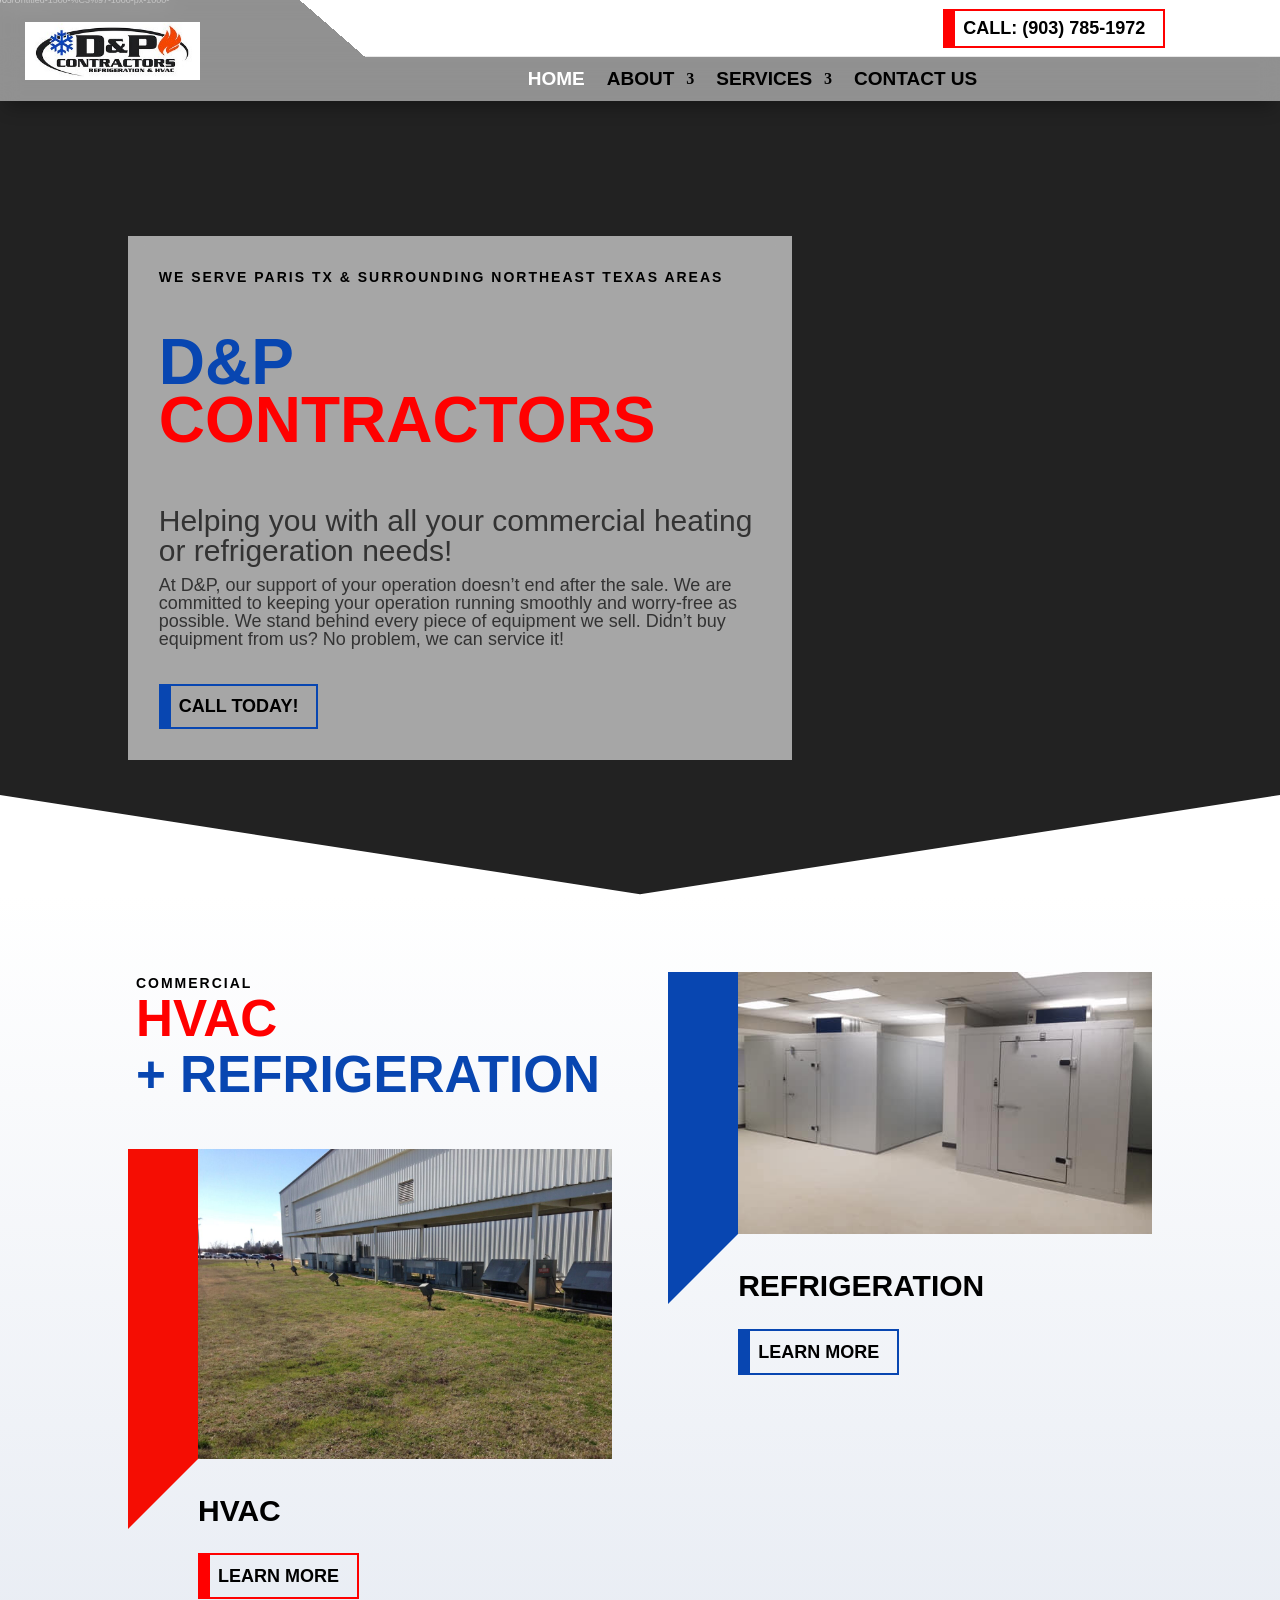
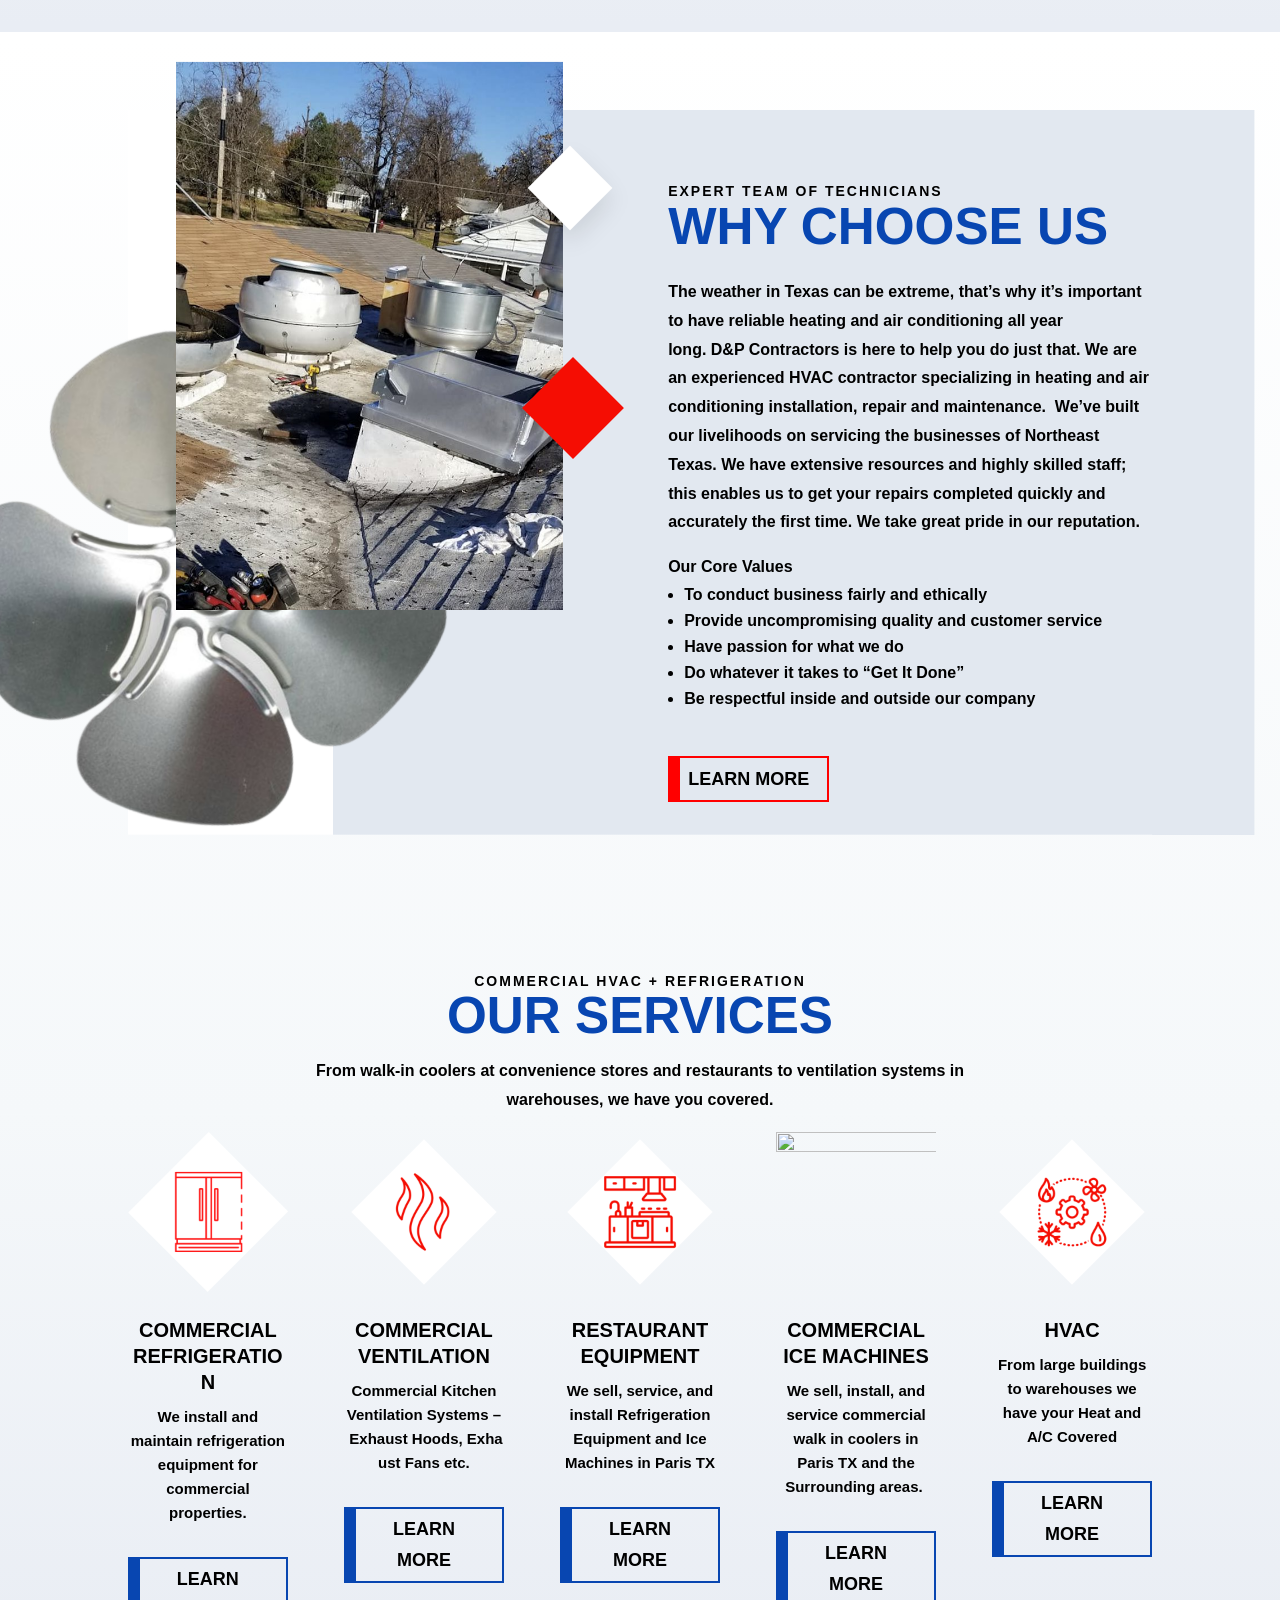
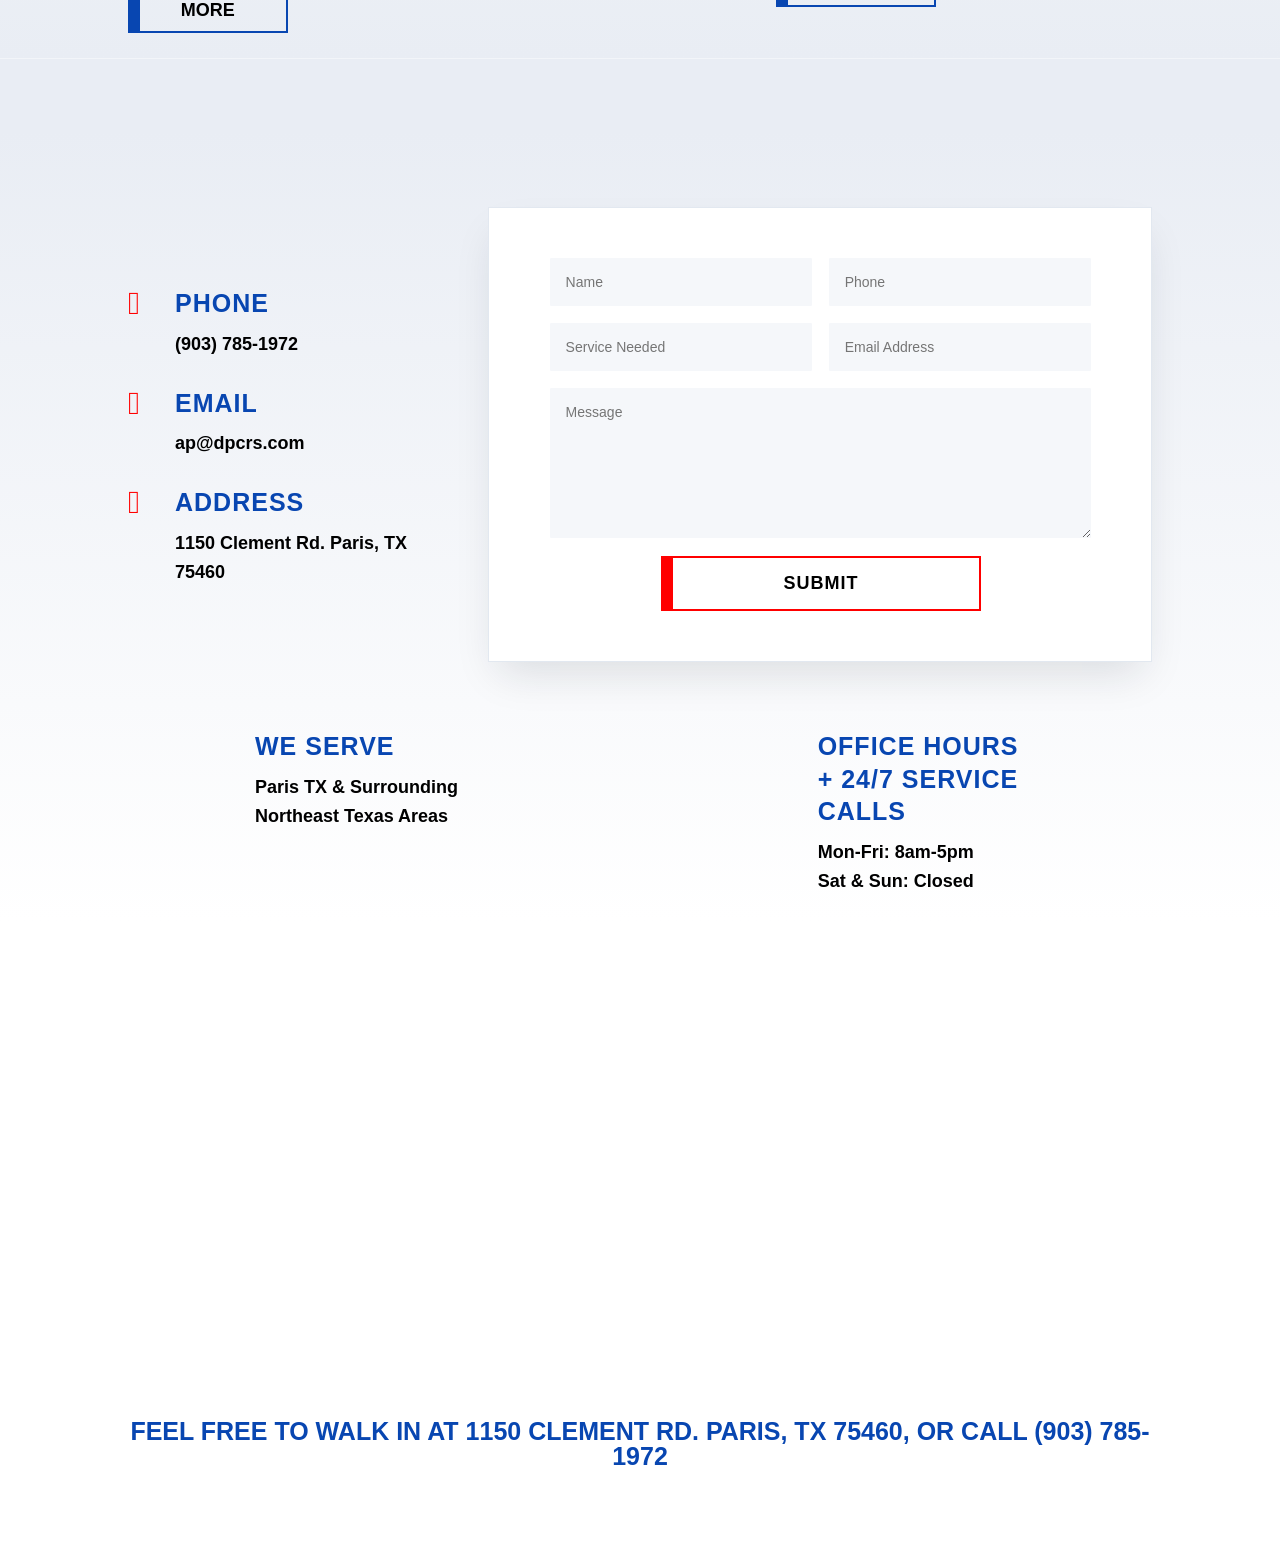
==== index.html @ e8a03aa2 "Replace scraper's empty output with a full re-crawl of the live site The migration scraper failed to" ====
<!DOCTYPE html>
<html lang="en-US">
<head>
	<meta charset="UTF-8" />
<meta http-equiv="X-UA-Compatible" content="IE=edge">
	<link rel="pingback" href="https://dpcontractors.net/xmlrpc.php" />

	<script type="text/javascript">
		document.documentElement.className = 'js';
	</script>
	
	<title>D&amp;P Contractors | HVAC + MORE</title>
<link rel="preconnect" href="https://fonts.gstatic.com" crossorigin /><style id="et-divi-open-sans-inline-css">/* Original: https://fonts.googleapis.com/css?family=Open+Sans:300italic,400italic,600italic,700italic,800italic,400,300,600,700,800&#038;subset=latin,latin-ext&#038;display=swap *//* User Agent: Mozilla/5.0 (Unknown; Linux x86_64) AppleWebKit/538.1 (KHTML, like Gecko) Safari/538.1 Daum/4.1 */@font-face {font-family: 'Open Sans';font-style: italic;font-weight: 300;font-stretch: normal;font-display: swap;src: url(https://fonts.gstatic.com/s/opensans/v44/memQYaGs126MiZpBA-UFUIcVXSCEkx2cmqvXlWq8tWZ0Pw86hd0Rk5hkWV4exQ.ttf) format('truetype');}@font-face {font-family: 'Open Sans';font-style: italic;font-weight: 400;font-stretch: normal;font-display: swap;src: url(https://fonts.gstatic.com/s/opensans/v44/memQYaGs126MiZpBA-UFUIcVXSCEkx2cmqvXlWq8tWZ0Pw86hd0Rk8ZkWV4exQ.ttf) format('truetype');}@font-face {font-family: 'Open Sans';font-style: italic;font-weight: 600;font-stretch: normal;font-display: swap;src: url(https://fonts.gstatic.com/s/opensans/v44/memQYaGs126MiZpBA-UFUIcVXSCEkx2cmqvXlWq8tWZ0Pw86hd0RkxhjWV4exQ.ttf) format('truetype');}@font-face {font-family: 'Open Sans';font-style: italic;font-weight: 700;font-stretch: normal;font-display: swap;src: url(https://fonts.gstatic.com/s/opensans/v44/memQYaGs126MiZpBA-UFUIcVXSCEkx2cmqvXlWq8tWZ0Pw86hd0RkyFjWV4exQ.ttf) format('truetype');}@font-face {font-family: 'Open Sans';font-style: italic;font-weight: 800;font-stretch: normal;font-display: swap;src: url(https://fonts.gstatic.com/s/opensans/v44/memQYaGs126MiZpBA-UFUIcVXSCEkx2cmqvXlWq8tWZ0Pw86hd0Rk0ZjWV4exQ.ttf) format('truetype');}@font-face {font-family: 'Open Sans';font-style: normal;font-weight: 300;font-stretch: normal;font-display: swap;src: url(https://fonts.gstatic.com/s/opensans/v44/memSYaGs126MiZpBA-UvWbX2vVnXBbObj2OVZyOOSr4dVJWUgsiH0B4uaVc.ttf) format('truetype');}@font-face {font-family: 'Open Sans';font-style: normal;font-weight: 400;font-stretch: normal;font-display: swap;src: url(https://fonts.gstatic.com/s/opensans/v44/memSYaGs126MiZpBA-UvWbX2vVnXBbObj2OVZyOOSr4dVJWUgsjZ0B4uaVc.ttf) format('truetype');}@font-face {font-family: 'Open Sans';font-style: normal;font-weight: 600;font-stretch: normal;font-display: swap;src: url(https://fonts.gstatic.com/s/opensans/v44/memSYaGs126MiZpBA-UvWbX2vVnXBbObj2OVZyOOSr4dVJWUgsgH1x4uaVc.ttf) format('truetype');}@font-face {font-family: 'Open Sans';font-style: normal;font-weight: 700;font-stretch: normal;font-display: swap;src: url(https://fonts.gstatic.com/s/opensans/v44/memSYaGs126MiZpBA-UvWbX2vVnXBbObj2OVZyOOSr4dVJWUgsg-1x4uaVc.ttf) format('truetype');}@font-face {font-family: 'Open Sans';font-style: normal;font-weight: 800;font-stretch: normal;font-display: swap;src: url(https://fonts.gstatic.com/s/opensans/v44/memSYaGs126MiZpBA-UvWbX2vVnXBbObj2OVZyOOSr4dVJWUgshZ1x4uaVc.ttf) format('truetype');}/* User Agent: Mozilla/5.0 (Windows NT 6.1; WOW64; rv:27.0) Gecko/20100101 Firefox/27.0 */@font-face {font-family: 'Open Sans';font-style: italic;font-weight: 300;font-stretch: normal;font-display: swap;src: url(https://fonts.gstatic.com/s/opensans/v44/memQYaGs126MiZpBA-UFUIcVXSCEkx2cmqvXlWq8tWZ0Pw86hd0Rk5hkWV4exg.woff) format('woff');}@font-face {font-family: 'Open Sans';font-style: italic;font-weight: 400;font-stretch: normal;font-display: swap;src: url(https://fonts.gstatic.com/s/opensans/v44/memQYaGs126MiZpBA-UFUIcVXSCEkx2cmqvXlWq8tWZ0Pw86hd0Rk8ZkWV4exg.woff) format('woff');}@font-face {font-family: 'Open Sans';font-style: italic;font-weight: 600;font-stretch: normal;font-display: swap;src: url(https://fonts.gstatic.com/s/opensans/v44/memQYaGs126MiZpBA-UFUIcVXSCEkx2cmqvXlWq8tWZ0Pw86hd0RkxhjWV4exg.woff) format('woff');}@font-face {font-family: 'Open Sans';font-style: italic;font-weight: 700;font-stretch: normal;font-display: swap;src: url(https://fonts.gstatic.com/s/opensans/v44/memQYaGs126MiZpBA-UFUIcVXSCEkx2cmqvXlWq8tWZ0Pw86hd0RkyFjWV4exg.woff) format('woff');}@font-face {font-family: 'Open Sans';font-style: italic;font-weight: 800;font-stretch: normal;font-display: swap;src: url(https://fonts.gstatic.com/s/opensans/v44/memQYaGs126MiZpBA-UFUIcVXSCEkx2cmqvXlWq8tWZ0Pw86hd0Rk0ZjWV4exg.woff) format('woff');}@font-face {font-family: 'Open Sans';font-style: normal;font-weight: 300;font-stretch: normal;font-display: swap;src: url(https://fonts.gstatic.com/s/opensans/v44/memSYaGs126MiZpBA-UvWbX2vVnXBbObj2OVZyOOSr4dVJWUgsiH0B4uaVQ.woff) format('woff');}@font-face {font-family: 'Open Sans';font-style: normal;font-weight: 400;font-stretch: normal;font-display: swap;src: url(https://fonts.gstatic.com/s/opensans/v44/memSYaGs126MiZpBA-UvWbX2vVnXBbObj2OVZyOOSr4dVJWUgsjZ0B4uaVQ.woff) format('woff');}@font-face {font-family: 'Open Sans';font-style: normal;font-weight: 600;font-stretch: normal;font-display: swap;src: url(https://fonts.gstatic.com/s/opensans/v44/memSYaGs126MiZpBA-UvWbX2vVnXBbObj2OVZyOOSr4dVJWUgsgH1x4uaVQ.woff) format('woff');}@font-face {font-family: 'Open Sans';font-style: normal;font-weight: 700;font-stretch: normal;font-display: swap;src: url(https://fonts.gstatic.com/s/opensans/v44/memSYaGs126MiZpBA-UvWbX2vVnXBbObj2OVZyOOSr4dVJWUgsg-1x4uaVQ.woff) format('woff');}@font-face {font-family: 'Open Sans';font-style: normal;font-weight: 800;font-stretch: normal;font-display: swap;src: url(https://fonts.gstatic.com/s/opensans/v44/memSYaGs126MiZpBA-UvWbX2vVnXBbObj2OVZyOOSr4dVJWUgshZ1x4uaVQ.woff) format('woff');}/* User Agent: Mozilla/5.0 (Windows NT 6.3; rv:39.0) Gecko/20100101 Firefox/39.0 */@font-face {font-family: 'Open Sans';font-style: italic;font-weight: 300;font-stretch: normal;font-display: swap;src: url(https://fonts.gstatic.com/s/opensans/v44/memQYaGs126MiZpBA-UFUIcVXSCEkx2cmqvXlWq8tWZ0Pw86hd0Rk5hkWV4ewA.woff2) format('woff2');}@font-face {font-family: 'Open Sans';font-style: italic;font-weight: 400;font-stretch: normal;font-display: swap;src: url(https://fonts.gstatic.com/s/opensans/v44/memQYaGs126MiZpBA-UFUIcVXSCEkx2cmqvXlWq8tWZ0Pw86hd0Rk8ZkWV4ewA.woff2) format('woff2');}@font-face {font-family: 'Open Sans';font-style: italic;font-weight: 600;font-stretch: normal;font-display: swap;src: url(https://fonts.gstatic.com/s/opensans/v44/memQYaGs126MiZpBA-UFUIcVXSCEkx2cmqvXlWq8tWZ0Pw86hd0RkxhjWV4ewA.woff2) format('woff2');}@font-face {font-family: 'Open Sans';font-style: italic;font-weight: 700;font-stretch: normal;font-display: swap;src: url(https://fonts.gstatic.com/s/opensans/v44/memQYaGs126MiZpBA-UFUIcVXSCEkx2cmqvXlWq8tWZ0Pw86hd0RkyFjWV4ewA.woff2) format('woff2');}@font-face {font-family: 'Open Sans';font-style: italic;font-weight: 800;font-stretch: normal;font-display: swap;src: url(https://fonts.gstatic.com/s/opensans/v44/memQYaGs126MiZpBA-UFUIcVXSCEkx2cmqvXlWq8tWZ0Pw86hd0Rk0ZjWV4ewA.woff2) format('woff2');}@font-face {font-family: 'Open Sans';font-style: normal;font-weight: 300;font-stretch: normal;font-display: swap;src: url(https://fonts.gstatic.com/s/opensans/v44/memSYaGs126MiZpBA-UvWbX2vVnXBbObj2OVZyOOSr4dVJWUgsiH0B4uaVI.woff2) format('woff2');}@font-face {font-family: 'Open Sans';font-style: normal;font-weight: 400;font-stretch: normal;font-display: swap;src: url(https://fonts.gstatic.com/s/opensans/v44/memSYaGs126MiZpBA-UvWbX2vVnXBbObj2OVZyOOSr4dVJWUgsjZ0B4uaVI.woff2) format('woff2');}@font-face {font-family: 'Open Sans';font-style: normal;font-weight: 600;font-stretch: normal;font-display: swap;src: url(https://fonts.gstatic.com/s/opensans/v44/memSYaGs126MiZpBA-UvWbX2vVnXBbObj2OVZyOOSr4dVJWUgsgH1x4uaVI.woff2) format('woff2');}@font-face {font-family: 'Open Sans';font-style: normal;font-weight: 700;font-stretch: normal;font-display: swap;src: url(https://fonts.gstatic.com/s/opensans/v44/memSYaGs126MiZpBA-UvWbX2vVnXBbObj2OVZyOOSr4dVJWUgsg-1x4uaVI.woff2) format('woff2');}@font-face {font-family: 'Open Sans';font-style: normal;font-weight: 800;font-stretch: normal;font-display: swap;src: url(https://fonts.gstatic.com/s/opensans/v44/memSYaGs126MiZpBA-UvWbX2vVnXBbObj2OVZyOOSr4dVJWUgshZ1x4uaVI.woff2) format('woff2');}</style><style id="et-builder-googlefonts-cached-inline">/* Original: https://fonts.googleapis.com/css?family=Oswald:200,300,regular,500,600,700|Poppins:100,100italic,200,200italic,300,300italic,regular,italic,500,500italic,600,600italic,700,700italic,800,800italic,900,900italic&#038;subset=latin,latin-ext&#038;display=swap *//* User Agent: Mozilla/5.0 (Unknown; Linux x86_64) AppleWebKit/538.1 (KHTML, like Gecko) Safari/538.1 Daum/4.1 */@font-face {font-family: 'Oswald';font-style: normal;font-weight: 200;font-display: swap;src: url(https://fonts.gstatic.com/s/oswald/v57/TK3_WkUHHAIjg75cFRf3bXL8LICs13FvsUhiYA.ttf) format('truetype');}@font-face {font-family: 'Oswald';font-style: normal;font-weight: 300;font-display: swap;src: url(https://fonts.gstatic.com/s/oswald/v57/TK3_WkUHHAIjg75cFRf3bXL8LICs169vsUhiYA.ttf) format('truetype');}@font-face {font-family: 'Oswald';font-style: normal;font-weight: 400;font-display: swap;src: url(https://fonts.gstatic.com/s/oswald/v57/TK3_WkUHHAIjg75cFRf3bXL8LICs1_FvsUhiYA.ttf) format('truetype');}@font-face {font-family: 'Oswald';font-style: normal;font-weight: 500;font-display: swap;src: url(https://fonts.gstatic.com/s/oswald/v57/TK3_WkUHHAIjg75cFRf3bXL8LICs18NvsUhiYA.ttf) format('truetype');}@font-face {font-family: 'Oswald';font-style: normal;font-weight: 600;font-display: swap;src: url(https://fonts.gstatic.com/s/oswald/v57/TK3_WkUHHAIjg75cFRf3bXL8LICs1y9osUhiYA.ttf) format('truetype');}@font-face {font-family: 'Oswald';font-style: normal;font-weight: 700;font-display: swap;src: url(https://fonts.gstatic.com/s/oswald/v57/TK3_WkUHHAIjg75cFRf3bXL8LICs1xZosUhiYA.ttf) format('truetype');}@font-face {font-family: 'Poppins';font-style: italic;font-weight: 100;font-display: swap;src: url(https://fonts.gstatic.com/s/poppins/v24/pxiAyp8kv8JHgFVrJJLmE0tMMPc.ttf) format('truetype');}@font-face {font-family: 'Poppins';font-style: italic;font-weight: 200;font-display: swap;src: url(https://fonts.gstatic.com/s/poppins/v24/pxiDyp8kv8JHgFVrJJLmv1pVGdeL.ttf) format('truetype');}@font-face {font-family: 'Poppins';font-style: italic;font-weight: 300;font-display: swap;src: url(https://fonts.gstatic.com/s/poppins/v24/pxiDyp8kv8JHgFVrJJLm21lVGdeL.ttf) format('truetype');}@font-face {font-family: 'Poppins';font-style: italic;font-weight: 400;font-display: swap;src: url(https://fonts.gstatic.com/s/poppins/v24/pxiGyp8kv8JHgFVrJJLufntF.ttf) format('truetype');}@font-face {font-family: 'Poppins';font-style: italic;font-weight: 500;font-display: swap;src: url(https://fonts.gstatic.com/s/poppins/v24/pxiDyp8kv8JHgFVrJJLmg1hVGdeL.ttf) format('truetype');}@font-face {font-family: 'Poppins';font-style: italic;font-weight: 600;font-display: swap;src: url(https://fonts.gstatic.com/s/poppins/v24/pxiDyp8kv8JHgFVrJJLmr19VGdeL.ttf) format('truetype');}@font-face {font-family: 'Poppins';font-style: italic;font-weight: 700;font-display: swap;src: url(https://fonts.gstatic.com/s/poppins/v24/pxiDyp8kv8JHgFVrJJLmy15VGdeL.ttf) format('truetype');}@font-face {font-family: 'Poppins';font-style: italic;font-weight: 800;font-display: swap;src: url(https://fonts.gstatic.com/s/poppins/v24/pxiDyp8kv8JHgFVrJJLm111VGdeL.ttf) format('truetype');}@font-face {font-family: 'Poppins';font-style: italic;font-weight: 900;font-display: swap;src: url(https://fonts.gstatic.com/s/poppins/v24/pxiDyp8kv8JHgFVrJJLm81xVGdeL.ttf) format('truetype');}@font-face {font-family: 'Poppins';font-style: normal;font-weight: 100;font-display: swap;src: url(https://fonts.gstatic.com/s/poppins/v24/pxiGyp8kv8JHgFVrLPTufntF.ttf) format('truetype');}@font-face {font-family: 'Poppins';font-style: normal;font-weight: 200;font-display: swap;src: url(https://fonts.gstatic.com/s/poppins/v24/pxiByp8kv8JHgFVrLFj_Z1JlEA.ttf) format('truetype');}@font-face {font-family: 'Poppins';font-style: normal;font-weight: 300;font-display: swap;src: url(https://fonts.gstatic.com/s/poppins/v24/pxiByp8kv8JHgFVrLDz8Z1JlEA.ttf) format('truetype');}@font-face {font-family: 'Poppins';font-style: normal;font-weight: 400;font-display: swap;src: url(https://fonts.gstatic.com/s/poppins/v24/pxiEyp8kv8JHgFVrJJnedw.ttf) format('truetype');}@font-face {font-family: 'Poppins';font-style: normal;font-weight: 500;font-display: swap;src: url(https://fonts.gstatic.com/s/poppins/v24/pxiByp8kv8JHgFVrLGT9Z1JlEA.ttf) format('truetype');}@font-face {font-family: 'Poppins';font-style: normal;font-weight: 600;font-display: swap;src: url(https://fonts.gstatic.com/s/poppins/v24/pxiByp8kv8JHgFVrLEj6Z1JlEA.ttf) format('truetype');}@font-face {font-family: 'Poppins';font-style: normal;font-weight: 700;font-display: swap;src: url(https://fonts.gstatic.com/s/poppins/v24/pxiByp8kv8JHgFVrLCz7Z1JlEA.ttf) format('truetype');}@font-face {font-family: 'Poppins';font-style: normal;font-weight: 800;font-display: swap;src: url(https://fonts.gstatic.com/s/poppins/v24/pxiByp8kv8JHgFVrLDD4Z1JlEA.ttf) format('truetype');}@font-face {font-family: 'Poppins';font-style: normal;font-weight: 900;font-display: swap;src: url(https://fonts.gstatic.com/s/poppins/v24/pxiByp8kv8JHgFVrLBT5Z1JlEA.ttf) format('truetype');}/* User Agent: Mozilla/5.0 (Windows NT 6.1; WOW64; rv:27.0) Gecko/20100101 Firefox/27.0 */@font-face {font-family: 'Oswald';font-style: normal;font-weight: 200;font-display: swap;src: url(https://fonts.gstatic.com/s/oswald/v57/TK3_WkUHHAIjg75cFRf3bXL8LICs13FvsUhiYw.woff) format('woff');}@font-face {font-family: 'Oswald';font-style: normal;font-weight: 300;font-display: swap;src: url(https://fonts.gstatic.com/s/oswald/v57/TK3_WkUHHAIjg75cFRf3bXL8LICs169vsUhiYw.woff) format('woff');}@font-face {font-family: 'Oswald';font-style: normal;font-weight: 400;font-display: swap;src: url(https://fonts.gstatic.com/s/oswald/v57/TK3_WkUHHAIjg75cFRf3bXL8LICs1_FvsUhiYw.woff) format('woff');}@font-face {font-family: 'Oswald';font-style: normal;font-weight: 500;font-display: swap;src: url(https://fonts.gstatic.com/s/oswald/v57/TK3_WkUHHAIjg75cFRf3bXL8LICs18NvsUhiYw.woff) format('woff');}@font-face {font-family: 'Oswald';font-style: normal;font-weight: 600;font-display: swap;src: url(https://fonts.gstatic.com/s/oswald/v57/TK3_WkUHHAIjg75cFRf3bXL8LICs1y9osUhiYw.woff) format('woff');}@font-face {font-family: 'Oswald';font-style: normal;font-weight: 700;font-display: swap;src: url(https://fonts.gstatic.com/s/oswald/v57/TK3_WkUHHAIjg75cFRf3bXL8LICs1xZosUhiYw.woff) format('woff');}@font-face {font-family: 'Poppins';font-style: italic;font-weight: 100;font-display: swap;src: url(https://fonts.gstatic.com/s/poppins/v24/pxiAyp8kv8JHgFVrJJLmE0tMMPQ.woff) format('woff');}@font-face {font-family: 'Poppins';font-style: italic;font-weight: 200;font-display: swap;src: url(https://fonts.gstatic.com/s/poppins/v24/pxiDyp8kv8JHgFVrJJLmv1pVGdeI.woff) format('woff');}@font-face {font-family: 'Poppins';font-style: italic;font-weight: 300;font-display: swap;src: url(https://fonts.gstatic.com/s/poppins/v24/pxiDyp8kv8JHgFVrJJLm21lVGdeI.woff) format('woff');}@font-face {font-family: 'Poppins';font-style: italic;font-weight: 400;font-display: swap;src: url(https://fonts.gstatic.com/s/poppins/v24/pxiGyp8kv8JHgFVrJJLufntG.woff) format('woff');}@font-face {font-family: 'Poppins';font-style: italic;font-weight: 500;font-display: swap;src: url(https://fonts.gstatic.com/s/poppins/v24/pxiDyp8kv8JHgFVrJJLmg1hVGdeI.woff) format('woff');}@font-face {font-family: 'Poppins';font-style: italic;font-weight: 600;font-display: swap;src: url(https://fonts.gstatic.com/s/poppins/v24/pxiDyp8kv8JHgFVrJJLmr19VGdeI.woff) format('woff');}@font-face {font-family: 'Poppins';font-style: italic;font-weight: 700;font-display: swap;src: url(https://fonts.gstatic.com/s/poppins/v24/pxiDyp8kv8JHgFVrJJLmy15VGdeI.woff) format('woff');}@font-face {font-family: 'Poppins';font-style: italic;font-weight: 800;font-display: swap;src: url(https://fonts.gstatic.com/s/poppins/v24/pxiDyp8kv8JHgFVrJJLm111VGdeI.woff) format('woff');}@font-face {font-family: 'Poppins';font-style: italic;font-weight: 900;font-display: swap;src: url(https://fonts.gstatic.com/s/poppins/v24/pxiDyp8kv8JHgFVrJJLm81xVGdeI.woff) format('woff');}@font-face {font-family: 'Poppins';font-style: normal;font-weight: 100;font-display: swap;src: url(https://fonts.gstatic.com/s/poppins/v24/pxiGyp8kv8JHgFVrLPTufntG.woff) format('woff');}@font-face {font-family: 'Poppins';font-style: normal;font-weight: 200;font-display: swap;src: url(https://fonts.gstatic.com/s/poppins/v24/pxiByp8kv8JHgFVrLFj_Z1JlEw.woff) format('woff');}@font-face {font-family: 'Poppins';font-style: normal;font-weight: 300;font-display: swap;src: url(https://fonts.gstatic.com/s/poppins/v24/pxiByp8kv8JHgFVrLDz8Z1JlEw.woff) format('woff');}@font-face {font-family: 'Poppins';font-style: normal;font-weight: 400;font-display: swap;src: url(https://fonts.gstatic.com/s/poppins/v24/pxiEyp8kv8JHgFVrJJnedA.woff) format('woff');}@font-face {font-family: 'Poppins';font-style: normal;font-weight: 500;font-display: swap;src: url(https://fonts.gstatic.com/s/poppins/v24/pxiByp8kv8JHgFVrLGT9Z1JlEw.woff) format('woff');}@font-face {font-family: 'Poppins';font-style: normal;font-weight: 600;font-display: swap;src: url(https://fonts.gstatic.com/s/poppins/v24/pxiByp8kv8JHgFVrLEj6Z1JlEw.woff) format('woff');}@font-face {font-family: 'Poppins';font-style: normal;font-weight: 700;font-display: swap;src: url(https://fonts.gstatic.com/s/poppins/v24/pxiByp8kv8JHgFVrLCz7Z1JlEw.woff) format('woff');}@font-face {font-family: 'Poppins';font-style: normal;font-weight: 800;font-display: swap;src: url(https://fonts.gstatic.com/s/poppins/v24/pxiByp8kv8JHgFVrLDD4Z1JlEw.woff) format('woff');}@font-face {font-family: 'Poppins';font-style: normal;font-weight: 900;font-display: swap;src: url(https://fonts.gstatic.com/s/poppins/v24/pxiByp8kv8JHgFVrLBT5Z1JlEw.woff) format('woff');}/* User Agent: Mozilla/5.0 (Windows NT 6.3; rv:39.0) Gecko/20100101 Firefox/39.0 */@font-face {font-family: 'Oswald';font-style: normal;font-weight: 200;font-display: swap;src: url(https://fonts.gstatic.com/s/oswald/v57/TK3_WkUHHAIjg75cFRf3bXL8LICs13FvsUhiZQ.woff2) format('woff2');}@font-face {font-family: 'Oswald';font-style: normal;font-weight: 300;font-display: swap;src: url(https://fonts.gstatic.com/s/oswald/v57/TK3_WkUHHAIjg75cFRf3bXL8LICs169vsUhiZQ.woff2) format('woff2');}@font-face {font-family: 'Oswald';font-style: normal;font-weight: 400;font-display: swap;src: url(https://fonts.gstatic.com/s/oswald/v57/TK3_WkUHHAIjg75cFRf3bXL8LICs1_FvsUhiZQ.woff2) format('woff2');}@font-face {font-family: 'Oswald';font-style: normal;font-weight: 500;font-display: swap;src: url(https://fonts.gstatic.com/s/oswald/v57/TK3_WkUHHAIjg75cFRf3bXL8LICs18NvsUhiZQ.woff2) format('woff2');}@font-face {font-family: 'Oswald';font-style: normal;font-weight: 600;font-display: swap;src: url(https://fonts.gstatic.com/s/oswald/v57/TK3_WkUHHAIjg75cFRf3bXL8LICs1y9osUhiZQ.woff2) format('woff2');}@font-face {font-family: 'Oswald';font-style: normal;font-weight: 700;font-display: swap;src: url(https://fonts.gstatic.com/s/oswald/v57/TK3_WkUHHAIjg75cFRf3bXL8LICs1xZosUhiZQ.woff2) format('woff2');}@font-face {font-family: 'Poppins';font-style: italic;font-weight: 100;font-display: swap;src: url(https://fonts.gstatic.com/s/poppins/v24/pxiAyp8kv8JHgFVrJJLmE0tMMPI.woff2) format('woff2');}@font-face {font-family: 'Poppins';font-style: italic;font-weight: 200;font-display: swap;src: url(https://fonts.gstatic.com/s/poppins/v24/pxiDyp8kv8JHgFVrJJLmv1pVGdeO.woff2) format('woff2');}@font-face {font-family: 'Poppins';font-style: italic;font-weight: 300;font-display: swap;src: url(https://fonts.gstatic.com/s/poppins/v24/pxiDyp8kv8JHgFVrJJLm21lVGdeO.woff2) format('woff2');}@font-face {font-family: 'Poppins';font-style: italic;font-weight: 400;font-display: swap;src: url(https://fonts.gstatic.com/s/poppins/v24/pxiGyp8kv8JHgFVrJJLufntA.woff2) format('woff2');}@font-face {font-family: 'Poppins';font-style: italic;font-weight: 500;font-display: swap;src: url(https://fonts.gstatic.com/s/poppins/v24/pxiDyp8kv8JHgFVrJJLmg1hVGdeO.woff2) format('woff2');}@font-face {font-family: 'Poppins';font-style: italic;font-weight: 600;font-display: swap;src: url(https://fonts.gstatic.com/s/poppins/v24/pxiDyp8kv8JHgFVrJJLmr19VGdeO.woff2) format('woff2');}@font-face {font-family: 'Poppins';font-style: italic;font-weight: 700;font-display: swap;src: url(https://fonts.gstatic.com/s/poppins/v24/pxiDyp8kv8JHgFVrJJLmy15VGdeO.woff2) format('woff2');}@font-face {font-family: 'Poppins';font-style: italic;font-weight: 800;font-display: swap;src: url(https://fonts.gstatic.com/s/poppins/v24/pxiDyp8kv8JHgFVrJJLm111VGdeO.woff2) format('woff2');}@font-face {font-family: 'Poppins';font-style: italic;font-weight: 900;font-display: swap;src: url(https://fonts.gstatic.com/s/poppins/v24/pxiDyp8kv8JHgFVrJJLm81xVGdeO.woff2) format('woff2');}@font-face {font-family: 'Poppins';font-style: normal;font-weight: 100;font-display: swap;src: url(https://fonts.gstatic.com/s/poppins/v24/pxiGyp8kv8JHgFVrLPTufntA.woff2) format('woff2');}@font-face {font-family: 'Poppins';font-style: normal;font-weight: 200;font-display: swap;src: url(https://fonts.gstatic.com/s/poppins/v24/pxiByp8kv8JHgFVrLFj_Z1JlFQ.woff2) format('woff2');}@font-face {font-family: 'Poppins';font-style: normal;font-weight: 300;font-display: swap;src: url(https://fonts.gstatic.com/s/poppins/v24/pxiByp8kv8JHgFVrLDz8Z1JlFQ.woff2) format('woff2');}@font-face {font-family: 'Poppins';font-style: normal;font-weight: 400;font-display: swap;src: url(https://fonts.gstatic.com/s/poppins/v24/pxiEyp8kv8JHgFVrJJnecg.woff2) format('woff2');}@font-face {font-family: 'Poppins';font-style: normal;font-weight: 500;font-display: swap;src: url(https://fonts.gstatic.com/s/poppins/v24/pxiByp8kv8JHgFVrLGT9Z1JlFQ.woff2) format('woff2');}@font-face {font-family: 'Poppins';font-style: normal;font-weight: 600;font-display: swap;src: url(https://fonts.gstatic.com/s/poppins/v24/pxiByp8kv8JHgFVrLEj6Z1JlFQ.woff2) format('woff2');}@font-face {font-family: 'Poppins';font-style: normal;font-weight: 700;font-display: swap;src: url(https://fonts.gstatic.com/s/poppins/v24/pxiByp8kv8JHgFVrLCz7Z1JlFQ.woff2) format('woff2');}@font-face {font-family: 'Poppins';font-style: normal;font-weight: 800;font-display: swap;src: url(https://fonts.gstatic.com/s/poppins/v24/pxiByp8kv8JHgFVrLDD4Z1JlFQ.woff2) format('woff2');}@font-face {font-family: 'Poppins';font-style: normal;font-weight: 900;font-display: swap;src: url(https://fonts.gstatic.com/s/poppins/v24/pxiByp8kv8JHgFVrLBT5Z1JlFQ.woff2) format('woff2');}</style><meta name='robots' content='max-image-preview:large' />
<script type="text/javascript">
			let jqueryParams=[],jQuery=function(r){return jqueryParams=[...jqueryParams,r],jQuery},$=function(r){return jqueryParams=[...jqueryParams,r],$};window.jQuery=jQuery,window.$=jQuery;let customHeadScripts=!1;jQuery.fn=jQuery.prototype={},$.fn=jQuery.prototype={},jQuery.noConflict=function(r){if(window.jQuery)return jQuery=window.jQuery,$=window.jQuery,customHeadScripts=!0,jQuery.noConflict},jQuery.ready=function(r){jqueryParams=[...jqueryParams,r]},$.ready=function(r){jqueryParams=[...jqueryParams,r]},jQuery.load=function(r){jqueryParams=[...jqueryParams,r]},$.load=function(r){jqueryParams=[...jqueryParams,r]},jQuery.fn.ready=function(r){jqueryParams=[...jqueryParams,r]},$.fn.ready=function(r){jqueryParams=[...jqueryParams,r]};</script><link rel='dns-prefetch' href='https://www.googletagmanager.com' />
<link rel="alternate" type="application/rss+xml" title="D&amp;P Contractors &raquo; Feed" href="https://dpcontractors.net/feed/" />
<link rel="alternate" title="oEmbed (JSON)" type="application/json+oembed" href="https://dpcontractors.net/wp-json/oembed/1.0/embed?url=https%3A%2F%2Fdpcontractors.net%2F" />
<link rel="alternate" title="oEmbed (XML)" type="text/xml+oembed" href="https://dpcontractors.net/wp-json/oembed/1.0/embed?url=https%3A%2F%2Fdpcontractors.net%2F&#038;format=xml" />
<meta content="Free Divi Child Theme By Pee-Aye Creative v.1.0" name="generator"/><style id="wp-img-auto-sizes-contain-inline-css">
img:is([sizes=auto i],[sizes^="auto," i]){contain-intrinsic-size:3000px 1500px}
/*# sourceURL=wp-img-auto-sizes-contain-inline-css */
</style>

<style id="global-styles-inline-css">
:root{--wp--preset--aspect-ratio--square: 1;--wp--preset--aspect-ratio--4-3: 4/3;--wp--preset--aspect-ratio--3-4: 3/4;--wp--preset--aspect-ratio--3-2: 3/2;--wp--preset--aspect-ratio--2-3: 2/3;--wp--preset--aspect-ratio--16-9: 16/9;--wp--preset--aspect-ratio--9-16: 9/16;--wp--preset--color--black: #000000;--wp--preset--color--cyan-bluish-gray: #abb8c3;--wp--preset--color--white: #ffffff;--wp--preset--color--pale-pink: #f78da7;--wp--preset--color--vivid-red: #cf2e2e;--wp--preset--color--luminous-vivid-orange: #ff6900;--wp--preset--color--luminous-vivid-amber: #fcb900;--wp--preset--color--light-green-cyan: #7bdcb5;--wp--preset--color--vivid-green-cyan: #00d084;--wp--preset--color--pale-cyan-blue: #8ed1fc;--wp--preset--color--vivid-cyan-blue: #0693e3;--wp--preset--color--vivid-purple: #9b51e0;--wp--preset--gradient--vivid-cyan-blue-to-vivid-purple: linear-gradient(135deg,rgb(6,147,227) 0%,rgb(155,81,224) 100%);--wp--preset--gradient--light-green-cyan-to-vivid-green-cyan: linear-gradient(135deg,rgb(122,220,180) 0%,rgb(0,208,130) 100%);--wp--preset--gradient--luminous-vivid-amber-to-luminous-vivid-orange: linear-gradient(135deg,rgb(252,185,0) 0%,rgb(255,105,0) 100%);--wp--preset--gradient--luminous-vivid-orange-to-vivid-red: linear-gradient(135deg,rgb(255,105,0) 0%,rgb(207,46,46) 100%);--wp--preset--gradient--very-light-gray-to-cyan-bluish-gray: linear-gradient(135deg,rgb(238,238,238) 0%,rgb(169,184,195) 100%);--wp--preset--gradient--cool-to-warm-spectrum: linear-gradient(135deg,rgb(74,234,220) 0%,rgb(151,120,209) 20%,rgb(207,42,186) 40%,rgb(238,44,130) 60%,rgb(251,105,98) 80%,rgb(254,248,76) 100%);--wp--preset--gradient--blush-light-purple: linear-gradient(135deg,rgb(255,206,236) 0%,rgb(152,150,240) 100%);--wp--preset--gradient--blush-bordeaux: linear-gradient(135deg,rgb(254,205,165) 0%,rgb(254,45,45) 50%,rgb(107,0,62) 100%);--wp--preset--gradient--luminous-dusk: linear-gradient(135deg,rgb(255,203,112) 0%,rgb(199,81,192) 50%,rgb(65,88,208) 100%);--wp--preset--gradient--pale-ocean: linear-gradient(135deg,rgb(255,245,203) 0%,rgb(182,227,212) 50%,rgb(51,167,181) 100%);--wp--preset--gradient--electric-grass: linear-gradient(135deg,rgb(202,248,128) 0%,rgb(113,206,126) 100%);--wp--preset--gradient--midnight: linear-gradient(135deg,rgb(2,3,129) 0%,rgb(40,116,252) 100%);--wp--preset--font-size--small: 13px;--wp--preset--font-size--medium: 20px;--wp--preset--font-size--large: 36px;--wp--preset--font-size--x-large: 42px;--wp--preset--spacing--20: 0.44rem;--wp--preset--spacing--30: 0.67rem;--wp--preset--spacing--40: 1rem;--wp--preset--spacing--50: 1.5rem;--wp--preset--spacing--60: 2.25rem;--wp--preset--spacing--70: 3.38rem;--wp--preset--spacing--80: 5.06rem;--wp--preset--shadow--natural: 6px 6px 9px rgba(0, 0, 0, 0.2);--wp--preset--shadow--deep: 12px 12px 50px rgba(0, 0, 0, 0.4);--wp--preset--shadow--sharp: 6px 6px 0px rgba(0, 0, 0, 0.2);--wp--preset--shadow--outlined: 6px 6px 0px -3px rgb(255, 255, 255), 6px 6px rgb(0, 0, 0);--wp--preset--shadow--crisp: 6px 6px 0px rgb(0, 0, 0);}:root { --wp--style--global--content-size: 823px;--wp--style--global--wide-size: 1080px; }:where(body) { margin: 0; }.wp-site-blocks > .alignleft { float: left; margin-right: 2em; }.wp-site-blocks > .alignright { float: right; margin-left: 2em; }.wp-site-blocks > .aligncenter { justify-content: center; margin-left: auto; margin-right: auto; }:where(.is-layout-flex){gap: 0.5em;}:where(.is-layout-grid){gap: 0.5em;}.is-layout-flow > .alignleft{float: left;margin-inline-start: 0;margin-inline-end: 2em;}.is-layout-flow > .alignright{float: right;margin-inline-start: 2em;margin-inline-end: 0;}.is-layout-flow > .aligncenter{margin-left: auto !important;margin-right: auto !important;}.is-layout-constrained > .alignleft{float: left;margin-inline-start: 0;margin-inline-end: 2em;}.is-layout-constrained > .alignright{float: right;margin-inline-start: 2em;margin-inline-end: 0;}.is-layout-constrained > .aligncenter{margin-left: auto !important;margin-right: auto !important;}.is-layout-constrained > :where(:not(.alignleft):not(.alignright):not(.alignfull)){max-width: var(--wp--style--global--content-size);margin-left: auto !important;margin-right: auto !important;}.is-layout-constrained > .alignwide{max-width: var(--wp--style--global--wide-size);}body .is-layout-flex{display: flex;}.is-layout-flex{flex-wrap: wrap;align-items: center;}.is-layout-flex > :is(*, div){margin: 0;}body .is-layout-grid{display: grid;}.is-layout-grid > :is(*, div){margin: 0;}body{padding-top: 0px;padding-right: 0px;padding-bottom: 0px;padding-left: 0px;}:root :where(.wp-element-button, .wp-block-button__link){background-color: #32373c;border-width: 0;color: #fff;font-family: inherit;font-size: inherit;font-style: inherit;font-weight: inherit;letter-spacing: inherit;line-height: inherit;padding-top: calc(0.667em + 2px);padding-right: calc(1.333em + 2px);padding-bottom: calc(0.667em + 2px);padding-left: calc(1.333em + 2px);text-decoration: none;text-transform: inherit;}.has-black-color{color: var(--wp--preset--color--black) !important;}.has-cyan-bluish-gray-color{color: var(--wp--preset--color--cyan-bluish-gray) !important;}.has-white-color{color: var(--wp--preset--color--white) !important;}.has-pale-pink-color{color: var(--wp--preset--color--pale-pink) !important;}.has-vivid-red-color{color: var(--wp--preset--color--vivid-red) !important;}.has-luminous-vivid-orange-color{color: var(--wp--preset--color--luminous-vivid-orange) !important;}.has-luminous-vivid-amber-color{color: var(--wp--preset--color--luminous-vivid-amber) !important;}.has-light-green-cyan-color{color: var(--wp--preset--color--light-green-cyan) !important;}.has-vivid-green-cyan-color{color: var(--wp--preset--color--vivid-green-cyan) !important;}.has-pale-cyan-blue-color{color: var(--wp--preset--color--pale-cyan-blue) !important;}.has-vivid-cyan-blue-color{color: var(--wp--preset--color--vivid-cyan-blue) !important;}.has-vivid-purple-color{color: var(--wp--preset--color--vivid-purple) !important;}.has-black-background-color{background-color: var(--wp--preset--color--black) !important;}.has-cyan-bluish-gray-background-color{background-color: var(--wp--preset--color--cyan-bluish-gray) !important;}.has-white-background-color{background-color: var(--wp--preset--color--white) !important;}.has-pale-pink-background-color{background-color: var(--wp--preset--color--pale-pink) !important;}.has-vivid-red-background-color{background-color: var(--wp--preset--color--vivid-red) !important;}.has-luminous-vivid-orange-background-color{background-color: var(--wp--preset--color--luminous-vivid-orange) !important;}.has-luminous-vivid-amber-background-color{background-color: var(--wp--preset--color--luminous-vivid-amber) !important;}.has-light-green-cyan-background-color{background-color: var(--wp--preset--color--light-green-cyan) !important;}.has-vivid-green-cyan-background-color{background-color: var(--wp--preset--color--vivid-green-cyan) !important;}.has-pale-cyan-blue-background-color{background-color: var(--wp--preset--color--pale-cyan-blue) !important;}.has-vivid-cyan-blue-background-color{background-color: var(--wp--preset--color--vivid-cyan-blue) !important;}.has-vivid-purple-background-color{background-color: var(--wp--preset--color--vivid-purple) !important;}.has-black-border-color{border-color: var(--wp--preset--color--black) !important;}.has-cyan-bluish-gray-border-color{border-color: var(--wp--preset--color--cyan-bluish-gray) !important;}.has-white-border-color{border-color: var(--wp--preset--color--white) !important;}.has-pale-pink-border-color{border-color: var(--wp--preset--color--pale-pink) !important;}.has-vivid-red-border-color{border-color: var(--wp--preset--color--vivid-red) !important;}.has-luminous-vivid-orange-border-color{border-color: var(--wp--preset--color--luminous-vivid-orange) !important;}.has-luminous-vivid-amber-border-color{border-color: var(--wp--preset--color--luminous-vivid-amber) !important;}.has-light-green-cyan-border-color{border-color: var(--wp--preset--color--light-green-cyan) !important;}.has-vivid-green-cyan-border-color{border-color: var(--wp--preset--color--vivid-green-cyan) !important;}.has-pale-cyan-blue-border-color{border-color: var(--wp--preset--color--pale-cyan-blue) !important;}.has-vivid-cyan-blue-border-color{border-color: var(--wp--preset--color--vivid-cyan-blue) !important;}.has-vivid-purple-border-color{border-color: var(--wp--preset--color--vivid-purple) !important;}.has-vivid-cyan-blue-to-vivid-purple-gradient-background{background: var(--wp--preset--gradient--vivid-cyan-blue-to-vivid-purple) !important;}.has-light-green-cyan-to-vivid-green-cyan-gradient-background{background: var(--wp--preset--gradient--light-green-cyan-to-vivid-green-cyan) !important;}.has-luminous-vivid-amber-to-luminous-vivid-orange-gradient-background{background: var(--wp--preset--gradient--luminous-vivid-amber-to-luminous-vivid-orange) !important;}.has-luminous-vivid-orange-to-vivid-red-gradient-background{background: var(--wp--preset--gradient--luminous-vivid-orange-to-vivid-red) !important;}.has-very-light-gray-to-cyan-bluish-gray-gradient-background{background: var(--wp--preset--gradient--very-light-gray-to-cyan-bluish-gray) !important;}.has-cool-to-warm-spectrum-gradient-background{background: var(--wp--preset--gradient--cool-to-warm-spectrum) !important;}.has-blush-light-purple-gradient-background{background: var(--wp--preset--gradient--blush-light-purple) !important;}.has-blush-bordeaux-gradient-background{background: var(--wp--preset--gradient--blush-bordeaux) !important;}.has-luminous-dusk-gradient-background{background: var(--wp--preset--gradient--luminous-dusk) !important;}.has-pale-ocean-gradient-background{background: var(--wp--preset--gradient--pale-ocean) !important;}.has-electric-grass-gradient-background{background: var(--wp--preset--gradient--electric-grass) !important;}.has-midnight-gradient-background{background: var(--wp--preset--gradient--midnight) !important;}.has-small-font-size{font-size: var(--wp--preset--font-size--small) !important;}.has-medium-font-size{font-size: var(--wp--preset--font-size--medium) !important;}.has-large-font-size{font-size: var(--wp--preset--font-size--large) !important;}.has-x-large-font-size{font-size: var(--wp--preset--font-size--x-large) !important;}
/*# sourceURL=global-styles-inline-css */
</style>

<style id="divi-style-parent-inline-inline-css">
/*!
Theme Name: Divi
Theme URI: http://www.elegantthemes.com/gallery/divi/
Version: 4.20.4
Description: Smart. Flexible. Beautiful. Divi is the most powerful theme in our collection.
Author: Elegant Themes
Author URI: http://www.elegantthemes.com
License: GNU General Public License v2
License URI: http://www.gnu.org/licenses/gpl-2.0.html
*/

a,abbr,acronym,address,applet,b,big,blockquote,body,center,cite,code,dd,del,dfn,div,dl,dt,em,fieldset,font,form,h1,h2,h3,h4,h5,h6,html,i,iframe,img,ins,kbd,label,legend,li,object,ol,p,pre,q,s,samp,small,span,strike,strong,sub,sup,tt,u,ul,var{margin:0;padding:0;border:0;outline:0;font-size:100%;-ms-text-size-adjust:100%;-webkit-text-size-adjust:100%;vertical-align:baseline;background:transparent}body{line-height:1}ol,ul{list-style:none}blockquote,q{quotes:none}blockquote:after,blockquote:before,q:after,q:before{content:"";content:none}blockquote{margin:20px 0 30px;border-left:5px solid;padding-left:20px}:focus{outline:0}del{text-decoration:line-through}pre{overflow:auto;padding:10px}figure{margin:0}table{border-collapse:collapse;border-spacing:0}article,aside,footer,header,hgroup,nav,section{display:block}body{font-family:Open Sans,Arial,sans-serif;font-size:14px;color:#666;background-color:#fff;line-height:1.7em;font-weight:500;-webkit-font-smoothing:antialiased;-moz-osx-font-smoothing:grayscale}body.page-template-page-template-blank-php #page-container{padding-top:0!important}body.et_cover_background{background-size:cover!important;background-position:top!important;background-repeat:no-repeat!important;background-attachment:fixed}a{color:#2ea3f2}a,a:hover{text-decoration:none}p{padding-bottom:1em}p:not(.has-background):last-of-type{padding-bottom:0}p.et_normal_padding{padding-bottom:1em}strong{font-weight:700}cite,em,i{font-style:italic}code,pre{font-family:Courier New,monospace;margin-bottom:10px}ins{text-decoration:none}sub,sup{height:0;line-height:1;position:relative;vertical-align:baseline}sup{bottom:.8em}sub{top:.3em}dl{margin:0 0 1.5em}dl dt{font-weight:700}dd{margin-left:1.5em}blockquote p{padding-bottom:0}embed,iframe,object,video{max-width:100%}h1,h2,h3,h4,h5,h6{color:#333;padding-bottom:10px;line-height:1em;font-weight:500}h1 a,h2 a,h3 a,h4 a,h5 a,h6 a{color:inherit}h1{font-size:30px}h2{font-size:26px}h3{font-size:22px}h4{font-size:18px}h5{font-size:16px}h6{font-size:14px}input{-webkit-appearance:none}input[type=checkbox]{-webkit-appearance:checkbox}input[type=radio]{-webkit-appearance:radio}input.text,input.title,input[type=email],input[type=password],input[type=tel],input[type=text],select,textarea{background-color:#fff;border:1px solid #bbb;padding:2px;color:#4e4e4e}input.text:focus,input.title:focus,input[type=text]:focus,select:focus,textarea:focus{border-color:#2d3940;color:#3e3e3e}input.text,input.title,input[type=text],select,textarea{margin:0}textarea{padding:4px}button,input,select,textarea{font-family:inherit}img{max-width:100%;height:auto}.clear{clear:both}br.clear{margin:0;padding:0}.pagination{clear:both}#et_search_icon:hover,.et-social-icon a:hover,.et_password_protected_form .et_submit_button,.form-submit .et_pb_buttontton.alt.disabled,.nav-single a,.posted_in a{color:#2ea3f2}.et-search-form,blockquote{border-color:#2ea3f2}#main-content{background-color:#fff}.container{width:80%;max-width:1080px;margin:auto;position:relative}body:not(.et-tb) #main-content .container,body:not(.et-tb-has-header) #main-content .container{padding-top:58px}.et_full_width_page #main-content .container:before{display:none}.main_title{margin-bottom:20px}.et_password_protected_form .et_submit_button:hover,.form-submit .et_pb_button:hover{background:rgba(0,0,0,.05)}.et_button_icon_visible .et_pb_button{padding-right:2em;padding-left:.7em}.et_button_icon_visible .et_pb_button:after{opacity:1;margin-left:0}.et_button_left .et_pb_button:hover:after{left:.15em}.et_button_left .et_pb_button:after{margin-left:0;left:1em}.et_button_icon_visible.et_button_left .et_pb_button,.et_button_left .et_pb_button:hover,.et_button_left .et_pb_module .et_pb_button:hover{padding-left:2em;padding-right:.7em}.et_button_icon_visible.et_button_left .et_pb_button:after,.et_button_left .et_pb_button:hover:after{left:.15em}.et_password_protected_form .et_submit_button:hover,.form-submit .et_pb_button:hover{padding:.3em 1em}.et_button_no_icon .et_pb_button:after{display:none}.et_button_no_icon.et_button_icon_visible.et_button_left .et_pb_button,.et_button_no_icon.et_button_left .et_pb_button:hover,.et_button_no_icon .et_pb_button,.et_button_no_icon .et_pb_button:hover{padding:.3em 1em!important}.et_button_custom_icon .et_pb_button:after{line-height:1.7em}.et_button_custom_icon.et_button_icon_visible .et_pb_button:after,.et_button_custom_icon .et_pb_button:hover:after{margin-left:.3em}#left-area .post_format-post-format-gallery .wp-block-gallery:first-of-type{padding:0;margin-bottom:-16px}.entry-content table:not(.variations){border:1px solid #eee;margin:0 0 15px;text-align:left;width:100%}.entry-content thead th,.entry-content tr th{color:#555;font-weight:700;padding:9px 24px}.entry-content tr td{border-top:1px solid #eee;padding:6px 24px}#left-area ul,.entry-content ul,.et-l--body ul,.et-l--footer ul,.et-l--header ul{list-style-type:disc;padding:0 0 23px 1em;line-height:26px}#left-area ol,.entry-content ol,.et-l--body ol,.et-l--footer ol,.et-l--header ol{list-style-type:decimal;list-style-position:inside;padding:0 0 23px;line-height:26px}#left-area ul li ul,.entry-content ul li ol{padding:2px 0 2px 20px}#left-area ol li ul,.entry-content ol li ol,.et-l--body ol li ol,.et-l--footer ol li ol,.et-l--header ol li ol{padding:2px 0 2px 35px}#left-area ul.wp-block-gallery{display:-webkit-box;display:-ms-flexbox;display:flex;-ms-flex-wrap:wrap;flex-wrap:wrap;list-style-type:none;padding:0}#left-area ul.products{padding:0!important;line-height:1.7!important;list-style:none!important}.gallery-item a{display:block}.gallery-caption,.gallery-item a{width:90%}#wpadminbar{z-index:100001}#left-area .post-meta{font-size:14px;padding-bottom:15px}#left-area .post-meta a{text-decoration:none;color:#666}#left-area .et_featured_image{padding-bottom:7px}.single .post{padding-bottom:25px}body.single .et_audio_content{margin-bottom:-6px}.nav-single a{text-decoration:none;color:#2ea3f2;font-size:14px;font-weight:400}.nav-previous{float:left}.nav-next{float:right}.et_password_protected_form p input{background-color:#eee;border:none!important;width:100%!important;border-radius:0!important;font-size:14px;color:#999!important;padding:16px!important;-webkit-box-sizing:border-box;box-sizing:border-box}.et_password_protected_form label{display:none}.et_password_protected_form .et_submit_button{font-family:inherit;display:block;float:right;margin:8px auto 0;cursor:pointer}.post-password-required p.nocomments.container{max-width:100%}.post-password-required p.nocomments.container:before{display:none}.aligncenter,div.post .new-post .aligncenter{display:block;margin-left:auto;margin-right:auto}.wp-caption{border:1px solid #ddd;text-align:center;background-color:#f3f3f3;margin-bottom:10px;max-width:96%;padding:8px}.wp-caption.alignleft{margin:0 30px 20px 0}.wp-caption.alignright{margin:0 0 20px 30px}.wp-caption img{margin:0;padding:0;border:0}.wp-caption p.wp-caption-text{font-size:12px;padding:0 4px 5px;margin:0}.alignright{float:right}.alignleft{float:left}img.alignleft{display:inline;float:left;margin-right:15px}img.alignright{display:inline;float:right;margin-left:15px}.page.et_pb_pagebuilder_layout #main-content{background-color:transparent}body #main-content .et_builder_inner_content>h1,body #main-content .et_builder_inner_content>h2,body #main-content .et_builder_inner_content>h3,body #main-content .et_builder_inner_content>h4,body #main-content .et_builder_inner_content>h5,body #main-content .et_builder_inner_content>h6{line-height:1.4em}body #main-content .et_builder_inner_content>p{line-height:1.7em}.wp-block-pullquote{margin:20px 0 30px}.wp-block-pullquote.has-background blockquote{border-left:none}.wp-block-group.has-background{padding:1.5em 1.5em .5em}@media (min-width:981px){#left-area{width:79.125%;padding-bottom:23px}#main-content .container:before{content:"";position:absolute;top:0;height:100%;width:1px;background-color:#e2e2e2}.et_full_width_page #left-area,.et_no_sidebar #left-area{float:none;width:100%!important}.et_full_width_page #left-area{padding-bottom:0}.et_no_sidebar #main-content .container:before{display:none}}@media (max-width:980px){#page-container{padding-top:80px}.et-tb #page-container,.et-tb-has-header #page-container{padding-top:0!important}#left-area,#sidebar{width:100%!important}#main-content .container:before{display:none!important}.et_full_width_page .et_gallery_item:nth-child(4n+1){clear:none}}@media print{#page-container{padding-top:0!important}}#wp-admin-bar-et-use-visual-builder a:before{font-family:ETmodules!important;content:"\e625";font-size:30px!important;width:28px;margin-top:-3px;color:#974df3!important}#wp-admin-bar-et-use-visual-builder:hover a:before{color:#fff!important}#wp-admin-bar-et-use-visual-builder:hover a,#wp-admin-bar-et-use-visual-builder a:hover{transition:background-color .5s ease;-webkit-transition:background-color .5s ease;-moz-transition:background-color .5s ease;background-color:#7e3bd0!important;color:#fff!important}* html .clearfix,:first-child+html .clearfix{zoom:1}.iphone .et_pb_section_video_bg video::-webkit-media-controls-start-playback-button{display:none!important;-webkit-appearance:none}.et_mobile_device .et_pb_section_parallax .et_pb_parallax_css{background-attachment:scroll}.et-social-facebook a.icon:before{content:"\e093"}.et-social-twitter a.icon:before{content:"\e094"}.et-social-google-plus a.icon:before{content:"\e096"}.et-social-instagram a.icon:before{content:"\e09a"}.et-social-rss a.icon:before{content:"\e09e"}.ai1ec-single-event:after{content:" ";display:table;clear:both}.evcal_event_details .evcal_evdata_cell .eventon_details_shading_bot.eventon_details_shading_bot{z-index:3}.wp-block-divi-layout{margin-bottom:1em}*{-webkit-box-sizing:border-box;box-sizing:border-box}#et-info-email:before,#et-info-phone:before,#et_search_icon:before,.comment-reply-link:after,.et-cart-info span:before,.et-pb-arrow-next:before,.et-pb-arrow-prev:before,.et-social-icon a:before,.et_audio_container .mejs-playpause-button button:before,.et_audio_container .mejs-volume-button button:before,.et_overlay:before,.et_password_protected_form .et_submit_button:after,.et_pb_button:after,.et_pb_contact_reset:after,.et_pb_contact_submit:after,.et_pb_font_icon:before,.et_pb_newsletter_button:after,.et_pb_pricing_table_button:after,.et_pb_promo_button:after,.et_pb_testimonial:before,.et_pb_toggle_title:before,.form-submit .et_pb_button:after,.mobile_menu_bar:before,a.et_pb_more_button:after{font-family:ETmodules!important;speak:none;font-style:normal;font-weight:400;-webkit-font-feature-settings:normal;font-feature-settings:normal;font-variant:normal;text-transform:none;line-height:1;-webkit-font-smoothing:antialiased;-moz-osx-font-smoothing:grayscale;text-shadow:0 0;direction:ltr}.et-pb-icon,.et_pb_custom_button_icon.et_pb_button:after,.et_pb_login .et_pb_custom_button_icon.et_pb_button:after,.et_pb_woo_custom_button_icon .button.et_pb_custom_button_icon.et_pb_button:after,.et_pb_woo_custom_button_icon .button.et_pb_custom_button_icon.et_pb_button:hover:after{content:attr(data-icon)}.et-pb-icon{font-family:ETmodules;speak:none;font-weight:400;-webkit-font-feature-settings:normal;font-feature-settings:normal;font-variant:normal;text-transform:none;line-height:1;-webkit-font-smoothing:antialiased;font-size:96px;font-style:normal;display:inline-block;-webkit-box-sizing:border-box;box-sizing:border-box;direction:ltr}#et-ajax-saving{display:none;-webkit-transition:background .3s,-webkit-box-shadow .3s;transition:background .3s,-webkit-box-shadow .3s;transition:background .3s,box-shadow .3s;transition:background .3s,box-shadow .3s,-webkit-box-shadow .3s;-webkit-box-shadow:rgba(0,139,219,.247059) 0 0 60px;box-shadow:0 0 60px rgba(0,139,219,.247059);position:fixed;top:50%;left:50%;width:50px;height:50px;background:#fff;border-radius:50px;margin:-25px 0 0 -25px;z-index:999999;text-align:center}#et-ajax-saving img{margin:9px}.et-safe-mode-indicator,.et-safe-mode-indicator:focus,.et-safe-mode-indicator:hover{-webkit-box-shadow:0 5px 10px rgba(41,196,169,.15);box-shadow:0 5px 10px rgba(41,196,169,.15);background:#29c4a9;color:#fff;font-size:14px;font-weight:600;padding:12px;line-height:16px;border-radius:3px;position:fixed;bottom:30px;right:30px;z-index:999999;text-decoration:none;font-family:Open Sans,sans-serif;-webkit-font-smoothing:antialiased;-moz-osx-font-smoothing:grayscale}.et_pb_button{font-size:20px;font-weight:500;padding:.3em 1em;line-height:1.7em!important;background-color:transparent;background-size:cover;background-position:50%;background-repeat:no-repeat;border:2px solid;border-radius:3px;-webkit-transition-duration:.2s;transition-duration:.2s;-webkit-transition-property:all!important;transition-property:all!important}.et_pb_button,.et_pb_button_inner{position:relative}.et_pb_button:hover,.et_pb_module .et_pb_button:hover{border:2px solid transparent;padding:.3em 2em .3em .7em}.et_pb_button:hover{background-color:hsla(0,0%,100%,.2)}.et_pb_bg_layout_light.et_pb_button:hover,.et_pb_bg_layout_light .et_pb_button:hover{background-color:rgba(0,0,0,.05)}.et_pb_button:after,.et_pb_button:before{font-size:32px;line-height:1em;content:"\35";opacity:0;position:absolute;margin-left:-1em;-webkit-transition:all .2s;transition:all .2s;text-transform:none;-webkit-font-feature-settings:"kern" off;font-feature-settings:"kern" off;font-variant:none;font-style:normal;font-weight:400;text-shadow:none}.et_pb_button.et_hover_enabled:hover:after,.et_pb_button.et_pb_hovered:hover:after{-webkit-transition:none!important;transition:none!important}.et_pb_button:before{display:none}.et_pb_button:hover:after{opacity:1;margin-left:0}.et_pb_column_1_3 h1,.et_pb_column_1_4 h1,.et_pb_column_1_5 h1,.et_pb_column_1_6 h1,.et_pb_column_2_5 h1{font-size:26px}.et_pb_column_1_3 h2,.et_pb_column_1_4 h2,.et_pb_column_1_5 h2,.et_pb_column_1_6 h2,.et_pb_column_2_5 h2{font-size:23px}.et_pb_column_1_3 h3,.et_pb_column_1_4 h3,.et_pb_column_1_5 h3,.et_pb_column_1_6 h3,.et_pb_column_2_5 h3{font-size:20px}.et_pb_column_1_3 h4,.et_pb_column_1_4 h4,.et_pb_column_1_5 h4,.et_pb_column_1_6 h4,.et_pb_column_2_5 h4{font-size:18px}.et_pb_column_1_3 h5,.et_pb_column_1_4 h5,.et_pb_column_1_5 h5,.et_pb_column_1_6 h5,.et_pb_column_2_5 h5{font-size:16px}.et_pb_column_1_3 h6,.et_pb_column_1_4 h6,.et_pb_column_1_5 h6,.et_pb_column_1_6 h6,.et_pb_column_2_5 h6{font-size:15px}.et_pb_bg_layout_dark,.et_pb_bg_layout_dark h1,.et_pb_bg_layout_dark h2,.et_pb_bg_layout_dark h3,.et_pb_bg_layout_dark h4,.et_pb_bg_layout_dark h5,.et_pb_bg_layout_dark h6{color:#fff!important}.et_pb_module.et_pb_text_align_left{text-align:left}.et_pb_module.et_pb_text_align_center{text-align:center}.et_pb_module.et_pb_text_align_right{text-align:right}.et_pb_module.et_pb_text_align_justified{text-align:justify}.clearfix:after{visibility:hidden;display:block;font-size:0;content:" ";clear:both;height:0}.et_pb_bg_layout_light .et_pb_more_button{color:#2ea3f2}.et_builder_inner_content{position:relative;z-index:1}header .et_builder_inner_content{z-index:2}.et_pb_css_mix_blend_mode_passthrough{mix-blend-mode:unset!important}.et_pb_image_container{margin:-20px -20px 29px}.et_pb_module_inner{position:relative}.et_hover_enabled_preview{z-index:2}.et_hover_enabled:hover{position:relative;z-index:2}.et_pb_all_tabs,.et_pb_module,.et_pb_posts_nav a,.et_pb_tab,.et_pb_with_background{position:relative;background-size:cover;background-position:50%;background-repeat:no-repeat}.et_pb_background_mask,.et_pb_background_pattern{bottom:0;left:0;position:absolute;right:0;top:0}.et_pb_background_mask{background-size:calc(100% + 2px) calc(100% + 2px);background-repeat:no-repeat;background-position:50%;overflow:hidden}.et_pb_background_pattern{background-position:0 0;background-repeat:repeat}.et_pb_with_border{position:relative;border:0 solid #333}.post-password-required .et_pb_row{padding:0;width:100%}.post-password-required .et_password_protected_form{min-height:0}body.et_pb_pagebuilder_layout.et_pb_show_title .post-password-required .et_password_protected_form h1,body:not(.et_pb_pagebuilder_layout) .post-password-required .et_password_protected_form h1{display:none}.et_pb_no_bg{padding:0!important}.et_overlay.et_pb_inline_icon:before,.et_pb_inline_icon:before{content:attr(data-icon)}.et_pb_more_button{color:inherit;text-shadow:none;text-decoration:none;display:inline-block;margin-top:20px}.et_parallax_bg_wrap{overflow:hidden;position:absolute;top:0;right:0;bottom:0;left:0}.et_parallax_bg{background-repeat:no-repeat;background-position:top;background-size:cover;position:absolute;bottom:0;left:0;width:100%;height:100%;display:block}.et_parallax_bg.et_parallax_bg__hover,.et_parallax_bg.et_parallax_bg_phone,.et_parallax_bg.et_parallax_bg_tablet,.et_parallax_gradient.et_parallax_gradient__hover,.et_parallax_gradient.et_parallax_gradient_phone,.et_parallax_gradient.et_parallax_gradient_tablet,.et_pb_section_parallax_hover:hover .et_parallax_bg:not(.et_parallax_bg__hover),.et_pb_section_parallax_hover:hover .et_parallax_gradient:not(.et_parallax_gradient__hover){display:none}.et_pb_section_parallax_hover:hover .et_parallax_bg.et_parallax_bg__hover,.et_pb_section_parallax_hover:hover .et_parallax_gradient.et_parallax_gradient__hover{display:block}.et_parallax_gradient{bottom:0;display:block;left:0;position:absolute;right:0;top:0}.et_pb_module.et_pb_section_parallax,.et_pb_posts_nav a.et_pb_section_parallax,.et_pb_tab.et_pb_section_parallax{position:relative}.et_pb_section_parallax .et_pb_parallax_css,.et_pb_slides .et_parallax_bg.et_pb_parallax_css{background-attachment:fixed}body.et-bfb .et_pb_section_parallax .et_pb_parallax_css,body.et-bfb .et_pb_slides .et_parallax_bg.et_pb_parallax_css{background-attachment:scroll;bottom:auto}.et_pb_section_parallax.et_pb_column .et_pb_module,.et_pb_section_parallax.et_pb_row .et_pb_column,.et_pb_section_parallax.et_pb_row .et_pb_module{z-index:9;position:relative}.et_pb_more_button:hover:after{opacity:1;margin-left:0}.et_pb_preload .et_pb_section_video_bg,.et_pb_preload>div{visibility:hidden}.et_pb_preload,.et_pb_section.et_pb_section_video.et_pb_preload{position:relative;background:#464646!important}.et_pb_preload:before{content:"";position:absolute;top:50%;left:50%;background:url(https://dpcontractors.net/wp-content/themes/Divi/includes/builder/styles/images/preloader.gif) no-repeat;border-radius:32px;width:32px;height:32px;margin:-16px 0 0 -16px}.box-shadow-overlay{position:absolute;top:0;left:0;width:100%;height:100%;z-index:10;pointer-events:none}.et_pb_section>.box-shadow-overlay~.et_pb_row{z-index:11}body.safari .section_has_divider{will-change:transform}.et_pb_row>.box-shadow-overlay{z-index:8}.has-box-shadow-overlay{position:relative}.et_clickable{cursor:pointer}.screen-reader-text{border:0;clip:rect(1px,1px,1px,1px);-webkit-clip-path:inset(50%);clip-path:inset(50%);height:1px;margin:-1px;overflow:hidden;padding:0;position:absolute!important;width:1px;word-wrap:normal!important}.et_multi_view_hidden,.et_multi_view_hidden_image{display:none!important}@keyframes multi-view-image-fade{0%{opacity:0}10%{opacity:.1}20%{opacity:.2}30%{opacity:.3}40%{opacity:.4}50%{opacity:.5}60%{opacity:.6}70%{opacity:.7}80%{opacity:.8}90%{opacity:.9}to{opacity:1}}.et_multi_view_image__loading{visibility:hidden}.et_multi_view_image__loaded{-webkit-animation:multi-view-image-fade .5s;animation:multi-view-image-fade .5s}#et-pb-motion-effects-offset-tracker{visibility:hidden!important;opacity:0;position:absolute;top:0;left:0}.et-pb-before-scroll-animation{opacity:0}header.et-l.et-l--header:after{clear:both;display:block;content:""}.et_pb_module{-webkit-animation-timing-function:linear;animation-timing-function:linear;-webkit-animation-duration:.2s;animation-duration:.2s}@-webkit-keyframes fadeBottom{0%{opacity:0;-webkit-transform:translateY(10%);transform:translateY(10%)}to{opacity:1;-webkit-transform:translateY(0);transform:translateY(0)}}@keyframes fadeBottom{0%{opacity:0;-webkit-transform:translateY(10%);transform:translateY(10%)}to{opacity:1;-webkit-transform:translateY(0);transform:translateY(0)}}@-webkit-keyframes fadeLeft{0%{opacity:0;-webkit-transform:translateX(-10%);transform:translateX(-10%)}to{opacity:1;-webkit-transform:translateX(0);transform:translateX(0)}}@keyframes fadeLeft{0%{opacity:0;-webkit-transform:translateX(-10%);transform:translateX(-10%)}to{opacity:1;-webkit-transform:translateX(0);transform:translateX(0)}}@-webkit-keyframes fadeRight{0%{opacity:0;-webkit-transform:translateX(10%);transform:translateX(10%)}to{opacity:1;-webkit-transform:translateX(0);transform:translateX(0)}}@keyframes fadeRight{0%{opacity:0;-webkit-transform:translateX(10%);transform:translateX(10%)}to{opacity:1;-webkit-transform:translateX(0);transform:translateX(0)}}@-webkit-keyframes fadeTop{0%{opacity:0;-webkit-transform:translateY(-10%);transform:translateY(-10%)}to{opacity:1;-webkit-transform:translateX(0);transform:translateX(0)}}@keyframes fadeTop{0%{opacity:0;-webkit-transform:translateY(-10%);transform:translateY(-10%)}to{opacity:1;-webkit-transform:translateX(0);transform:translateX(0)}}@-webkit-keyframes fadeIn{0%{opacity:0}to{opacity:1}}@keyframes fadeIn{0%{opacity:0}to{opacity:1}}.et-waypoint:not(.et_pb_counters){opacity:0}@media (min-width:981px){.et_pb_section.et_section_specialty div.et_pb_row .et_pb_column .et_pb_column .et_pb_module.et-last-child,.et_pb_section.et_section_specialty div.et_pb_row .et_pb_column .et_pb_column .et_pb_module:last-child,.et_pb_section.et_section_specialty div.et_pb_row .et_pb_column .et_pb_row_inner .et_pb_column .et_pb_module.et-last-child,.et_pb_section.et_section_specialty div.et_pb_row .et_pb_column .et_pb_row_inner .et_pb_column .et_pb_module:last-child,.et_pb_section div.et_pb_row .et_pb_column .et_pb_module.et-last-child,.et_pb_section div.et_pb_row .et_pb_column .et_pb_module:last-child{margin-bottom:0}}@media (max-width:980px){.et_overlay.et_pb_inline_icon_tablet:before,.et_pb_inline_icon_tablet:before{content:attr(data-icon-tablet)}.et_parallax_bg.et_parallax_bg_tablet_exist,.et_parallax_gradient.et_parallax_gradient_tablet_exist{display:none}.et_parallax_bg.et_parallax_bg_tablet,.et_parallax_gradient.et_parallax_gradient_tablet{display:block}.et_pb_column .et_pb_module{margin-bottom:30px}.et_pb_row .et_pb_column .et_pb_module.et-last-child,.et_pb_row .et_pb_column .et_pb_module:last-child,.et_section_specialty .et_pb_row .et_pb_column .et_pb_module.et-last-child,.et_section_specialty .et_pb_row .et_pb_column .et_pb_module:last-child{margin-bottom:0}.et_pb_more_button{display:inline-block!important}.et_pb_bg_layout_light_tablet.et_pb_button,.et_pb_bg_layout_light_tablet.et_pb_module.et_pb_button,.et_pb_bg_layout_light_tablet .et_pb_more_button{color:#2ea3f2}.et_pb_bg_layout_light_tablet .et_pb_forgot_password a{color:#666}.et_pb_bg_layout_light_tablet h1,.et_pb_bg_layout_light_tablet h2,.et_pb_bg_layout_light_tablet h3,.et_pb_bg_layout_light_tablet h4,.et_pb_bg_layout_light_tablet h5,.et_pb_bg_layout_light_tablet h6{color:#333!important}.et_pb_module .et_pb_bg_layout_light_tablet.et_pb_button{color:#2ea3f2!important}.et_pb_bg_layout_light_tablet{color:#666!important}.et_pb_bg_layout_dark_tablet,.et_pb_bg_layout_dark_tablet h1,.et_pb_bg_layout_dark_tablet h2,.et_pb_bg_layout_dark_tablet h3,.et_pb_bg_layout_dark_tablet h4,.et_pb_bg_layout_dark_tablet h5,.et_pb_bg_layout_dark_tablet h6{color:#fff!important}.et_pb_bg_layout_dark_tablet.et_pb_button,.et_pb_bg_layout_dark_tablet.et_pb_module.et_pb_button,.et_pb_bg_layout_dark_tablet .et_pb_more_button{color:inherit}.et_pb_bg_layout_dark_tablet .et_pb_forgot_password a{color:#fff}.et_pb_module.et_pb_text_align_left-tablet{text-align:left}.et_pb_module.et_pb_text_align_center-tablet{text-align:center}.et_pb_module.et_pb_text_align_right-tablet{text-align:right}.et_pb_module.et_pb_text_align_justified-tablet{text-align:justify}}@media (max-width:767px){.et_pb_more_button{display:inline-block!important}.et_overlay.et_pb_inline_icon_phone:before,.et_pb_inline_icon_phone:before{content:attr(data-icon-phone)}.et_parallax_bg.et_parallax_bg_phone_exist,.et_parallax_gradient.et_parallax_gradient_phone_exist{display:none}.et_parallax_bg.et_parallax_bg_phone,.et_parallax_gradient.et_parallax_gradient_phone{display:block}.et-hide-mobile{display:none!important}.et_pb_bg_layout_light_phone.et_pb_button,.et_pb_bg_layout_light_phone.et_pb_module.et_pb_button,.et_pb_bg_layout_light_phone .et_pb_more_button{color:#2ea3f2}.et_pb_bg_layout_light_phone .et_pb_forgot_password a{color:#666}.et_pb_bg_layout_light_phone h1,.et_pb_bg_layout_light_phone h2,.et_pb_bg_layout_light_phone h3,.et_pb_bg_layout_light_phone h4,.et_pb_bg_layout_light_phone h5,.et_pb_bg_layout_light_phone h6{color:#333!important}.et_pb_module .et_pb_bg_layout_light_phone.et_pb_button{color:#2ea3f2!important}.et_pb_bg_layout_light_phone{color:#666!important}.et_pb_bg_layout_dark_phone,.et_pb_bg_layout_dark_phone h1,.et_pb_bg_layout_dark_phone h2,.et_pb_bg_layout_dark_phone h3,.et_pb_bg_layout_dark_phone h4,.et_pb_bg_layout_dark_phone h5,.et_pb_bg_layout_dark_phone h6{color:#fff!important}.et_pb_bg_layout_dark_phone.et_pb_button,.et_pb_bg_layout_dark_phone.et_pb_module.et_pb_button,.et_pb_bg_layout_dark_phone .et_pb_more_button{color:inherit}.et_pb_module .et_pb_bg_layout_dark_phone.et_pb_button{color:#fff!important}.et_pb_bg_layout_dark_phone .et_pb_forgot_password a{color:#fff}.et_pb_module.et_pb_text_align_left-phone{text-align:left}.et_pb_module.et_pb_text_align_center-phone{text-align:center}.et_pb_module.et_pb_text_align_right-phone{text-align:right}.et_pb_module.et_pb_text_align_justified-phone{text-align:justify}}@media (max-width:479px){a.et_pb_more_button{display:block}}@media (min-width:768px) and (max-width:980px){[data-et-multi-view-load-tablet-hidden=true]:not(.et_multi_view_swapped){display:none!important}}@media (max-width:767px){[data-et-multi-view-load-phone-hidden=true]:not(.et_multi_view_swapped){display:none!important}}.et_pb_menu.et_pb_menu--style-inline_centered_logo .et_pb_menu__menu nav ul{-webkit-box-pack:center;-ms-flex-pack:center;justify-content:center}@-webkit-keyframes multi-view-image-fade{0%{-webkit-transform:scale(1);transform:scale(1);opacity:1}50%{-webkit-transform:scale(1.01);transform:scale(1.01);opacity:1}to{-webkit-transform:scale(1);transform:scale(1);opacity:1}}
/*# sourceURL=divi-style-parent-inline-inline-css */
</style>
<style id="divi-dynamic-critical-inline-css">
@font-face{font-family:ETmodules;font-display:block;src:url(//dpcontractors.net/wp-content/themes/Divi/core/admin/fonts/modules/all/modules.eot);src:url(//dpcontractors.net/wp-content/themes/Divi/core/admin/fonts/modules/all/modules.eot?#iefix) format("embedded-opentype"),url(//dpcontractors.net/wp-content/themes/Divi/core/admin/fonts/modules/all/modules.woff) format("woff"),url(//dpcontractors.net/wp-content/themes/Divi/core/admin/fonts/modules/all/modules.ttf) format("truetype"),url(//dpcontractors.net/wp-content/themes/Divi/core/admin/fonts/modules/all/modules.svg#ETmodules) format("svg");font-weight:400;font-style:normal}
@font-face{font-family:FontAwesome;font-style:normal;font-weight:400;font-display:block;src:url(//dpcontractors.net/wp-content/themes/Divi/core/admin/fonts/fontawesome/fa-regular-400.eot);src:url(//dpcontractors.net/wp-content/themes/Divi/core/admin/fonts/fontawesome/fa-regular-400.eot?#iefix) format("embedded-opentype"),url(//dpcontractors.net/wp-content/themes/Divi/core/admin/fonts/fontawesome/fa-regular-400.woff2) format("woff2"),url(//dpcontractors.net/wp-content/themes/Divi/core/admin/fonts/fontawesome/fa-regular-400.woff) format("woff"),url(//dpcontractors.net/wp-content/themes/Divi/core/admin/fonts/fontawesome/fa-regular-400.ttf) format("truetype"),url(//dpcontractors.net/wp-content/themes/Divi/core/admin/fonts/fontawesome/fa-regular-400.svg#fontawesome) format("svg")}@font-face{font-family:FontAwesome;font-style:normal;font-weight:900;font-display:block;src:url(//dpcontractors.net/wp-content/themes/Divi/core/admin/fonts/fontawesome/fa-solid-900.eot);src:url(//dpcontractors.net/wp-content/themes/Divi/core/admin/fonts/fontawesome/fa-solid-900.eot?#iefix) format("embedded-opentype"),url(//dpcontractors.net/wp-content/themes/Divi/core/admin/fonts/fontawesome/fa-solid-900.woff2) format("woff2"),url(//dpcontractors.net/wp-content/themes/Divi/core/admin/fonts/fontawesome/fa-solid-900.woff) format("woff"),url(//dpcontractors.net/wp-content/themes/Divi/core/admin/fonts/fontawesome/fa-solid-900.ttf) format("truetype"),url(//dpcontractors.net/wp-content/themes/Divi/core/admin/fonts/fontawesome/fa-solid-900.svg#fontawesome) format("svg")}@font-face{font-family:FontAwesome;font-style:normal;font-weight:400;font-display:block;src:url(//dpcontractors.net/wp-content/themes/Divi/core/admin/fonts/fontawesome/fa-brands-400.eot);src:url(//dpcontractors.net/wp-content/themes/Divi/core/admin/fonts/fontawesome/fa-brands-400.eot?#iefix) format("embedded-opentype"),url(//dpcontractors.net/wp-content/themes/Divi/core/admin/fonts/fontawesome/fa-brands-400.woff2) format("woff2"),url(//dpcontractors.net/wp-content/themes/Divi/core/admin/fonts/fontawesome/fa-brands-400.woff) format("woff"),url(//dpcontractors.net/wp-content/themes/Divi/core/admin/fonts/fontawesome/fa-brands-400.ttf) format("truetype"),url(//dpcontractors.net/wp-content/themes/Divi/core/admin/fonts/fontawesome/fa-brands-400.svg#fontawesome) format("svg")}
@media (min-width:981px){.et_pb_gutters3 .et_pb_column,.et_pb_gutters3.et_pb_row .et_pb_column{margin-right:5.5%}.et_pb_gutters3 .et_pb_column_4_4,.et_pb_gutters3.et_pb_row .et_pb_column_4_4{width:100%}.et_pb_gutters3 .et_pb_column_4_4 .et_pb_module,.et_pb_gutters3.et_pb_row .et_pb_column_4_4 .et_pb_module{margin-bottom:2.75%}.et_pb_gutters3 .et_pb_column_3_4,.et_pb_gutters3.et_pb_row .et_pb_column_3_4{width:73.625%}.et_pb_gutters3 .et_pb_column_3_4 .et_pb_module,.et_pb_gutters3.et_pb_row .et_pb_column_3_4 .et_pb_module{margin-bottom:3.735%}.et_pb_gutters3 .et_pb_column_2_3,.et_pb_gutters3.et_pb_row .et_pb_column_2_3{width:64.833%}.et_pb_gutters3 .et_pb_column_2_3 .et_pb_module,.et_pb_gutters3.et_pb_row .et_pb_column_2_3 .et_pb_module{margin-bottom:4.242%}.et_pb_gutters3 .et_pb_column_3_5,.et_pb_gutters3.et_pb_row .et_pb_column_3_5{width:57.8%}.et_pb_gutters3 .et_pb_column_3_5 .et_pb_module,.et_pb_gutters3.et_pb_row .et_pb_column_3_5 .et_pb_module{margin-bottom:4.758%}.et_pb_gutters3 .et_pb_column_1_2,.et_pb_gutters3.et_pb_row .et_pb_column_1_2{width:47.25%}.et_pb_gutters3 .et_pb_column_1_2 .et_pb_module,.et_pb_gutters3.et_pb_row .et_pb_column_1_2 .et_pb_module{margin-bottom:5.82%}.et_pb_gutters3 .et_pb_column_2_5,.et_pb_gutters3.et_pb_row .et_pb_column_2_5{width:36.7%}.et_pb_gutters3 .et_pb_column_2_5 .et_pb_module,.et_pb_gutters3.et_pb_row .et_pb_column_2_5 .et_pb_module{margin-bottom:7.493%}.et_pb_gutters3 .et_pb_column_1_3,.et_pb_gutters3.et_pb_row .et_pb_column_1_3{width:29.6667%}.et_pb_gutters3 .et_pb_column_1_3 .et_pb_module,.et_pb_gutters3.et_pb_row .et_pb_column_1_3 .et_pb_module{margin-bottom:9.27%}.et_pb_gutters3 .et_pb_column_1_4,.et_pb_gutters3.et_pb_row .et_pb_column_1_4{width:20.875%}.et_pb_gutters3 .et_pb_column_1_4 .et_pb_module,.et_pb_gutters3.et_pb_row .et_pb_column_1_4 .et_pb_module{margin-bottom:13.174%}.et_pb_gutters3 .et_pb_column_1_5,.et_pb_gutters3.et_pb_row .et_pb_column_1_5{width:15.6%}.et_pb_gutters3 .et_pb_column_1_5 .et_pb_module,.et_pb_gutters3.et_pb_row .et_pb_column_1_5 .et_pb_module{margin-bottom:17.628%}.et_pb_gutters3 .et_pb_column_1_6,.et_pb_gutters3.et_pb_row .et_pb_column_1_6{width:12.0833%}.et_pb_gutters3 .et_pb_column_1_6 .et_pb_module,.et_pb_gutters3.et_pb_row .et_pb_column_1_6 .et_pb_module{margin-bottom:22.759%}.et_pb_gutters3 .et_full_width_page.woocommerce-page ul.products li.product{width:20.875%;margin-right:5.5%;margin-bottom:5.5%}.et_pb_gutters3.et_left_sidebar.woocommerce-page #main-content ul.products li.product,.et_pb_gutters3.et_right_sidebar.woocommerce-page #main-content ul.products li.product{width:28.353%;margin-right:7.47%}.et_pb_gutters3.et_left_sidebar.woocommerce-page #main-content ul.products.columns-1 li.product,.et_pb_gutters3.et_right_sidebar.woocommerce-page #main-content ul.products.columns-1 li.product{width:100%;margin-right:0}.et_pb_gutters3.et_left_sidebar.woocommerce-page #main-content ul.products.columns-2 li.product,.et_pb_gutters3.et_right_sidebar.woocommerce-page #main-content ul.products.columns-2 li.product{width:48%;margin-right:4%}.et_pb_gutters3.et_left_sidebar.woocommerce-page #main-content ul.products.columns-2 li:nth-child(2n+2),.et_pb_gutters3.et_right_sidebar.woocommerce-page #main-content ul.products.columns-2 li:nth-child(2n+2){margin-right:0}.et_pb_gutters3.et_left_sidebar.woocommerce-page #main-content ul.products.columns-2 li:nth-child(3n+1),.et_pb_gutters3.et_right_sidebar.woocommerce-page #main-content ul.products.columns-2 li:nth-child(3n+1){clear:none}}
@media (min-width:981px){.et_pb_gutter.et_pb_gutters1 #left-area{width:75%}.et_pb_gutter.et_pb_gutters1 #sidebar{width:25%}.et_pb_gutters1.et_right_sidebar #left-area{padding-right:0}.et_pb_gutters1.et_left_sidebar #left-area{padding-left:0}.et_pb_gutter.et_pb_gutters1.et_right_sidebar #main-content .container:before{right:25%!important}.et_pb_gutter.et_pb_gutters1.et_left_sidebar #main-content .container:before{left:25%!important}.et_pb_gutters1 .et_pb_column,.et_pb_gutters1.et_pb_row .et_pb_column{margin-right:0}.et_pb_gutters1 .et_pb_column_4_4,.et_pb_gutters1.et_pb_row .et_pb_column_4_4{width:100%}.et_pb_gutters1 .et_pb_column_4_4 .et_pb_module,.et_pb_gutters1.et_pb_row .et_pb_column_4_4 .et_pb_module{margin-bottom:0}.et_pb_gutters1 .et_pb_column_3_4,.et_pb_gutters1.et_pb_row .et_pb_column_3_4{width:75%}.et_pb_gutters1 .et_pb_column_3_4 .et_pb_module,.et_pb_gutters1.et_pb_row .et_pb_column_3_4 .et_pb_module{margin-bottom:0}.et_pb_gutters1 .et_pb_column_2_3,.et_pb_gutters1.et_pb_row .et_pb_column_2_3{width:66.667%}.et_pb_gutters1 .et_pb_column_2_3 .et_pb_module,.et_pb_gutters1.et_pb_row .et_pb_column_2_3 .et_pb_module{margin-bottom:0}.et_pb_gutters1 .et_pb_column_3_5,.et_pb_gutters1.et_pb_row .et_pb_column_3_5{width:60%}.et_pb_gutters1 .et_pb_column_3_5 .et_pb_module,.et_pb_gutters1.et_pb_row .et_pb_column_3_5 .et_pb_module{margin-bottom:0}.et_pb_gutters1 .et_pb_column_1_2,.et_pb_gutters1.et_pb_row .et_pb_column_1_2{width:50%}.et_pb_gutters1 .et_pb_column_1_2 .et_pb_module,.et_pb_gutters1.et_pb_row .et_pb_column_1_2 .et_pb_module{margin-bottom:0}.et_pb_gutters1 .et_pb_column_2_5,.et_pb_gutters1.et_pb_row .et_pb_column_2_5{width:40%}.et_pb_gutters1 .et_pb_column_2_5 .et_pb_module,.et_pb_gutters1.et_pb_row .et_pb_column_2_5 .et_pb_module{margin-bottom:0}.et_pb_gutters1 .et_pb_column_1_3,.et_pb_gutters1.et_pb_row .et_pb_column_1_3{width:33.3333%}.et_pb_gutters1 .et_pb_column_1_3 .et_pb_module,.et_pb_gutters1.et_pb_row .et_pb_column_1_3 .et_pb_module{margin-bottom:0}.et_pb_gutters1 .et_pb_column_1_4,.et_pb_gutters1.et_pb_row .et_pb_column_1_4{width:25%}.et_pb_gutters1 .et_pb_column_1_4 .et_pb_module,.et_pb_gutters1.et_pb_row .et_pb_column_1_4 .et_pb_module{margin-bottom:0}.et_pb_gutters1 .et_pb_column_1_5,.et_pb_gutters1.et_pb_row .et_pb_column_1_5{width:20%}.et_pb_gutters1 .et_pb_column_1_5 .et_pb_module,.et_pb_gutters1.et_pb_row .et_pb_column_1_5 .et_pb_module{margin-bottom:0}.et_pb_gutters1 .et_pb_column_1_6,.et_pb_gutters1.et_pb_row .et_pb_column_1_6{width:16.6667%}.et_pb_gutters1 .et_pb_column_1_6 .et_pb_module,.et_pb_gutters1.et_pb_row .et_pb_column_1_6 .et_pb_module{margin-bottom:0}.et_pb_gutters1 .et_full_width_page.woocommerce-page ul.products li.product{width:25%;margin-right:0;margin-bottom:0}.et_pb_gutters1.et_left_sidebar.woocommerce-page #main-content ul.products li.product,.et_pb_gutters1.et_right_sidebar.woocommerce-page #main-content ul.products li.product{width:33.333%;margin-right:0}}@media (max-width:980px){.et_pb_gutters1 .et_pb_column,.et_pb_gutters1 .et_pb_column .et_pb_module,.et_pb_gutters1.et_pb_row .et_pb_column,.et_pb_gutters1.et_pb_row .et_pb_column .et_pb_module{margin-bottom:0}.et_pb_gutters1 .et_pb_row_1-2_1-4_1-4>.et_pb_column.et_pb_column_1_4,.et_pb_gutters1 .et_pb_row_1-4_1-4>.et_pb_column.et_pb_column_1_4,.et_pb_gutters1 .et_pb_row_1-4_1-4_1-2>.et_pb_column.et_pb_column_1_4,.et_pb_gutters1 .et_pb_row_1-5_1-5_3-5>.et_pb_column.et_pb_column_1_5,.et_pb_gutters1 .et_pb_row_3-5_1-5_1-5>.et_pb_column.et_pb_column_1_5,.et_pb_gutters1 .et_pb_row_4col>.et_pb_column.et_pb_column_1_4,.et_pb_gutters1 .et_pb_row_5col>.et_pb_column.et_pb_column_1_5,.et_pb_gutters1.et_pb_row_1-2_1-4_1-4>.et_pb_column.et_pb_column_1_4,.et_pb_gutters1.et_pb_row_1-4_1-4>.et_pb_column.et_pb_column_1_4,.et_pb_gutters1.et_pb_row_1-4_1-4_1-2>.et_pb_column.et_pb_column_1_4,.et_pb_gutters1.et_pb_row_1-5_1-5_3-5>.et_pb_column.et_pb_column_1_5,.et_pb_gutters1.et_pb_row_3-5_1-5_1-5>.et_pb_column.et_pb_column_1_5,.et_pb_gutters1.et_pb_row_4col>.et_pb_column.et_pb_column_1_4,.et_pb_gutters1.et_pb_row_5col>.et_pb_column.et_pb_column_1_5{width:50%;margin-right:0}.et_pb_gutters1 .et_pb_row_1-2_1-6_1-6_1-6>.et_pb_column.et_pb_column_1_6,.et_pb_gutters1 .et_pb_row_1-6_1-6_1-6>.et_pb_column.et_pb_column_1_6,.et_pb_gutters1 .et_pb_row_1-6_1-6_1-6_1-2>.et_pb_column.et_pb_column_1_6,.et_pb_gutters1 .et_pb_row_6col>.et_pb_column.et_pb_column_1_6,.et_pb_gutters1.et_pb_row_1-2_1-6_1-6_1-6>.et_pb_column.et_pb_column_1_6,.et_pb_gutters1.et_pb_row_1-6_1-6_1-6>.et_pb_column.et_pb_column_1_6,.et_pb_gutters1.et_pb_row_1-6_1-6_1-6_1-2>.et_pb_column.et_pb_column_1_6,.et_pb_gutters1.et_pb_row_6col>.et_pb_column.et_pb_column_1_6{width:33.333%;margin-right:0}.et_pb_gutters1 .et_pb_row_1-6_1-6_1-6_1-6>.et_pb_column.et_pb_column_1_6,.et_pb_gutters1.et_pb_row_1-6_1-6_1-6_1-6>.et_pb_column.et_pb_column_1_6{width:50%;margin-right:0}}@media (max-width:767px){.et_pb_gutters1 .et_pb_column,.et_pb_gutters1 .et_pb_column .et_pb_module,.et_pb_gutters1.et_pb_row .et_pb_column,.et_pb_gutters1.et_pb_row .et_pb_column .et_pb_module{margin-bottom:0}}@media (max-width:479px){.et_pb_gutters1 .et_pb_column,.et_pb_gutters1.et_pb_row .et_pb_column{margin:0!important}.et_pb_gutters1 .et_pb_column .et_pb_module,.et_pb_gutters1.et_pb_row .et_pb_column .et_pb_module{margin-bottom:0}}
.et_parallax_bg.et_parallax_bg__sticky,.et_pb_sticky.et_pb_section_parallax_sticky .et_parallax_bg:not(.et_parallax_bg__sticky),.et_pb_sticky .et_pb_section_parallax_sticky .et_parallax_bg:not(.et_parallax_bg__sticky){display:none}.et_pb_sticky.et_pb_section_parallax_sticky .et_parallax_bg.et_parallax_bg__sticky,.et_pb_sticky .et_pb_section_parallax_sticky .et_parallax_bg.et_parallax_bg__sticky{display:block}.et_builder_inner_content.has_et_pb_sticky{z-index:inherit}.et-db #et-boc .et-l #et-fb-app .et_pb_column.has_et_pb_sticky,.et_pb_column.has_et_pb_sticky{z-index:20}.et-l--header .et-db #et-boc .et-l #et-fb-app .et_pb_column.has_et_pb_sticky,.et-l--header .et_pb_column.has_et_pb_sticky{z-index:30}.et-l--footer .et-db #et-boc .et-l #et-fb-app .et_pb_column.has_et_pb_sticky,.et-l--footer .et_pb_column.has_et_pb_sticky{z-index:10}.et_pb_sticky_placeholder{opacity:0!important}.et_pb_sticky .et_overlay.et_pb_inline_icon_sticky:before,.et_pb_sticky .et_pb_inline_icon_sticky:before{content:attr(data-icon-sticky)!important}body .et-script-temporary-measurement{opacity:0}
.et_pb_widget{float:left;max-width:100%;word-wrap:break-word}.et_pb_widget a{text-decoration:none;color:#666}.et_pb_widget li a:hover{color:#82c0c7}.et_pb_widget ol li,.et_pb_widget ul li{margin-bottom:.5em}.et_pb_widget ol li ol li,.et_pb_widget ul li ul li{margin-left:15px}.et_pb_widget select{width:100%;height:28px;padding:0 5px}.et_pb_widget_area .et_pb_widget a{color:inherit}.et_pb_bg_layout_light .et_pb_widget li a{color:#666}.et_pb_bg_layout_dark .et_pb_widget li a{color:inherit}
.widget_search .screen-reader-text,.et_pb_widget .wp-block-search__label{display:none}.widget_search input#s,.widget_search input#searchsubmit,.et_pb_widget .wp-block-search__input,.et_pb_widget .wp-block-search__button{padding:.7em;height:40px !important;margin:0;font-size:14px;line-height:normal !important;border:1px solid #ddd;color:#666}.widget_search #s,.et_pb_widget .wp-block-search__input{width:100%;border-radius:3px}.widget_search #searchform,.et_pb_widget .wp-block-search{position:relative}.widget_search #searchsubmit,.et_pb_widget .wp-block-search__button{background-color:#ddd;-webkit-border-top-right-radius:3px;-webkit-border-bottom-right-radius:3px;-moz-border-radius-topright:3px;-moz-border-radius-bottomright:3px;border-top-right-radius:3px;border-bottom-right-radius:3px;position:absolute;right:0;top:0}#searchsubmit,.et_pb_widget .wp-block-search__button{cursor:pointer}
.et_pb_section{position:relative;background-color:#fff;background-position:50%;background-size:100%;background-size:cover}.et_pb_section--absolute,.et_pb_section--fixed{width:100%}.et_pb_section.et_section_transparent{background-color:transparent}.et_pb_fullwidth_section{padding:0}.et_pb_fullwidth_section>.et_pb_module:not(.et_pb_post_content):not(.et_pb_fullwidth_post_content) .et_pb_row{padding:0!important}.et_pb_inner_shadow{-webkit-box-shadow:inset 0 0 7px rgba(0,0,0,.07);box-shadow:inset 0 0 7px rgba(0,0,0,.07)}.et_pb_bottom_inside_divider,.et_pb_top_inside_divider{display:block;background-repeat-y:no-repeat;height:100%;position:absolute;pointer-events:none;width:100%;left:0;right:0}.et_pb_bottom_inside_divider.et-no-transition,.et_pb_top_inside_divider.et-no-transition{-webkit-transition:none!important;transition:none!important}.et-fb .section_has_divider.et_fb_element_controls_visible--child>.et_pb_bottom_inside_divider,.et-fb .section_has_divider.et_fb_element_controls_visible--child>.et_pb_top_inside_divider{z-index:1}.et_pb_section_video:not(.et_pb_section--with-menu){overflow:hidden;position:relative}.et_pb_column>.et_pb_section_video_bg{z-index:-1}.et_pb_section_video_bg{visibility:visible;position:absolute;top:0;left:0;width:100%;height:100%;overflow:hidden;display:block;pointer-events:none;-webkit-transition:display .3s;transition:display .3s}.et_pb_section_video_bg.et_pb_section_video_bg_hover,.et_pb_section_video_bg.et_pb_section_video_bg_phone,.et_pb_section_video_bg.et_pb_section_video_bg_tablet,.et_pb_section_video_bg.et_pb_section_video_bg_tablet_only{display:none}.et_pb_section_video_bg .mejs-controls,.et_pb_section_video_bg .mejs-overlay-play{display:none!important}.et_pb_section_video_bg embed,.et_pb_section_video_bg iframe,.et_pb_section_video_bg object,.et_pb_section_video_bg video{max-width:none}.et_pb_section_video_bg .mejs-video{left:50%;position:absolute;max-width:none}.et_pb_section_video_bg .mejs-overlay-loading{display:none!important}.et_pb_social_network_link .et_pb_section_video{overflow:visible}.et_pb_section_video_on_hover:hover>.et_pb_section_video_bg{display:none}.et_pb_section_video_on_hover:hover>.et_pb_section_video_bg_hover,.et_pb_section_video_on_hover:hover>.et_pb_section_video_bg_hover_inherit{display:block}@media (min-width:981px){.et_pb_section{padding:4% 0}body.et_pb_pagebuilder_layout.et_pb_show_title .post-password-required .et_pb_section,body:not(.et_pb_pagebuilder_layout) .post-password-required .et_pb_section{padding-top:0}.et_pb_fullwidth_section{padding:0}.et_pb_section_video_bg.et_pb_section_video_bg_desktop_only{display:block}}@media (max-width:980px){.et_pb_section{padding:50px 0}body.et_pb_pagebuilder_layout.et_pb_show_title .post-password-required .et_pb_section,body:not(.et_pb_pagebuilder_layout) .post-password-required .et_pb_section{padding-top:0}.et_pb_fullwidth_section{padding:0}.et_pb_section_video_bg.et_pb_section_video_bg_tablet{display:block}.et_pb_section_video_bg.et_pb_section_video_bg_desktop_only{display:none}}@media (min-width:768px){.et_pb_section_video_bg.et_pb_section_video_bg_desktop_tablet{display:block}}@media (min-width:768px) and (max-width:980px){.et_pb_section_video_bg.et_pb_section_video_bg_tablet_only{display:block}}@media (max-width:767px){.et_pb_section_video_bg.et_pb_section_video_bg_phone{display:block}.et_pb_section_video_bg.et_pb_section_video_bg_desktop_tablet{display:none}}
.et_pb_row{width:80%;max-width:1080px;margin:auto;position:relative}body.safari .section_has_divider,body.uiwebview .section_has_divider{-webkit-perspective:2000px;perspective:2000px}.section_has_divider .et_pb_row{z-index:5}.et_pb_row_inner{width:100%;position:relative}.et_pb_row.et_pb_row_empty,.et_pb_row_inner:nth-of-type(n+2).et_pb_row_empty{display:none}.et_pb_row:after,.et_pb_row_inner:after{content:"";display:block;clear:both;visibility:hidden;line-height:0;height:0;width:0}.et_pb_row_4col .et-last-child,.et_pb_row_4col .et-last-child-2,.et_pb_row_6col .et-last-child,.et_pb_row_6col .et-last-child-2,.et_pb_row_6col .et-last-child-3{margin-bottom:0}.et_pb_column{float:left;background-size:cover;background-position:50%;position:relative;z-index:2;min-height:1px}.et_pb_column--with-menu{z-index:3}.et_pb_column.et_pb_column_empty{min-height:1px}.et_pb_row .et_pb_column.et-last-child,.et_pb_row .et_pb_column:last-child,.et_pb_row_inner .et_pb_column.et-last-child,.et_pb_row_inner .et_pb_column:last-child{margin-right:0!important}.et_pb_column.et_pb_section_parallax{position:relative}.et_pb_column,.et_pb_row,.et_pb_row_inner{background-size:cover;background-position:50%;background-repeat:no-repeat}@media (min-width:981px){.et_pb_row{padding:2% 0}body.et_pb_pagebuilder_layout.et_pb_show_title .post-password-required .et_pb_row,body:not(.et_pb_pagebuilder_layout) .post-password-required .et_pb_row{padding:0;width:100%}.et_pb_column_3_4 .et_pb_row_inner{padding:3.735% 0}.et_pb_column_2_3 .et_pb_row_inner{padding:4.2415% 0}.et_pb_column_1_2 .et_pb_row_inner,.et_pb_column_3_5 .et_pb_row_inner{padding:5.82% 0}.et_section_specialty>.et_pb_row{padding:0}.et_pb_row_inner{width:100%}.et_pb_column_single{padding:2.855% 0}.et_pb_column_single .et_pb_module.et-first-child,.et_pb_column_single .et_pb_module:first-child{margin-top:0}.et_pb_column_single .et_pb_module.et-last-child,.et_pb_column_single .et_pb_module:last-child{margin-bottom:0}.et_pb_row .et_pb_column.et-last-child,.et_pb_row .et_pb_column:last-child,.et_pb_row_inner .et_pb_column.et-last-child,.et_pb_row_inner .et_pb_column:last-child{margin-right:0!important}.et_pb_row.et_pb_equal_columns,.et_pb_row_inner.et_pb_equal_columns,.et_pb_section.et_pb_equal_columns>.et_pb_row{display:-webkit-box;display:-ms-flexbox;display:flex}.rtl .et_pb_row.et_pb_equal_columns,.rtl .et_pb_row_inner.et_pb_equal_columns,.rtl .et_pb_section.et_pb_equal_columns>.et_pb_row{-webkit-box-orient:horizontal;-webkit-box-direction:reverse;-ms-flex-direction:row-reverse;flex-direction:row-reverse}.et_pb_row.et_pb_equal_columns>.et_pb_column,.et_pb_section.et_pb_equal_columns>.et_pb_row>.et_pb_column{-webkit-box-ordinal-group:2;-ms-flex-order:1;order:1}}@media (max-width:980px){.et_pb_row{max-width:1080px}body.et_pb_pagebuilder_layout.et_pb_show_title .post-password-required .et_pb_row,body:not(.et_pb_pagebuilder_layout) .post-password-required .et_pb_row{padding:0;width:100%}.et_pb_column .et_pb_row_inner,.et_pb_row{padding:30px 0}.et_section_specialty>.et_pb_row{padding:0}.et_pb_column{width:100%;margin-bottom:30px}.et_pb_bottom_divider .et_pb_row:nth-last-child(2) .et_pb_column:last-child,.et_pb_row .et_pb_column.et-last-child,.et_pb_row .et_pb_column:last-child{margin-bottom:0}.et_section_specialty .et_pb_row>.et_pb_column{padding-bottom:0}.et_pb_column.et_pb_column_empty{display:none}.et_pb_row_1-2_1-4_1-4,.et_pb_row_1-2_1-6_1-6_1-6,.et_pb_row_1-4_1-4,.et_pb_row_1-4_1-4_1-2,.et_pb_row_1-5_1-5_3-5,.et_pb_row_1-6_1-6_1-6,.et_pb_row_1-6_1-6_1-6_1-2,.et_pb_row_1-6_1-6_1-6_1-6,.et_pb_row_3-5_1-5_1-5,.et_pb_row_4col,.et_pb_row_5col,.et_pb_row_6col{display:-webkit-box;display:-ms-flexbox;display:flex;-ms-flex-wrap:wrap;flex-wrap:wrap}.et_pb_row_1-4_1-4>.et_pb_column.et_pb_column_1_4,.et_pb_row_1-4_1-4_1-2>.et_pb_column.et_pb_column_1_4,.et_pb_row_4col>.et_pb_column.et_pb_column_1_4{width:47.25%;margin-right:5.5%}.et_pb_row_1-4_1-4>.et_pb_column.et_pb_column_1_4:nth-child(2n),.et_pb_row_1-4_1-4_1-2>.et_pb_column.et_pb_column_1_4:nth-child(2n),.et_pb_row_4col>.et_pb_column.et_pb_column_1_4:nth-child(2n){margin-right:0}.et_pb_row_1-2_1-4_1-4>.et_pb_column.et_pb_column_1_4{width:47.25%;margin-right:5.5%}.et_pb_row_1-2_1-4_1-4>.et_pb_column.et_pb_column_1_2,.et_pb_row_1-2_1-4_1-4>.et_pb_column.et_pb_column_1_4:nth-child(odd){margin-right:0}.et_pb_row_1-2_1-4_1-4 .et_pb_column:nth-last-child(-n+2),.et_pb_row_1-4_1-4 .et_pb_column:nth-last-child(-n+2),.et_pb_row_4col .et_pb_column:nth-last-child(-n+2){margin-bottom:0}.et_pb_row_1-5_1-5_3-5>.et_pb_column.et_pb_column_1_5,.et_pb_row_5col>.et_pb_column.et_pb_column_1_5{width:47.25%;margin-right:5.5%}.et_pb_row_1-5_1-5_3-5>.et_pb_column.et_pb_column_1_5:nth-child(2n),.et_pb_row_5col>.et_pb_column.et_pb_column_1_5:nth-child(2n){margin-right:0}.et_pb_row_3-5_1-5_1-5>.et_pb_column.et_pb_column_1_5{width:47.25%;margin-right:5.5%}.et_pb_row_3-5_1-5_1-5>.et_pb_column.et_pb_column_1_5:nth-child(odd),.et_pb_row_3-5_1-5_1-5>.et_pb_column.et_pb_column_3_5{margin-right:0}.et_pb_row_3-5_1-5_1-5 .et_pb_column:nth-last-child(-n+2),.et_pb_row_5col .et_pb_column:last-child{margin-bottom:0}.et_pb_row_1-6_1-6_1-6_1-2>.et_pb_column.et_pb_column_1_6,.et_pb_row_6col>.et_pb_column.et_pb_column_1_6{width:29.666%;margin-right:5.5%}.et_pb_row_1-6_1-6_1-6_1-2>.et_pb_column.et_pb_column_1_6:nth-child(3n),.et_pb_row_6col>.et_pb_column.et_pb_column_1_6:nth-child(3n){margin-right:0}.et_pb_row_1-2_1-6_1-6_1-6>.et_pb_column.et_pb_column_1_6{width:29.666%;margin-right:5.5%}.et_pb_row_1-2_1-6_1-6_1-6>.et_pb_column.et_pb_column_1_2,.et_pb_row_1-2_1-6_1-6_1-6>.et_pb_column.et_pb_column_1_6:last-child{margin-right:0}.et_pb_row_1-2_1-2 .et_pb_column.et_pb_column_1_2,.et_pb_row_1-2_1-6_1-6_1-6 .et_pb_column:nth-last-child(-n+3),.et_pb_row_6col .et_pb_column:nth-last-child(-n+3){margin-bottom:0}.et_pb_row_1-2_1-2 .et_pb_column.et_pb_column_1_2 .et_pb_column.et_pb_column_1_6{width:29.666%;margin-right:5.5%;margin-bottom:0}.et_pb_row_1-2_1-2 .et_pb_column.et_pb_column_1_2 .et_pb_column.et_pb_column_1_6:last-child{margin-right:0}.et_pb_row_1-6_1-6_1-6_1-6>.et_pb_column.et_pb_column_1_6{width:47.25%;margin-right:5.5%}.et_pb_row_1-6_1-6_1-6_1-6>.et_pb_column.et_pb_column_1_6:nth-child(2n){margin-right:0}.et_pb_row_1-6_1-6_1-6_1-6:nth-last-child(-n+3){margin-bottom:0}}@media (max-width:479px){.et_pb_row .et_pb_column.et_pb_column_1_4,.et_pb_row .et_pb_column.et_pb_column_1_5,.et_pb_row .et_pb_column.et_pb_column_1_6{width:100%;margin:0 0 30px}.et_pb_row .et_pb_column.et_pb_column_1_4.et-last-child,.et_pb_row .et_pb_column.et_pb_column_1_4:last-child,.et_pb_row .et_pb_column.et_pb_column_1_5.et-last-child,.et_pb_row .et_pb_column.et_pb_column_1_5:last-child,.et_pb_row .et_pb_column.et_pb_column_1_6.et-last-child,.et_pb_row .et_pb_column.et_pb_column_1_6:last-child{margin-bottom:0}.et_pb_row_1-2_1-2 .et_pb_column.et_pb_column_1_2 .et_pb_column.et_pb_column_1_6{width:100%;margin:0 0 30px}.et_pb_row_1-2_1-2 .et_pb_column.et_pb_column_1_2 .et_pb_column.et_pb_column_1_6.et-last-child,.et_pb_row_1-2_1-2 .et_pb_column.et_pb_column_1_2 .et_pb_column.et_pb_column_1_6:last-child{margin-bottom:0}.et_pb_column{width:100%!important}}
.et_pb_bg_layout_light.et_pb_module.et_pb_button{color:#2ea3f2}.et_pb_module.et_pb_button{display:inline-block;color:inherit}.et_pb_button_module_wrapper.et_pb_button_alignment_left{text-align:left}.et_pb_button_module_wrapper.et_pb_button_alignment_right{text-align:right}.et_pb_button_module_wrapper.et_pb_button_alignment_center{text-align:center}.et_pb_button_module_wrapper>a{display:inline-block}@media (max-width:980px){.et_pb_button_module_wrapper.et_pb_button_alignment_tablet_left{text-align:left}.et_pb_button_module_wrapper.et_pb_button_alignment_tablet_right{text-align:right}.et_pb_button_module_wrapper.et_pb_button_alignment_tablet_center{text-align:center}}@media (max-width:767px){.et_pb_button_module_wrapper.et_pb_button_alignment_phone_left{text-align:left}.et_pb_button_module_wrapper.et_pb_button_alignment_phone_right{text-align:right}.et_pb_button_module_wrapper.et_pb_button_alignment_phone_center{text-align:center}}
.et_pb_button[data-icon]:not([data-icon=""]):after{content:attr(data-icon)}@media (max-width:980px){.et_pb_button[data-icon-tablet]:not([data-icon-tablet=""]):after{content:attr(data-icon-tablet)}}@media (max-width:767px){.et_pb_button[data-icon-phone]:not([data-icon-phone=""]):after{content:attr(data-icon-phone)}}
.et-menu li{display:inline-block;font-size:14px;padding-right:22px}.et-menu>li:last-child{padding-right:0}.et-menu a{color:rgba(0,0,0,.6);text-decoration:none;display:block;position:relative}.et-menu a,.et-menu a:hover{-webkit-transition:all .4s ease-in-out;transition:all .4s ease-in-out}.et-menu a:hover{opacity:.7}.et-menu li>a{padding-bottom:29px;word-wrap:break-word}a.et_pb_menu__icon,button.et_pb_menu__icon{display:-webkit-box;display:-ms-flexbox;display:flex;-webkit-box-align:center;-ms-flex-align:center;align-items:center;padding:0;margin:0 11px;font-size:17px;line-height:normal;background:none;border:0;cursor:pointer;-webkit-box-orient:horizontal;-webkit-box-direction:reverse;-ms-flex-direction:row-reverse;flex-direction:row-reverse}a.et_pb_menu__icon:after,button.et_pb_menu__icon:after{font-family:ETmodules}a.et_pb_menu__icon__with_count:after,button.et_pb_menu__icon__with_count:after{margin-right:10px}.et_pb_menu__wrap .mobile_menu_bar{-webkit-transform:translateY(3%);transform:translateY(3%)}.et_pb_menu__wrap .mobile_menu_bar:before{top:0}.et_pb_menu__logo{overflow:hidden}.et_pb_menu__logo img{display:block}.et_pb_menu__logo img[src$=".svg"]{width:100%}.et_pb_menu__search-button:after{content:"U"}.et_pb_menu__cart-button:after{content:"\E07A"}@media (max-width:980px){.et-menu{display:none}.et_mobile_nav_menu{display:block;margin-top:-1px}}
.et_pb_with_border.et_pb_menu .et_pb_menu__logo img{border:0 solid #333}.et_pb_menu.et_hover_enabled:hover{z-index:auto}.et_pb_menu .et-menu-nav,.et_pb_menu .et-menu-nav>ul{float:none}.et_pb_menu .et-menu-nav>ul{padding:0!important;line-height:1.7em}.et_pb_menu .et-menu-nav>ul ul{padding:20px 0;text-align:left}.et_pb_bg_layout_dark.et_pb_menu ul li a{color:#fff}.et_pb_bg_layout_dark.et_pb_menu ul li a:hover{color:hsla(0,0%,100%,.8)}.et-menu li li.menu-item-has-children>a:first-child:after{top:12px}.et_pb_menu .et-menu-nav>ul.upwards li ul{bottom:100%;top:auto;border-top:none;border-bottom:3px solid #2ea3f2;-webkit-box-shadow:2px -2px 5px rgba(0,0,0,.1);box-shadow:2px -2px 5px rgba(0,0,0,.1)}.et_pb_menu .et-menu-nav>ul.upwards li ul li ul{bottom:-23px}.et_pb_menu .et-menu-nav>ul.upwards li.mega-menu ul ul{bottom:0;top:auto;border:none}.et_pb_menu_inner_container{position:relative}.et_pb_menu .et_pb_menu__wrap{-webkit-box-flex:1;-ms-flex:1 1 auto;flex:1 1 auto;display:-webkit-box;display:-ms-flexbox;display:flex;-webkit-box-pack:start;-ms-flex-pack:start;justify-content:flex-start;-webkit-box-align:stretch;-ms-flex-align:stretch;align-items:stretch;-ms-flex-wrap:wrap;flex-wrap:wrap;opacity:1}.et_pb_menu .et_pb_menu__wrap--visible{-webkit-animation:fadeInBottom 1s cubic-bezier(.77,0,.175,1) 1;animation:fadeInBottom 1s cubic-bezier(.77,0,.175,1) 1}.et_pb_menu .et_pb_menu__wrap--hidden{opacity:0;-webkit-animation:fadeOutBottom 1s cubic-bezier(.77,0,.175,1) 1;animation:fadeOutBottom 1s cubic-bezier(.77,0,.175,1) 1}.et_pb_menu .et_pb_menu__menu{-webkit-box-flex:0;-ms-flex:0 1 auto;flex:0 1 auto;-webkit-box-pack:start;-ms-flex-pack:start;justify-content:flex-start}.et_pb_menu .et_pb_menu__menu,.et_pb_menu .et_pb_menu__menu>nav,.et_pb_menu .et_pb_menu__menu>nav>ul{display:-webkit-box;display:-ms-flexbox;display:flex;-webkit-box-align:stretch;-ms-flex-align:stretch;align-items:stretch}.et_pb_menu .et_pb_menu__menu>nav>ul{-ms-flex-wrap:wrap;flex-wrap:wrap;-webkit-box-pack:start;-ms-flex-pack:start;justify-content:flex-start}.et_pb_menu .et_pb_menu__menu>nav>ul>li{position:relative;display:-webkit-box;display:-ms-flexbox;display:flex;-webkit-box-align:stretch;-ms-flex-align:stretch;align-items:stretch;margin:0}.et_pb_menu .et_pb_menu__menu>nav>ul>li.mega-menu{position:static}.et_pb_menu .et_pb_menu__menu>nav>ul>li>ul{top:calc(100% - 1px);left:0}.et_pb_menu .et_pb_menu__menu>nav>ul.upwards>li>ul{top:auto;bottom:calc(100% - 1px)}.et_pb_menu--with-logo .et_pb_menu__menu>nav>ul>li>a{display:-webkit-box;display:-ms-flexbox;display:flex;-webkit-box-align:center;-ms-flex-align:center;align-items:center;padding:31px 0;white-space:nowrap}.et_pb_menu--with-logo .et_pb_menu__menu>nav>ul>li>a:after{top:50%!important;-webkit-transform:translateY(-50%);transform:translateY(-50%)}.et_pb_menu--without-logo .et_pb_menu__menu>nav>ul{padding:0!important}.et_pb_menu--without-logo .et_pb_menu__menu>nav>ul>li{margin-top:8px}.et_pb_menu--without-logo .et_pb_menu__menu>nav>ul>li>a{padding-bottom:8px}.et_pb_menu--without-logo .et_pb_menu__menu>nav>ul.upwards>li{margin-top:0;margin-bottom:8px}.et_pb_menu--without-logo .et_pb_menu__menu>nav>ul.upwards>li>a{padding-top:8px;padding-bottom:0}.et_pb_menu--without-logo .et_pb_menu__menu>nav>ul.upwards>li>a:after{top:auto;bottom:0}.et_pb_menu .et_pb_menu__icon{-webkit-box-flex:0;-ms-flex:0 0 auto;flex:0 0 auto}.et_pb_menu .et-menu{margin-left:-11px;margin-right:-11px}.et_pb_menu .et-menu>li{padding-left:11px;padding-right:11px}.et_pb_menu--style-left_aligned .et_pb_menu_inner_container,.et_pb_menu--style-left_aligned .et_pb_row{display:-webkit-box;display:-ms-flexbox;display:flex;-webkit-box-align:stretch;-ms-flex-align:stretch;align-items:stretch}.et_pb_menu--style-left_aligned .et_pb_menu__logo-wrap{-webkit-box-flex:0;-ms-flex:0 1 auto;flex:0 1 auto;display:-webkit-box;display:-ms-flexbox;display:flex;-webkit-box-align:center;-ms-flex-align:center;align-items:center}.et_pb_menu--style-left_aligned .et_pb_menu__logo{margin-right:30px}.rtl .et_pb_menu--style-left_aligned .et_pb_menu__logo{margin-right:0;margin-left:30px}.et_pb_menu--style-left_aligned.et_pb_text_align_center .et_pb_menu__menu>nav>ul,.et_pb_menu--style-left_aligned.et_pb_text_align_center .et_pb_menu__wrap{-webkit-box-pack:center;-ms-flex-pack:center;justify-content:center}.et_pb_menu--style-left_aligned.et_pb_text_align_right .et_pb_menu__menu>nav>ul,.et_pb_menu--style-left_aligned.et_pb_text_align_right .et_pb_menu__wrap{-webkit-box-pack:end;-ms-flex-pack:end;justify-content:flex-end}.et_pb_menu--style-left_aligned.et_pb_text_align_justified .et_pb_menu__menu,.et_pb_menu--style-left_aligned.et_pb_text_align_justified .et_pb_menu__menu>nav,.et_pb_menu--style-left_aligned.et_pb_text_align_justified .et_pb_menu__wrap{-webkit-box-flex:1;-ms-flex-positive:1;flex-grow:1}.et_pb_menu--style-left_aligned.et_pb_text_align_justified .et_pb_menu__menu>nav>ul{-webkit-box-flex:1;-ms-flex-positive:1;flex-grow:1;-webkit-box-pack:justify;-ms-flex-pack:justify;justify-content:space-between}.et_pb_menu--style-centered .et_pb_menu__logo-wrap{display:-webkit-box;display:-ms-flexbox;display:flex;-webkit-box-orient:vertical;-webkit-box-direction:normal;-ms-flex-direction:column;flex-direction:column;-webkit-box-align:center;-ms-flex-align:center;align-items:center}.et_pb_menu--style-centered .et_pb_menu__logo-wrap,.et_pb_menu--style-centered .et_pb_menu__logo img{margin:0 auto}.et_pb_menu--style-centered .et_pb_menu__menu>nav>ul,.et_pb_menu--style-centered .et_pb_menu__wrap{-webkit-box-pack:center;-ms-flex-pack:center;justify-content:center}.et_pb_menu--style-inline_centered_logo .et_pb_menu_inner_container>.et_pb_menu__logo-wrap,.et_pb_menu--style-inline_centered_logo .et_pb_row>.et_pb_menu__logo-wrap{display:none;margin-bottom:30px}.et_pb_menu--style-inline_centered_logo .et_pb_menu__logo{display:-webkit-box;display:-ms-flexbox;display:flex;-webkit-box-align:center;-ms-flex-align:center;align-items:center}.et_pb_menu--style-inline_centered_logo .et_pb_menu__logo,.et_pb_menu--style-inline_centered_logo .et_pb_menu__logo img{margin:0 auto}.et_pb_menu--style-inline_centered_logo .et_pb_menu__wrap{-webkit-box-pack:center;-ms-flex-pack:center;justify-content:center}.et_pb_menu--style-inline_centered_logo .et_pb_menu__logo-slot{-webkit-box-align:center!important;-ms-flex-align:center!important;align-items:center!important}.et_pb_menu--style-inline_centered_logo .et_pb_menu__logo-slot .et_pb_menu__logo,.et_pb_menu--style-inline_centered_logo .et_pb_menu__logo-slot .et_pb_menu__logo-wrap{width:100%;height:100%}.et_pb_menu--style-inline_centered_logo .et_pb_menu__logo-slot img{max-height:100%}.et_pb_menu .et_pb_menu__logo-slot .et-fb-content-placeholder{min-width:96px}.et_pb_menu .et_pb_menu__search-container{position:absolute;display:-webkit-box;display:-ms-flexbox;display:flex;-webkit-box-pack:stretch;-ms-flex-pack:stretch;justify-content:stretch;-ms-flex-line-pack:stretch;align-content:stretch;left:0;bottom:0;width:100%;height:100%;opacity:0;z-index:999}.et_pb_menu .et_pb_menu__search-container--visible{opacity:1;-webkit-animation:fadeInTop 1s cubic-bezier(.77,0,.175,1) 1;animation:fadeInTop 1s cubic-bezier(.77,0,.175,1) 1}.et_pb_menu .et_pb_menu__search-container--hidden{-webkit-animation:fadeOutTop 1s cubic-bezier(.77,0,.175,1) 1;animation:fadeOutTop 1s cubic-bezier(.77,0,.175,1) 1}.et_pb_menu .et_pb_menu__search-container--disabled{display:none}.et_pb_menu .et_pb_menu__search{-webkit-box-flex:1;-ms-flex:1 1 auto;flex:1 1 auto;display:-webkit-box;display:-ms-flexbox;display:flex;-webkit-box-pack:stretch;-ms-flex-pack:stretch;justify-content:stretch;-webkit-box-align:center;-ms-flex-align:center;align-items:center}.et_pb_menu .et_pb_menu__search-form{-webkit-box-flex:1;-ms-flex:1 1 auto;flex:1 1 auto}.et_pb_menu .et_pb_menu__search-input{border:0;width:100%;color:#333;background:transparent}.et_pb_menu .et_pb_menu__close-search-button{-webkit-box-flex:0;-ms-flex:0 0 auto;flex:0 0 auto}.et_pb_menu .et_pb_menu__close-search-button:after{content:"M";font-size:1.7em}@media (min-width:981px){.et_dropdown_animation_fade.et_pb_menu ul li:hover>ul{-webkit-transition:all .2s ease-in-out;transition:all .2s ease-in-out}.et_dropdown_animation_slide.et_pb_menu ul li:hover>ul{-webkit-animation:fadeLeft .4s ease-in-out;animation:fadeLeft .4s ease-in-out}.et_dropdown_animation_expand.et_pb_menu ul li:hover>ul{-webkit-transform-origin:0 0;-webkit-animation:Grow .4s ease-in-out;animation:Grow .4s ease-in-out;-webkit-backface-visibility:visible!important;backface-visibility:visible!important}.et_dropdown_animation_flip.et_pb_menu ul li ul li:hover>ul{-webkit-animation:flipInX .6s ease-in-out;animation:flipInX .6s ease-in-out;-webkit-backface-visibility:visible!important;backface-visibility:visible!important}.et_dropdown_animation_flip.et_pb_menu ul li:hover>ul{-webkit-animation:flipInY .6s ease-in-out;animation:flipInY .6s ease-in-out;-webkit-backface-visibility:visible!important;backface-visibility:visible!important}.et_pb_menu.et_pb_menu_fullwidth .et_pb_row{width:100%;max-width:100%;padding:0 30px!important}}@media (max-width:980px){.et_pb_menu--style-left_aligned .et_pb_menu_inner_container,.et_pb_menu--style-left_aligned .et_pb_row{-webkit-box-align:center;-ms-flex-align:center;align-items:center}.et_pb_menu--style-left_aligned .et_pb_menu__wrap{-webkit-box-pack:end;-ms-flex-pack:end;justify-content:flex-end}.et_pb_menu--style-left_aligned.et_pb_text_align_center .et_pb_menu__wrap{-webkit-box-pack:center;-ms-flex-pack:center;justify-content:center}.et_pb_menu--style-left_aligned.et_pb_text_align_right .et_pb_menu__wrap{-webkit-box-pack:end;-ms-flex-pack:end;justify-content:flex-end}.et_pb_menu--style-left_aligned.et_pb_text_align_justified .et_pb_menu__wrap{-webkit-box-pack:justify;-ms-flex-pack:justify;justify-content:space-between}.et_pb_menu--style-inline_centered_logo .et_pb_menu_inner_container>.et_pb_menu__logo-wrap,.et_pb_menu--style-inline_centered_logo .et_pb_row>.et_pb_menu__logo-wrap{display:-webkit-box;display:-ms-flexbox;display:flex;-webkit-box-orient:vertical;-webkit-box-direction:normal;-ms-flex-direction:column;flex-direction:column;-webkit-box-align:center;-ms-flex-align:center;align-items:center}.et_pb_menu--style-inline_centered_logo .et_pb_menu_inner_container>.et_pb_menu__logo,.et_pb_menu--style-inline_centered_logo .et_pb_row>.et_pb_menu__logo{margin:0 auto}.et_pb_menu--style-inline_centered_logo .et_pb_menu__logo-slot{display:none}.et_pb_menu .et_pb_row{min-height:81px}.et_pb_menu .et_pb_menu__menu{display:none}.et_pb_menu .et_mobile_nav_menu{float:none;margin:0 6px;display:-webkit-box;display:-ms-flexbox;display:flex;-webkit-box-align:center;-ms-flex-align:center;align-items:center}.et_pb_menu .et_mobile_menu{top:100%;padding:5%}.et_pb_menu .et_mobile_menu,.et_pb_menu .et_mobile_menu ul{list-style:none!important;text-align:left}.et_pb_menu .et_mobile_menu ul{padding:0}.et_pb_menu .et_pb_mobile_menu_upwards .et_mobile_menu{top:auto;bottom:100%}}
@-webkit-keyframes fadeOutTop{0%{opacity:1;-webkit-transform:translatey(0);transform:translatey(0)}to{opacity:0;-webkit-transform:translatey(-60%);transform:translatey(-60%)}}@keyframes fadeOutTop{0%{opacity:1;-webkit-transform:translatey(0);transform:translatey(0)}to{opacity:0;-webkit-transform:translatey(-60%);transform:translatey(-60%)}}@-webkit-keyframes fadeInTop{0%{opacity:0;-webkit-transform:translatey(-60%);transform:translatey(-60%)}to{opacity:1;-webkit-transform:translatey(0);transform:translatey(0)}}@keyframes fadeInTop{0%{opacity:0;-webkit-transform:translatey(-60%);transform:translatey(-60%)}to{opacity:1;-webkit-transform:translatey(0);transform:translatey(0)}}@-webkit-keyframes fadeInBottom{0%{opacity:0;-webkit-transform:translatey(60%);transform:translatey(60%)}to{opacity:1;-webkit-transform:translatey(0);transform:translatey(0)}}@keyframes fadeInBottom{0%{opacity:0;-webkit-transform:translatey(60%);transform:translatey(60%)}to{opacity:1;-webkit-transform:translatey(0);transform:translatey(0)}}@-webkit-keyframes fadeOutBottom{0%{opacity:1;-webkit-transform:translatey(0);transform:translatey(0)}to{opacity:0;-webkit-transform:translatey(60%);transform:translatey(60%)}}@keyframes fadeOutBottom{0%{opacity:1;-webkit-transform:translatey(0);transform:translatey(0)}to{opacity:0;-webkit-transform:translatey(60%);transform:translatey(60%)}}@-webkit-keyframes Grow{0%{opacity:0;-webkit-transform:scaleY(.5);transform:scaleY(.5)}to{opacity:1;-webkit-transform:scale(1);transform:scale(1)}}@keyframes Grow{0%{opacity:0;-webkit-transform:scaleY(.5);transform:scaleY(.5)}to{opacity:1;-webkit-transform:scale(1);transform:scale(1)}}/*!
	  * Animate.css - http://daneden.me/animate
	  * Licensed under the MIT license - http://opensource.org/licenses/MIT
	  * Copyright (c) 2015 Daniel Eden
	 */@-webkit-keyframes flipInX{0%{-webkit-transform:perspective(400px) rotateX(90deg);transform:perspective(400px) rotateX(90deg);-webkit-animation-timing-function:ease-in;animation-timing-function:ease-in;opacity:0}40%{-webkit-transform:perspective(400px) rotateX(-20deg);transform:perspective(400px) rotateX(-20deg);-webkit-animation-timing-function:ease-in;animation-timing-function:ease-in}60%{-webkit-transform:perspective(400px) rotateX(10deg);transform:perspective(400px) rotateX(10deg);opacity:1}80%{-webkit-transform:perspective(400px) rotateX(-5deg);transform:perspective(400px) rotateX(-5deg)}to{-webkit-transform:perspective(400px);transform:perspective(400px)}}@keyframes flipInX{0%{-webkit-transform:perspective(400px) rotateX(90deg);transform:perspective(400px) rotateX(90deg);-webkit-animation-timing-function:ease-in;animation-timing-function:ease-in;opacity:0}40%{-webkit-transform:perspective(400px) rotateX(-20deg);transform:perspective(400px) rotateX(-20deg);-webkit-animation-timing-function:ease-in;animation-timing-function:ease-in}60%{-webkit-transform:perspective(400px) rotateX(10deg);transform:perspective(400px) rotateX(10deg);opacity:1}80%{-webkit-transform:perspective(400px) rotateX(-5deg);transform:perspective(400px) rotateX(-5deg)}to{-webkit-transform:perspective(400px);transform:perspective(400px)}}@-webkit-keyframes flipInY{0%{-webkit-transform:perspective(400px) rotateY(90deg);transform:perspective(400px) rotateY(90deg);-webkit-animation-timing-function:ease-in;animation-timing-function:ease-in;opacity:0}40%{-webkit-transform:perspective(400px) rotateY(-20deg);transform:perspective(400px) rotateY(-20deg);-webkit-animation-timing-function:ease-in;animation-timing-function:ease-in}60%{-webkit-transform:perspective(400px) rotateY(10deg);transform:perspective(400px) rotateY(10deg);opacity:1}80%{-webkit-transform:perspective(400px) rotateY(-5deg);transform:perspective(400px) rotateY(-5deg)}to{-webkit-transform:perspective(400px);transform:perspective(400px)}}@keyframes flipInY{0%{-webkit-transform:perspective(400px) rotateY(90deg);transform:perspective(400px) rotateY(90deg);-webkit-animation-timing-function:ease-in;animation-timing-function:ease-in;opacity:0}40%{-webkit-transform:perspective(400px) rotateY(-20deg);transform:perspective(400px) rotateY(-20deg);-webkit-animation-timing-function:ease-in;animation-timing-function:ease-in}60%{-webkit-transform:perspective(400px) rotateY(10deg);transform:perspective(400px) rotateY(10deg);opacity:1}80%{-webkit-transform:perspective(400px) rotateY(-5deg);transform:perspective(400px) rotateY(-5deg)}to{-webkit-transform:perspective(400px);transform:perspective(400px)}}
#main-header{line-height:23px;font-weight:500;top:0;background-color:#fff;width:100%;-webkit-box-shadow:0 1px 0 rgba(0,0,0,.1);box-shadow:0 1px 0 rgba(0,0,0,.1);position:relative;z-index:99999}.nav li li{padding:0 20px;margin:0}.et-menu li li a{padding:6px 20px;width:200px}.nav li{position:relative;line-height:1em}.nav li li{position:relative;line-height:2em}.nav li ul{position:absolute;padding:20px 0;z-index:9999;width:240px;background:#fff;visibility:hidden;opacity:0;border-top:3px solid #2ea3f2;box-shadow:0 2px 5px rgba(0,0,0,.1);-moz-box-shadow:0 2px 5px rgba(0,0,0,.1);-webkit-box-shadow:0 2px 5px rgba(0,0,0,.1);-webkit-transform:translateZ(0);text-align:left}.nav li.et-hover>ul{visibility:visible}.nav li.et-touch-hover>ul,.nav li:hover>ul{opacity:1;visibility:visible}.nav li li ul{z-index:1000;top:-23px;left:240px}.nav li.et-reverse-direction-nav li ul{left:auto;right:240px}.nav li:hover{visibility:inherit}.et_mobile_menu li a,.nav li li a{font-size:14px;-webkit-transition:opacity .2s ease-in-out,background-color .2s ease-in-out;transition:opacity .2s ease-in-out,background-color .2s ease-in-out}.et_mobile_menu li a:hover,.nav ul li a:hover{background-color:rgba(0,0,0,.03);opacity:.7}.et-dropdown-removing>ul{display:none}.mega-menu .et-dropdown-removing>ul{display:block}.et-menu .menu-item-has-children>a:first-child:after{font-family:ETmodules;content:"3";font-size:16px;position:absolute;right:0;top:0;font-weight:800}.et-menu .menu-item-has-children>a:first-child{padding-right:20px}.et-menu li li.menu-item-has-children>a:first-child:after{right:20px;top:6px}.et-menu-nav li.mega-menu{position:inherit}.et-menu-nav li.mega-menu>ul{padding:30px 20px;position:absolute!important;width:100%;left:0!important}.et-menu-nav li.mega-menu ul li{margin:0;float:left!important;display:block!important;padding:0!important}.et-menu-nav li.mega-menu li>ul{-webkit-animation:none!important;animation:none!important;padding:0;border:none;left:auto;top:auto;width:240px!important;position:relative;box-shadow:none;-webkit-box-shadow:none}.et-menu-nav li.mega-menu li ul{visibility:visible;opacity:1;display:none}.et-menu-nav li.mega-menu.et-hover li ul,.et-menu-nav li.mega-menu:hover li ul{display:block}.et-menu-nav li.mega-menu:hover>ul{opacity:1!important;visibility:visible!important}.et-menu-nav li.mega-menu>ul>li>a:first-child{padding-top:0!important;font-weight:700;border-bottom:1px solid rgba(0,0,0,.03)}.et-menu-nav li.mega-menu>ul>li>a:first-child:hover{background-color:transparent!important}.et-menu-nav li.mega-menu li>a{width:200px!important}.et-menu-nav li.mega-menu.mega-menu-parent li>a,.et-menu-nav li.mega-menu.mega-menu-parent li li{width:100%!important}.et-menu-nav li.mega-menu.mega-menu-parent li>.sub-menu{float:left;width:100%!important}.et-menu-nav li.mega-menu>ul>li{width:25%;margin:0}.et-menu-nav li.mega-menu.mega-menu-parent-3>ul>li{width:33.33%}.et-menu-nav li.mega-menu.mega-menu-parent-2>ul>li{width:50%}.et-menu-nav li.mega-menu.mega-menu-parent-1>ul>li{width:100%}.et_pb_fullwidth_menu li.mega-menu .menu-item-has-children>a:first-child:after,.et_pb_menu li.mega-menu .menu-item-has-children>a:first-child:after{display:none}.et_fullwidth_nav #top-menu li.mega-menu>ul{width:auto;left:30px!important;right:30px!important}.et_mobile_menu{position:absolute;left:0;padding:5%;background:#fff;width:100%;visibility:visible;opacity:1;display:none;z-index:9999;border-top:3px solid #2ea3f2;box-shadow:0 2px 5px rgba(0,0,0,.1);-moz-box-shadow:0 2px 5px rgba(0,0,0,.1);-webkit-box-shadow:0 2px 5px rgba(0,0,0,.1)}#main-header .et_mobile_menu li ul,.et_pb_fullwidth_menu .et_mobile_menu li ul,.et_pb_menu .et_mobile_menu li ul{visibility:visible!important;display:block!important;padding-left:10px}.et_mobile_menu li li{padding-left:5%}.et_mobile_menu li a{border-bottom:1px solid rgba(0,0,0,.03);color:#666;padding:10px 5%;display:block}.et_mobile_menu .menu-item-has-children>a{font-weight:700;background-color:rgba(0,0,0,.03)}.et_mobile_menu li .menu-item-has-children>a{background-color:transparent}.et_mobile_nav_menu{float:right;display:none}.mobile_menu_bar{position:relative;display:block;line-height:0}.mobile_menu_bar:before{content:"a";font-size:32px;position:relative;left:0;top:0;cursor:pointer}.et_pb_module .mobile_menu_bar:before{top:2px}.mobile_nav .select_page{display:none}
.et_pb_with_border .et_pb_image_wrap{border:0 solid #333}.et_pb_image{margin-left:auto;margin-right:auto;line-height:0}.et_pb_image.aligncenter{text-align:center}.et_pb_image.et_pb_has_overlay a.et_pb_lightbox_image{display:block;position:relative}.et_pb_image{display:block}.et_pb_image .et_pb_image_wrap{display:inline-block;position:relative;max-width:100%}.et_pb_image .et_pb_image_wrap img[src*=".svg"]{width:auto}.et_pb_image img{position:relative}.et_pb_image_sticky{margin-bottom:0!important;display:inherit}.et_pb_image.et_pb_has_overlay .et_pb_image_wrap:hover .et_overlay{z-index:3;opacity:1}@media (min-width:981px){.et_pb_section_sticky,.et_pb_section_sticky.et_pb_bottom_divider .et_pb_row:nth-last-child(2),.et_pb_section_sticky .et_pb_column_single,.et_pb_section_sticky .et_pb_row.et-last-child,.et_pb_section_sticky .et_pb_row:last-child,.et_pb_section_sticky .et_pb_specialty_column .et_pb_row_inner.et-last-child,.et_pb_section_sticky .et_pb_specialty_column .et_pb_row_inner:last-child{padding-bottom:0!important}}@media (max-width:980px){.et_pb_image_sticky_tablet{margin-bottom:0!important;display:inherit}.et_pb_section_sticky_mobile,.et_pb_section_sticky_mobile.et_pb_bottom_divider .et_pb_row:nth-last-child(2),.et_pb_section_sticky_mobile .et_pb_column_single,.et_pb_section_sticky_mobile .et_pb_row.et-last-child,.et_pb_section_sticky_mobile .et_pb_row:last-child,.et_pb_section_sticky_mobile .et_pb_specialty_column .et_pb_row_inner.et-last-child,.et_pb_section_sticky_mobile .et_pb_specialty_column .et_pb_row_inner:last-child{padding-bottom:0!important}.et_pb_section_sticky .et_pb_row.et-last-child .et_pb_column.et_pb_row_sticky.et-last-child,.et_pb_section_sticky .et_pb_row:last-child .et_pb_column.et_pb_row_sticky:last-child{margin-bottom:0}.et_pb_image_bottom_space_tablet{margin-bottom:30px!important;display:block}.et_always_center_on_mobile{text-align:center!important;margin-left:auto!important;margin-right:auto!important}}@media (max-width:767px){.et_pb_image_sticky_phone{margin-bottom:0!important;display:inherit}.et_pb_image_bottom_space_phone{margin-bottom:30px!important;display:block}}
.et_overlay{z-index:-1;position:absolute;top:0;left:0;display:block;width:100%;height:100%;background:hsla(0,0%,100%,.9);opacity:0;pointer-events:none;-webkit-transition:all .3s;transition:all .3s;border:1px solid #e5e5e5;-webkit-box-sizing:border-box;box-sizing:border-box;-webkit-backface-visibility:hidden;backface-visibility:hidden;-webkit-font-smoothing:antialiased}.et_overlay:before{color:#2ea3f2;content:"\E050";position:absolute;top:50%;left:50%;-webkit-transform:translate(-50%,-50%);transform:translate(-50%,-50%);font-size:32px;-webkit-transition:all .4s;transition:all .4s}.et_portfolio_image,.et_shop_image{position:relative;display:block}.et_pb_has_overlay:not(.et_pb_image):hover .et_overlay,.et_portfolio_image:hover .et_overlay,.et_shop_image:hover .et_overlay{z-index:3;opacity:1}#ie7 .et_overlay,#ie8 .et_overlay{display:none}.et_pb_module.et_pb_has_overlay{position:relative}.et_pb_module.et_pb_has_overlay .et_overlay,article.et_pb_has_overlay{border:none}
.et_pb_with_border .et-pb-icon,.et_pb_with_border .et_pb_image_wrap{border:0 solid #333}.et_pb_blurb_content{max-width:550px;margin:0 auto;position:relative;text-align:center;word-wrap:break-word;width:100%}.et_pb_blurb.et_pb_text_align_left .et_pb_blurb_content .et_pb_blurb_container{text-align:left}.et_pb_blurb.et_pb_text_align_right .et_pb_blurb_content .et_pb_blurb_container{text-align:right}.et_pb_blurb.et_pb_text_align_justified .et_pb_blurb_content .et_pb_blurb_container{text-align:justify}.et_pb_blurb.et_pb_text_align_center .et_pb_blurb_content .et_pb_blurb_container{text-align:center}.et_pb_blurb_content p:last-of-type{padding-bottom:0}.et_pb_blurb .et_pb_module_header a,.et_pb_blurb h4 a{text-decoration:none}.et_pb_blurb .et_pb_image_wrap{display:block;margin:auto}.et_pb_main_blurb_image img{border-radius:inherit}.et_pb_main_blurb_image img[src*=".svg"]{width:auto}.et_pb_sticky_module .et_pb_main_blurb_image .et_pb_image_wrap{width:100%;max-width:100%}.et_pb_blurb_position_left .et_pb_blurb_content,.et_pb_blurb_position_right .et_pb_blurb_content{display:table}.et_pb_blurb_position_left .et_pb_main_blurb_image,.et_pb_blurb_position_right .et_pb_main_blurb_image{width:32px;display:table-cell;line-height:0}.et_pb_blurb_position_left .et_pb_main_blurb_image img,.et_pb_blurb_position_right .et_pb_main_blurb_image img{width:inherit}.et_pb_blurb_position_left .et-pb-icon,.et_pb_blurb_position_right .et-pb-icon{font-size:32px}.et_pb_blurb_position_right .et-pb-icon{display:table-cell}.et_pb_blurb_position_left .et_pb_blurb_container,.et_pb_blurb_position_right .et_pb_blurb_container{display:table-cell;vertical-align:top}.et_pb_blurb_position_left .et_pb_blurb_container{padding-left:15px}.et_pb_blurb_position_left .et_pb_blurb_content{text-align:left}.et_pb_blurb_position_right .et_pb_blurb_container{padding-right:15px}.et_pb_blurb_position_right .et_pb_blurb_content{text-align:right}.et_pb_blurb_position_right .et_pb_main_blurb_image{left:auto;right:0}.et_pb_blurb_position_right .et-pb-icon{margin-right:0;margin-left:20px}.et_pb_main_blurb_image{display:inline-block;margin-bottom:30px;line-height:0;max-width:100%}@media (max-width:980px){.et_pb_blurb_position_left_tablet .et_pb_main_blurb_image,.et_pb_blurb_position_right_tablet .et_pb_main_blurb_image{width:32px;display:table-cell;line-height:0}.et_pb_blurb_position_left_tablet .et_pb_main_blurb_image img,.et_pb_blurb_position_right_tablet .et_pb_main_blurb_image img{width:inherit}.et_pb_blurb_position_left_tablet .et-pb-icon,.et_pb_blurb_position_right_tablet .et-pb-icon{font-size:32px;display:table-cell}.et_pb_blurb_position_left_tablet .et_pb_blurb_container,.et_pb_blurb_position_right_tablet .et_pb_blurb_container{display:table-cell;vertical-align:top}.et_pb_blurb_position_left_tablet .et_pb_blurb_container{padding-left:15px}.et_pb_blurb_position_left_tablet .et_pb_blurb_content{text-align:left}.et_pb_blurb_position_right_tablet .et_pb_blurb_container{padding-right:15px}.et_pb_blurb_position_right_tablet .et_pb_blurb_content{padding-right:52px;text-align:right}.et_pb_blurb_position_right_tablet .et_pb_main_blurb_image{left:auto;right:0}.et_pb_blurb_position_right_tablet .et-pb-icon{margin-right:0;margin-left:20px}.et_pb_blurb_position_top_tablet .et_pb_main_blurb_image{display:block;width:auto}.et_pb_blurb_position_top_tablet .et-pb-icon{font-size:96px;display:initial}.et_pb_blurb_position_top_tablet .et_pb_blurb_container{display:block;padding-left:0;padding-right:0}.et_pb_blurb_position_top_tablet .et_pb_blurb_content{display:inline-block;text-align:center;padding-right:0}}@media (max-width:767px){.et_pb_blurb_position_left_phone .et_pb_main_blurb_image,.et_pb_blurb_position_right_phone .et_pb_main_blurb_image{width:32px;display:table-cell;line-height:0}.et_pb_blurb_position_left_phone .et_pb_main_blurb_image img,.et_pb_blurb_position_right_phone .et_pb_main_blurb_image img{width:inherit}.et_pb_blurb_position_left_phone .et-pb-icon,.et_pb_blurb_position_right_phone .et-pb-icon{font-size:32px;display:table-cell}.et_pb_blurb_position_left_phone .et_pb_blurb_container,.et_pb_blurb_position_right_phone .et_pb_blurb_container{display:table-cell;vertical-align:top}.et_pb_blurb_position_left_phone .et_pb_blurb_container{padding-left:15px}.et_pb_blurb_position_left_phone .et_pb_blurb_content{text-align:left}.et_pb_blurb_position_right_phone .et_pb_blurb_container{padding-right:15px}.et_pb_blurb_position_right_phone .et_pb_blurb_content{padding-right:52px;text-align:right}.et_pb_blurb_position_right_phone .et_pb_main_blurb_image{left:auto;right:0}.et_pb_blurb_position_right_phone .et-pb-icon{margin-right:0;margin-left:20px}.et_pb_blurb_position_top_phone .et_pb_main_blurb_image{display:block;width:auto}.et_pb_blurb_position_top_phone .et-pb-icon{font-size:96px;display:initial}.et_pb_blurb_position_top_phone .et_pb_blurb_container{display:block;padding-left:0;padding-right:0}.et_pb_blurb_position_top_phone .et_pb_blurb_content{display:inline-block;text-align:center;padding-right:0}}@media (max-width:980px){.et_pb_blurb.et_pb_text_align_left-tablet .et_pb_blurb_content .et_pb_blurb_container{text-align:left}.et_pb_blurb.et_pb_text_align_right-tablet .et_pb_blurb_content .et_pb_blurb_container{text-align:right}.et_pb_blurb.et_pb_text_align_justified-tablet .et_pb_blurb_content .et_pb_blurb_container{text-align:justify}.et_pb_blurb.et_pb_text_align_center-tablet .et_pb_blurb_content .et_pb_blurb_container{text-align:center}}@media (max-width:767px){.et_pb_blurb.et_pb_text_align_left-phone .et_pb_blurb_content .et_pb_blurb_container{text-align:left}.et_pb_blurb.et_pb_text_align_right-phone .et_pb_blurb_content .et_pb_blurb_container{text-align:right}.et_pb_blurb.et_pb_text_align_justified-phone .et_pb_blurb_content .et_pb_blurb_container{text-align:justify}.et_pb_blurb.et_pb_text_align_center-phone .et_pb_blurb_content .et_pb_blurb_container{text-align:center}}
.et-waypoint.et_pb_animation_off,.et-waypoint:not(.et_pb_counters).et_pb_animation_off,.et_pb_animation_off{opacity:1}.et-waypoint.et_pb_animation_left.et-animated,.et_pb_animation_left.et-animated{opacity:1;-webkit-animation:fadeLeft 1s cubic-bezier(.77,0,.175,1) 1;animation:fadeLeft 1s cubic-bezier(.77,0,.175,1) 1}.et-waypoint.et_pb_animation_right.et-animated,.et_pb_animation_right.et-animated{opacity:1;-webkit-animation:fadeRight 1s cubic-bezier(.77,0,.175,1) 1;animation:fadeRight 1s cubic-bezier(.77,0,.175,1) 1}.et-waypoint.et_pb_animation_top.et-animated,.et_pb_animation_top.et-animated{opacity:1;-webkit-animation:fadeTop 1s cubic-bezier(.77,0,.175,1) 1;animation:fadeTop 1s cubic-bezier(.77,0,.175,1) 1}.et-waypoint.et_pb_animation_bottom.et-animated,.et_pb_animation_bottom.et-animated{opacity:1;-webkit-animation:fadeBottom 1s cubic-bezier(.77,0,.175,1) 1;animation:fadeBottom 1s cubic-bezier(.77,0,.175,1) 1}.et-waypoint.et_pb_animation_fade_in.et-animated,.et_pb_animation_fade_in.et-animated{opacity:1;-webkit-animation:fadeIn 1s cubic-bezier(.77,0,.175,1) 1;animation:fadeIn 1s cubic-bezier(.77,0,.175,1) 1}@media (max-width:980px){.et-waypoint.et_pb_animation_off_tablet,.et-waypoint:not(.et_pb_counters).et_pb_animation_off_tablet,.et_pb_animation_off_tablet{opacity:1;-webkit-animation:none;animation:none}.et-waypoint.et_pb_animation_left_tablet.et-animated,.et_pb_animation_left_tablet.et-animated{opacity:1;-webkit-animation:fadeLeft 1s cubic-bezier(.77,0,.175,1) 1;animation:fadeLeft 1s cubic-bezier(.77,0,.175,1) 1}.et-waypoint.et_pb_animation_right_tablet.et-animated,.et_pb_animation_right_tablet.et-animated{opacity:1;-webkit-animation:fadeRight 1s cubic-bezier(.77,0,.175,1) 1;animation:fadeRight 1s cubic-bezier(.77,0,.175,1) 1}.et-waypoint.et_pb_animation_top_tablet.et-animated,.et_pb_animation_top_tablet.et-animated{opacity:1;-webkit-animation:fadeTop 1s cubic-bezier(.77,0,.175,1) 1;animation:fadeTop 1s cubic-bezier(.77,0,.175,1) 1}.et-waypoint.et_pb_animation_bottom_tablet.et-animated,.et_pb_animation_bottom_tablet.et-animated{opacity:1;-webkit-animation:fadeBottom 1s cubic-bezier(.77,0,.175,1) 1;animation:fadeBottom 1s cubic-bezier(.77,0,.175,1) 1}.et-waypoint.et_pb_animation_fade_in_tablet.et-animated,.et_pb_animation_fade_in_tablet.et-animated{opacity:1;-webkit-animation:fadeIn 1s cubic-bezier(.77,0,.175,1) 1;animation:fadeIn 1s cubic-bezier(.77,0,.175,1) 1}}@media (max-width:767px){.et-waypoint.et_pb_animation_off_phone,.et-waypoint:not(.et_pb_counters).et_pb_animation_off_phone,.et_pb_animation_off_phone{opacity:1;-webkit-animation:none;animation:none}.et-waypoint.et_pb_animation_left_phone.et-animated,.et_pb_animation_left_phone.et-animated{opacity:1;-webkit-animation:fadeLeft 1s cubic-bezier(.77,0,.175,1) 1;animation:fadeLeft 1s cubic-bezier(.77,0,.175,1) 1}.et-waypoint.et_pb_animation_right_phone.et-animated,.et_pb_animation_right_phone.et-animated{opacity:1;-webkit-animation:fadeRight 1s cubic-bezier(.77,0,.175,1) 1;animation:fadeRight 1s cubic-bezier(.77,0,.175,1) 1}.et-waypoint.et_pb_animation_top_phone.et-animated,.et_pb_animation_top_phone.et-animated{opacity:1;-webkit-animation:fadeTop 1s cubic-bezier(.77,0,.175,1) 1;animation:fadeTop 1s cubic-bezier(.77,0,.175,1) 1}.et-waypoint.et_pb_animation_bottom_phone.et-animated,.et_pb_animation_bottom_phone.et-animated{opacity:1;-webkit-animation:fadeBottom 1s cubic-bezier(.77,0,.175,1) 1;animation:fadeBottom 1s cubic-bezier(.77,0,.175,1) 1}.et-waypoint.et_pb_animation_fade_in_phone.et-animated,.et_pb_animation_fade_in_phone.et-animated{opacity:1;-webkit-animation:fadeIn 1s cubic-bezier(.77,0,.175,1) 1;animation:fadeIn 1s cubic-bezier(.77,0,.175,1) 1}}
.et_pb_text{word-wrap:break-word}.et_pb_text ol,.et_pb_text ul{padding-bottom:1em}.et_pb_text>:last-child{padding-bottom:0}.et_pb_text_inner{position:relative}
.et_pb_code_inner{position:relative}
.et_pb_space{-webkit-box-sizing:content-box;box-sizing:content-box;height:23px}.et_pb_divider_hidden{margin-bottom:0!important}.et_pb_divider_internal{display:inline-block;width:100%}.et_pb_divider{margin:0 0 30px;position:relative}.et_pb_divider:before{content:"";width:100%;height:1px;border-top:1px solid rgba(0,0,0,.1);position:absolute;left:0;top:0;z-index:10}.et_pb_divider:after,.et_pb_space:after{content:"";display:table}.et_pb_divider_position_bottom:before{top:auto!important;bottom:0!important}.et_pb_divider_position_center:before{top:50%!important}@media (max-width:980px){.et_pb_divider_position_top_tablet:before{top:0!important;bottom:auto!important}.et_pb_divider_position_bottom_tablet:before{top:auto!important;bottom:0!important}.et_pb_divider_position_center_tablet:before{top:50%!important}.et_pb_space.et-hide-mobile{display:none}}@media (max-width:767px){.et_pb_divider_position_top_phone:before{top:0!important;bottom:auto!important}.et_pb_divider_position_bottom_phone:before{top:auto!important;bottom:0!important}.et_pb_divider_position_center_phone:before{top:50%!important}}.ie .et_pb_divider{overflow:visible}
/*# sourceURL=divi-dynamic-critical-inline-css */
</style>
<link rel='preload' id='divi-dynamic-css' href='wp-content/et-cache/5/et-divi-dynamic-tb-208-tb-173-5.css' as='style' media='all' onload="this.onload=null;this.rel='stylesheet'" />
<link rel='stylesheet' id='divi-style-css' href='wp-content/themes/Free-DIVI-Child-Theme-by-Pee-Aye-Creative/style.css' media='all' />
<script id="jquery-core-js" src="wp-includes/js/jquery/jquery.min.js"></script>
<script id="jquery-migrate-js" src="wp-includes/js/jquery/jquery-migrate.min.js"></script>
<script id="jquery-js-after">
jqueryParams.length&&$.each(jqueryParams,function(e,r){if("function"==typeof r){var n=String(r);n.replace("$","jQuery");var a=new Function("return "+n)();$(document).ready(a)}});
//# sourceURL=jquery-js-after
</script>
<script id="custom-js-js" src="wp-content/themes/Free-DIVI-Child-Theme-by-Pee-Aye-Creative/js/scripts.js"></script>

<!-- Google tag (gtag.js) snippet added by Site Kit -->
<!-- Google Analytics snippet added by Site Kit -->
<script id="google_gtagjs-js" src="https://www.googletagmanager.com/gtag/js?id=GT-5RF6XH8L" async></script>
<script id="google_gtagjs-js-after">
window.dataLayer = window.dataLayer || [];function gtag(){dataLayer.push(arguments);}
gtag("set","linker",{"domains":["dpcontractors.net"]});
gtag("js", new Date());
gtag("set", "developer_id.dZTNiMT", true);
gtag("config", "GT-5RF6XH8L");
 window._googlesitekit = window._googlesitekit || {}; window._googlesitekit.throttledEvents = []; window._googlesitekit.gtagEvent = (name, data) => { var key = JSON.stringify( { name, data } ); if ( !! window._googlesitekit.throttledEvents[ key ] ) { return; } window._googlesitekit.throttledEvents[ key ] = true; setTimeout( () => { delete window._googlesitekit.throttledEvents[ key ]; }, 5 ); gtag( "event", name, { ...data, event_source: "site-kit" } ); }; 
//# sourceURL=google_gtagjs-js-after
</script>
<link rel="https://api.w.org/" href="https://dpcontractors.net/wp-json/" /><link rel="alternate" title="JSON" type="application/json" href="https://dpcontractors.net/wp-json/wp/v2/pages/5" /><link rel="EditURI" type="application/rsd+xml" title="RSD" href="https://dpcontractors.net/xmlrpc.php?rsd" />
<meta name="generator" content="WordPress 7.0" />
<link rel="canonical" href="index.html" />
<link rel='shortlink' href='index.html' />
<meta name="generator" content="Site Kit by Google 1.160.1" /><meta name="viewport" content="width=device-width, initial-scale=1.0, maximum-scale=1.0, user-scalable=0" /><script>
jQuery(document).ready(function($) {
    $('img[title]').each(function() { $(this).removeAttr('title'); });
});
</script>

<script id="dt-collapsable-menu-items">
jQuery(function ($) {
	$(document).ready(function () {
		$("body ul.et_mobile_menu li.menu-item-has-children, body ul.et_mobile_menu  li.page_item_has_children").append('<a href="#" class="mobile-toggle"></a>');
		$('ul.et_mobile_menu li.menu-item-has-children .mobile-toggle, ul.et_mobile_menu li.page_item_has_children .mobile-toggle').click(function (event) {
			event.preventDefault();
			$(this).parent('li').toggleClass('dt-open');
			$(this).parent('li').find('ul.children').first().toggleClass('visible');
			$(this).parent('li').find('ul.sub-menu').first().toggleClass('visible');
		});
		iconFINAL = 'P';
		$('body ul.et_mobile_menu li.menu-item-has-children, body ul.et_mobile_menu li.page_item_has_children').attr('data-icon', iconFINAL);
		$('.mobile-toggle').on('mouseover', function () {
			$(this).parent().addClass('is-hover');
		}).on('mouseout', function () {
			$(this).parent().removeClass('is-hover');
		})
	});
});
</script>



<style>
.et_mobile_menu .first-level > a {
background-color: transparent;
position: relative;
}
.et_mobile_menu .first-level > a:after {
font-family: 'ETmodules';
content: '\4c';
font-weight: normal;
position: absolute;
font-size: 16px;
top: 13px;
right: 10px;
}
.et_mobile_menu .first-level > .icon-switch:after{
content: '\4d';
}
.second-level {
display: none;
}
.reveal-items {
display: block;
}
.et_mobile_menu {
margin-top: 20px;
width: 100%;
margin-left: 5%;
}
</style>

<script>
(function($) {
       
function setup_collapsible_submenus() {
     
var FirstLevel = $('.et_mobile_menu .first-level > a');
   
FirstLevel.off('click').click(function() {
$(this).attr('href', '#');  
$(this).parent().children().children().toggleClass('reveal-items');
$(this).toggleClass('icon-switch');
});
   
 
}
       
$(window).load(function() {
setTimeout(function() {
setup_collapsible_submenus();
}, 700);
});
  
})(jQuery);
</script>
<link rel="icon" href="wp-content/uploads/2022/01/cropped-2-32x32.png" sizes="32x32" />
<link rel="icon" href="wp-content/uploads/2022/01/cropped-2-192x192.png" sizes="192x192" />
<link rel="apple-touch-icon" href="wp-content/uploads/2022/01/cropped-2-180x180.png" />
<meta name="msapplication-TileImage" content="https://dpcontractors.net/wp-content/uploads/2022/01/cropped-2-270x270.png" />
<style id="et-critical-inline-css">@media only screen and (min-width:1350px){.et_pb_row{padding:27px 0}.et_pb_section{padding:54px 0}.single.et_pb_pagebuilder_layout.et_full_width_page .et_post_meta_wrapper{padding-top:81px}.et_pb_fullwidth_section{padding:0}}@media only screen and (max-width:980px){.two-columns .et_pb_column{width:50%!important}.three-columns .et_pb_column{width:33.33%!important}.four-columns .et_pb_column{width:25%!important}}.et_pb_section_0_tb_header.et_pb_section{padding-top:0px;padding-bottom:0px;background-color:rgba(255,255,255,0.5)!important}.et_pb_section_0_tb_header{z-index:20;position:relative;-webkit-backdrop-filter:blur(10px);backdrop-filter:blur(10px)}.et_pb_row_0_tb_header{background-image:linear-gradient(-139deg,#ffffff 90%,rgba(255,255,255,0) 90%)}.et_pb_row_0_tb_header,body #page-container .et-db #et-boc .et-l .et_pb_row_0_tb_header.et_pb_row,body.et_pb_pagebuilder_layout.single #page-container #et-boc .et-l .et_pb_row_0_tb_header.et_pb_row,body.et_pb_pagebuilder_layout.single.et_full_width_page #page-container #et-boc .et-l .et_pb_row_0_tb_header.et_pb_row{width:100%}.et_pb_column_1_tb_header{margin:auto}.et_pb_button_1_tb_header_wrapper .et_pb_button_1_tb_header,.et_pb_button_1_tb_header_wrapper .et_pb_button_1_tb_header:hover{padding-top:2px!important;padding-bottom:2px!important}body #page-container .et_pb_section .et_pb_button_1_tb_header{color:#000000!important;border-width:2px!important;border-color:#FF0000;border-radius:0px;letter-spacing:0px;font-size:18px;font-family:'Oswald',Helvetica,Arial,Lucida,sans-serif!important;font-weight:700!important;text-transform:uppercase!important;background-color:RGBA(0,0,0,0)}body #page-container .et_pb_section .et_pb_button_1_tb_header:hover{color:#FFFFFF!important;background-image:initial;background-color:RGBA(0,0,0,0)}body #page-container .et_pb_section .et_pb_button_1_tb_header,body #page-container .et_pb_section .et_pb_button_1_tb_header:hover{padding-right:1em!important;padding-left:1em!important}body #page-container .et_pb_section .et_pb_button_1_tb_header:before,body #page-container .et_pb_section .et_pb_button_1_tb_header:after{display:none!important}.et_pb_button_1_tb_header{box-shadow:inset 10px 0px 0px 0px #FF0000;transition:color 300ms ease 0ms,background-color 300ms ease 0ms,box-shadow 300ms ease 0ms}.et_pb_button_1_tb_header:hover{box-shadow:inset 26vw 0px 0px 0px #FF0000}.et_pb_button_1_tb_header,.et_pb_button_1_tb_header:after{transition:all 300ms ease 0ms}.et_pb_section_1_tb_header{margin-bottom:-15vh;z-index:10;box-shadow:0px 12px 18px -6px rgba(0,0,0,0.3);z-index:20;position:relative}.et_pb_section_1_tb_header.et_pb_section{padding-top:0px;padding-bottom:0px}.et_pb_sticky.et_pb_section_1_tb_header{box-shadow:0px 12px 18px -6px rgba(0,0,0,0.3);z-index:20!important}.et_pb_row_1_tb_header.et_pb_row{padding-top:0px!important;padding-bottom:0px!important;padding-top:0px;padding-bottom:0px}.et_pb_row_2_tb_header,body #page-container .et-db #et-boc .et-l .et_pb_row_2_tb_header.et_pb_row,body.et_pb_pagebuilder_layout.single #page-container #et-boc .et-l .et_pb_row_2_tb_header.et_pb_row,body.et_pb_pagebuilder_layout.single.et_full_width_page #page-container #et-boc .et-l .et_pb_row_2_tb_header.et_pb_row,.et_pb_row_1_tb_header,body #page-container .et-db #et-boc .et-l .et_pb_row_1_tb_header.et_pb_row,body.et_pb_pagebuilder_layout.single #page-container #et-boc .et-l .et_pb_row_1_tb_header.et_pb_row,body.et_pb_pagebuilder_layout.single.et_full_width_page #page-container #et-boc .et-l .et_pb_row_1_tb_header.et_pb_row{width:100%;max-width:100%}.et_pb_row_1_tb_header{z-index:9999!important;position:relative}.et_pb_sticky .et_pb_row_1_tb_header{z-index:9999!important}.et_pb_menu_0_tb_header.et_pb_menu ul li a{font-family:'Oswald',Helvetica,Arial,Lucida,sans-serif;font-weight:700;text-transform:uppercase;font-size:19px;color:#000000!important}.et_pb_sticky .et_pb_menu_0_tb_header.et_pb_menu ul li a{color:#00CCFF!important}.et_pb_row_2_tb_header,.et_pb_menu_0_tb_header.et_pb_menu{background-color:rgba(255,255,255,0.5);-webkit-backdrop-filter:blur(10px);backdrop-filter:blur(10px)}.et_pb_menu_0_tb_header{padding-top:0px;padding-right:25px;padding-bottom:0px;padding-left:25px}.et_pb_menu_0_tb_header.et_pb_menu ul li a,.et_pb_menu_0_tb_header,.et_pb_menu_0_tb_header.et_pb_menu ul li.current-menu-item a,.et_pb_menu_0_tb_header .et_pb_menu_inner_container>.et_pb_menu__logo-wrap,.et_pb_menu_0_tb_header .et_pb_menu__logo-slot{transition:color 300ms ease 0ms,padding 300ms ease 0ms,max-width 300ms ease 0ms}.et_pb_menu_0_tb_header.et_pb_menu .et-menu-nav li a{padding-top:15px;padding-bottom:15px}.et_pb_sticky .et_pb_menu_0_tb_header.et_pb_menu .et-menu-nav li a,.et_pb_sticky .et_pb_menu_1_tb_header.et_pb_menu .et-menu-nav li a{padding-top:10px;padding-bottom:10px}.et_pb_menu_0_tb_header.et_pb_menu .et-menu-nav li ul.sub-menu{-webkit-backdrop-filter:blur(10px);backdrop-filter:blur(10px);width:320px;left:50%!important;right:auto!important;text-align:center!important;transform:translate(-50%,0)!important}.et_pb_sticky .et_pb_menu_0_tb_header.et_pb_menu .et_pb_menu__logo{margin-top:-5px;margin-bottom:-5px}.et_pb_menu_0_tb_header.et_pb_menu ul li.current-menu-item a{color:#FFFFFF!important}.et_pb_sticky .et_pb_menu_0_tb_header.et_pb_menu ul li.current-menu-item a{color:#F50D03!important}.et_pb_menu_0_tb_header.et_pb_menu .nav li ul{background-color:rgba(255,255,255,0.7)!important;border-color:rgba(0,0,0,0)}.et_pb_menu_0_tb_header.et_pb_menu .et_mobile_menu,.et_pb_menu_1_tb_header.et_pb_menu .et_mobile_menu{border-color:rgba(0,0,0,0)}.et_pb_menu_0_tb_header.et_pb_menu .nav li ul.sub-menu a,.et_pb_menu_1_tb_header.et_pb_menu .nav li ul.sub-menu a,.et_pb_menu_0_tb_header.et_pb_menu .et_mobile_menu a,.et_pb_menu_1_tb_header.et_pb_menu .et_mobile_menu a{color:#0846B1!important}.et_pb_menu_1_tb_header.et_pb_menu .nav li ul.sub-menu li.current-menu-item a,.et_pb_menu_1_tb_header.et_pb_menu ul li.current-menu-item a,.et_pb_menu_0_tb_header.et_pb_menu .nav li ul.sub-menu li.current-menu-item a{color:#FF0000!important}.et_pb_menu_0_tb_header.et_pb_menu .et_mobile_menu,.et_pb_menu_0_tb_header.et_pb_menu .et_mobile_menu ul{background-color:rgba(255,255,255,0.7)!important}.et_pb_menu_0_tb_header .et_pb_menu_inner_container>.et_pb_menu__logo-wrap,.et_pb_menu_0_tb_header .et_pb_menu__logo-slot{width:auto;max-width:225px}.et_pb_sticky .et_pb_menu_0_tb_header .et_pb_menu_inner_container>.et_pb_menu__logo-wrap,.et_pb_sticky .et_pb_menu_0_tb_header .et_pb_menu__logo-slot{max-width:180px}.et_pb_menu_0_tb_header .et_pb_menu_inner_container>.et_pb_menu__logo-wrap .et_pb_menu__logo img,.et_pb_menu_0_tb_header .et_pb_menu__logo-slot .et_pb_menu__logo-wrap img,.et_pb_menu_1_tb_header .et_pb_menu_inner_container>.et_pb_menu__logo-wrap .et_pb_menu__logo img,.et_pb_menu_1_tb_header .et_pb_menu__logo-slot .et_pb_menu__logo-wrap img{height:auto;max-height:none}.et_pb_menu_0_tb_header .mobile_nav .mobile_menu_bar:before{font-size:40px;color:#01439F}.et_pb_menu_0_tb_header .et_pb_menu__icon.et_pb_menu__cart-button,.et_pb_menu_0_tb_header .et_pb_menu__icon.et_pb_menu__search-button,.et_pb_menu_0_tb_header .et_pb_menu__icon.et_pb_menu__close-search-button{color:#01439F}.et_pb_row_2_tb_header.et_pb_row{padding-top:0px!important;padding-right:15px!important;padding-bottom:0px!important;padding-left:15px!important;padding-top:0px;padding-right:15px;padding-bottom:0px;padding-left:15px}.et_pb_image_0_tb_header{margin-top:2px!important;margin-bottom:2px!important;max-width:105px;text-align:left;margin-left:0}.et_pb_blurb_0_tb_header.et_pb_blurb{padding-top:0px!important;padding-bottom:0px!important;margin-top:13px!important}.et_pb_blurb_0_tb_header .et_pb_main_blurb_image .et_pb_only_image_mode_wrap,.et_pb_blurb_0_tb_header .et_pb_main_blurb_image .et-pb-icon{padding-top:7px!important;padding-right:8px!important;padding-bottom:7px!important;padding-left:8px!important;background-color:#FF0000}.et_pb_blurb_0_tb_header.et_pb_blurb .et_pb_main_blurb_image{margin-bottom:0px!important}.et_pb_blurb_0_tb_header .et_pb_blurb_content,.et_pb_blurb_1_tb_header .et_pb_blurb_content{text-align:right}.et_pb_blurb_0_tb_header .et-pb-icon{font-size:20px;color:#FFFFFF;font-family:FontAwesome!important;font-weight:900!important}.et_pb_section_2_tb_header{height:100%;overflow-x:hidden;overflow-y:hidden;z-index:999;position:relative;-webkit-backdrop-filter:blur(10px);backdrop-filter:blur(10px)}.et_pb_section_2_tb_header.et_pb_section{padding-top:25px;padding-bottom:0px;margin-top:0px;margin-bottom:0px;background-color:RGBA(255,255,255,0.7)!important}.et_pb_row_3_tb_header.et_pb_row{padding-top:0px!important;margin-top:0px!important;padding-top:0px}.et_pb_row_3_tb_header{z-index:5!important;position:relative}.et_pb_blurb_1_tb_header.et_pb_blurb{padding-top:0px!important;padding-bottom:0px!important;margin-top:15px!important}.et_pb_blurb_1_tb_header{z-index:3;position:relative}.et_pb_blurb_1_tb_header.et_pb_blurb .et_pb_main_blurb_image{margin-bottom:0px!important;transform:rotate(50deg)!important}.et_pb_blurb_1_tb_header .et-pb-icon{font-size:28px;color:#FF0000;font-family:FontAwesome!important;font-weight:900!important}.et_pb_menu_1_tb_header.et_pb_menu ul li a{font-family:'Oswald',Helvetica,Arial,Lucida,sans-serif;font-weight:700;text-transform:uppercase;font-size:16px;color:#0846B1!important;letter-spacing:1px}.et_pb_menu_1_tb_header.et_pb_menu{background-color:RGBA(0,0,0,0);border-color:RGBA(0,0,0,0)}.et_pb_menu_1_tb_header{padding-top:3px;padding-right:40px;padding-bottom:3px;padding-left:30px;z-index:1;position:relative}.et_pb_menu_1_tb_header,.et_pb_menu_1_tb_header .sub-menu{box-shadow:0px 2px 18px 0px RGBA(0,0,0,0)}.et_pb_menu_1_tb_header,.et_pb_menu_1_tb_header .et_pb_menu_inner_container>.et_pb_menu__logo-wrap,.et_pb_menu_1_tb_header .et_pb_menu__logo-slot{transition:padding 300ms ease 0ms,max-width 300ms ease 0ms}.et_pb_menu_1_tb_header.et_pb_menu .et-menu-nav li ul.sub-menu{box-shadow:0px 0px 0px 0px #000}.et_pb_sticky .et_pb_menu_1_tb_header.et_pb_menu .et_pb_menu__logo{margin-top:0px;margin-bottom:0px}.et_pb_menu_1_tb_header.et_pb_menu .nav li ul{background-color:RGBA(0,0,0,0)!important;border-color:rgba(0,0,0,0)}.et_pb_menu_1_tb_header.et_pb_menu .et_mobile_menu,.et_pb_menu_1_tb_header.et_pb_menu .et_mobile_menu ul{background-color:RGBA(0,0,0,0)!important}.et_pb_menu_1_tb_header .et_pb_menu_inner_container>.et_pb_menu__logo-wrap,.et_pb_menu_1_tb_header .et_pb_menu__logo-slot{width:auto;max-width:100%}.et_pb_sticky .et_pb_menu_1_tb_header .et_pb_menu_inner_container>.et_pb_menu__logo-wrap,.et_pb_sticky .et_pb_menu_1_tb_header .et_pb_menu__logo-slot{max-width:140px}.et_pb_menu_1_tb_header .mobile_nav .mobile_menu_bar:before{font-size:0px;color:RGBA(0,0,0,0)}.et_pb_menu_1_tb_header .et_pb_menu__icon.et_pb_menu__search-button,.et_pb_menu_1_tb_header .et_pb_menu__icon.et_pb_menu__close-search-button,.et_pb_menu_1_tb_header .et_pb_menu__icon.et_pb_menu__cart-button{color:RGBA(0,0,0,0)}.et_pb_row_0_tb_header.et_pb_row{padding-top:9px!important;padding-right:35px!important;padding-bottom:9px!important;padding-left:35px!important;margin-bottom:0px!important;margin-left:auto!important;margin-right:0px!important;padding-top:9px;padding-right:35px;padding-bottom:9px;padding-left:35px}.et_pb_sticky .et_pb_menu_0_tb_header.et_pb_menu{padding-top:10px!important;padding-bottom:10px!important}.et_pb_sticky .et_pb_menu_1_tb_header.et_pb_menu{padding-top:3px!important;padding-bottom:3px!important}@media only screen and (min-width:981px){.et_pb_row_0_tb_header,body #page-container .et-db #et-boc .et-l .et_pb_row_0_tb_header.et_pb_row,body.et_pb_pagebuilder_layout.single #page-container #et-boc .et-l .et_pb_row_0_tb_header.et_pb_row,body.et_pb_pagebuilder_layout.single.et_full_width_page #page-container #et-boc .et-l .et_pb_row_0_tb_header.et_pb_row{max-width:80%}.et_pb_menu_0_tb_header.et_pb_menu .et-menu-nav li ul.sub-menu a{text-align:left;width:290px;padding-top:5px;padding-bottom:5px}.et_pb_menu_0_tb_header.et_pb_menu .et_pb_menu__logo{margin-top:-55px;padding-left:0px;padding-right:20px}.et_pb_row_2_tb_header{display:none!important}.et_pb_section_2_tb_header{width:450px}}@media only screen and (max-width:980px){.et_pb_image_0_tb_header .et_pb_image_wrap img{width:auto}.et_pb_section_2_tb_header{width:450px}}@media only screen and (min-width:768px) and (max-width:980px){.et_pb_section_0_tb_header,.et_pb_row_1_tb_header{display:none!important}.et_pb_menu_0_tb_header.et_pb_menu .et-menu-nav li ul.sub-menu a{text-align:left}.et_pb_menu_0_tb_header.et_pb_menu .et_pb_menu__logo{margin-top:-65px;padding-left:10px;padding-right:10px}}@media only screen and (max-width:767px){.et_pb_section_0_tb_header,.et_pb_row_1_tb_header{display:none!important}.et_pb_row_0_tb_header.et_pb_row{padding-top:4px!important;padding-right:0px!important;padding-bottom:4px!important;padding-left:0px!important;padding-top:4px!important;padding-right:0px!important;padding-bottom:4px!important;padding-left:0px!important}.et_pb_row_0_tb_header,body #page-container .et-db #et-boc .et-l .et_pb_row_0_tb_header.et_pb_row,body.et_pb_pagebuilder_layout.single #page-container #et-boc .et-l .et_pb_row_0_tb_header.et_pb_row,body.et_pb_pagebuilder_layout.single.et_full_width_page #page-container #et-boc .et-l .et_pb_row_0_tb_header.et_pb_row{max-width:100%}.et_pb_section_1_tb_header.et_pb_section{margin-bottom:-60px}.et_pb_menu_0_tb_header.et_pb_menu ul li a,.et_pb_menu_1_tb_header.et_pb_menu ul li a{font-size:22px}.et_pb_menu_0_tb_header{padding-top:2px;padding-right:0px;padding-bottom:2px;padding-left:0px}.et_pb_menu_0_tb_header.et_pb_menu .et-menu-nav li ul.sub-menu a{text-align:center}.et_pb_menu_0_tb_header.et_pb_menu .et_pb_menu__logo{margin-bottom:-50px;margin-top:0px}.et_pb_menu_0_tb_header .et_pb_menu_inner_container>.et_pb_menu__logo-wrap,.et_pb_menu_0_tb_header .et_pb_menu__logo-slot{max-width:125px}.et_pb_image_0_tb_header .et_pb_image_wrap img{width:auto}.et_pb_section_2_tb_header{width:100%}.et_pb_menu_1_tb_header{padding-top:0px;padding-right:0px;padding-bottom:0px;padding-left:0px}}.et_contact_bottom_container{float:none;text-align:center;display:block!important;justify-content:center}@font-face{font-family:"Air Strike";font-display:swap;src:url("https://dpcontractors.net/wp-content/uploads/et-fonts/airstrike.ttf") format("truetype")}.et-pb-controllers{height:30px;bottom:0px!important}.et-pb-controllers a{width:5%!important;border-radius:0px!important;margin-right:3px!important;margin-left:5px!important}.et-pb-controllers a:hover{background-color:#ffffff!important;transition:all 0.2s ease-in-out}@font-face{font-family:"Air Strike";font-display:swap;src:url("https://dpcontractors.net/wp-content/uploads/et-fonts/airstrike.ttf") format("truetype")}.et_pb_section_0.et_pb_section{padding-top:30vh;padding-bottom:15vh;background-color:#e9edf4!important}.et_pb_section_0.section_has_divider.et_pb_bottom_divider .et_pb_bottom_inside_divider{background-image:url([data-uri]);background-size:100% 100px;bottom:0;height:100px;z-index:1;transform:scale(1,1)}.et_pb_row_0,body #page-container .et-db #et-boc .et-l .et_pb_row_0.et_pb_row,body.et_pb_pagebuilder_layout.single #page-container #et-boc .et-l .et_pb_row_0.et_pb_row,body.et_pb_pagebuilder_layout.single.et_full_width_page #page-container #et-boc .et-l .et_pb_row_0.et_pb_row{max-width:100%}.et_pb_text_0.et_pb_text{color:#000000!important}.et_pb_text_0{font-family:'Poppins',Helvetica,Arial,Lucida,sans-serif;font-weight:700;text-transform:uppercase;letter-spacing:2px;min-height:67.8px;margin-bottom:0px!important}.et_pb_text_0 h4{font-family:'Air Strike',Helvetica,Arial,Lucida,sans-serif;font-weight:500;text-transform:uppercase;font-size:14px;color:#19924a!important;letter-spacing:1px;line-height:1.3em}body.uiwebview .et_pb_text_1,body.iphone .et_pb_text_2,body.iphone .et_pb_text_1,body.uiwebview .et_pb_text_2,body.uiwebview .et_pb_text_0,body.iphone .et_pb_text_0{font-variant-ligatures:no-common-ligatures}.et_pb_text_1 h1{font-family:'Oswald',Helvetica,Arial,Lucida,sans-serif;font-weight:700;text-transform:uppercase;font-size:5vw;color:#0846B1!important;line-height:0.9em}.et_pb_text_1{margin-bottom:0px!important}.et_pb_text_2.et_pb_text{color:#0a0a0a!important}.et_pb_text_2{line-height:1.6em;font-family:'Poppins',Helvetica,Arial,Lucida,sans-serif;font-weight:600;font-size:18px;line-height:1.6em;margin-top:47px!important}.et_pb_text_2 h2{font-family:'Poppins',Helvetica,Arial,Lucida,sans-serif;font-weight:500;font-size:30px;color:#1a202c!important}body #page-container .et_pb_section .et_pb_button_0{color:#000000!important;border-width:2px!important;border-color:#0846B1;border-radius:0px;letter-spacing:0px;font-size:18px;font-family:'Oswald',Helvetica,Arial,Lucida,sans-serif!important;font-weight:700!important;text-transform:uppercase!important;background-color:RGBA(0,0,0,0)}body #page-container .et_pb_section .et_pb_button_0:hover{color:#FFFFFF!important}body #page-container .et_pb_section .et_pb_button_0,body #page-container .et_pb_section .et_pb_button_0:hover{padding:0.3em 1em!important}body #page-container .et_pb_section .et_pb_button_0:before,body #page-container .et_pb_section .et_pb_button_0:after{display:none!important}.et_pb_button_0{box-shadow:inset 10px 0px 0px 0px #0846B1;transition:color 300ms ease 0ms,box-shadow 300ms ease 0ms}.et_pb_button_0:hover{box-shadow:inset 16vw 0px 0px 0px #0846B1}.et_pb_button_0,.et_pb_button_0:after{transition:all 300ms ease 0ms}.et_pb_column_0{background-color:rgba(255,255,255,0.6);padding-top:3%;padding-right:3%;padding-bottom:3%;padding-left:3%;-webkit-backdrop-filter:blur(10px);backdrop-filter:blur(10px)}.et_pb_row_0.et_pb_row{padding-top:0px!important;padding-bottom:0px!important;margin-left:auto!important;margin-right:auto!important;padding-top:0px;padding-bottom:0px}@media only screen and (max-width:980px){.et_pb_section_0.et_pb_section{padding-top:30vh;padding-bottom:15vh}.et_pb_text_0{letter-spacing:2px}.et_pb_text_0 h4{font-size:13px}.et_pb_text_1 h1{font-size:40px}.et_pb_text_2{font-size:18px}.et_pb_text_2 h2{font-size:32px}.et_pb_column_0{padding-top:3%;padding-right:3%;padding-bottom:3%;padding-left:3%}}@media only screen and (min-width:768px) and (max-width:980px){.et_pb_section_0{display:none!important}}@media only screen and (max-width:767px){.et_pb_section_0.et_pb_section{padding-top:20vh;padding-bottom:10vh}.et_pb_section_0{display:none!important}.et_pb_section_0.section_has_divider.et_pb_bottom_divider .et_pb_bottom_inside_divider{background-image:url([data-uri]);background-size:100% 50px;bottom:0;height:50px;z-index:1;transform:scale(1,1)}.et_pb_text_0{font-size:12px;letter-spacing:1px}.et_pb_text_0 h4{font-size:11px}.et_pb_text_1 h1{font-size:9vw}.et_pb_text_2{font-size:15px;margin-bottom:15px!important}.et_pb_text_2 h2{font-size:17px}body #page-container .et_pb_section .et_pb_button_0{font-size:15px!important}.et_pb_column_0{padding-top:7%;padding-right:7%;padding-bottom:7%;padding-left:7%}}</style>
<link rel="stylesheet" id="et-core-unified-5-cached-inline-styles" href="wp-content/et-cache/5/et-core-unified-5.min.css" /><link rel="preload" as="style" id="et-core-unified-tb-208-tb-173-deferred-5-cached-inline-styles" href="wp-content/et-cache/5/et-core-unified-tb-208-tb-173-deferred-5.min.css" onload="this.onload=null;this.rel='stylesheet';" /><link rel='stylesheet' id='mediaelement-css' href='wp-includes/js/mediaelement/mediaelementplayer-legacy.min.css' media='all' />
<link rel='stylesheet' id='wp-mediaelement-css' href='wp-includes/js/mediaelement/wp-mediaelement.min.css' media='all' />

<style>.et_animated{opacity:1!important;visibility:visible!important}.et-waypoint{opacity:1!important;visibility:visible!important}</style>
</head>
<body class="home wp-singular page-template-default page page-id-5 wp-theme-Divi wp-child-theme-Free-DIVI-Child-Theme-by-Pee-Aye-Creative et-tb-has-template et-tb-has-header et-tb-has-footer et_pb_button_helper_class et_cover_background et_pb_gutter et_pb_gutters3 et_pb_pagebuilder_layout et_no_sidebar et_divi_theme et-db">
	<div id="page-container">
<div id="et-boc" class="et-boc">
			
		<header class="et-l et-l--header">
			<div class="et_builder_inner_content et_pb_gutters3">
		<div class="et_pb_section et_pb_section_0_tb_header et_pb_with_background et_section_regular" >
				
				
				
				
				
				
				<div class="et_pb_row et_pb_row_0_tb_header et_pb_equal_columns et_pb_gutters1">
				<div class="et_pb_column et_pb_column_3_5 et_pb_column_0_tb_header  et_pb_css_mix_blend_mode_passthrough et_pb_column_empty">
				
				
				
				
				
			</div><div class="et_pb_column et_pb_column_2_5 et_pb_column_1_tb_header  et_pb_css_mix_blend_mode_passthrough et-last-child">
				
				
				
				
				<div class="et_pb_button_module_wrapper et_pb_button_1_tb_header_wrapper et_pb_button_alignment_center et_pb_module ">
				<a class="et_pb_button et_pb_button_1_tb_header et_pb_bg_layout_light" href="tel:9037851972">Call: (903) 785-1972</a>
			</div>
			</div>
				
				
				
				
			</div>
				
				
			</div><div class="et_pb_section et_pb_section_1_tb_header pa-fullscreen-menu et_pb_sticky_module et_section_regular et_section_transparent et_pb_section--with-menu" >
				
				
				
				
				
				
				<div class="et_pb_row et_pb_row_1_tb_header et_pb_equal_columns et_pb_gutters1 et_pb_row--with-menu">
				<div class="et_pb_column et_pb_column_4_4 et_pb_column_2_tb_header  et_pb_css_mix_blend_mode_passthrough et-last-child et_pb_column--with-menu">
				
				
				
				
				<div class="et_pb_module et_pb_menu et_pb_menu_0_tb_header custom_menu et_pb_bg_layout_light  et_pb_text_align_center et_dropdown_animation_fade et_pb_menu--with-logo et_pb_menu--style-left_aligned">
					
					
					
					
					<div class="et_pb_menu_inner_container clearfix">
						<div class="et_pb_menu__logo-wrap">
			  <div class="et_pb_menu__logo">
				<img loading="lazy" decoding="async" width="285" height="94" src="wp-content/uploads/2022/05/9768284_285x94-1.jpeg" alt="" class="wp-image-1222" />
			  </div>
			</div>
						<div class="et_pb_menu__wrap">
							<div class="et_pb_menu__menu">
								<nav class="et-menu-nav"><ul id="menu-menu" class="et-menu nav downwards"><li class="et_pb_menu_page_id-home menu-item menu-item-type-post_type menu-item-object-page menu-item-home current-menu-item page_item page-item-5 current_page_item menu-item-12"><a href="index.html" aria-current="page">Home</a></li>
<li class="et_pb_menu_page_id-574 menu-item menu-item-type-custom menu-item-object-custom menu-item-has-children menu-item-574"><a href="#">About</a>
<ul class="sub-menu">
	<li class="et_pb_menu_page_id-340 menu-item menu-item-type-post_type menu-item-object-page menu-item-341"><a href="about-us/index.html">About Us</a></li>
	<li class="et_pb_menu_page_id-1318 menu-item menu-item-type-post_type menu-item-object-page menu-item-1320"><a href="why-choose-us/index.html">Why Choose Us</a></li>
</ul>
</li>
<li class="et_pb_menu_page_id-434 menu-item menu-item-type-custom menu-item-object-custom menu-item-has-children menu-item-434"><a href="#">Services</a>
<ul class="sub-menu">
	<li class="et_pb_menu_page_id-522 menu-item menu-item-type-post_type menu-item-object-page menu-item-523"><a href="heating/index.html">Heating &#038; Cooling</a></li>
	<li class="et_pb_menu_page_id-496 menu-item menu-item-type-post_type menu-item-object-page menu-item-497"><a href="cooling/index.html">Commercial Ventilation</a></li>
	<li class="et_pb_menu_page_id-415 menu-item menu-item-type-post_type menu-item-object-page menu-item-416"><a href="kitchen-equipment/index.html">Restaurant Equipment</a></li>
	<li class="et_pb_menu_page_id-535 menu-item menu-item-type-post_type menu-item-object-page menu-item-536"><a href="new-construction-hvac/index.html">Commercial Ice Machines</a></li>
	<li class="et_pb_menu_page_id-550 menu-item menu-item-type-post_type menu-item-object-page menu-item-1317"><a href="zoned-systems/index.html">Commercial Refrigeration</a></li>
</ul>
</li>
<li class="et_pb_menu_page_id-410 menu-item menu-item-type-custom menu-item-object-custom menu-item-410"><a href="#contact">Contact Us</a></li>
</ul></nav>
							</div>
							
							
							<div class="et_mobile_nav_menu">
				<div class="mobile_nav closed">
					<span class="mobile_menu_bar"></span>
				</div>
			</div>
						</div>
						
					</div>
				</div>
			</div>
				
				
				
				
			</div><div class="et_pb_row et_pb_row_2_tb_header two-columns et_pb_equal_columns et_pb_gutters1">
				<div class="et_pb_column et_pb_column_1_2 et_pb_column_3_tb_header  et_pb_css_mix_blend_mode_passthrough">
				
				
				
				
				<div class="et_pb_module et_pb_image et_pb_image_0_tb_header">
				
				
				
				
				<span class="et_pb_image_wrap "><img loading="lazy" decoding="async" width="285" height="94" src="wp-content/uploads/2022/05/9768284_285x94-1.jpeg" alt="" title="9768284_285x94 (1)" class="wp-image-1222" /></span>
			</div>
			</div><div class="et_pb_column et_pb_column_1_2 et_pb_column_4_tb_header  et_pb_css_mix_blend_mode_passthrough et-last-child">
				
				
				
				
				<div class="et_pb_module et_pb_blurb et_pb_blurb_0_tb_header button_trigger et_clickable  et_pb_text_align_left  et_pb_blurb_position_top et_pb_bg_layout_light">
				
				
				
				
				<div class="et_pb_blurb_content">
					<div class="et_pb_main_blurb_image"><span class="et_pb_image_wrap"><span class="et-waypoint et_pb_animation_top et_pb_animation_top_tablet et_pb_animation_top_phone et-pb-icon"></span></span></div>
					<div class="et_pb_blurb_container">
						
						
					</div>
				</div>
			</div>
			</div>
				
				
				
				
			</div>
				
				
			</div><div class="et_pb_section et_pb_section_2_tb_header slide_in_sidebar_content_v1 scroll_trigger_slide_in exit_intent_slide_in et_pb_with_background et_section_regular et_pb_section--with-menu" >
				
				
				
				
				
				
				<div class="et_pb_row et_pb_row_3_tb_header et_pb_gutters1 et_pb_row--with-menu">
				<div class="et_pb_column et_pb_column_4_4 et_pb_column_5_tb_header  et_pb_css_mix_blend_mode_passthrough et-last-child et_pb_column--with-menu">
				
				
				
				
				<div class="et_pb_module et_pb_blurb et_pb_blurb_1_tb_header close_slide-in_sidebar_v1 close_scroll_slide_in close_exit_intent et_clickable  et_pb_text_align_left  et_pb_blurb_position_top et_pb_bg_layout_light">
				
				
				
				
				<div class="et_pb_blurb_content">
					<div class="et_pb_main_blurb_image"><span class="et_pb_image_wrap"><span class="et-waypoint et_pb_animation_top et_pb_animation_top_tablet et_pb_animation_top_phone et-pb-icon"></span></span></div>
					<div class="et_pb_blurb_container">
						
						
					</div>
				</div>
			</div><div class="et_pb_with_border et_pb_module et_pb_menu et_pb_menu_1_tb_header custom_menu et_pb_bg_layout_light  et_pb_text_align_left et_dropdown_animation_fade et_pb_menu--without-logo et_pb_menu--style-centered">
					
					
					
					
					<div class="et_pb_menu_inner_container clearfix">
						
						<div class="et_pb_menu__wrap">
							<div class="et_pb_menu__menu">
								<nav class="et-menu-nav"><ul id="menu-menu-1" class="et-menu nav downwards"><li class="et_pb_menu_page_id-home menu-item menu-item-type-post_type menu-item-object-page menu-item-home current-menu-item page_item page-item-5 current_page_item menu-item-12"><a href="index.html" aria-current="page">Home</a></li>
<li class="et_pb_menu_page_id-574 menu-item menu-item-type-custom menu-item-object-custom menu-item-has-children menu-item-574"><a href="#">About</a>
<ul class="sub-menu">
	<li class="et_pb_menu_page_id-340 menu-item menu-item-type-post_type menu-item-object-page menu-item-341"><a href="about-us/index.html">About Us</a></li>
	<li class="et_pb_menu_page_id-1318 menu-item menu-item-type-post_type menu-item-object-page menu-item-1320"><a href="why-choose-us/index.html">Why Choose Us</a></li>
</ul>
</li>
<li class="et_pb_menu_page_id-434 menu-item menu-item-type-custom menu-item-object-custom menu-item-has-children menu-item-434"><a href="#">Services</a>
<ul class="sub-menu">
	<li class="et_pb_menu_page_id-522 menu-item menu-item-type-post_type menu-item-object-page menu-item-523"><a href="heating/index.html">Heating &#038; Cooling</a></li>
	<li class="et_pb_menu_page_id-496 menu-item menu-item-type-post_type menu-item-object-page menu-item-497"><a href="cooling/index.html">Commercial Ventilation</a></li>
	<li class="et_pb_menu_page_id-415 menu-item menu-item-type-post_type menu-item-object-page menu-item-416"><a href="kitchen-equipment/index.html">Restaurant Equipment</a></li>
	<li class="et_pb_menu_page_id-535 menu-item menu-item-type-post_type menu-item-object-page menu-item-536"><a href="new-construction-hvac/index.html">Commercial Ice Machines</a></li>
	<li class="et_pb_menu_page_id-550 menu-item menu-item-type-post_type menu-item-object-page menu-item-1317"><a href="zoned-systems/index.html">Commercial Refrigeration</a></li>
</ul>
</li>
<li class="et_pb_menu_page_id-410 menu-item menu-item-type-custom menu-item-object-custom menu-item-410"><a href="#contact">Contact Us</a></li>
</ul></nav>
							</div>
							
							
							<div class="et_mobile_nav_menu">
				<div class="mobile_nav closed">
					<span class="mobile_menu_bar"></span>
				</div>
			</div>
						</div>
						
					</div>
				</div>
			</div>
				
				
				
				
			</div>
				
				
			</div><div id="open" class="et_pb_section et_pb_section_3_tb_header slide_in_sidebar_label_v1 close_slide-in_sidebar_v1 scroll_trigger_slide_in close_scroll_slide_in exit_intent_slide_in_bottom close_exit_intent et_pb_with_background et_section_regular" >
				
				
				
				
				
				
				<div class="et_pb_row et_pb_row_4_tb_header">
				<div class="et_pb_column et_pb_column_4_4 et_pb_column_6_tb_header  et_pb_css_mix_blend_mode_passthrough et-last-child">
				
				
				
				
				<div class="et_pb_module et_pb_text et_pb_text_0_tb_header slide_in_sidebar_label_text_v1  et_pb_text_align_right et_pb_bg_layout_light">
				
				
				
				
				<div class="et_pb_text_inner">Browse our website</div>
			</div><div class="et_pb_module et_pb_code et_pb_code_0_tb_header">
				
				
				
				
				<div class="et_pb_code_inner"><style>
/* ### COMMENT OUT THE CODE BELOW TO ENABLE/DISABLE SLIDE-IN FOR THE VISUAL BUILDER ### */  
/* ### SEE THE DOCUMENTATION HOW TO DO THIS - http://support.markhendriksen.com/documents/slide-in-layout-pack ### */  
/**
.et-fb .slide_in_sidebar_content_v1,
.et-fb .slide_in_sidebar_label_v1 {
	transform: translateX(0px) !important;
}  
 
/* ####### SLIDE-IN SIDEBAR V1 ####### */

.slide_in_sidebar_content_v1,
.slide_in_sidebar_label_v1  {
  position: fixed !important;
  right: 0px !important;
  top: 0px !important;
  left: unset !important;
  bottom: unset !important;
  transform: translateX(100%)!important;  
  transition: all .4s ease-in-out,width .2s ease-in-out,top .4s ease-in-out !important;
}
 
.scroll_show_slide_in,
.exit_intent_slide_in.activate_exit_intent,
.exit_intent_slide_in_bottom.activate_exit_intent  {
  transform: translateX(0px) !important;
}
  
.slide_in_sidebar_content_v1.activate_slide_in_v1,
.slide_in_sidebar_label_v1.activate_slide_in_v1  {
	transform: translateX(0px) !important;
}  
  
.slide_in_sidebar_content_v1 .et-waypoint:not(.et_pb_counters) {
  opacity: 1 !important;
} 

.slide_in_sidebar_label_v1:hover {
	cursor: pointer;
}

.slide_in_sidebar_label_text_v1 {
	transform: translate(-100%, -100%) rotate(-90deg)!important;
  transform-origin: right bottom 0px;!important
  position: absolute!important;
  top: 0px!important;
	left: 0px!important;
}

/* width */
.slide_in_sidebar_content_v1::-webkit-scrollbar {
  width: 10px;
}

/* Track */
.slide_in_sidebar_content_v1::-webkit-scrollbar-track {
  box-shadow: inset 0 0 5px grey; 
  border-radius: 10px;
}
 
/* Handle */
.slide_in_sidebar_content_v1::-webkit-scrollbar-thumb {
  background: #002d5e; 
  border-radius: 10px;
}

.et-l--footer .et_builder_inner_content {
	z-index: 99999 !important;
}  
</style></div>
			</div><div class="et_pb_module et_pb_code et_pb_code_1_tb_header">
				
				
				
				
				<div class="et_pb_code_inner"><script>
	
jQuery(document).ready(function(){
    jQuery(".button_trigger").click(function(){
        jQuery(".slide_in_sidebar_content_v1,.close_slide-in_sidebar_v1").toggleClass("activate_slide_in_v1");
    });
});
	
	
jQuery(document).ready(function(){
    jQuery(".close_slide-in_sidebar_v1").click(function(){
        jQuery(".slide_in_sidebar_content_v1,.close_slide-in_sidebar_v1").removeClass("activate_slide_in_v1");
    });
});	
</script></div>
			</div>
			</div>
				
				
				
				
			</div>
				
				
			</div>		</div>
	</header>
	<div id="et-main-area">
	
<div id="main-content">


			
				<article id="post-5" class="post-5 page type-page status-publish hentry">

				
					<div class="entry-content">
					<div class="et-l et-l--post">
			<div class="et_builder_inner_content et_pb_gutters3">
		<div class="et_pb_section et_pb_section_0 et_pb_section_video et_pb_preload et_pb_with_background et_section_regular section_has_divider et_pb_bottom_divider" >
				
				
				<span class="et_pb_section_video_bg  ">
					
			<video loop="loop" autoplay playsinline muted >
				<source type="video/mp4" src="wp-content/uploads/2022/05/Untitled-1500-×-1000-px-1000-×-1000-px.mp4" />
				
			</video>
				</span>
				
				
				
				<div class="et_pb_row et_pb_row_0">
				<div class="et_pb_column et_pb_column_2_3 et_pb_column_0  et_pb_css_mix_blend_mode_passthrough">
				
				
				
				
				<div class="et_pb_module et_pb_text et_pb_text_0  et_pb_text_align_left et_pb_bg_layout_light">
				
				
				
				
				<div class="et_pb_text_inner"><p>We serve<span> Paris TX &amp; Surrounding Northeast Texas Areas</span></p></div>
			</div><div class="et_pb_module et_pb_text et_pb_text_1  et_pb_text_align_left et_pb_bg_layout_light">
				
				
				
				
				<div class="et_pb_text_inner"><h1 class="elementor-heading-title elementor-size-default">D&amp;P<br /><span style="color: #ff0000;">contractors</span></h1></div>
			</div><div class="et_pb_module et_pb_text et_pb_text_2  et_pb_text_align_left et_pb_bg_layout_light">
				
				
				
				
				<div class="et_pb_text_inner"><div class=" ">
<div class="text-wrapper     ">
<h1 class="nxs-title nxs-head-fontsize-2-8  nxs-heightiq nxs-heightiq-p1-callout-title ">Helping you with all your commercial heating or refrigeration needs!</h1>
</div>
</div>
<div class=" ">
<div class="text-wrapper     ">
<h4 class="nxs-title nxs-subtitle nxs-fontzen-1  nxs-heightiq nxs-heightiq-p1-callout-subtitle ">At D&amp;P, our support of your operation doesn’t end after the sale. We are committed to keeping your operation running smoothly and worry-free as possible. We stand behind every piece of equipment we sell. Didn’t buy equipment from us? No problem, we can service it!</h4>
</div>
</div></div>
			</div><div class="et_pb_button_module_wrapper et_pb_button_0_wrapper  et_pb_module ">
				<a class="et_pb_button et_pb_button_0 et_pb_bg_layout_light" href="tel:9037851972">Call today!</a>
			</div>
			</div><div class="et_pb_column et_pb_column_1_3 et_pb_column_1  et_pb_css_mix_blend_mode_passthrough et-last-child et_pb_column_empty">
				
				
				
				
				
			</div>
				
				
				
				
			</div>
				
				<div class="et_pb_bottom_inside_divider et-no-transition"></div>
			</div><div class="et_pb_section et_pb_section_1 et_pb_section_video et_pb_preload et_pb_with_background et_section_regular section_has_divider et_pb_bottom_divider" >
				
				
				<span class="et_pb_section_video_bg  ">
					
			<video loop="loop" autoplay playsinline muted >
				<source type="video/mp4" src="wp-content/uploads/2022/05/Untitled-1500-×-1000-px-1000-×-1000-px.mp4" />
				
			</video>
				</span>
				
				
				
				<div class="et_pb_row et_pb_row_1">
				<div class="et_pb_column et_pb_column_2_3 et_pb_column_2  et_pb_css_mix_blend_mode_passthrough">
				
				
				
				
				<div class="et_pb_module et_pb_text et_pb_text_3  et_pb_text_align_left et_pb_bg_layout_light">
				
				
				
				
				<div class="et_pb_text_inner"><p>We serve<span> Paris TX &amp; Surrounding Northeast Texas Areas</span></p></div>
			</div><div class="et_pb_module et_pb_text et_pb_text_4  et_pb_text_align_left et_pb_bg_layout_light">
				
				
				
				
				<div class="et_pb_text_inner"><h1>D&amp;P</h1>
<h1><span style="color: #ff0000;">Contractors</span></h1></div>
			</div><div class="et_pb_module et_pb_text et_pb_text_5  et_pb_text_align_left et_pb_bg_layout_light">
				
				
				
				
				<div class="et_pb_text_inner"><div class=" ">
<div class="text-wrapper     ">
<h1 class="nxs-title nxs-head-fontsize-2-8  nxs-heightiq nxs-heightiq-p1-callout-title ">Helping you with all your commercial heating or refrigeration needs!</h1>
</div>
</div>
<div class=" ">
<div class="text-wrapper     ">
<h4 class="nxs-title nxs-subtitle nxs-fontzen-1  nxs-heightiq nxs-heightiq-p1-callout-subtitle ">At D&amp;P, our support of your operation doesn’t end after the sale. We are committed to keeping your operation running smoothly and worry-free as possible. We stand behind every piece of equipment we sell. Didn’t buy equipment from us? No problem, we can service it!</h4>
</div>
</div></div>
			</div><div class="et_pb_button_module_wrapper et_pb_button_1_wrapper  et_pb_module ">
				<a class="et_pb_button et_pb_button_1 et_pb_bg_layout_light" href="tel:9037851972">Call today!</a>
			</div>
			</div><div class="et_pb_column et_pb_column_1_3 et_pb_column_3  et_pb_css_mix_blend_mode_passthrough et-last-child et_pb_column_empty">
				
				
				
				
				
			</div>
				
				
				
				
			</div>
				
				<div class="et_pb_bottom_inside_divider et-no-transition"></div>
			</div><div class="et_pb_section et_pb_section_2 et_pb_with_background et_section_regular" >
				
				
				
				
				
				
				<div class="et_pb_row et_pb_row_2">
				<div class="et_pb_column et_pb_column_1_2 et_pb_column_4  et_pb_css_mix_blend_mode_passthrough">
				
				
				
				
				<div class="et_pb_module et_pb_text et_pb_text_6  et_pb_text_align_left et_pb_bg_layout_light">
				
				
				
				
				<div class="et_pb_text_inner"><p>Commercial</p></div>
			</div><div class="et_pb_module et_pb_text et_pb_text_7  et_pb_text_align_center et_pb_bg_layout_light">
				
				
				
				
				<div class="et_pb_text_inner"><h1><span style="color: #ff0000;">HVAC</span></h1>
<h1>+ Refrigeration</h1></div>
			</div><div class="et_pb_with_border et_pb_module et_pb_image et_pb_image_0">
				
				
				
				
				<span class="et_pb_image_wrap "><img loading="lazy" fetchpriority="high" decoding="async" width="1600" height="1200" src="wp-content/uploads/2022/05/IMG_1286.JPG.opt.jpg" alt="" title="IMG_1286.JPG" srcset="wp-content/uploads/2022/05/IMG_1286.JPG.opt.jpg 1600w, wp-content/uploads/2022/05/IMG_1286.JPG-1280x960.jpeg 1280w, wp-content/uploads/2022/05/IMG_1286.JPG-980x735.jpeg 980w, wp-content/uploads/2022/05/IMG_1286.JPG-480x360.jpeg 480w" sizes="(min-width: 0px) and (max-width: 480px) 480px, (min-width: 481px) and (max-width: 980px) 980px, (min-width: 981px) and (max-width: 1280px) 1280px, (min-width: 1281px) 1600px, 100vw" class="wp-image-1233" /></span>
			</div><div class="et_pb_module et_pb_text et_pb_text_8  et_pb_text_align_left et_pb_bg_layout_light">
				
				
				
				
				<div class="et_pb_text_inner"><p>HVAC</p></div>
			</div><div class="et_pb_button_module_wrapper et_pb_button_2_wrapper  et_pb_module ">
				<a class="et_pb_button et_pb_button_2 et_pb_bg_layout_light" href="heating/index.html">Learn More</a>
			</div>
			</div><div class="et_pb_column et_pb_column_1_2 et_pb_column_5  et_pb_css_mix_blend_mode_passthrough et-last-child">
				
				
				
				
				<div class="et_pb_with_border et_pb_module et_pb_image et_pb_image_1">
				
				
				
				
				<span class="et_pb_image_wrap "><img loading="lazy" decoding="async" width="520" height="330" src="wp-content/uploads/2022/05/45155475_193903618188997_4231517370474037248_n.jpg" alt="" title="45155475_193903618188997_4231517370474037248_n" srcset="wp-content/uploads/2022/05/45155475_193903618188997_4231517370474037248_n.jpg 520w, wp-content/uploads/2022/05/45155475_193903618188997_4231517370474037248_n-480x305.jpg 480w" sizes="auto, (min-width: 0px) and (max-width: 480px) 480px, (min-width: 481px) 520px, 100vw" class="wp-image-1232" /></span>
			</div><div class="et_pb_module et_pb_text et_pb_text_10  et_pb_text_align_left et_pb_bg_layout_light">
				
				
				
				
				<div class="et_pb_text_inner"><p>Refrigeration</p></div>
			</div><div class="et_pb_button_module_wrapper et_pb_button_3_wrapper  et_pb_module ">
				<a class="et_pb_button et_pb_button_3 et_pb_bg_layout_light" href="zoned-systems/index.html">Learn More</a>
			</div>
			</div>
				
				
				
				
			</div>
				
				
			</div><div class="et_pb_section et_pb_section_3 et_section_regular" >
				
				
				
				
				
				
				
				
				
			</div><div id="why-choose-us" class="et_pb_section et_pb_section_4 et_section_regular" >
				
				
				
				
				
				
				<div class="et_pb_row et_pb_row_3">
				<div class="et_pb_column et_pb_column_1_2 et_pb_column_6  et_pb_css_mix_blend_mode_passthrough">
				
				
				
				
				<div class="et_pb_module et_pb_image et_pb_image_2">
				
				
				
				
				<span class="et_pb_image_wrap "><img loading="lazy" decoding="async" width="688" height="974" src="wp-content/uploads/2022/05/Screen-Shot-2022-05-12-at-3.04.44-PM.opt.jpg" alt="" title="Screen Shot 2022-05-12 at 3.04.44 PM" srcset="wp-content/uploads/2022/05/Screen-Shot-2022-05-12-at-3.04.44-PM.opt.jpg 688w, wp-content/uploads/2022/05/Screen-Shot-2022-05-12-at-3.04.44-PM-480x680.opt.jpg 480w" sizes="auto, (min-width: 0px) and (max-width: 480px) 480px, (min-width: 481px) 688px, 100vw" class="wp-image-1237" /></span>
			</div><div class="et_pb_module et_pb_image et_pb_image_3">
				
				
				
				
				<span class="et_pb_image_wrap "><img loading="lazy" decoding="async" width="2000" height="2000" src="wp-content/uploads/2021/11/ACA-Icons-5.opt.png" alt="" title="ACA-Icons-5" srcset="wp-content/uploads/2021/11/ACA-Icons-5.opt.png 2000w, wp-content/uploads/2021/11/ACA-Icons-5-1280x1280.png 1280w, wp-content/uploads/2021/11/ACA-Icons-5-980x980.png 980w, wp-content/uploads/2021/11/ACA-Icons-5-480x480.png 480w" sizes="auto, (min-width: 0px) and (max-width: 480px) 480px, (min-width: 481px) and (max-width: 980px) 980px, (min-width: 981px) and (max-width: 1280px) 1280px, (min-width: 1281px) 2000px, 100vw" class="wp-image-103" /></span>
			</div><div class="et_pb_module et_pb_divider_2 et_pb_space et_pb_divider_hidden"><div class="et_pb_divider_internal"></div></div><div class="et_pb_module et_pb_divider_3 et_pb_space et_pb_divider_hidden"><div class="et_pb_divider_internal"></div></div>
			</div><div class="et_pb_column et_pb_column_1_2 et_pb_column_7  et_pb_css_mix_blend_mode_passthrough et-last-child">
				
				
				
				
				<div class="et_pb_module et_pb_text et_pb_text_12  et_pb_text_align_left et_pb_bg_layout_light">
				
				
				
				
				<div class="et_pb_text_inner"><p>Expert team of Technicians</p></div>
			</div><div class="et_pb_module et_pb_text et_pb_text_13  et_pb_text_align_center et_pb_bg_layout_light">
				
				
				
				
				<div class="et_pb_text_inner"><h1>Why Choose Us</h1></div>
			</div><div class="et_pb_module et_pb_text et_pb_text_14  et_pb_text_align_left et_pb_bg_layout_light">
				
				
				
				
				<div class="et_pb_text_inner"><div class="nxs-applylinkvarcolor">
<h1 class="nxs-title nxs-align-left  nxs-head-fontsize-2-4  nxs-head-fontsize-2-4  nxs-heightiq nxs-heightiq-p1-title  "></h1>
</div>
<div class="nxs-heightiq nxs-heightiq-p1-text">
<div class="nxs-default-p nxs-applylinkvarcolor nxs-padding-bottom0 nxs-align-left  ">
<p>The weather in Texas can be extreme, that’s why it’s important to have reliable heating and air conditioning all year long. D&amp;P Contractors is here to help you do just that. We are an experienced HVAC contractor specializing in heating and air conditioning installation, repair and maintenance.  We&#8217;ve built our livelihoods on servicing the businesses of Northeast Texas. We have extensive resources and highly skilled staff; this enables us to get your repairs completed quickly and accurately the first time. We take great pride in our reputation.</p>
<p><span>Our Core Values</span></p>
<ul>
<li>To conduct business fairly and ethically</li>
<li>Provide uncompromising quality and customer service</li>
<li>Have passion for what we do</li>
<li>Do whatever it takes to &#8220;Get It Done&#8221;</li>
<li>Be respectful inside and outside our company</li>
</ul>
</div>
</div></div>
			</div><div class="et_pb_button_module_wrapper et_pb_button_4_wrapper  et_pb_module ">
				<a class="et_pb_button et_pb_button_4 et_pb_bg_layout_light" href="why-choose-us/index.html">Learn More</a>
			</div>
			</div>
				
				
				
				
			</div><div class="et_pb_row et_pb_row_4">
				<div class="et_pb_column et_pb_column_4_4 et_pb_column_8  et_pb_css_mix_blend_mode_passthrough et-last-child">
				
				
				
				
				<div class="et_pb_module et_pb_text et_pb_text_15  et_pb_text_align_center et_pb_bg_layout_light">
				
				
				
				
				<div class="et_pb_text_inner"><p>Commercial HVAC + Refrigeration</p></div>
			</div><div class="et_pb_module et_pb_text et_pb_text_16  et_pb_text_align_center et_pb_bg_layout_light">
				
				
				
				
				<div class="et_pb_text_inner"><h1>Our Services</h1></div>
			</div><div class="et_pb_module et_pb_text et_pb_text_17  et_pb_text_align_center et_pb_bg_layout_light">
				
				
				
				
				<div class="et_pb_text_inner"><div class="nxs-default-p nxs-applylinkvarcolor nxs-padding-bottom0 nxs-align-center  ">
<p>From walk-in coolers at convenience stores and restaurants to ventilation systems in warehouses, we have you covered.</p>
</div></div>
			</div>
			</div>
				
				
				
				
			</div>
				
				
			</div><div class="et_pb_with_border et_pb_section et_pb_section_5 et_pb_with_background et_section_regular" >
				
				
				
				
				
				
				<div class="et_pb_row et_pb_row_5">
				<div class="et_pb_column et_pb_column_1_5 et_pb_column_9  et_pb_css_mix_blend_mode_passthrough">
				
				
				
				
				<div class="et_pb_module et_pb_blurb et_pb_blurb_0  et_pb_text_align_center  et_pb_blurb_position_top et_pb_bg_layout_light">
				
				
				
				
				<div class="et_pb_blurb_content">
					<div class="et_pb_main_blurb_image"><span class="et_pb_image_wrap et_pb_only_image_mode_wrap"><img loading="lazy" decoding="async" width="500" height="500" src="wp-content/uploads/2022/05/1-1.png" alt="" srcset="wp-content/uploads/2022/05/1-1.png 500w, wp-content/uploads/2022/05/1-1-480x480.png 480w" sizes="auto, (min-width: 0px) and (max-width: 480px) 480px, (min-width: 481px) 500px, 100vw" class="et-waypoint et_pb_animation_off et_pb_animation_off_tablet et_pb_animation_off_phone wp-image-1208" /></span></div>
					<div class="et_pb_blurb_container">
						<h4 class="et_pb_module_header"><span>Commercial Refrigeration</span></h4>
						<div class="et_pb_blurb_description"><p><span>We install and maintain refrigeration equipment for commercial properties.</span></p></div>
					</div>
				</div>
			</div><div class="et_pb_button_module_wrapper et_pb_button_5_wrapper et_pb_button_alignment_center et_pb_module ">
				<a class="et_pb_button et_pb_button_5 et_pb_bg_layout_light" href="zoned-systems/index.html">Learn more</a>
			</div>
			</div><div class="et_pb_column et_pb_column_1_5 et_pb_column_10  et_pb_css_mix_blend_mode_passthrough">
				
				
				
				
				<div class="et_pb_module et_pb_blurb et_pb_blurb_1  et_pb_text_align_center  et_pb_blurb_position_top et_pb_bg_layout_light">
				
				
				
				
				<div class="et_pb_blurb_content">
					<div class="et_pb_main_blurb_image"><span class="et_pb_image_wrap et_pb_only_image_mode_wrap"><img loading="lazy" decoding="async" width="500" height="500" src="wp-content/uploads/2022/01/7.png" alt="" srcset="wp-content/uploads/2022/01/7.png 500w, wp-content/uploads/2022/01/7-480x480.png 480w" sizes="auto, (min-width: 0px) and (max-width: 480px) 480px, (min-width: 481px) 500px, 100vw" class="et-waypoint et_pb_animation_off et_pb_animation_off_tablet et_pb_animation_off_phone wp-image-725" /></span></div>
					<div class="et_pb_blurb_container">
						<h4 class="et_pb_module_header"><span>Commercial Ventilation</span></h4>
						<div class="et_pb_blurb_description"><p><span>Commercial Kitchen Ventilation Systems &#8211; Exhaust Hoods, Exhaust Fans etc.</span></p></div>
					</div>
				</div>
			</div><div class="et_pb_button_module_wrapper et_pb_button_6_wrapper et_pb_button_alignment_center et_pb_module ">
				<a class="et_pb_button et_pb_button_6 et_pb_bg_layout_light" href="cooling/index.html">Learn more</a>
			</div>
			</div><div class="et_pb_column et_pb_column_1_5 et_pb_column_11  et_pb_css_mix_blend_mode_passthrough">
				
				
				
				
				<div class="et_pb_module et_pb_blurb et_pb_blurb_2  et_pb_text_align_center  et_pb_blurb_position_top et_pb_bg_layout_light">
				
				
				
				
				<div class="et_pb_blurb_content">
					<div class="et_pb_main_blurb_image"><span class="et_pb_image_wrap et_pb_only_image_mode_wrap"><img loading="lazy" decoding="async" width="500" height="500" src="wp-content/uploads/2022/01/4.png" alt="" srcset="wp-content/uploads/2022/01/4.png 500w, wp-content/uploads/2022/01/4-480x480.png 480w" sizes="auto, (min-width: 0px) and (max-width: 480px) 480px, (min-width: 481px) 500px, 100vw" class="et-waypoint et_pb_animation_off et_pb_animation_off_tablet et_pb_animation_off_phone wp-image-722" /></span></div>
					<div class="et_pb_blurb_container">
						<h4 class="et_pb_module_header"><span>restaurant equipment</span></h4>
						<div class="et_pb_blurb_description"><p><span>We sell, service, and install Refrigeration Equipment and Ice Machines in Paris TX</span></p></div>
					</div>
				</div>
			</div><div class="et_pb_button_module_wrapper et_pb_button_7_wrapper et_pb_button_alignment_center et_pb_module ">
				<a class="et_pb_button et_pb_button_7 et_pb_bg_layout_light" href="kitchen-equipment/index.html">Learn more</a>
			</div>
			</div><div class="et_pb_column et_pb_column_1_5 et_pb_column_12  et_pb_css_mix_blend_mode_passthrough">
				
				
				
				
				<div class="et_pb_module et_pb_blurb et_pb_blurb_3  et_pb_text_align_center  et_pb_blurb_position_top et_pb_bg_layout_light">
				
				
				
				
				<div class="et_pb_blurb_content">
					<div class="et_pb_main_blurb_image"><span class="et_pb_image_wrap et_pb_only_image_mode_wrap"><img loading="lazy" decoding="async" width="500" height="500" src="wp-content/uploads/2022/05/2.png" alt="" srcset="wp-content/uploads/2022/05/2.png 500w, wp-content/uploads/2022/05/2-480x480.png 480w" sizes="auto, (min-width: 0px) and (max-width: 480px) 480px, (min-width: 481px) 500px, 100vw" class="et-waypoint et_pb_animation_off et_pb_animation_off_tablet et_pb_animation_off_phone wp-image-1209" data-et-multi-view="{&quot;schema&quot;:{&quot;attrs&quot;:{&quot;desktop&quot;:{&quot;src&quot;:&quot;https:\/\/dpcontractors.net\/wp-content\/uploads\/2022\/05\/2.png&quot;,&quot;class&quot;:&quot;et-waypoint et_pb_animation_off et_pb_animation_off_tablet et_pb_animation_off_phone wp-image-1209&quot;,&quot;alt&quot;:&quot;&quot;,&quot;srcset&quot;:&quot;https:\/\/dpcontractors.net\/wp-content\/uploads\/2022\/05\/2.png 500w, https:\/\/dpcontractors.net\/wp-content\/uploads\/2022\/05\/2-480x480.png 480w&quot;,&quot;sizes&quot;:&quot;(min-width: 0px) and (max-width: 480px) 480px, (min-width: 481px) 500px, 100vw&quot;},&quot;hover&quot;:{&quot;src&quot;:&quot;https:\/\/dpcontractors.net\/wp-content\/uploads\/2022\/01\/5.png&quot;,&quot;srcset&quot;:&quot;https:\/\/dpcontractors.net\/wp-content\/uploads\/2022\/01\/5.png 500w, https:\/\/dpcontractors.net\/wp-content\/uploads\/2022\/01\/5-480x480.png 480w&quot;,&quot;sizes&quot;:&quot;(min-width: 0px) and (max-width: 480px) 480px, (min-width: 481px) 500px, 100vw&quot;}}},&quot;slug&quot;:&quot;et_pb_blurb&quot;}" /></span></div>
					<div class="et_pb_blurb_container">
						<h4 class="et_pb_module_header"><span>Commercial Ice Machines</span></h4>
						<div class="et_pb_blurb_description"><p><span>We sell, install, and service commercial walk in coolers in Paris TX and the Surrounding areas. </span></p></div>
					</div>
				</div>
			</div><div class="et_pb_button_module_wrapper et_pb_button_8_wrapper et_pb_button_alignment_center et_pb_module ">
				<a class="et_pb_button et_pb_button_8 et_pb_bg_layout_light" href="new-construction-hvac/index.html">Learn more</a>
			</div>
			</div><div class="et_pb_column et_pb_column_1_5 et_pb_column_13  et_pb_css_mix_blend_mode_passthrough et-last-child">
				
				
				
				
				<div class="et_pb_module et_pb_blurb et_pb_blurb_4  et_pb_text_align_center  et_pb_blurb_position_top et_pb_bg_layout_light">
				
				
				
				
				<div class="et_pb_blurb_content">
					<div class="et_pb_main_blurb_image"><span class="et_pb_image_wrap et_pb_only_image_mode_wrap"><img loading="lazy" decoding="async" width="500" height="500" src="wp-content/uploads/2022/01/6.png" alt="" srcset="wp-content/uploads/2022/01/6.png 500w, wp-content/uploads/2022/01/6-480x480.png 480w" sizes="auto, (min-width: 0px) and (max-width: 480px) 480px, (min-width: 481px) 500px, 100vw" class="et-waypoint et_pb_animation_off et_pb_animation_off_tablet et_pb_animation_off_phone wp-image-724" /></span></div>
					<div class="et_pb_blurb_container">
						<h4 class="et_pb_module_header"><span>HVAC</span></h4>
						<div class="et_pb_blurb_description"><p><span>From large buildings to warehouses we have your Heat and A/C Covered</span></p></div>
					</div>
				</div>
			</div><div class="et_pb_button_module_wrapper et_pb_button_9_wrapper et_pb_button_alignment_center et_pb_module ">
				<a class="et_pb_button et_pb_button_9 et_pb_bg_layout_light" href="heating/index.html">Learn more</a>
			</div>
			</div>
				
				
				
				
			</div>
				
				
			</div>		</div>
	</div>
						</div>

				
				</article>

			

</div>

	<footer class="et-l et-l--footer">
			<div class="et_builder_inner_content et_pb_gutters3">
		<div id="contact" class="et_pb_section et_pb_section_0_tb_footer et_pb_with_background et_section_regular" >
				
				
				
				
				
				
				<div class="et_pb_row et_pb_row_0_tb_footer et_pb_equal_columns">
				<div class="et_pb_column et_pb_column_1_3 et_pb_column_0_tb_footer  et_pb_css_mix_blend_mode_passthrough">
				
				
				
				
				<div class="et_pb_module et_pb_blurb et_pb_blurb_0_tb_footer et_clickable  et_pb_text_align_center  et_pb_blurb_position_left et_pb_bg_layout_light">
				
				
				
				
				<div class="et_pb_blurb_content">
					<div class="et_pb_main_blurb_image"><span class="et_pb_image_wrap"><span class="et-waypoint et_pb_animation_off et_pb_animation_off_tablet et_pb_animation_off_phone et-pb-icon"></span></span></div>
					<div class="et_pb_blurb_container">
						<h4 class="et_pb_module_header"><span>Phone</span></h4>
						<div class="et_pb_blurb_description"><p>(903) 785-1972</p></div>
					</div>
				</div>
			</div><div class="et_pb_module et_pb_blurb et_pb_blurb_1_tb_footer et_clickable  et_pb_text_align_center  et_pb_blurb_position_left et_pb_bg_layout_light">
				
				
				
				
				<div class="et_pb_blurb_content">
					<div class="et_pb_main_blurb_image"><span class="et_pb_image_wrap"><span class="et-waypoint et_pb_animation_off et_pb_animation_off_tablet et_pb_animation_off_phone et-pb-icon"></span></span></div>
					<div class="et_pb_blurb_container">
						<h4 class="et_pb_module_header"><span>Email</span></h4>
						<div class="et_pb_blurb_description"><p><span>ap@dpcrs.com</span></p></div>
					</div>
				</div>
			</div><div class="et_pb_module et_pb_blurb et_pb_blurb_2_tb_footer  et_pb_text_align_center  et_pb_blurb_position_left et_pb_bg_layout_light">
				
				
				
				
				<div class="et_pb_blurb_content">
					<div class="et_pb_main_blurb_image"><span class="et_pb_image_wrap"><span class="et-waypoint et_pb_animation_off et_pb_animation_off_tablet et_pb_animation_off_phone et-pb-icon"></span></span></div>
					<div class="et_pb_blurb_container">
						<h4 class="et_pb_module_header"><span>Address</span></h4>
						<div class="et_pb_blurb_description"><p>1150 Clement Rd. Paris, TX 75460</p></div>
					</div>
				</div>
			</div>
			</div><div class="et_pb_with_border et_pb_column_2_3 et_pb_column et_pb_column_1_tb_footer  et_pb_css_mix_blend_mode_passthrough et-last-child">
				
				
				
				
				
			<div id="et_pb_contact_form_0" class="et_pb_module et_pb_contact_form_0_tb_footer et_pb_recaptcha_enabled et_pb_contact_form_container clearfix" data-form_unique_num="0" data-form_unique_id="35595b6a-83c5-4aee-b222-d20533c11e5c">
				
				
				
				
				
				<div class="et-pb-contact-message"></div>
				
				<div class="et_pb_contact">
					<form class="et_pb_contact_form clearfix" method="post" action="https://dpcontractors.net/">
						<p class="et_pb_contact_field et_pb_contact_field_0_tb_footer et_pb_contact_field_half" data-id="name" data-type="input">
				
				
				
				
				<label for="et_pb_contact_name_0" class="et_pb_contact_form_label">Name</label>
				<input type="text" id="et_pb_contact_name_0" class="input" value="" name="et_pb_contact_name_0" data-required_mark="required" data-field_type="input" data-original_id="name" placeholder="Name">
			</p><p class="et_pb_contact_field et_pb_contact_field_1_tb_footer et_pb_contact_field_half et_pb_contact_field_last" data-id="phone" data-type="input">
				
				
				
				
				<label for="et_pb_contact_phone_0" class="et_pb_contact_form_label">Phone</label>
				<input type="text" id="et_pb_contact_phone_0" class="input" value="" name="et_pb_contact_phone_0" data-required_mark="required" data-field_type="input" data-original_id="phone" placeholder="Phone">
			</p><p class="et_pb_contact_field et_pb_contact_field_2_tb_footer et_pb_contact_field_half" data-id="service" data-type="input">
				
				
				
				
				<label for="et_pb_contact_service_0" class="et_pb_contact_form_label">Service Needed</label>
				<input type="text" id="et_pb_contact_service_0" class="input" value="" name="et_pb_contact_service_0" data-required_mark="required" data-field_type="input" data-original_id="service" placeholder="Service Needed">
			</p><p class="et_pb_contact_field et_pb_contact_field_3_tb_footer et_pb_contact_field_half et_pb_contact_field_last" data-id="email" data-type="email">
				
				
				
				
				<label for="et_pb_contact_email_0" class="et_pb_contact_form_label">Email Address</label>
				<input type="text" id="et_pb_contact_email_0" class="input" value="" name="et_pb_contact_email_0" data-required_mark="required" data-field_type="email" data-original_id="email" placeholder="Email Address">
			</p><p class="et_pb_contact_field et_pb_contact_field_4_tb_footer et_pb_contact_field_last" data-id="message" data-type="text">
				
				
				
				
				<label for="et_pb_contact_message_0" class="et_pb_contact_form_label">Message</label>
				<textarea name="et_pb_contact_message_0" id="et_pb_contact_message_0" class="et_pb_contact_message input" data-required_mark="required" data-field_type="text" data-original_id="message" placeholder="Message"></textarea>
			</p>
						<input type="hidden" value="et_contact_proccess" name="et_pb_contactform_submit_0"/>
						<div class="et_contact_bottom_container">
							
							<button type="submit" name="et_builder_submit_button" class="et_pb_contact_submit et_pb_button">Submit</button>
						</div>
						<input type="hidden" id="_wpnonce-et-pb-contact-form-submitted-0" name="_wpnonce-et-pb-contact-form-submitted-0" value="0d514bd08c" /><input type="hidden" name="_wp_http_referer" value="/" />
					</form>
				</div>
			</div>
			
			</div>
				
				
				
				
			</div><div class="et_pb_row et_pb_row_1_tb_footer">
				<div class="et_pb_column et_pb_column_1_3 et_pb_column_2_tb_footer  et_pb_css_mix_blend_mode_passthrough">
				
				
				
				
				<div class="et_pb_module et_pb_blurb et_pb_blurb_3_tb_footer  et_pb_text_align_center  et_pb_blurb_position_left et_pb_bg_layout_light">
				
				
				
				
				<div class="et_pb_blurb_content">
					
					<div class="et_pb_blurb_container">
						<h4 class="et_pb_module_header"><span>We Serve</span></h4>
						<div class="et_pb_blurb_description"><p><span>Paris TX &amp; Surrounding Northeast Texas Areas</span></p></div>
					</div>
				</div>
			</div>
			</div><div class="et_pb_column et_pb_column_1_3 et_pb_column_3_tb_footer  et_pb_css_mix_blend_mode_passthrough et_pb_column_empty">
				
				
				
				
				
			</div><div class="et_pb_column et_pb_column_1_3 et_pb_column_4_tb_footer  et_pb_css_mix_blend_mode_passthrough et-last-child">
				
				
				
				
				<div class="et_pb_module et_pb_blurb et_pb_blurb_4_tb_footer  et_pb_text_align_center  et_pb_blurb_position_left et_pb_bg_layout_light">
				
				
				
				
				<div class="et_pb_blurb_content">
					
					<div class="et_pb_blurb_container">
						<h4 class="et_pb_module_header"><span>Office Hours + 24/7 Service Calls</span></h4>
						<div class="et_pb_blurb_description"><p><strong>Mon-Fri:</strong> 8am-5pm<br /><strong>Sat &amp; Sun:</strong> Closed</p></div>
					</div>
				</div>
			</div>
			</div>
				
				
				
				
			</div>
				
				
			</div><div class="et_pb_section et_pb_section_1_tb_footer et_pb_with_background et_section_regular" >
				
				
				
				
				
				
				<div class="et_pb_row et_pb_row_2_tb_footer">
				<div class="et_pb_column et_pb_column_4_4 et_pb_column_5_tb_footer  et_pb_css_mix_blend_mode_passthrough et-last-child">
				
				
				
				
				<div class="et_pb_module et_pb_code et_pb_code_0_tb_footer">
				
				
				
				
				<div class="et_pb_code_inner"><iframe loading="lazy" src="https://www.google.com/maps/d/embed?mid=1D-e12fC6o21jZpKJvkducdHIQjm4vNw&#038;ehbc=2E312F&#038;noprof=1" width="1000" height="450"></iframe></div>
			</div>
			</div>
				
				
				
				
			</div><div class="et_pb_row et_pb_row_3_tb_footer">
				<div class="et_pb_column et_pb_column_4_4 et_pb_column_6_tb_footer  et_pb_css_mix_blend_mode_passthrough et-last-child">
				
				
				
				
				<div class="et_pb_module et_pb_text et_pb_text_0_tb_footer  et_pb_text_align_left et_pb_bg_layout_light">
				
				
				
				
				<div class="et_pb_text_inner"><h1>Feel free to walk in at 1150 Clement Rd. Paris, TX 75460, or call (903) 785-1972</h1></div>
			</div>
			</div>
				
				
				
				
			</div>
				
				
			</div>		</div>
	</footer>
		</div>

			
		</div>
		</div>

			<script type="speculationrules">
{"prefetch":[{"source":"document","where":{"and":[{"href_matches":"/*"},{"not":{"href_matches":["/wp-*.php","/wp-admin/*","/wp-content/uploads/*","/wp-content/*","/wp-content/plugins/*","/wp-content/themes/Free-DIVI-Child-Theme-by-Pee-Aye-Creative/*","/wp-content/themes/Divi/*","/*\\?(.+)"]}},{"not":{"selector_matches":"a[rel~=\"nofollow\"]"}},{"not":{"selector_matches":".no-prefetch, .no-prefetch a"}}]},"eagerness":"conservative"}]}
</script>
	<script type="text/javascript">
				var et_link_options_data = [{"class":"et_pb_blurb_0_tb_header","url":"#open","target":"_self"},{"class":"et_pb_blurb_1_tb_header","url":"#open","target":"_self"},{"class":"et_pb_blurb_0_tb_footer","url":"tel:(903)%20785-1972","target":"_self"},{"class":"et_pb_blurb_1_tb_footer","url":"mailto:ap@dpcrs.com","target":"_self"}];
			</script>
	<script id="divi-custom-script-js-extra">
var DIVI = {"item_count":"%d Item","items_count":"%d Items"};
var et_builder_utils_params = {"condition":{"diviTheme":true,"extraTheme":false},"scrollLocations":["app","top"],"builderScrollLocations":{"desktop":"app","tablet":"app","phone":"app"},"onloadScrollLocation":"app","builderType":"fe"};
var et_frontend_scripts = {"builderCssContainerPrefix":"#et-boc","builderCssLayoutPrefix":"#et-boc .et-l"};
var et_pb_custom = {"ajaxurl":"https://dpcontractors.net/wp-admin/admin-ajax.php","images_uri":"https://dpcontractors.net/wp-content/themes/Divi/images","builder_images_uri":"https://dpcontractors.net/wp-content/themes/Divi/includes/builder/images","et_frontend_nonce":"e732e60f46","subscription_failed":"Please, check the fields below to make sure you entered the correct information.","et_ab_log_nonce":"6536fa1261","fill_message":"Please, fill in the following fields:","contact_error_message":"Please, fix the following errors:","invalid":"Invalid email","captcha":"Captcha","prev":"Prev","previous":"Previous","next":"Next","wrong_captcha":"You entered the wrong number in captcha.","wrong_checkbox":"Checkbox","ignore_waypoints":"no","is_divi_theme_used":"1","widget_search_selector":".widget_search","ab_tests":[],"is_ab_testing_active":"","page_id":"5","unique_test_id":"","ab_bounce_rate":"5","is_cache_plugin_active":"no","is_shortcode_tracking":"","tinymce_uri":"https://dpcontractors.net/wp-content/themes/Divi/includes/builder/frontend-builder/assets/vendors","accent_color":"#7EBEC5","waypoints_options":[]};
var et_pb_box_shadow_elements = [];
//# sourceURL=divi-custom-script-js-extra
</script>
<script id="divi-custom-script-js" src="wp-content/themes/Divi/js/scripts.min.js"></script>
<script id="es6-promise-js" src="wp-content/themes/Divi/core/admin/js/es6-promise.auto.min.js"></script>
<script id="et-recaptcha-v3-js" src="https://www.google.com/recaptcha/api.js?render=6Le-hekfAAAAAJ7yEbJv8Ii8cghNjj2LUTi-W_ja&#038;ver=4.20.4"></script>
<script id="et-core-api-spam-recaptcha-js-extra">
var et_core_api_spam_recaptcha = {"site_key":"6Le-hekfAAAAAJ7yEbJv8Ii8cghNjj2LUTi-W_ja","page_action":{"action":"dpcontractors_net"}};
//# sourceURL=et-core-api-spam-recaptcha-js-extra
</script>
<script id="et-core-api-spam-recaptcha-js" src="wp-content/themes/Divi/core/admin/js/recaptcha.js"></script>
<script id="fitvids-js" src="wp-content/themes/Divi/includes/builder/feature/dynamic-assets/assets/js/jquery.fitvids.js"></script>
<script id="jquery-mobile-js" src="wp-content/themes/Divi/includes/builder/feature/dynamic-assets/assets/js/jquery.mobile.js"></script>
<script id="et-core-common-js" src="wp-content/themes/Divi/core/admin/js/common.js"></script>
<script id="mediaelement-core-js-before">
var mejsL10n = {"language":"en","strings":{"mejs.download-file":"Download File","mejs.install-flash":"You are using a browser that does not have Flash player enabled or installed. Please turn on your Flash player plugin or download the latest version from https://get.adobe.com/flashplayer/","mejs.fullscreen":"Fullscreen","mejs.play":"Play","mejs.pause":"Pause","mejs.time-slider":"Time Slider","mejs.time-help-text":"Use Left/Right Arrow keys to advance one second, Up/Down arrows to advance ten seconds.","mejs.live-broadcast":"Live Broadcast","mejs.volume-help-text":"Use Up/Down Arrow keys to increase or decrease volume.","mejs.unmute":"Unmute","mejs.mute":"Mute","mejs.volume-slider":"Volume Slider","mejs.video-player":"Video Player","mejs.audio-player":"Audio Player","mejs.captions-subtitles":"Captions/Subtitles","mejs.captions-chapters":"Chapters","mejs.none":"None","mejs.afrikaans":"Afrikaans","mejs.albanian":"Albanian","mejs.arabic":"Arabic","mejs.belarusian":"Belarusian","mejs.bulgarian":"Bulgarian","mejs.catalan":"Catalan","mejs.chinese":"Chinese","mejs.chinese-simplified":"Chinese (Simplified)","mejs.chinese-traditional":"Chinese (Traditional)","mejs.croatian":"Croatian","mejs.czech":"Czech","mejs.danish":"Danish","mejs.dutch":"Dutch","mejs.english":"English","mejs.estonian":"Estonian","mejs.filipino":"Filipino","mejs.finnish":"Finnish","mejs.french":"French","mejs.galician":"Galician","mejs.german":"German","mejs.greek":"Greek","mejs.haitian-creole":"Haitian Creole","mejs.hebrew":"Hebrew","mejs.hindi":"Hindi","mejs.hungarian":"Hungarian","mejs.icelandic":"Icelandic","mejs.indonesian":"Indonesian","mejs.irish":"Irish","mejs.italian":"Italian","mejs.japanese":"Japanese","mejs.korean":"Korean","mejs.latvian":"Latvian","mejs.lithuanian":"Lithuanian","mejs.macedonian":"Macedonian","mejs.malay":"Malay","mejs.maltese":"Maltese","mejs.norwegian":"Norwegian","mejs.persian":"Persian","mejs.polish":"Polish","mejs.portuguese":"Portuguese","mejs.romanian":"Romanian","mejs.russian":"Russian","mejs.serbian":"Serbian","mejs.slovak":"Slovak","mejs.slovenian":"Slovenian","mejs.spanish":"Spanish","mejs.swahili":"Swahili","mejs.swedish":"Swedish","mejs.tagalog":"Tagalog","mejs.thai":"Thai","mejs.turkish":"Turkish","mejs.ukrainian":"Ukrainian","mejs.vietnamese":"Vietnamese","mejs.welsh":"Welsh","mejs.yiddish":"Yiddish"}};
//# sourceURL=mediaelement-core-js-before
</script>
<script id="mediaelement-core-js" src="wp-includes/js/mediaelement/mediaelement-and-player.min.js"></script>
<script id="mediaelement-migrate-js" src="wp-includes/js/mediaelement/mediaelement-migrate.min.js"></script>
<script id="mediaelement-js-extra">
var _wpmejsSettings = {"pluginPath":"/wp-includes/js/mediaelement/","classPrefix":"mejs-","stretching":"responsive","audioShortcodeLibrary":"mediaelement","videoShortcodeLibrary":"mediaelement"};
//# sourceURL=mediaelement-js-extra
</script>
<script id="wp-mediaelement-js" src="wp-includes/js/mediaelement/wp-mediaelement.min.js"></script>
<script id="et-builder-modules-script-motion-js-extra">
var et_pb_motion_elements = {"desktop":[{"id":".et_pb_image_3","start":0,"midStart":50,"midEnd":50,"end":100,"startValue":100,"midValue":0,"endValue":-50,"resolver":"rotate","module_type":"et_pb_image","trigger_start":"top","trigger_end":"middle"}],"tablet":[{"id":".et_pb_image_3","start":0,"midStart":50,"midEnd":50,"end":100,"startValue":100,"midValue":0,"endValue":-50,"resolver":"rotate","module_type":"et_pb_image","trigger_start":"top","trigger_end":"middle"}],"phone":[{"id":".et_pb_image_3","start":0,"midStart":50,"midEnd":50,"end":100,"startValue":90,"midValue":0,"endValue":-45,"resolver":"rotate","module_type":"et_pb_image","trigger_start":"top","trigger_end":"middle"}]};
//# sourceURL=et-builder-modules-script-motion-js-extra
</script>
<script id="et-builder-modules-script-motion-js" src="wp-content/themes/Divi/includes/builder/feature/dynamic-assets/assets/js/motion-effects.js"></script>
<script id="et-builder-modules-script-sticky-js-extra">
var et_pb_sticky_elements = {"et_pb_section_1_tb_header":{"id":"et_pb_section_1_tb_header","selector":".et_pb_section_1_tb_header","position":"top","topOffset":"0px","bottomOffset":"0px","topLimit":"none","bottomLimit":"none","offsetSurrounding":"on","transition":"on","styles":{"module_alignment":{"desktop":"","tablet":"","phone":""}}}};
//# sourceURL=et-builder-modules-script-sticky-js-extra
</script>
<script id="et-builder-modules-script-sticky-js" src="wp-content/themes/Divi/includes/builder/feature/dynamic-assets/assets/js/sticky-elements.js"></script>
	
	</body>
</html>
---- wp-content/et-cache/5/et-divi-dynamic-tb-208-tb-173-5.css ----
.et_pb_with_border .et_pb_contact_form .input[type=checkbox]+label i,.et_pb_with_border .et_pb_contact_form .input[type=radio]+label i,.et_pb_with_border .et_pb_contact_form input,.et_pb_with_border .et_pb_contact_form select,.et_pb_with_border .et_pb_contact_form textarea{border:0 solid #333}.et_pb_contact_main_title{word-wrap:break-word}.et_pb_contact_submit{color:#2ea3f2}.et_pb_contact_form{margin-left:-3%}.et_pb_contact_reset:hover,.et_pb_contact_submit:hover{background-color:rgba(0,0,0,.05)}.et_pb_contact_reset:hover{padding:.3em 1em}.et_pb_contact_form [data-conditional-logic]{display:none}.et_pb_contact .et_pb_contact_form p.et_contact_error .et_pb_contact_field_radio_title,.et_pb_contact .et_pb_contact_form p.et_contact_error .et_pb_contact_field_radio label,.et_pb_contact .et_pb_contact_form p.et_contact_error input[type=checkbox]+label{color:red!important}.et_pb_contact_form p[data-id=et_number]{position:absolute!important;-webkit-transform:scale(.01)!important;transform:scale(.01)!important}.et_pb_contact_form p[data-id=et_number] input{background:transparent!important;border:none!important}.et_pb_contact_form_container.et_pb_text_align_center .et_pb_contact_field_radio_list,.et_pb_contact_form_container.et_pb_text_align_center .et_pb_contact_field_radio_title,.et_pb_contact_form_container.et_pb_text_align_justified .et_pb_contact_field_radio_list,.et_pb_contact_form_container.et_pb_text_align_justified .et_pb_contact_field_radio_title,.et_pb_contact_form_container.et_pb_text_align_right .et_pb_contact_field_radio_list,.et_pb_contact_form_container.et_pb_text_align_right .et_pb_contact_field_radio_title{float:none}.et_pb_contact_form_container.et_pb_text_align_center .et_pb_contact_field_radio_wrapper,.et_pb_contact_form_container.et_pb_text_align_justified .et_pb_contact_field_radio_wrapper,.et_pb_contact_form_container.et_pb_text_align_right .et_pb_contact_field_radio_wrapper{display:-webkit-box;display:-ms-flexbox;display:flex}.et_pb_contact_form_container.et_pb_text_align_center .et_pb_contact_field_radio_wrapper{-webkit-box-pack:center;-ms-flex-pack:center;justify-content:center}.et_pb_contact_form_container.et_pb_text_align_right .et_pb_contact_field_radio_wrapper{-webkit-box-pack:end;-ms-flex-pack:end;justify-content:flex-end}.et_pb_contact_form_container.et_pb_text_align_justified .et_pb_contact_field_radio_wrapper{-webkit-box-pack:justify;-ms-flex-pack:justify;justify-content:space-between}.et_pb_contact_main_title{font-weight:500;padding-bottom:16px;position:relative}h1.et_pb_contact_main_title{font-size:26px}.et-pb-contact-message{position:relative}.et_pb_column_1_3 .et_pb_contact_main_title,.et_pb_column_1_4 .et_pb_contact_main_title,.et_pb_column_1_5 .et_pb_contact_main_title,.et_pb_column_1_6 .et_pb_contact_main_title,.et_pb_column_2_5 .et_pb_contact_main_title{font-size:22px}.et_pb_contact_right{display:inline-block;min-width:105px;margin:0;text-align:right}.et_pb_contact_right .et_pb_contact_captcha_question{vertical-align:middle}.et_pb_contact{position:relative}.et_pb_contact .et_pb_contact_field_half{width:50%;float:left}.et_pb_contact p input,.et_pb_contact p textarea{-webkit-appearance:none;background-color:#eee;width:100%;border-width:0;border-radius:0;color:#999;font-size:14px;padding:16px}.et_pb_contact p textarea{font-family:inherit}.et_pb_contact p input:-moz-placeholder,.et_pb_contact p input::-moz-placeholder,.et_pb_contact p textarea:-moz-placeholder,.et_pb_contact p textarea::-moz-placeholder{opacity:1}.et_pb_contact_right p input{max-width:50px;padding:16px}.et_pb_contact p input[type=checkbox],.et_pb_contact p input[type=radio]{margin:0;width:auto;max-width:none;padding:0;display:none}.et_pb_contact p input[type=checkbox]+label,.et_pb_contact p input[type=radio]+label{display:inline-block;vertical-align:middle;position:relative;cursor:pointer;line-height:1.7em;min-height:1.7em}.et_pb_contact p input[type=checkbox]+label i,.et_pb_contact p input[type=radio]+label i{content:"";width:18px;height:18px;background-color:#eee;font-style:normal;display:inline-block;vertical-align:middle;position:relative;margin-right:6px}.et_pb_contact p input[type=radio]+label i{border-radius:50%}.et_pb_contact p input[type=checkbox]:checked+label i:before,.et_pb_contact p input[type=radio]:checked+label i:before{content:"";position:absolute;top:50%;left:50%;-webkit-transform:translate(-50%,-50%);transform:translate(-50%,-50%)}.et_pb_contact p input[type=checkbox]:checked+label i:before{content:"N";font-family:ETmodules;color:#2ea3f2;width:17px;height:17px;font-size:13px;font-weight:600;line-height:17px;text-align:center}.et_pb_contact p input[type=radio]:checked+label i:before{background:#2ea3f2;border-radius:50%;width:6px;height:6px}.et_pb_contact p input[type=checkbox]~input[type=text]{display:none!important}.et_pb_contact_reset,.et_pb_contact_submit{font-family:inherit;display:inline-block;margin:0 0 0 18px;cursor:pointer}.et_pb_contact p .et_contact_error{border:1px solid red!important}.et_contact_bottom_container{float:right;text-align:right;margin-top:-1.5%;display:-moz-flex;display:-ms-flex;display:-webkit-box;display:-ms-flexbox;display:flex}@media (min-width:981px) and (max-width:1100px){.et_pb_column_1_4 .et_pb_contact_right,.et_pb_column_1_5 .et_pb_contact_right,.et_pb_column_1_6 .et_pb_contact_right{margin-right:5px}}@media (max-width:980px){.et_pb_contact_form_container.et_pb_text_align_center-tablet .et_pb_contact_field_radio_list,.et_pb_contact_form_container.et_pb_text_align_center-tablet .et_pb_contact_field_radio_title,.et_pb_contact_form_container.et_pb_text_align_justified-tablet .et_pb_contact_field_radio_list,.et_pb_contact_form_container.et_pb_text_align_justified-tablet .et_pb_contact_field_radio_title,.et_pb_contact_form_container.et_pb_text_align_right-tablet .et_pb_contact_field_radio_list,.et_pb_contact_form_container.et_pb_text_align_right-tablet .et_pb_contact_field_radio_title{float:none}.et_pb_contact_form_container.et_pb_text_align_center-tablet .et_pb_contact_field_radio_wrapper,.et_pb_contact_form_container.et_pb_text_align_justified-tablet .et_pb_contact_field_radio_wrapper,.et_pb_contact_form_container.et_pb_text_align_right-tablet .et_pb_contact_field_radio_wrapper{display:-webkit-box;display:-ms-flexbox;display:flex}.et_pb_contact_form_container.et_pb_text_align_center-tablet .et_pb_contact_field_radio_wrapper{-webkit-box-pack:center;-ms-flex-pack:center;justify-content:center}.et_pb_contact_form_container.et_pb_text_align_right-tablet .et_pb_contact_field_radio_wrapper{-webkit-box-pack:end;-ms-flex-pack:end;justify-content:flex-end}.et_pb_contact_form_container.et_pb_text_align_justified-tablet .et_pb_contact_field_radio_wrapper{-webkit-box-pack:justify;-ms-flex-pack:justify;justify-content:space-between}.et_pb_contact .et_pb_contact_field_half_tablet{width:50%;float:left}.et_pb_contact .et_pb_contact_field_last_tablet{width:100%}}@media (max-width:767px){.et_pb_contact_form_container.et_pb_text_align_center-phone .et_pb_contact_field_radio_list,.et_pb_contact_form_container.et_pb_text_align_center-phone .et_pb_contact_field_radio_title,.et_pb_contact_form_container.et_pb_text_align_justified-phone .et_pb_contact_field_radio_list,.et_pb_contact_form_container.et_pb_text_align_justified-phone .et_pb_contact_field_radio_title,.et_pb_contact_form_container.et_pb_text_align_right-phone .et_pb_contact_field_radio_list,.et_pb_contact_form_container.et_pb_text_align_right-phone .et_pb_contact_field_radio_title{float:none}.et_pb_contact_form_container.et_pb_text_align_center-phone .et_pb_contact_field_radio_wrapper,.et_pb_contact_form_container.et_pb_text_align_justified-phone .et_pb_contact_field_radio_wrapper,.et_pb_contact_form_container.et_pb_text_align_right-phone .et_pb_contact_field_radio_wrapper{display:-webkit-box;display:-ms-flexbox;display:flex}.et_pb_contact_form_container.et_pb_text_align_center-phone .et_pb_contact_field_radio_wrapper{-webkit-box-pack:center;-ms-flex-pack:center;justify-content:center}.et_pb_contact_form_container.et_pb_text_align_right-phone .et_pb_contact_field_radio_wrapper{-webkit-box-pack:end;-ms-flex-pack:end;justify-content:flex-end}.et_pb_contact_form_container.et_pb_text_align_justified-phone .et_pb_contact_field_radio_wrapper{-webkit-box-pack:justify;-ms-flex-pack:justify;justify-content:space-between}.et_pb_column .et_pb_contact p.et_pb_contact_field_half{width:100%;margin-right:0}.et_pb_contact .et_pb_contact_field_half_phone{width:50%;float:left}.et_pb_contact .et_pb_contact_field_last_phone{width:100%}}.iphone .et_pb_contact_form input,.iphone .et_pb_contact_form select,.iphone .et_pb_contact_form textarea{-webkit-appearance:initial}
.et_pb_bg_layout_light .et_pb_newsletter_button{color:#2ea3f2}.et_pb_with_border .et_pb_newsletter_form .input[type=checkbox]+label i,.et_pb_with_border .et_pb_newsletter_form .input[type=radio]+label i,.et_pb_with_border .et_pb_newsletter_form input,.et_pb_with_border .et_pb_newsletter_form select,.et_pb_with_border .et_pb_newsletter_form textarea,.et_pb_with_focus_border .et_pb_newsletter_form input:focus{border:0 solid #333}.et_pb_newsletter_description{word-wrap:break-word}.et_pb_newsletter_form p.et_pb_newsletter_field.et_pb_signup_custom_field{padding-left:0}.et_pb_newsletter p .et_pb_signup_error{border:1px solid red!important}.et_pb_newsletter{padding:25px}.et_pb_newsletter .et_pb_module_header:empty{display:none}.et_pb_newsletter_description p:last-of-type{padding-bottom:0}.et_pb_newsletter_description_no_title.et_pb_newsletter_description_no_content .et_pb_newsletter_form{-webkit-box-ordinal-group:3;-ms-flex-order:2;order:2}.et_pb_newsletter_form p.et_pb_newsletter_field{padding-bottom:1em;margin-bottom:0}.et_pb_newsletter_form .input,.et_pb_newsletter_form input[type=password],.et_pb_newsletter_form input[type=text],.et_pb_newsletter_form p.et_pb_newsletter_field input[type=text],.et_pb_newsletter_form p.et_pb_newsletter_field textarea,.et_pb_newsletter_form select,.et_pb_newsletter_form textarea{-webkit-appearance:none;padding:14px 4%!important;font-size:16px;color:#666;background-color:#fff;width:100%;font-weight:400;border-width:0;border-radius:3px}.et_pb_newsletter_form .et_pb_newsletter_field[data-type=select]:after{margin-top:-3px}.et_pb_newsletter_form p .et_pb_subscribe_error{border:1px solid red!important}.et_pb_newsletter_result{display:none}.et_pb_newsletter_success{text-align:center}.et_pb_newsletter_button{display:block;color:inherit;width:100%;text-align:center;-webkit-box-sizing:border-box;box-sizing:border-box}.et_pb_newsletter_button:hover{text-decoration:none}.et_pb_newsletter_button:hover:after{opacity:1;margin-left:0}.et_pb_newsletter_button_text{word-break:break-word}.et_pb_newsletter_fields,.et_pb_newsletter_footer{width:100%}.et_pb_newsletter_footer{margin-top:20px}.et_pb_newsletter_footer:empty{margin-top:0}.et_pb_newsletter .et_pb_newsletter_fields{display:-webkit-box;display:-ms-flexbox;display:flex;-ms-flex-wrap:wrap;flex-wrap:wrap;-webkit-box-pack:justify;-ms-flex-pack:justify;justify-content:space-between}.et_pb_newsletter .et_pb_newsletter_fields>*{-ms-flex-preferred-size:100%;flex-basis:100%}.et_pb_newsletter .et_pb_newsletter_form .et_pb_contact_field_half{-ms-flex-preferred-size:48.5%;flex-basis:48.5%}.et_pb_newsletter_layout_bottom_top .et_pb_newsletter_description,.et_pb_newsletter_layout_right_left .et_pb_newsletter_description{-webkit-box-ordinal-group:2;-ms-flex-order:1;order:1}.et_pb_newsletter .et_pb_contact_field_last+.et_pb_newsletter_field{padding-left:0}.et_pb_newsletter .et_pb_contact_field--hidden{display:none}.et_pb_newsletter.et_pb_login .et_pb_newsletter_description,.et_pb_newsletter.et_pb_login .et_pb_newsletter_form{width:100%;padding-left:0;padding-right:0}.et_pb_newsletter.et_pb_subscribe.et_pb_newsletter_layout_left_right,.et_pb_newsletter.et_pb_subscribe.et_pb_newsletter_layout_right_left{-webkit-box-orient:vertical;-webkit-box-direction:normal;-ms-flex-direction:column;flex-direction:column}.et_pb_newsletter.et_pb_subscribe.et_pb_newsletter_layout_left_right .et_pb_newsletter_form,.et_pb_newsletter.et_pb_subscribe.et_pb_newsletter_layout_right_left .et_pb_newsletter_form{padding-left:0;padding-right:0}.et_pb_newsletter.et_pb_subscribe.et_pb_newsletter_layout_left_right .et_pb_newsletter_form,.et_pb_newsletter.et_pb_subscribe.et_pb_newsletter_layout_top_bottom .et_pb_newsletter_form{padding-top:25px}.et_pb_newsletter.et_pb_subscribe.et_pb_newsletter_layout_left_right .et_multi_view_hidden+.et_pb_newsletter_form,.et_pb_newsletter.et_pb_subscribe.et_pb_newsletter_layout_top_bottom .et_multi_view_hidden+.et_pb_newsletter_form{padding-top:0}.et_pb_newsletter.et_pb_subscribe.et_pb_newsletter_layout_bottom_top .et_pb_newsletter_form,.et_pb_newsletter.et_pb_subscribe.et_pb_newsletter_layout_right_left .et_pb_newsletter_form{padding-bottom:25px}.et_pb_newsletter.et_pb_subscribe.et_pb_newsletter_layout_bottom_top .et_multi_view_hidden+.et_pb_newsletter_form,.et_pb_newsletter.et_pb_subscribe.et_pb_newsletter_layout_right_left .et_multi_view_hidden+.et_pb_newsletter_form{padding-bottom:0}.et_pb_column_2_3 .et_pb_newsletter.et_pb_login .et_pb_newsletter_description,.et_pb_column_2_3 .et_pb_newsletter.et_pb_login .et_pb_newsletter_form,.et_pb_column_3_4 .et_pb_newsletter.et_pb_login .et_pb_newsletter_description,.et_pb_column_3_4 .et_pb_newsletter.et_pb_login .et_pb_newsletter_form,.et_pb_column_4_4 .et_pb_newsletter.et_pb_login .et_pb_newsletter_description,.et_pb_column_4_4 .et_pb_newsletter.et_pb_login .et_pb_newsletter_form{width:50%;padding-top:0;padding-bottom:0}.et_pb_column_2_3 .et_pb_newsletter.et_pb_login .et_pb_newsletter_form,.et_pb_column_3_4 .et_pb_newsletter.et_pb_login .et_pb_newsletter_form,.et_pb_column_4_4 .et_pb_newsletter.et_pb_login .et_pb_newsletter_form{padding-left:40px;padding-right:0}.et_pb_column_2_3 .et_pb_newsletter.et_pb_subscribe.et_pb_newsletter_layout_left_right,.et_pb_column_2_3 .et_pb_newsletter.et_pb_subscribe.et_pb_newsletter_layout_right_left,.et_pb_column_3_4 .et_pb_newsletter.et_pb_subscribe.et_pb_newsletter_layout_left_right,.et_pb_column_3_4 .et_pb_newsletter.et_pb_subscribe.et_pb_newsletter_layout_right_left,.et_pb_column_4_4 .et_pb_newsletter.et_pb_subscribe.et_pb_newsletter_layout_left_right,.et_pb_column_4_4 .et_pb_newsletter.et_pb_subscribe.et_pb_newsletter_layout_right_left{-webkit-box-orient:horizontal;-webkit-box-direction:normal;-ms-flex-direction:row;flex-direction:row}.et_pb_column_2_3 .et_pb_newsletter.et_pb_subscribe.et_pb_newsletter_layout_left_right .et_pb_newsletter_form,.et_pb_column_2_3 .et_pb_newsletter.et_pb_subscribe.et_pb_newsletter_layout_right_left .et_pb_newsletter_form,.et_pb_column_3_4 .et_pb_newsletter.et_pb_subscribe.et_pb_newsletter_layout_left_right .et_pb_newsletter_form,.et_pb_column_3_4 .et_pb_newsletter.et_pb_subscribe.et_pb_newsletter_layout_right_left .et_pb_newsletter_form,.et_pb_column_4_4 .et_pb_newsletter.et_pb_subscribe.et_pb_newsletter_layout_left_right .et_pb_newsletter_form,.et_pb_column_4_4 .et_pb_newsletter.et_pb_subscribe.et_pb_newsletter_layout_right_left .et_pb_newsletter_form{padding-top:0;padding-bottom:0}.et_pb_column_2_3 .et_pb_newsletter.et_pb_subscribe.et_pb_newsletter_layout_left_right .et_pb_newsletter_form,.et_pb_column_3_4 .et_pb_newsletter.et_pb_subscribe.et_pb_newsletter_layout_left_right .et_pb_newsletter_form,.et_pb_column_4_4 .et_pb_newsletter.et_pb_subscribe.et_pb_newsletter_layout_left_right .et_pb_newsletter_form{padding-left:40px}.et_pb_column_2_3 .et_pb_newsletter.et_pb_subscribe.et_pb_newsletter_layout_left_right .et_multi_view_hidden+.et_pb_newsletter_form,.et_pb_column_3_4 .et_pb_newsletter.et_pb_subscribe.et_pb_newsletter_layout_left_right .et_multi_view_hidden+.et_pb_newsletter_form,.et_pb_column_4_4 .et_pb_newsletter.et_pb_subscribe.et_pb_newsletter_layout_left_right .et_multi_view_hidden+.et_pb_newsletter_form{padding-left:0}.et_pb_column_2_3 .et_pb_newsletter.et_pb_subscribe.et_pb_newsletter_layout_right_left .et_pb_newsletter_form,.et_pb_column_3_4 .et_pb_newsletter.et_pb_subscribe.et_pb_newsletter_layout_right_left .et_pb_newsletter_form,.et_pb_column_4_4 .et_pb_newsletter.et_pb_subscribe.et_pb_newsletter_layout_right_left .et_pb_newsletter_form{padding-right:40px}.et_pb_column_2_3 .et_pb_newsletter.et_pb_subscribe.et_pb_newsletter_layout_right_left .et_multi_view_hidden+.et_pb_newsletter_form,.et_pb_column_3_4 .et_pb_newsletter.et_pb_subscribe.et_pb_newsletter_layout_right_left .et_multi_view_hidden+.et_pb_newsletter_form,.et_pb_column_4_4 .et_pb_newsletter.et_pb_subscribe.et_pb_newsletter_layout_right_left .et_multi_view_hidden+.et_pb_newsletter_form{padding-left:0}.et_pb_column_2_3 .et_pb_newsletter.et_pb_subscribe.et_pb_newsletter_layout_top_bottom .et_pb_newsletter_form,.et_pb_column_3_4 .et_pb_newsletter.et_pb_subscribe.et_pb_newsletter_layout_top_bottom .et_pb_newsletter_form,.et_pb_column_4_4 .et_pb_newsletter.et_pb_subscribe.et_pb_newsletter_layout_top_bottom .et_pb_newsletter_form{padding-top:25px}.et_pb_column_2_3 .et_pb_newsletter.et_pb_subscribe.et_pb_newsletter_layout_top_bottom .et_multi_view_hidden+.et_pb_newsletter_form,.et_pb_column_3_4 .et_pb_newsletter.et_pb_subscribe.et_pb_newsletter_layout_top_bottom .et_multi_view_hidden+.et_pb_newsletter_form,.et_pb_column_4_4 .et_pb_newsletter.et_pb_subscribe.et_pb_newsletter_layout_top_bottom .et_multi_view_hidden+.et_pb_newsletter_form{padding-left:0}.et_pb_column_2_3 .et_pb_newsletter.et_pb_subscribe.et_pb_newsletter_layout_bottom_top .et_pb_newsletter_form,.et_pb_column_3_4 .et_pb_newsletter.et_pb_subscribe.et_pb_newsletter_layout_bottom_top .et_pb_newsletter_form,.et_pb_column_4_4 .et_pb_newsletter.et_pb_subscribe.et_pb_newsletter_layout_bottom_top .et_pb_newsletter_form{padding-bottom:25px}.et_pb_column_2_3 .et_pb_newsletter.et_pb_subscribe.et_pb_newsletter_layout_bottom_top .et_multi_view_hidden+.et_pb_newsletter_form,.et_pb_column_3_4 .et_pb_newsletter.et_pb_subscribe.et_pb_newsletter_layout_bottom_top .et_multi_view_hidden+.et_pb_newsletter_form,.et_pb_column_4_4 .et_pb_newsletter.et_pb_subscribe.et_pb_newsletter_layout_bottom_top .et_multi_view_hidden+.et_pb_newsletter_form{padding-left:0}@media (max-width:980px){.et_pb_newsletter.et_pb_login .et_pb_newsletter_description,.et_pb_newsletter.et_pb_login .et_pb_newsletter_form{width:50%;padding-top:0;padding-bottom:0}.et_pb_newsletter.et_pb_login .et_pb_newsletter_form{padding-left:40px;padding-right:0}.et_pb_newsletter.et_pb_subscribe.et_pb_newsletter_layout_left_right,.et_pb_newsletter.et_pb_subscribe.et_pb_newsletter_layout_right_left{-webkit-box-orient:horizontal;-webkit-box-direction:normal;-ms-flex-direction:row;flex-direction:row}.et_pb_newsletter.et_pb_subscribe.et_pb_newsletter_layout_left_right .et_pb_newsletter_form,.et_pb_newsletter.et_pb_subscribe.et_pb_newsletter_layout_right_left .et_pb_newsletter_form{padding-top:0;padding-bottom:0}.et_pb_newsletter.et_pb_subscribe.et_pb_newsletter_layout_left_right .et_pb_newsletter_form{padding-left:40px}.et_pb_newsletter.et_pb_subscribe.et_pb_newsletter_layout_left_right .et_multi_view_hidden+.et_pb_newsletter_form{padding-left:0}.et_pb_newsletter.et_pb_subscribe.et_pb_newsletter_layout_right_left .et_pb_newsletter_form{padding-right:40px}.et_pb_newsletter.et_pb_subscribe.et_pb_newsletter_layout_right_left .et_multi_view_hidden+.et_pb_newsletter_form{padding-left:0}.et_pb_newsletter.et_pb_subscribe.et_pb_newsletter_layout_top_bottom .et_pb_newsletter_form{padding-top:25px}.et_pb_newsletter.et_pb_subscribe.et_pb_newsletter_layout_top_bottom .et_multi_view_hidden+.et_pb_newsletter_form{padding-left:0}.et_pb_newsletter.et_pb_subscribe.et_pb_newsletter_layout_bottom_top .et_pb_newsletter_form{padding-bottom:25px}.et_pb_newsletter.et_pb_subscribe.et_pb_newsletter_layout_bottom_top .et_multi_view_hidden+.et_pb_newsletter_form{padding-left:0}.et_pb_row_1-2_1-4_1-4>.et_pb_column.et_pb_column_1_4 .et_pb_newsletter.et_pb_login .et_pb_newsletter_description,.et_pb_row_1-2_1-4_1-4>.et_pb_column.et_pb_column_1_4 .et_pb_newsletter.et_pb_login .et_pb_newsletter_form,.et_pb_row_1-4_1-4>.et_pb_column.et_pb_column_1_4 .et_pb_newsletter.et_pb_login .et_pb_newsletter_description,.et_pb_row_1-4_1-4>.et_pb_column.et_pb_column_1_4 .et_pb_newsletter.et_pb_login .et_pb_newsletter_form,.et_pb_row_1-4_1-4_1-2>.et_pb_column.et_pb_column_1_4 .et_pb_newsletter.et_pb_login .et_pb_newsletter_description,.et_pb_row_1-4_1-4_1-2>.et_pb_column.et_pb_column_1_4 .et_pb_newsletter.et_pb_login .et_pb_newsletter_form,.et_pb_row_4col>.et_pb_column.et_pb_column_1_4 .et_pb_newsletter.et_pb_login .et_pb_newsletter_description,.et_pb_row_4col>.et_pb_column.et_pb_column_1_4 .et_pb_newsletter.et_pb_login .et_pb_newsletter_form{width:100%;padding-left:0;padding-right:0}.et_pb_row_1-2_1-4_1-4>.et_pb_column.et_pb_column_1_4 .et_pb_newsletter.et_pb_subscribe.et_pb_newsletter_layout_left_right,.et_pb_row_1-2_1-4_1-4>.et_pb_column.et_pb_column_1_4 .et_pb_newsletter.et_pb_subscribe.et_pb_newsletter_layout_right_left,.et_pb_row_1-4_1-4>.et_pb_column.et_pb_column_1_4 .et_pb_newsletter.et_pb_subscribe.et_pb_newsletter_layout_left_right,.et_pb_row_1-4_1-4>.et_pb_column.et_pb_column_1_4 .et_pb_newsletter.et_pb_subscribe.et_pb_newsletter_layout_right_left,.et_pb_row_1-4_1-4_1-2>.et_pb_column.et_pb_column_1_4 .et_pb_newsletter.et_pb_subscribe.et_pb_newsletter_layout_left_right,.et_pb_row_1-4_1-4_1-2>.et_pb_column.et_pb_column_1_4 .et_pb_newsletter.et_pb_subscribe.et_pb_newsletter_layout_right_left,.et_pb_row_4col>.et_pb_column.et_pb_column_1_4 .et_pb_newsletter.et_pb_subscribe.et_pb_newsletter_layout_left_right,.et_pb_row_4col>.et_pb_column.et_pb_column_1_4 .et_pb_newsletter.et_pb_subscribe.et_pb_newsletter_layout_right_left{-webkit-box-orient:vertical;-webkit-box-direction:normal;-ms-flex-direction:column;flex-direction:column}.et_pb_row_1-2_1-4_1-4>.et_pb_column.et_pb_column_1_4 .et_pb_newsletter.et_pb_subscribe.et_pb_newsletter_layout_left_right .et_pb_newsletter_form,.et_pb_row_1-2_1-4_1-4>.et_pb_column.et_pb_column_1_4 .et_pb_newsletter.et_pb_subscribe.et_pb_newsletter_layout_right_left .et_pb_newsletter_form,.et_pb_row_1-4_1-4>.et_pb_column.et_pb_column_1_4 .et_pb_newsletter.et_pb_subscribe.et_pb_newsletter_layout_left_right .et_pb_newsletter_form,.et_pb_row_1-4_1-4>.et_pb_column.et_pb_column_1_4 .et_pb_newsletter.et_pb_subscribe.et_pb_newsletter_layout_right_left .et_pb_newsletter_form,.et_pb_row_1-4_1-4_1-2>.et_pb_column.et_pb_column_1_4 .et_pb_newsletter.et_pb_subscribe.et_pb_newsletter_layout_left_right .et_pb_newsletter_form,.et_pb_row_1-4_1-4_1-2>.et_pb_column.et_pb_column_1_4 .et_pb_newsletter.et_pb_subscribe.et_pb_newsletter_layout_right_left .et_pb_newsletter_form,.et_pb_row_4col>.et_pb_column.et_pb_column_1_4 .et_pb_newsletter.et_pb_subscribe.et_pb_newsletter_layout_left_right .et_pb_newsletter_form,.et_pb_row_4col>.et_pb_column.et_pb_column_1_4 .et_pb_newsletter.et_pb_subscribe.et_pb_newsletter_layout_right_left .et_pb_newsletter_form{padding-left:0;padding-right:0}.et_pb_row_1-2_1-4_1-4>.et_pb_column.et_pb_column_1_4 .et_pb_newsletter.et_pb_subscribe.et_pb_newsletter_layout_left_right .et_pb_newsletter_form,.et_pb_row_1-2_1-4_1-4>.et_pb_column.et_pb_column_1_4 .et_pb_newsletter.et_pb_subscribe.et_pb_newsletter_layout_top_bottom .et_pb_newsletter_form,.et_pb_row_1-4_1-4>.et_pb_column.et_pb_column_1_4 .et_pb_newsletter.et_pb_subscribe.et_pb_newsletter_layout_left_right .et_pb_newsletter_form,.et_pb_row_1-4_1-4>.et_pb_column.et_pb_column_1_4 .et_pb_newsletter.et_pb_subscribe.et_pb_newsletter_layout_top_bottom .et_pb_newsletter_form,.et_pb_row_1-4_1-4_1-2>.et_pb_column.et_pb_column_1_4 .et_pb_newsletter.et_pb_subscribe.et_pb_newsletter_layout_left_right .et_pb_newsletter_form,.et_pb_row_1-4_1-4_1-2>.et_pb_column.et_pb_column_1_4 .et_pb_newsletter.et_pb_subscribe.et_pb_newsletter_layout_top_bottom .et_pb_newsletter_form,.et_pb_row_4col>.et_pb_column.et_pb_column_1_4 .et_pb_newsletter.et_pb_subscribe.et_pb_newsletter_layout_left_right .et_pb_newsletter_form,.et_pb_row_4col>.et_pb_column.et_pb_column_1_4 .et_pb_newsletter.et_pb_subscribe.et_pb_newsletter_layout_top_bottom .et_pb_newsletter_form{padding-top:25px}.et_pb_row_1-2_1-4_1-4>.et_pb_column.et_pb_column_1_4 .et_pb_newsletter.et_pb_subscribe.et_pb_newsletter_layout_left_right .et_multi_view_hidden+.et_pb_newsletter_form,.et_pb_row_1-2_1-4_1-4>.et_pb_column.et_pb_column_1_4 .et_pb_newsletter.et_pb_subscribe.et_pb_newsletter_layout_top_bottom .et_multi_view_hidden+.et_pb_newsletter_form,.et_pb_row_1-4_1-4>.et_pb_column.et_pb_column_1_4 .et_pb_newsletter.et_pb_subscribe.et_pb_newsletter_layout_left_right .et_multi_view_hidden+.et_pb_newsletter_form,.et_pb_row_1-4_1-4>.et_pb_column.et_pb_column_1_4 .et_pb_newsletter.et_pb_subscribe.et_pb_newsletter_layout_top_bottom .et_multi_view_hidden+.et_pb_newsletter_form,.et_pb_row_1-4_1-4_1-2>.et_pb_column.et_pb_column_1_4 .et_pb_newsletter.et_pb_subscribe.et_pb_newsletter_layout_left_right .et_multi_view_hidden+.et_pb_newsletter_form,.et_pb_row_1-4_1-4_1-2>.et_pb_column.et_pb_column_1_4 .et_pb_newsletter.et_pb_subscribe.et_pb_newsletter_layout_top_bottom .et_multi_view_hidden+.et_pb_newsletter_form,.et_pb_row_4col>.et_pb_column.et_pb_column_1_4 .et_pb_newsletter.et_pb_subscribe.et_pb_newsletter_layout_left_right .et_multi_view_hidden+.et_pb_newsletter_form,.et_pb_row_4col>.et_pb_column.et_pb_column_1_4 .et_pb_newsletter.et_pb_subscribe.et_pb_newsletter_layout_top_bottom .et_multi_view_hidden+.et_pb_newsletter_form{padding-top:0}.et_pb_row_1-2_1-4_1-4>.et_pb_column.et_pb_column_1_4 .et_pb_newsletter.et_pb_subscribe.et_pb_newsletter_layout_bottom_top .et_pb_newsletter_form,.et_pb_row_1-2_1-4_1-4>.et_pb_column.et_pb_column_1_4 .et_pb_newsletter.et_pb_subscribe.et_pb_newsletter_layout_right_left .et_pb_newsletter_form,.et_pb_row_1-4_1-4>.et_pb_column.et_pb_column_1_4 .et_pb_newsletter.et_pb_subscribe.et_pb_newsletter_layout_bottom_top .et_pb_newsletter_form,.et_pb_row_1-4_1-4>.et_pb_column.et_pb_column_1_4 .et_pb_newsletter.et_pb_subscribe.et_pb_newsletter_layout_right_left .et_pb_newsletter_form,.et_pb_row_1-4_1-4_1-2>.et_pb_column.et_pb_column_1_4 .et_pb_newsletter.et_pb_subscribe.et_pb_newsletter_layout_bottom_top .et_pb_newsletter_form,.et_pb_row_1-4_1-4_1-2>.et_pb_column.et_pb_column_1_4 .et_pb_newsletter.et_pb_subscribe.et_pb_newsletter_layout_right_left .et_pb_newsletter_form,.et_pb_row_4col>.et_pb_column.et_pb_column_1_4 .et_pb_newsletter.et_pb_subscribe.et_pb_newsletter_layout_bottom_top .et_pb_newsletter_form,.et_pb_row_4col>.et_pb_column.et_pb_column_1_4 .et_pb_newsletter.et_pb_subscribe.et_pb_newsletter_layout_right_left .et_pb_newsletter_form{padding-bottom:25px}.et_pb_row_1-2_1-4_1-4>.et_pb_column.et_pb_column_1_4 .et_pb_newsletter.et_pb_subscribe.et_pb_newsletter_layout_bottom_top .et_multi_view_hidden+.et_pb_newsletter_form,.et_pb_row_1-2_1-4_1-4>.et_pb_column.et_pb_column_1_4 .et_pb_newsletter.et_pb_subscribe.et_pb_newsletter_layout_right_left .et_multi_view_hidden+.et_pb_newsletter_form,.et_pb_row_1-4_1-4>.et_pb_column.et_pb_column_1_4 .et_pb_newsletter.et_pb_subscribe.et_pb_newsletter_layout_bottom_top .et_multi_view_hidden+.et_pb_newsletter_form,.et_pb_row_1-4_1-4>.et_pb_column.et_pb_column_1_4 .et_pb_newsletter.et_pb_subscribe.et_pb_newsletter_layout_right_left .et_multi_view_hidden+.et_pb_newsletter_form,.et_pb_row_1-4_1-4_1-2>.et_pb_column.et_pb_column_1_4 .et_pb_newsletter.et_pb_subscribe.et_pb_newsletter_layout_bottom_top .et_multi_view_hidden+.et_pb_newsletter_form,.et_pb_row_1-4_1-4_1-2>.et_pb_column.et_pb_column_1_4 .et_pb_newsletter.et_pb_subscribe.et_pb_newsletter_layout_right_left .et_multi_view_hidden+.et_pb_newsletter_form,.et_pb_row_4col>.et_pb_column.et_pb_column_1_4 .et_pb_newsletter.et_pb_subscribe.et_pb_newsletter_layout_bottom_top .et_multi_view_hidden+.et_pb_newsletter_form,.et_pb_row_4col>.et_pb_column.et_pb_column_1_4 .et_pb_newsletter.et_pb_subscribe.et_pb_newsletter_layout_right_left .et_multi_view_hidden+.et_pb_newsletter_form{padding-bottom:0}.et_pb_row_1-5_1-5_3-5>.et_pb_column.et_pb_column_1_5 .et_pb_newsletter.et_pb_login .et_pb_newsletter_description,.et_pb_row_1-5_1-5_3-5>.et_pb_column.et_pb_column_1_5 .et_pb_newsletter.et_pb_login .et_pb_newsletter_form,.et_pb_row_3-5_1-5_1-5>.et_pb_column.et_pb_column_1_5 .et_pb_newsletter.et_pb_login .et_pb_newsletter_description,.et_pb_row_3-5_1-5_1-5>.et_pb_column.et_pb_column_1_5 .et_pb_newsletter.et_pb_login .et_pb_newsletter_form,.et_pb_row_5col>.et_pb_column.et_pb_column_1_5 .et_pb_newsletter.et_pb_login .et_pb_newsletter_description,.et_pb_row_5col>.et_pb_column.et_pb_column_1_5 .et_pb_newsletter.et_pb_login .et_pb_newsletter_form{width:100%;padding-left:0;padding-right:0}.et_pb_row_1-5_1-5_3-5>.et_pb_column.et_pb_column_1_5 .et_pb_newsletter.et_pb_subscribe.et_pb_newsletter_layout_left_right,.et_pb_row_1-5_1-5_3-5>.et_pb_column.et_pb_column_1_5 .et_pb_newsletter.et_pb_subscribe.et_pb_newsletter_layout_right_left,.et_pb_row_3-5_1-5_1-5>.et_pb_column.et_pb_column_1_5 .et_pb_newsletter.et_pb_subscribe.et_pb_newsletter_layout_left_right,.et_pb_row_3-5_1-5_1-5>.et_pb_column.et_pb_column_1_5 .et_pb_newsletter.et_pb_subscribe.et_pb_newsletter_layout_right_left,.et_pb_row_5col>.et_pb_column.et_pb_column_1_5 .et_pb_newsletter.et_pb_subscribe.et_pb_newsletter_layout_left_right,.et_pb_row_5col>.et_pb_column.et_pb_column_1_5 .et_pb_newsletter.et_pb_subscribe.et_pb_newsletter_layout_right_left{-webkit-box-orient:vertical;-webkit-box-direction:normal;-ms-flex-direction:column;flex-direction:column}.et_pb_row_1-5_1-5_3-5>.et_pb_column.et_pb_column_1_5 .et_pb_newsletter.et_pb_subscribe.et_pb_newsletter_layout_left_right .et_pb_newsletter_form,.et_pb_row_1-5_1-5_3-5>.et_pb_column.et_pb_column_1_5 .et_pb_newsletter.et_pb_subscribe.et_pb_newsletter_layout_right_left .et_pb_newsletter_form,.et_pb_row_3-5_1-5_1-5>.et_pb_column.et_pb_column_1_5 .et_pb_newsletter.et_pb_subscribe.et_pb_newsletter_layout_left_right .et_pb_newsletter_form,.et_pb_row_3-5_1-5_1-5>.et_pb_column.et_pb_column_1_5 .et_pb_newsletter.et_pb_subscribe.et_pb_newsletter_layout_right_left .et_pb_newsletter_form,.et_pb_row_5col>.et_pb_column.et_pb_column_1_5 .et_pb_newsletter.et_pb_subscribe.et_pb_newsletter_layout_left_right .et_pb_newsletter_form,.et_pb_row_5col>.et_pb_column.et_pb_column_1_5 .et_pb_newsletter.et_pb_subscribe.et_pb_newsletter_layout_right_left .et_pb_newsletter_form{padding-left:0;padding-right:0}.et_pb_row_1-5_1-5_3-5>.et_pb_column.et_pb_column_1_5 .et_pb_newsletter.et_pb_subscribe.et_pb_newsletter_layout_left_right .et_pb_newsletter_form,.et_pb_row_1-5_1-5_3-5>.et_pb_column.et_pb_column_1_5 .et_pb_newsletter.et_pb_subscribe.et_pb_newsletter_layout_top_bottom .et_pb_newsletter_form,.et_pb_row_3-5_1-5_1-5>.et_pb_column.et_pb_column_1_5 .et_pb_newsletter.et_pb_subscribe.et_pb_newsletter_layout_left_right .et_pb_newsletter_form,.et_pb_row_3-5_1-5_1-5>.et_pb_column.et_pb_column_1_5 .et_pb_newsletter.et_pb_subscribe.et_pb_newsletter_layout_top_bottom .et_pb_newsletter_form,.et_pb_row_5col>.et_pb_column.et_pb_column_1_5 .et_pb_newsletter.et_pb_subscribe.et_pb_newsletter_layout_left_right .et_pb_newsletter_form,.et_pb_row_5col>.et_pb_column.et_pb_column_1_5 .et_pb_newsletter.et_pb_subscribe.et_pb_newsletter_layout_top_bottom .et_pb_newsletter_form{padding-top:25px}.et_pb_row_1-5_1-5_3-5>.et_pb_column.et_pb_column_1_5 .et_pb_newsletter.et_pb_subscribe.et_pb_newsletter_layout_left_right .et_multi_view_hidden+.et_pb_newsletter_form,.et_pb_row_1-5_1-5_3-5>.et_pb_column.et_pb_column_1_5 .et_pb_newsletter.et_pb_subscribe.et_pb_newsletter_layout_top_bottom .et_multi_view_hidden+.et_pb_newsletter_form,.et_pb_row_3-5_1-5_1-5>.et_pb_column.et_pb_column_1_5 .et_pb_newsletter.et_pb_subscribe.et_pb_newsletter_layout_left_right .et_multi_view_hidden+.et_pb_newsletter_form,.et_pb_row_3-5_1-5_1-5>.et_pb_column.et_pb_column_1_5 .et_pb_newsletter.et_pb_subscribe.et_pb_newsletter_layout_top_bottom .et_multi_view_hidden+.et_pb_newsletter_form,.et_pb_row_5col>.et_pb_column.et_pb_column_1_5 .et_pb_newsletter.et_pb_subscribe.et_pb_newsletter_layout_left_right .et_multi_view_hidden+.et_pb_newsletter_form,.et_pb_row_5col>.et_pb_column.et_pb_column_1_5 .et_pb_newsletter.et_pb_subscribe.et_pb_newsletter_layout_top_bottom .et_multi_view_hidden+.et_pb_newsletter_form{padding-top:0}.et_pb_row_1-5_1-5_3-5>.et_pb_column.et_pb_column_1_5 .et_pb_newsletter.et_pb_subscribe.et_pb_newsletter_layout_bottom_top .et_pb_newsletter_form,.et_pb_row_1-5_1-5_3-5>.et_pb_column.et_pb_column_1_5 .et_pb_newsletter.et_pb_subscribe.et_pb_newsletter_layout_right_left .et_pb_newsletter_form,.et_pb_row_3-5_1-5_1-5>.et_pb_column.et_pb_column_1_5 .et_pb_newsletter.et_pb_subscribe.et_pb_newsletter_layout_bottom_top .et_pb_newsletter_form,.et_pb_row_3-5_1-5_1-5>.et_pb_column.et_pb_column_1_5 .et_pb_newsletter.et_pb_subscribe.et_pb_newsletter_layout_right_left .et_pb_newsletter_form,.et_pb_row_5col>.et_pb_column.et_pb_column_1_5 .et_pb_newsletter.et_pb_subscribe.et_pb_newsletter_layout_bottom_top .et_pb_newsletter_form,.et_pb_row_5col>.et_pb_column.et_pb_column_1_5 .et_pb_newsletter.et_pb_subscribe.et_pb_newsletter_layout_right_left .et_pb_newsletter_form{padding-bottom:25px}.et_pb_row_1-5_1-5_3-5>.et_pb_column.et_pb_column_1_5 .et_pb_newsletter.et_pb_subscribe.et_pb_newsletter_layout_bottom_top .et_multi_view_hidden+.et_pb_newsletter_form,.et_pb_row_1-5_1-5_3-5>.et_pb_column.et_pb_column_1_5 .et_pb_newsletter.et_pb_subscribe.et_pb_newsletter_layout_right_left .et_multi_view_hidden+.et_pb_newsletter_form,.et_pb_row_3-5_1-5_1-5>.et_pb_column.et_pb_column_1_5 .et_pb_newsletter.et_pb_subscribe.et_pb_newsletter_layout_bottom_top .et_multi_view_hidden+.et_pb_newsletter_form,.et_pb_row_3-5_1-5_1-5>.et_pb_column.et_pb_column_1_5 .et_pb_newsletter.et_pb_subscribe.et_pb_newsletter_layout_right_left .et_multi_view_hidden+.et_pb_newsletter_form,.et_pb_row_5col>.et_pb_column.et_pb_column_1_5 .et_pb_newsletter.et_pb_subscribe.et_pb_newsletter_layout_bottom_top .et_multi_view_hidden+.et_pb_newsletter_form,.et_pb_row_5col>.et_pb_column.et_pb_column_1_5 .et_pb_newsletter.et_pb_subscribe.et_pb_newsletter_layout_right_left .et_multi_view_hidden+.et_pb_newsletter_form{padding-bottom:0}.et_pb_row_1-2_1-6_1-6_1-6>.et_pb_column.et_pb_column_1_6 .et_pb_newsletter.et_pb_login .et_pb_newsletter_description,.et_pb_row_1-2_1-6_1-6_1-6>.et_pb_column.et_pb_column_1_6 .et_pb_newsletter.et_pb_login .et_pb_newsletter_form,.et_pb_row_1-6_1-6_1-6_1-2>.et_pb_column.et_pb_column_1_6 .et_pb_newsletter.et_pb_login .et_pb_newsletter_description,.et_pb_row_1-6_1-6_1-6_1-2>.et_pb_column.et_pb_column_1_6 .et_pb_newsletter.et_pb_login .et_pb_newsletter_form,.et_pb_row_6col>.et_pb_column.et_pb_column_1_6 .et_pb_newsletter.et_pb_login .et_pb_newsletter_description,.et_pb_row_6col>.et_pb_column.et_pb_column_1_6 .et_pb_newsletter.et_pb_login .et_pb_newsletter_form{width:100%;padding-left:0;padding-right:0}.et_pb_row_1-2_1-6_1-6_1-6>.et_pb_column.et_pb_column_1_6 .et_pb_newsletter.et_pb_subscribe.et_pb_newsletter_layout_left_right,.et_pb_row_1-2_1-6_1-6_1-6>.et_pb_column.et_pb_column_1_6 .et_pb_newsletter.et_pb_subscribe.et_pb_newsletter_layout_right_left,.et_pb_row_1-6_1-6_1-6_1-2>.et_pb_column.et_pb_column_1_6 .et_pb_newsletter.et_pb_subscribe.et_pb_newsletter_layout_left_right,.et_pb_row_1-6_1-6_1-6_1-2>.et_pb_column.et_pb_column_1_6 .et_pb_newsletter.et_pb_subscribe.et_pb_newsletter_layout_right_left,.et_pb_row_6col>.et_pb_column.et_pb_column_1_6 .et_pb_newsletter.et_pb_subscribe.et_pb_newsletter_layout_left_right,.et_pb_row_6col>.et_pb_column.et_pb_column_1_6 .et_pb_newsletter.et_pb_subscribe.et_pb_newsletter_layout_right_left{-webkit-box-orient:vertical;-webkit-box-direction:normal;-ms-flex-direction:column;flex-direction:column}.et_pb_row_1-2_1-6_1-6_1-6>.et_pb_column.et_pb_column_1_6 .et_pb_newsletter.et_pb_subscribe.et_pb_newsletter_layout_left_right .et_pb_newsletter_form,.et_pb_row_1-2_1-6_1-6_1-6>.et_pb_column.et_pb_column_1_6 .et_pb_newsletter.et_pb_subscribe.et_pb_newsletter_layout_right_left .et_pb_newsletter_form,.et_pb_row_1-6_1-6_1-6_1-2>.et_pb_column.et_pb_column_1_6 .et_pb_newsletter.et_pb_subscribe.et_pb_newsletter_layout_left_right .et_pb_newsletter_form,.et_pb_row_1-6_1-6_1-6_1-2>.et_pb_column.et_pb_column_1_6 .et_pb_newsletter.et_pb_subscribe.et_pb_newsletter_layout_right_left .et_pb_newsletter_form,.et_pb_row_6col>.et_pb_column.et_pb_column_1_6 .et_pb_newsletter.et_pb_subscribe.et_pb_newsletter_layout_left_right .et_pb_newsletter_form,.et_pb_row_6col>.et_pb_column.et_pb_column_1_6 .et_pb_newsletter.et_pb_subscribe.et_pb_newsletter_layout_right_left .et_pb_newsletter_form{padding-left:0;padding-right:0}.et_pb_row_1-2_1-6_1-6_1-6>.et_pb_column.et_pb_column_1_6 .et_pb_newsletter.et_pb_subscribe.et_pb_newsletter_layout_left_right .et_pb_newsletter_form,.et_pb_row_1-2_1-6_1-6_1-6>.et_pb_column.et_pb_column_1_6 .et_pb_newsletter.et_pb_subscribe.et_pb_newsletter_layout_top_bottom .et_pb_newsletter_form,.et_pb_row_1-6_1-6_1-6_1-2>.et_pb_column.et_pb_column_1_6 .et_pb_newsletter.et_pb_subscribe.et_pb_newsletter_layout_left_right .et_pb_newsletter_form,.et_pb_row_1-6_1-6_1-6_1-2>.et_pb_column.et_pb_column_1_6 .et_pb_newsletter.et_pb_subscribe.et_pb_newsletter_layout_top_bottom .et_pb_newsletter_form,.et_pb_row_6col>.et_pb_column.et_pb_column_1_6 .et_pb_newsletter.et_pb_subscribe.et_pb_newsletter_layout_left_right .et_pb_newsletter_form,.et_pb_row_6col>.et_pb_column.et_pb_column_1_6 .et_pb_newsletter.et_pb_subscribe.et_pb_newsletter_layout_top_bottom .et_pb_newsletter_form{padding-top:25px}.et_pb_row_1-2_1-6_1-6_1-6>.et_pb_column.et_pb_column_1_6 .et_pb_newsletter.et_pb_subscribe.et_pb_newsletter_layout_left_right .et_multi_view_hidden+.et_pb_newsletter_form,.et_pb_row_1-2_1-6_1-6_1-6>.et_pb_column.et_pb_column_1_6 .et_pb_newsletter.et_pb_subscribe.et_pb_newsletter_layout_top_bottom .et_multi_view_hidden+.et_pb_newsletter_form,.et_pb_row_1-6_1-6_1-6_1-2>.et_pb_column.et_pb_column_1_6 .et_pb_newsletter.et_pb_subscribe.et_pb_newsletter_layout_left_right .et_multi_view_hidden+.et_pb_newsletter_form,.et_pb_row_1-6_1-6_1-6_1-2>.et_pb_column.et_pb_column_1_6 .et_pb_newsletter.et_pb_subscribe.et_pb_newsletter_layout_top_bottom .et_multi_view_hidden+.et_pb_newsletter_form,.et_pb_row_6col>.et_pb_column.et_pb_column_1_6 .et_pb_newsletter.et_pb_subscribe.et_pb_newsletter_layout_left_right .et_multi_view_hidden+.et_pb_newsletter_form,.et_pb_row_6col>.et_pb_column.et_pb_column_1_6 .et_pb_newsletter.et_pb_subscribe.et_pb_newsletter_layout_top_bottom .et_multi_view_hidden+.et_pb_newsletter_form{padding-top:0}.et_pb_row_1-2_1-6_1-6_1-6>.et_pb_column.et_pb_column_1_6 .et_pb_newsletter.et_pb_subscribe.et_pb_newsletter_layout_bottom_top .et_pb_newsletter_form,.et_pb_row_1-2_1-6_1-6_1-6>.et_pb_column.et_pb_column_1_6 .et_pb_newsletter.et_pb_subscribe.et_pb_newsletter_layout_right_left .et_pb_newsletter_form,.et_pb_row_1-6_1-6_1-6_1-2>.et_pb_column.et_pb_column_1_6 .et_pb_newsletter.et_pb_subscribe.et_pb_newsletter_layout_bottom_top .et_pb_newsletter_form,.et_pb_row_1-6_1-6_1-6_1-2>.et_pb_column.et_pb_column_1_6 .et_pb_newsletter.et_pb_subscribe.et_pb_newsletter_layout_right_left .et_pb_newsletter_form,.et_pb_row_6col>.et_pb_column.et_pb_column_1_6 .et_pb_newsletter.et_pb_subscribe.et_pb_newsletter_layout_bottom_top .et_pb_newsletter_form,.et_pb_row_6col>.et_pb_column.et_pb_column_1_6 .et_pb_newsletter.et_pb_subscribe.et_pb_newsletter_layout_right_left .et_pb_newsletter_form{padding-bottom:25px}.et_pb_row_1-2_1-6_1-6_1-6>.et_pb_column.et_pb_column_1_6 .et_pb_newsletter.et_pb_subscribe.et_pb_newsletter_layout_bottom_top .et_multi_view_hidden+.et_pb_newsletter_form,.et_pb_row_1-2_1-6_1-6_1-6>.et_pb_column.et_pb_column_1_6 .et_pb_newsletter.et_pb_subscribe.et_pb_newsletter_layout_right_left .et_multi_view_hidden+.et_pb_newsletter_form,.et_pb_row_1-6_1-6_1-6_1-2>.et_pb_column.et_pb_column_1_6 .et_pb_newsletter.et_pb_subscribe.et_pb_newsletter_layout_bottom_top .et_multi_view_hidden+.et_pb_newsletter_form,.et_pb_row_1-6_1-6_1-6_1-2>.et_pb_column.et_pb_column_1_6 .et_pb_newsletter.et_pb_subscribe.et_pb_newsletter_layout_right_left .et_multi_view_hidden+.et_pb_newsletter_form,.et_pb_row_6col>.et_pb_column.et_pb_column_1_6 .et_pb_newsletter.et_pb_subscribe.et_pb_newsletter_layout_bottom_top .et_multi_view_hidden+.et_pb_newsletter_form,.et_pb_row_6col>.et_pb_column.et_pb_column_1_6 .et_pb_newsletter.et_pb_subscribe.et_pb_newsletter_layout_right_left .et_multi_view_hidden+.et_pb_newsletter_form{padding-bottom:0}p.et_pb_contact_field.et_pb_contact_field_last_tablet+p.et_pb_contact_field.et_pb_contact_field_last_tablet,p.et_pb_contact_field_half_tablet+p.et_pb_contact_field_last_tablet:not(.et_pb_contact_field_half_tablet){clear:both}.et_pb_newsletter .et_pb_contact_field_last_tablet+.et_pb_newsletter_field{padding-left:0}.et_pb_newsletter .et_pb_newsletter_form .et_pb_contact_field_half_tablet{-ms-flex-preferred-size:48.5%;flex-basis:48.5%}.et_pb_newsletter .et_pb_newsletter_form .et_pb_contact_field_last_tablet{-ms-flex-preferred-size:100%;flex-basis:100%}.et_pb_bg_layout_light_tablet .et_pb_newsletter_button{color:#2ea3f2}.et_pb_bg_layout_dark_tablet .et_pb_newsletter_button{color:inherit}}@media (max-width:767px){.et_pb_newsletter.et_pb_login .et_pb_newsletter_description,.et_pb_newsletter.et_pb_login .et_pb_newsletter_form{width:100%;padding-left:0;padding-right:0}.et_pb_newsletter.et_pb_subscribe.et_pb_newsletter_layout_left_right,.et_pb_newsletter.et_pb_subscribe.et_pb_newsletter_layout_right_left{-webkit-box-orient:vertical;-webkit-box-direction:normal;-ms-flex-direction:column;flex-direction:column}.et_pb_newsletter.et_pb_subscribe.et_pb_newsletter_layout_left_right .et_pb_newsletter_form,.et_pb_newsletter.et_pb_subscribe.et_pb_newsletter_layout_right_left .et_pb_newsletter_form{padding-left:0;padding-right:0}.et_pb_newsletter.et_pb_subscribe.et_pb_newsletter_layout_left_right .et_pb_newsletter_form,.et_pb_newsletter.et_pb_subscribe.et_pb_newsletter_layout_top_bottom .et_pb_newsletter_form{padding-top:25px}.et_pb_newsletter.et_pb_subscribe.et_pb_newsletter_layout_left_right .et_multi_view_hidden+.et_pb_newsletter_form,.et_pb_newsletter.et_pb_subscribe.et_pb_newsletter_layout_top_bottom .et_multi_view_hidden+.et_pb_newsletter_form{padding-top:0}.et_pb_newsletter.et_pb_subscribe.et_pb_newsletter_layout_bottom_top .et_pb_newsletter_form,.et_pb_newsletter.et_pb_subscribe.et_pb_newsletter_layout_right_left .et_pb_newsletter_form{padding-bottom:25px}.et_pb_newsletter.et_pb_subscribe.et_pb_newsletter_layout_bottom_top .et_multi_view_hidden+.et_pb_newsletter_form,.et_pb_newsletter.et_pb_subscribe.et_pb_newsletter_layout_right_left .et_multi_view_hidden+.et_pb_newsletter_form{padding-bottom:0}.et_pb_column_2_3 .et_pb_newsletter.et_pb_login .et_pb_newsletter_description,.et_pb_column_2_3 .et_pb_newsletter.et_pb_login .et_pb_newsletter_form,.et_pb_column_3_4 .et_pb_newsletter.et_pb_login .et_pb_newsletter_description,.et_pb_column_3_4 .et_pb_newsletter.et_pb_login .et_pb_newsletter_form,.et_pb_column_4_4 .et_pb_newsletter.et_pb_login .et_pb_newsletter_description,.et_pb_column_4_4 .et_pb_newsletter.et_pb_login .et_pb_newsletter_form{width:100%;padding-left:0;padding-right:0}.et_pb_column_2_3 .et_pb_newsletter.et_pb_subscribe.et_pb_newsletter_layout_left_right,.et_pb_column_2_3 .et_pb_newsletter.et_pb_subscribe.et_pb_newsletter_layout_right_left,.et_pb_column_3_4 .et_pb_newsletter.et_pb_subscribe.et_pb_newsletter_layout_left_right,.et_pb_column_3_4 .et_pb_newsletter.et_pb_subscribe.et_pb_newsletter_layout_right_left,.et_pb_column_4_4 .et_pb_newsletter.et_pb_subscribe.et_pb_newsletter_layout_left_right,.et_pb_column_4_4 .et_pb_newsletter.et_pb_subscribe.et_pb_newsletter_layout_right_left{-webkit-box-orient:vertical;-webkit-box-direction:normal;-ms-flex-direction:column;flex-direction:column}.et_pb_column_2_3 .et_pb_newsletter.et_pb_subscribe.et_pb_newsletter_layout_left_right .et_pb_newsletter_form,.et_pb_column_2_3 .et_pb_newsletter.et_pb_subscribe.et_pb_newsletter_layout_right_left .et_pb_newsletter_form,.et_pb_column_3_4 .et_pb_newsletter.et_pb_subscribe.et_pb_newsletter_layout_left_right .et_pb_newsletter_form,.et_pb_column_3_4 .et_pb_newsletter.et_pb_subscribe.et_pb_newsletter_layout_right_left .et_pb_newsletter_form,.et_pb_column_4_4 .et_pb_newsletter.et_pb_subscribe.et_pb_newsletter_layout_left_right .et_pb_newsletter_form,.et_pb_column_4_4 .et_pb_newsletter.et_pb_subscribe.et_pb_newsletter_layout_right_left .et_pb_newsletter_form{padding-left:0;padding-right:0}.et_pb_column_2_3 .et_pb_newsletter.et_pb_subscribe.et_pb_newsletter_layout_left_right .et_pb_newsletter_form,.et_pb_column_2_3 .et_pb_newsletter.et_pb_subscribe.et_pb_newsletter_layout_top_bottom .et_pb_newsletter_form,.et_pb_column_3_4 .et_pb_newsletter.et_pb_subscribe.et_pb_newsletter_layout_left_right .et_pb_newsletter_form,.et_pb_column_3_4 .et_pb_newsletter.et_pb_subscribe.et_pb_newsletter_layout_top_bottom .et_pb_newsletter_form,.et_pb_column_4_4 .et_pb_newsletter.et_pb_subscribe.et_pb_newsletter_layout_left_right .et_pb_newsletter_form,.et_pb_column_4_4 .et_pb_newsletter.et_pb_subscribe.et_pb_newsletter_layout_top_bottom .et_pb_newsletter_form{padding-top:25px}.et_pb_column_2_3 .et_pb_newsletter.et_pb_subscribe.et_pb_newsletter_layout_left_right .et_multi_view_hidden+.et_pb_newsletter_form,.et_pb_column_2_3 .et_pb_newsletter.et_pb_subscribe.et_pb_newsletter_layout_top_bottom .et_multi_view_hidden+.et_pb_newsletter_form,.et_pb_column_3_4 .et_pb_newsletter.et_pb_subscribe.et_pb_newsletter_layout_left_right .et_multi_view_hidden+.et_pb_newsletter_form,.et_pb_column_3_4 .et_pb_newsletter.et_pb_subscribe.et_pb_newsletter_layout_top_bottom .et_multi_view_hidden+.et_pb_newsletter_form,.et_pb_column_4_4 .et_pb_newsletter.et_pb_subscribe.et_pb_newsletter_layout_left_right .et_multi_view_hidden+.et_pb_newsletter_form,.et_pb_column_4_4 .et_pb_newsletter.et_pb_subscribe.et_pb_newsletter_layout_top_bottom .et_multi_view_hidden+.et_pb_newsletter_form{padding-top:0}.et_pb_column_2_3 .et_pb_newsletter.et_pb_subscribe.et_pb_newsletter_layout_bottom_top .et_pb_newsletter_form,.et_pb_column_2_3 .et_pb_newsletter.et_pb_subscribe.et_pb_newsletter_layout_right_left .et_pb_newsletter_form,.et_pb_column_3_4 .et_pb_newsletter.et_pb_subscribe.et_pb_newsletter_layout_bottom_top .et_pb_newsletter_form,.et_pb_column_3_4 .et_pb_newsletter.et_pb_subscribe.et_pb_newsletter_layout_right_left .et_pb_newsletter_form,.et_pb_column_4_4 .et_pb_newsletter.et_pb_subscribe.et_pb_newsletter_layout_bottom_top .et_pb_newsletter_form,.et_pb_column_4_4 .et_pb_newsletter.et_pb_subscribe.et_pb_newsletter_layout_right_left .et_pb_newsletter_form{padding-bottom:25px}.et_pb_column_2_3 .et_pb_newsletter.et_pb_subscribe.et_pb_newsletter_layout_bottom_top .et_multi_view_hidden+.et_pb_newsletter_form,.et_pb_column_2_3 .et_pb_newsletter.et_pb_subscribe.et_pb_newsletter_layout_right_left .et_multi_view_hidden+.et_pb_newsletter_form,.et_pb_column_3_4 .et_pb_newsletter.et_pb_subscribe.et_pb_newsletter_layout_bottom_top .et_multi_view_hidden+.et_pb_newsletter_form,.et_pb_column_3_4 .et_pb_newsletter.et_pb_subscribe.et_pb_newsletter_layout_right_left .et_multi_view_hidden+.et_pb_newsletter_form,.et_pb_column_4_4 .et_pb_newsletter.et_pb_subscribe.et_pb_newsletter_layout_bottom_top .et_multi_view_hidden+.et_pb_newsletter_form,.et_pb_column_4_4 .et_pb_newsletter.et_pb_subscribe.et_pb_newsletter_layout_right_left .et_multi_view_hidden+.et_pb_newsletter_form{padding-bottom:0}.et_pb_newsletter .et_pb_contact_field_last_phone+.et_pb_newsletter_field{padding-left:0}.et_pb_newsletter .et_pb_newsletter_form .et_pb_contact_field_half_phone{-ms-flex-preferred-size:48.5%;flex-basis:48.5%}.et_pb_newsletter .et_pb_newsletter_form .et_pb_contact_field_last_phone{-ms-flex-preferred-size:100%;flex-basis:100%}.et_pb_bg_layout_light_phone .et_pb_newsletter_button{color:#2ea3f2}.et_pb_bg_layout_dark_phone .et_pb_newsletter_button{color:inherit}}.gecko .et_pb_newsletter .et_pb_newsletter_field{margin-bottom:1vw}body .grecaptcha-badge{visibility:hidden}body.et_pb_recaptcha_enabled .grecaptcha-badge{visibility:initial;z-index:9999}
.et_pb_contact_form_label{display:none}.et_pb_with_border.et_pb_contact_field .input[type=checkbox]+label i,.et_pb_with_border.et_pb_contact_field .input[type=radio]+label i,.et_pb_with_border.et_pb_contact_field input,.et_pb_with_border.et_pb_contact_field select,.et_pb_with_border.et_pb_contact_field textarea{border:0 solid #333}.et_pb_contact_field.et_pb_text_align_center .et_pb_contact_field_radio_list,.et_pb_contact_field.et_pb_text_align_center .et_pb_contact_field_radio_title,.et_pb_contact_field.et_pb_text_align_justified .et_pb_contact_field_radio_list,.et_pb_contact_field.et_pb_text_align_justified .et_pb_contact_field_radio_title,.et_pb_contact_field.et_pb_text_align_right .et_pb_contact_field_radio_list,.et_pb_contact_field.et_pb_text_align_right .et_pb_contact_field_radio_title{float:none}.et_pb_contact_field.et_pb_text_align_center .et_pb_contact_field_radio_wrapper,.et_pb_contact_field.et_pb_text_align_justified .et_pb_contact_field_radio_wrapper,.et_pb_contact_field.et_pb_text_align_right .et_pb_contact_field_radio_wrapper{display:-webkit-box;display:-ms-flexbox;display:flex}.et_pb_contact_field.et_pb_text_align_center .et_pb_contact_field_radio_wrapper{-webkit-box-pack:center;-ms-flex-pack:center;justify-content:center}.et_pb_contact_field.et_pb_text_align_right .et_pb_contact_field_radio_wrapper{-webkit-box-pack:end;-ms-flex-pack:end;justify-content:flex-end}.et_pb_contact_field.et_pb_text_align_justified .et_pb_contact_field_radio_wrapper{-webkit-box-pack:justify;-ms-flex-pack:justify;justify-content:space-between}.et_pb_contact_field_options_list label a:empty:before{content:"\E906";font-family:ETmodules;speak:none;font-weight:400;font-variant:normal;text-transform:none;line-height:1;-webkit-font-smoothing:antialiased;font-style:normal;display:inline-block;-webkit-box-sizing:border-box;box-sizing:border-box;font-size:16px}.et_pb_contact_field[data-type=booleancheckbox] .et_pb_contact_field_options_title{display:inline-block}.et_pb_contact_field[data-type=select]{position:relative}.et_pb_contact_field[data-type=select]:after{content:"";position:absolute;top:50%;right:10px;-webkit-transform:translateY(-50%);transform:translateY(-50%);width:0;height:0;border:6px solid transparent;border-top-color:#666;margin-top:3px;pointer-events:none}p.et_pb_contact_field{padding:0 0 0 3%;margin-bottom:3%;background-position:50%;background-size:cover}p.et_pb_contact_field.et_pb_contact_field_last+p.et_pb_contact_field.et_pb_contact_field_last,p.et_pb_contact_field:not(.et_pb_contact_field_last),p.et_pb_contact_field_half+p.et_pb_contact_field_last:not(.et_pb_contact_field_half){clear:both}.et_pb_contact_field *,.et_pb_contact_field.et_pb_section_parallax,.et_pb_contact_field.et_pb_section_video{position:relative}.et_pb_contact_field a{color:inherit;font-weight:700;text-decoration:underline}.et_pb_contact_select{color:#999;background-color:#eee;padding:16px 20px 16px 16px;font-size:14px;-webkit-box-sizing:border-box;box-sizing:border-box;width:100%;border:0;-moz-appearance:none;-webkit-appearance:none;appearance:none;border-radius:0}.et_pb_contact_select::-ms-expand{display:none}.et_pb_contact_field_options_wrapper{display:block}.et_pb_contact_field_options_wrapper .et_pb_contact_field_options_title{margin-bottom:.5em;font-weight:600}.et_pb_contact_field_options_wrapper:after{clear:both;content:" ";display:block}.et_pb_contact_field_checkbox,.et_pb_contact_field_options_title,.et_pb_contact_field_radio,.et_pb_contact_field_select_title{display:block}.et_pb_contact_field_radio_title,.et_pb_contact_field_select_title{font-size:16px;padding-bottom:4px}.et_pb_contact_field textarea.et_pb_contact_message{min-height:150px;display:block}@media (max-width:980px){.et_pb_contact_field.et_pb_text_align_center-tablet .et_pb_contact_field_radio_list,.et_pb_contact_field.et_pb_text_align_center-tablet .et_pb_contact_field_radio_title,.et_pb_contact_field.et_pb_text_align_justified-tablet .et_pb_contact_field_radio_list,.et_pb_contact_field.et_pb_text_align_justified-tablet .et_pb_contact_field_radio_title,.et_pb_contact_field.et_pb_text_align_right-tablet .et_pb_contact_field_radio_list,.et_pb_contact_field.et_pb_text_align_right-tablet .et_pb_contact_field_radio_title{float:none}.et_pb_contact_field.et_pb_text_align_center-tablet .et_pb_contact_field_radio_wrapper,.et_pb_contact_field.et_pb_text_align_justified-tablet .et_pb_contact_field_radio_wrapper,.et_pb_contact_field.et_pb_text_align_right-tablet .et_pb_contact_field_radio_wrapper{display:-webkit-box;display:-ms-flexbox;display:flex}.et_pb_contact_field.et_pb_text_align_center-tablet .et_pb_contact_field_radio_wrapper{-webkit-box-pack:center;-ms-flex-pack:center;justify-content:center}.et_pb_contact_field.et_pb_text_align_right-tablet .et_pb_contact_field_radio_wrapper{-webkit-box-pack:end;-ms-flex-pack:end;justify-content:flex-end}.et_pb_contact_field.et_pb_text_align_justified-tablet .et_pb_contact_field_radio_wrapper{-webkit-box-pack:justify;-ms-flex-pack:justify;justify-content:space-between}}@media (max-width:767px){.et_pb_contact_field.et_pb_text_align_center-phone .et_pb_contact_field_radio_list,.et_pb_contact_field.et_pb_text_align_center-phone .et_pb_contact_field_radio_title,.et_pb_contact_field.et_pb_text_align_justified-phone .et_pb_contact_field_radio_list,.et_pb_contact_field.et_pb_text_align_justified-phone .et_pb_contact_field_radio_title,.et_pb_contact_field.et_pb_text_align_right-phone .et_pb_contact_field_radio_list,.et_pb_contact_field.et_pb_text_align_right-phone .et_pb_contact_field_radio_title{float:none}.et_pb_contact_field.et_pb_text_align_center-phone .et_pb_contact_field_radio_wrapper,.et_pb_contact_field.et_pb_text_align_justified-phone .et_pb_contact_field_radio_wrapper,.et_pb_contact_field.et_pb_text_align_right-phone .et_pb_contact_field_radio_wrapper{display:-webkit-box;display:-ms-flexbox;display:flex}.et_pb_contact_field.et_pb_text_align_center-phone .et_pb_contact_field_radio_wrapper{-webkit-box-pack:center;-ms-flex-pack:center;justify-content:center}.et_pb_contact_field.et_pb_text_align_right-phone .et_pb_contact_field_radio_wrapper{-webkit-box-pack:end;-ms-flex-pack:end;justify-content:flex-end}.et_pb_contact_field.et_pb_text_align_justified-phone .et_pb_contact_field_radio_wrapper{-webkit-box-pack:justify;-ms-flex-pack:justify;justify-content:space-between}p.et_pb_contact_field.et_pb_contact_field_last_phone+p.et_pb_contact_field.et_pb_contact_field_last_phone,p.et_pb_contact_field_half_phone+p.et_pb_contact_field_last_phone:not(.et_pb_contact_field_half_phone){clear:both}}
.et_pb_button[data-icon]:not([data-icon=""]):after{content:attr(data-icon)}@media (max-width:980px){.et_pb_button[data-icon-tablet]:not([data-icon-tablet=""]):after{content:attr(data-icon-tablet)}}@media (max-width:767px){.et_pb_button[data-icon-phone]:not([data-icon-phone=""]):after{content:attr(data-icon-phone)}}
.et_pb_slider .et_pb_container{width:100%;margin:0 auto;position:relative;z-index:2}.et_pb_with_border .et_pb_slide_image img{border:0 solid #333}.et_pb_slides .et_pb_container{display:table;table-layout:fixed}.et_pb_slides .et_pb_slider_container_inner{display:table-cell;width:100%;vertical-align:middle}.et_pb_slides .et_pb_empty_slide.et_pb_container,.et_pb_slides .et_pb_empty_slide .et_pb_slider_container_inner{display:block}.et_pb_slide_content{font-size:14px;font-weight:400;color:#333}.et_pb_slide_content p:last-of-type{padding-bottom:0}.et_pb_bg_layout_dark .et_pb_slide_content{color:#fff}.et_pb_slider_with_text_overlay .et_pb_text_overlay_wrapper{padding:30px;border-radius:3px}.et_pb_slide_description{word-wrap:break-word}.et-pb-active-slide .et_pb_slide_description{-webkit-animation-duration:.7s;animation-duration:.7s;-webkit-animation-delay:.9s;animation-delay:.9s;-webkit-animation-timing-function:ease-in-out;animation-timing-function:ease-in-out;-webkit-animation-fill-mode:both;animation-fill-mode:both;-webkit-animation-name:fadeBottom;animation-name:fadeBottom}.et_pb_bg_layout_dark .et_pb_slide_description{text-shadow:0 1px 3px rgba(0,0,0,.3)}.et_pb_slide_description,.et_pb_slider_fullwidth_off .et_pb_slide_description{padding:16% 8%;width:auto;margin:auto}.et_pb_slide_with_image .et_pb_slide_description{width:47.25%;padding-left:0;padding-right:0;text-align:left;float:right}.et_pb_slide_description .et_pb_slide_title{font-weight:300;margin-top:0;font-size:46px}.et_pb_slide_image{position:absolute;bottom:0}.et_pb_slide_video{position:absolute;top:50%;bottom:auto}.et_pb_slide:first-child .et_pb_slide_image img{opacity:0}.et_pb_slide:first-child .et_pb_slide_image img.active{opacity:1;-webkit-animation-duration:.7s;animation-duration:.7s;-webkit-animation-delay:.6s;animation-delay:.6s;-webkit-animation-timing-function:ease-in-out;animation-timing-function:ease-in-out;-webkit-animation-fill-mode:both;animation-fill-mode:both;-webkit-animation-name:fadeLeft;animation-name:fadeLeft}.et_pb_media_alignment_center .et_pb_slide_image{bottom:auto;top:50%}.et-pb-active-slide .et_pb_slide_image,.et-pb-active-slide .et_pb_slide_video{-webkit-animation-duration:.7s;animation-duration:.7s;-webkit-animation-delay:.6s;animation-delay:.6s;-webkit-animation-timing-function:ease-in-out;animation-timing-function:ease-in-out;-webkit-animation-fill-mode:both;animation-fill-mode:both}.et-pb-active-slide .et_pb_slide_image{-webkit-animation-name:fadeLeft;animation-name:fadeLeft}.et_pb_slide_image img{width:auto;vertical-align:bottom}.et_pb_slide_image,.et_pb_slide_video{width:47.25%;margin-right:5.5%}.et_pb_slide_video .mejs-mediaelement{position:relative}.et_pb_slide_video .mejs-mediaelement .wp-video-shortcode{display:block}.et_pb_slide_video .wp-video-shortcode video,.et_pb_slide_video video.wp-video-shortcode{height:auto}.et_pb_slider_with_overlay .et_pb_slide_overlay_container{position:absolute;width:100%;height:100%;left:0;top:0;z-index:1}.et_pb_bg_layout_light.et_pb_slider_with_overlay .et_pb_slide_overlay_container,.et_pb_bg_layout_light.et_pb_slider_with_text_overlay .et_pb_text_overlay_wrapper{background-color:hsla(0,0%,100%,.9)}.et_pb_bg_layout_dark.et_pb_slider_with_overlay .et_pb_slide_overlay_container,.et_pb_bg_layout_dark.et_pb_slider_with_text_overlay .et_pb_text_overlay_wrapper{background-color:rgba(0,0,0,.3)}.et_pb_column_1_2 .et_pb_slider_fullwidth_off .et_pb_slide_description,.et_pb_column_1_3 .et_pb_slider_fullwidth_off .et_pb_slide_description,.et_pb_column_2_5 .et_pb_slider_fullwidth_off .et_pb_slide_description,.et_pb_column_3_5 .et_pb_slider_fullwidth_off .et_pb_slide_description,.et_pb_column_3_8 .et_pb_slider_fullwidth_off .et_pb_slide_description{text-align:center}.et_pb_column_1_4 .et_pb_slider_fullwidth_off .et_pb_slide_content,.et_pb_column_1_4 .et_pb_slider_fullwidth_off .et_pb_slide_image,.et_pb_column_1_4 .et_pb_slider_fullwidth_off .et_pb_slide_video,.et_pb_column_1_5 .et_pb_slider_fullwidth_off .et_pb_slide_content,.et_pb_column_1_5 .et_pb_slider_fullwidth_off .et_pb_slide_image,.et_pb_column_1_5 .et_pb_slider_fullwidth_off .et_pb_slide_video,.et_pb_column_1_6 .et_pb_slider_fullwidth_off .et_pb_slide_content,.et_pb_column_1_6 .et_pb_slider_fullwidth_off .et_pb_slide_image,.et_pb_column_1_6 .et_pb_slider_fullwidth_off .et_pb_slide_video{display:none}.et_pb_column_1_4 .et_pb_slider_fullwidth_off .et_pb_slide_description,.et_pb_column_1_4 .et_pb_slider_fullwidth_off .et_pb_slide_with_image .et_pb_slide_description,.et_pb_column_1_5 .et_pb_slider_fullwidth_off .et_pb_slide_description,.et_pb_column_1_5 .et_pb_slider_fullwidth_off .et_pb_slide_with_image .et_pb_slide_description,.et_pb_column_1_6 .et_pb_slider_fullwidth_off .et_pb_slide_description,.et_pb_column_1_6 .et_pb_slider_fullwidth_off .et_pb_slide_with_image .et_pb_slide_description{text-align:center}.et_pb_column_1_2 .et_pb_slider_fullwidth_off .et_pb_slide_image,.et_pb_column_1_2 .et_pb_slider_fullwidth_off .et_pb_slide_video,.et_pb_column_1_3 .et_pb_slider_fullwidth_off .et_pb_slide_image,.et_pb_column_1_3 .et_pb_slider_fullwidth_off .et_pb_slide_video,.et_pb_column_1_3 .et_pb_slider_fullwidth_off .et_pb_slide_with_image .et_pb_slide_content,.et_pb_column_2_5 .et_pb_slider_fullwidth_off .et_pb_slide_image,.et_pb_column_2_5 .et_pb_slider_fullwidth_off .et_pb_slide_video,.et_pb_column_2_5 .et_pb_slider_fullwidth_off .et_pb_slide_with_image .et_pb_slide_content,.et_pb_column_3_5 .et_pb_slider_fullwidth_off .et_pb_slide_image,.et_pb_column_3_5 .et_pb_slider_fullwidth_off .et_pb_slide_video,.et_pb_column_3_8 .et_pb_slider_fullwidth_off .et_pb_slide_image,.et_pb_column_3_8 .et_pb_slider_fullwidth_off .et_pb_slide_video,.et_pb_column_3_8 .et_pb_slider_fullwidth_off .et_pb_slide_with_image .et_pb_slide_content{display:none}.et_pb_column_1_2 .et_pb_slide_content,.et_pb_column_1_3 .et_pb_slide_content,.et_pb_column_1_4 .et_pb_slide_content,.et_pb_column_1_5 .et_pb_slide_content,.et_pb_column_1_6 .et_pb_slide_content,.et_pb_column_2_5 .et_pb_slide_content,.et_pb_column_3_4 .et_pb_column_3_8 .et_pb_slide_content,.et_pb_column_3_5 .et_pb_slide_content{font-size:14px}.et_pb_column .et_pb_slider_fullwidth_off .et_pb_slide_content,.et_pb_column .et_pb_slider_fullwidth_off .et_pb_slide_image,.et_pb_column .et_pb_slider_fullwidth_off .et_pb_slide_video,.et_pb_column .et_pb_slider_fullwidth_off .et_pb_slide_with_image .et_pb_slide_content{display:block}.et_pb_column_1_2 .et_pb_slide_description h2.et_pb_slide_title,.et_pb_column_3_4 .et_pb_column_3_8 .et_pb_slide_description h2.et_pb_slide_title,.et_pb_column_3_5 .et_pb_slide_description h2.et_pb_slide_title{font-size:26px;font-weight:400}.et_pb_column_1_3 .et_pb_slide_description h2.et_pb_slide_title,.et_pb_column_1_4 .et_pb_slide_description h2.et_pb_slide_title,.et_pb_column_1_5 .et_pb_slide_description h2.et_pb_slide_title,.et_pb_column_1_6 .et_pb_slide_description h2.et_pb_slide_title,.et_pb_column_2_5 .et_pb_slide_description h2.et_pb_slide_title{font-size:22px;font-weight:400}@media (min-width:981px) and (max-width:1100px){.et_pb_column_1_2 .et_pb_slide_content,.et_pb_column_1_3 .et_pb_slide_content,.et_pb_column_1_4 .et_pb_slide_content,.et_pb_column_1_5 .et_pb_slide_content,.et_pb_column_1_6 .et_pb_slide_content,.et_pb_column_2_3 .et_pb_slide_content,.et_pb_column_2_5 .et_pb_slide_content,.et_pb_column_3_5 .et_pb_slide_content{font-size:14px}.et_pb_column_1_2 .et_pb_slide_description h2.et_pb_slide_title,.et_pb_column_1_3 .et_pb_slide_description h2.et_pb_slide_title,.et_pb_column_1_4 .et_pb_slide_description h2.et_pb_slide_title,.et_pb_column_1_5 .et_pb_slide_description h2.et_pb_slide_title,.et_pb_column_1_6 .et_pb_slide_description h2.et_pb_slide_title,.et_pb_column_2_3 .et_pb_slide_description h2.et_pb_slide_title,.et_pb_column_2_5 .et_pb_slide_description h2.et_pb_slide_title,.et_pb_column_3_5 .et_pb_slide_description h2.et_pb_slide_title{font-size:18px}}@media (min-width:981px){.et_pb_column_1_2 .et_pb_slide_image,.et_pb_column_1_2 .et_pb_slide_video,.et_pb_column_1_3 .et_pb_slide_image,.et_pb_column_1_3 .et_pb_slide_video,.et_pb_column_1_4 .et_pb_slide_image,.et_pb_column_1_4 .et_pb_slide_video,.et_pb_column_1_5 .et_pb_slide_image,.et_pb_column_1_5 .et_pb_slide_video,.et_pb_column_1_6 .et_pb_slide_image,.et_pb_column_1_6 .et_pb_slide_video,.et_pb_column_2_5 .et_pb_slide_image,.et_pb_column_2_5 .et_pb_slide_video,.et_pb_column_3_5 .et_pb_slide_image,.et_pb_column_3_5 .et_pb_slide_video,.et_pb_column_3_8 .et_pb_slide_image,.et_pb_column_3_8 .et_pb_slide_video{top:auto;bottom:auto;position:relative}.et_pb_column_1_2 .et_pb_slide_image,.et_pb_column_1_2 .et_pb_slide_video,.et_pb_column_1_2 .et_pb_slide_with_image .et_pb_slide_description,.et_pb_column_1_3 .et_pb_slide_image,.et_pb_column_1_3 .et_pb_slide_video,.et_pb_column_1_3 .et_pb_slide_with_image .et_pb_slide_description,.et_pb_column_1_4 .et_pb_slide_image,.et_pb_column_1_4 .et_pb_slide_video,.et_pb_column_1_4 .et_pb_slide_with_image .et_pb_slide_description,.et_pb_column_1_5 .et_pb_slide_image,.et_pb_column_1_5 .et_pb_slide_video,.et_pb_column_1_5 .et_pb_slide_with_image .et_pb_slide_description,.et_pb_column_1_6 .et_pb_slide_image,.et_pb_column_1_6 .et_pb_slide_video,.et_pb_column_1_6 .et_pb_slide_with_image .et_pb_slide_description,.et_pb_column_2_5 .et_pb_slide_image,.et_pb_column_2_5 .et_pb_slide_video,.et_pb_column_2_5 .et_pb_slide_with_image .et_pb_slide_description,.et_pb_column_3_5 .et_pb_slide_image,.et_pb_column_3_5 .et_pb_slide_video,.et_pb_column_3_5 .et_pb_slide_with_image .et_pb_slide_description,.et_pb_column_3_8 .et_pb_slide_image,.et_pb_column_3_8 .et_pb_slide_video,.et_pb_column_3_8 .et_pb_slide_with_image .et_pb_slide_description{width:100%!important}.et_pb_column_1_2 .et_pb_slide_image,.et_pb_column_1_2 .et_pb_slide_video,.et_pb_column_1_3 .et_pb_slide_image,.et_pb_column_1_3 .et_pb_slide_video,.et_pb_column_1_4 .et_pb_slide_image,.et_pb_column_1_4 .et_pb_slide_video,.et_pb_column_1_5 .et_pb_slide_image,.et_pb_column_1_5 .et_pb_slide_video,.et_pb_column_1_6 .et_pb_slide_image,.et_pb_column_1_6 .et_pb_slide_video,.et_pb_column_2_5 .et_pb_slide_image,.et_pb_column_2_5 .et_pb_slide_video,.et_pb_column_3_5 .et_pb_slide_image,.et_pb_column_3_5 .et_pb_slide_video,.et_pb_column_3_8 .et_pb_slide_image,.et_pb_column_3_8 .et_pb_slide_video{padding:0;margin:10% 0 0!important}.et_pb_column_1_3 .et_pb_slide_description,.et_pb_column_2_5 .et_pb_slide_description{padding-bottom:26%}.et_pb_column_1_4 .et_pb_slide .et_pb_slide_description,.et_pb_column_1_5 .et_pb_slide .et_pb_slide_description,.et_pb_column_1_6 .et_pb_slide .et_pb_slide_description{padding-bottom:34%}}@media (max-width:980px){.et_pb_column_1_4 .et_pb_slider_fullwidth_off h2,.et_pb_column_1_5 .et_pb_slider_fullwidth_off h2,.et_pb_column_1_6 .et_pb_slider_fullwidth_off h2,.et_pb_slide_description h2.et_pb_slide_title{font-size:26px;font-weight:500}.et_pb_slide_description .et_pb_slide_title{font-weight:500}.et_pb_slide_content{font-size:13px;font-weight:400}.et_pb_slide_description{text-align:center}.et_pb_slide_with_image .et_pb_slide_description{text-align:left}.et_pb_column_1_4 .et_pb_slider_fullwidth_off .et_pb_container,.et_pb_column_1_5 .et_pb_slider_fullwidth_off .et_pb_container,.et_pb_column_1_6 .et_pb_slider_fullwidth_off .et_pb_container{min-height:auto}.et_pb_column_1_4 .et_pb_slider_fullwidth_off .et_pb_slide_content,.et_pb_column_1_5 .et_pb_slider_fullwidth_off .et_pb_slide_content,.et_pb_column_1_6 .et_pb_slider_fullwidth_off .et_pb_slide_content{display:block}.et_pb_bg_layout_light_tablet.et_pb_slider_with_overlay .et_pb_slide_overlay_container,.et_pb_bg_layout_light_tablet.et_pb_slider_with_text_overlay .et_pb_text_overlay_wrapper{background-color:hsla(0,0%,100%,.9)}.et_pb_bg_layout_dark_tablet.et_pb_slider_with_overlay .et_pb_slide_overlay_container,.et_pb_bg_layout_dark_tablet.et_pb_slider_with_text_overlay .et_pb_text_overlay_wrapper{background-color:rgba(0,0,0,.3)}}@media (max-width:767px){.et_pb_slide_content{font-size:12px}.et_pb_slider.et_pb_module .et_pb_slides .et_pb_slide_content{font-size:14px}.et_pb_slide_description h2.et_pb_slide_title{font-size:24px}.et_pb_slider.et_pb_module .et_pb_slides .et_pb_slide_description h2.et_pb_slide_title{font-size:20px}.et_pb_slide_description,.et_pb_slide_with_image .et_pb_slide_description,.et_pb_slider_fullwidth_off .et_pb_slide_description{text-align:center}.et_pb_slide_with_image .et_pb_slide_description{float:none;text-align:center;width:100%}.et_pb_media_alignment_center .et_pb_slide_image{top:0}.et_pb_slide_image,.et_pb_slide_video,.et_pb_slide_with_image .et_pb_slide_description{width:100%}.et_pb_slider_show_image .et_pb_slide_image,.et_pb_slider_show_image .et_pb_slide_video{display:block!important}.et_pb_slide_image,.et_pb_slide_video{display:none!important;position:relative;top:auto;margin:50px auto 0;padding:0;margin-top:6%!important}.et_pb_slide_video{float:none}.et_pb_slide_image img{max-height:300px}.et_pb_section_first .et_pb_slide_image img{max-height:300px!important}.et_pb_section_first .et_pb_slide_image{margin:0!important;top:20px}.et_pb_slider_with_overlay .et_pb_slide_image,.et_pb_slider_with_overlay .et_pb_slide_video,.et_pb_slider_with_overlay .et_pb_slide_with_image .et_pb_slide_description{width:100%}.et_pb_slider_with_overlay .et_pb_slide_image{margin-top:0!important;padding-top:6%}.et_pb_bg_layout_light_phone .et_pb_slide_content{color:#333}.et_pb_bg_layout_dark_phone .et_pb_slide_description{text-shadow:0 1px 3px rgba(0,0,0,.3)}.et_pb_bg_layout_dark_phone .et_pb_slide_content{color:#fff}}@media (min-width:480px){.et_pb_column_1_4 .et_pb_slide_description,.et_pb_column_1_5 .et_pb_slide_description,.et_pb_column_1_6 .et_pb_slide_description{padding-bottom:26%}}@media (max-width:479px){.et_pb_slide_description h2.et_pb_slide_title{font-size:20px}.et_pb_slide_content{font-weight:400;font-size:10px;display:block}.et_pb_slider_fullwidth_off .et_pb_more_button,.et_pb_slider_fullwidth_off .et_pb_slide_content{display:none}}
.et_pb_slider{position:relative;overflow:hidden}.et_pb_slide{padding:0 6%;background-size:cover;background-position:50%;background-repeat:no-repeat}.et_pb_slider .et_pb_slide{display:none;float:left;margin-right:-100%;position:relative;width:100%;text-align:center;list-style:none!important;background-position:50%;background-size:100%;background-size:cover}.et_pb_slider .et_pb_slide:first-child{display:list-item}.et-pb-controllers{position:absolute;bottom:20px;left:0;width:100%;text-align:center;z-index:10}.et-pb-controllers a{display:inline-block;background-color:hsla(0,0%,100%,.5);text-indent:-9999px;border-radius:7px;width:7px;height:7px;margin-right:10px;padding:0;opacity:.5}.et-pb-controllers .et-pb-active-control{opacity:1}.et-pb-controllers a:last-child{margin-right:0}.et-pb-controllers .et-pb-active-control{background-color:#fff}.et_pb_slides .et_pb_temp_slide{display:block}.et_pb_slides:after{content:"";display:block;clear:both;visibility:hidden;line-height:0;height:0;width:0}@media (max-width:980px){.et_pb_bg_layout_light_tablet .et-pb-controllers .et-pb-active-control{background-color:#333}.et_pb_bg_layout_light_tablet .et-pb-controllers a{background-color:rgba(0,0,0,.3)}.et_pb_bg_layout_light_tablet .et_pb_slide_content{color:#333}.et_pb_bg_layout_dark_tablet .et_pb_slide_description{text-shadow:0 1px 3px rgba(0,0,0,.3)}.et_pb_bg_layout_dark_tablet .et_pb_slide_content{color:#fff}.et_pb_bg_layout_dark_tablet .et-pb-controllers .et-pb-active-control{background-color:#fff}.et_pb_bg_layout_dark_tablet .et-pb-controllers a{background-color:hsla(0,0%,100%,.5)}}@media (max-width:767px){.et-pb-controllers{position:absolute;bottom:5%;left:0;width:100%;text-align:center;z-index:10;height:14px}.et_transparent_nav .et_pb_section:first-child .et-pb-controllers{bottom:18px}.et_pb_bg_layout_light_phone.et_pb_slider_with_overlay .et_pb_slide_overlay_container,.et_pb_bg_layout_light_phone.et_pb_slider_with_text_overlay .et_pb_text_overlay_wrapper{background-color:hsla(0,0%,100%,.9)}.et_pb_bg_layout_light_phone .et-pb-controllers .et-pb-active-control{background-color:#333}.et_pb_bg_layout_dark_phone.et_pb_slider_with_overlay .et_pb_slide_overlay_container,.et_pb_bg_layout_dark_phone.et_pb_slider_with_text_overlay .et_pb_text_overlay_wrapper,.et_pb_bg_layout_light_phone .et-pb-controllers a{background-color:rgba(0,0,0,.3)}.et_pb_bg_layout_dark_phone .et-pb-controllers .et-pb-active-control{background-color:#fff}.et_pb_bg_layout_dark_phone .et-pb-controllers a{background-color:hsla(0,0%,100%,.5)}}.et_mobile_device .et_pb_slider_parallax .et_pb_slide,.et_mobile_device .et_pb_slides .et_parallax_bg.et_pb_parallax_css{background-attachment:scroll}
.et-pb-arrow-next,.et-pb-arrow-prev{position:absolute;top:50%;z-index:100;font-size:48px;color:#fff;margin-top:-24px;-webkit-transition:all .2s ease-in-out;transition:all .2s ease-in-out;opacity:0}.et_pb_bg_layout_light .et-pb-arrow-next,.et_pb_bg_layout_light .et-pb-arrow-prev{color:#333}.et_pb_slider:hover .et-pb-arrow-prev{left:22px;opacity:1}.et_pb_slider:hover .et-pb-arrow-next{right:22px;opacity:1}.et_pb_bg_layout_light .et-pb-controllers .et-pb-active-control{background-color:#333}.et_pb_bg_layout_light .et-pb-controllers a{background-color:rgba(0,0,0,.3)}.et-pb-arrow-next:hover,.et-pb-arrow-prev:hover{text-decoration:none}.et-pb-arrow-next span,.et-pb-arrow-prev span{display:none}.et-pb-arrow-prev{left:-22px}.et-pb-arrow-next{right:-22px}.et-pb-arrow-prev:before{content:"4"}.et-pb-arrow-next:before{content:"5"}.format-gallery .et-pb-arrow-next,.format-gallery .et-pb-arrow-prev{color:#fff}.et_pb_column_1_3 .et_pb_slider:hover .et-pb-arrow-prev,.et_pb_column_1_4 .et_pb_slider:hover .et-pb-arrow-prev,.et_pb_column_1_5 .et_pb_slider:hover .et-pb-arrow-prev,.et_pb_column_1_6 .et_pb_slider:hover .et-pb-arrow-prev,.et_pb_column_2_5 .et_pb_slider:hover .et-pb-arrow-prev{left:0}.et_pb_column_1_3 .et_pb_slider:hover .et-pb-arrow-next,.et_pb_column_1_4 .et_pb_slider:hover .et-pb-arrow-prev,.et_pb_column_1_5 .et_pb_slider:hover .et-pb-arrow-prev,.et_pb_column_1_6 .et_pb_slider:hover .et-pb-arrow-prev,.et_pb_column_2_5 .et_pb_slider:hover .et-pb-arrow-next{right:0}.et_pb_column_1_4 .et_pb_slider .et_pb_slide,.et_pb_column_1_5 .et_pb_slider .et_pb_slide,.et_pb_column_1_6 .et_pb_slider .et_pb_slide{min-height:170px}.et_pb_column_1_4 .et_pb_slider:hover .et-pb-arrow-next,.et_pb_column_1_5 .et_pb_slider:hover .et-pb-arrow-next,.et_pb_column_1_6 .et_pb_slider:hover .et-pb-arrow-next{right:0}@media (max-width:980px){.et_pb_bg_layout_light_tablet .et-pb-arrow-next,.et_pb_bg_layout_light_tablet .et-pb-arrow-prev{color:#333}.et_pb_bg_layout_dark_tablet .et-pb-arrow-next,.et_pb_bg_layout_dark_tablet .et-pb-arrow-prev{color:#fff}}@media (max-width:767px){.et_pb_slider:hover .et-pb-arrow-prev{left:0;opacity:1}.et_pb_slider:hover .et-pb-arrow-next{right:0;opacity:1}.et_pb_bg_layout_light_phone .et-pb-arrow-next,.et_pb_bg_layout_light_phone .et-pb-arrow-prev{color:#333}.et_pb_bg_layout_dark_phone .et-pb-arrow-next,.et_pb_bg_layout_dark_phone .et-pb-arrow-prev{color:#fff}}.et_mobile_device .et-pb-arrow-prev{left:22px;opacity:1}.et_mobile_device .et-pb-arrow-next{right:22px;opacity:1}@media (max-width:767px){.et_mobile_device .et-pb-arrow-prev{left:0;opacity:1}.et_mobile_device .et-pb-arrow-next{right:0;opacity:1}}
---- wp-content/themes/Free-DIVI-Child-Theme-by-Pee-Aye-Creative/style.css ----
/*======================================
Theme Name: Free Divi Child Theme By Pee-Aye Creative
Theme URI: https://www.peeayecreative.com/
Description: This is a free Divi child theme from Pee-Aye Creative!
Author: Nelson Lee Miller (aka The Divi Teacher)
Author URI: https://www.peeayecreative.com/
Author Email: nelson@peeayecreative.com
Template: Divi
Version: 1.0
License: GNU General Public License v2 or later
License URI: http://www.gnu.org/licenses/gpl-2.0.html
======================================*/

 /* ===== NOTES ==================================================================
 * 
 * New to Divi? Take our full Divi course: https://www.peeayecreative.com/product/beyond-the-builder-the-ultimate-divi-website-course/
 * 
 * Learn cool tricks and features with our Divi tutorials: https://www.peeayecreative.com/blog/
 * 
 * Discover our premium Divi products: https://www.peeayecreative.com/shop/
 * 
 * =============================================================================== */

/*add your custom CSS below this line*/
---- wp-content/et-cache/5/et-core-unified-5.min.css ----
ul.et_mobile_menu li.menu-item-has-children .mobile-toggle,ul.et_mobile_menu li.page_item_has_children .mobile-toggle,.et-db #et-boc .et-l ul.et_mobile_menu li.menu-item-has-children .mobile-toggle,.et-db #et-boc .et-l ul.et_mobile_menu li.page_item_has_children .mobile-toggle{width:44px;height:100%;padding:0px!important;max-height:44px;position:absolute;right:0px;top:0px;z-index:999;background-color:transparent}ul.et_mobile_menu>li.menu-item-has-children,ul.et_mobile_menu>li.page_item_has_children,ul.et_mobile_menu>li.menu-item-has-children .sub-menu li.menu-item-has-children,.et-db #et-boc .et-l ul.et_mobile_menu>li.menu-item-has-children,.et-db #et-boc .et-l ul.et_mobile_menu>li.page_item_has_children,.et-db #et-boc .et-l ul.et_mobile_menu>li.menu-item-has-children .sub-menu li.menu-item-has-children{position:relative}.et_mobile_menu .menu-item-has-children>a,.et-db #et-boc .et-l .et_mobile_menu .menu-item-has-children>a{background-color:transparent}ul.et_mobile_menu .menu-item-has-children .sub-menu,#main-header ul.et_mobile_menu .menu-item-has-children .sub-menu,.et-db #et-boc .et-l ul.et_mobile_menu .menu-item-has-children .sub-menu,.et-db #main-header ul.et_mobile_menu .menu-item-has-children .sub-menu{display:none!important;visibility:hidden!important}ul.et_mobile_menu .menu-item-has-children .sub-menu.visible,#main-header ul.et_mobile_menu .menu-item-has-children .sub-menu.visible,.et-db #et-boc .et-l ul.et_mobile_menu .menu-item-has-children .sub-menu.visible,.et-db #main-header ul.et_mobile_menu .menu-item-has-children .sub-menu.visible{display:block!important;visibility:visible!important}ul.et_mobile_menu li.menu-item-has-children .mobile-toggle,.et-db #et-boc .et-l ul.et_mobile_menu li.menu-item-has-children .mobile-toggle{text-align:center}ul.et_mobile_menu li.menu-item-has-children .mobile-toggle::after,.et-db #et-boc .et-l ul.et_mobile_menu li.menu-item-has-children .mobile-toggle::after{top:10px;position:relative;font-family:"ETModules"}ul.et_mobile_menu li.menu-item-has-children .mobile-toggle::after,.et-db #et-boc .et-l ul.et_mobile_menu li.menu-item-has-children .mobile-toggle::after{content:"\4c"}ul.et_mobile_menu li.menu-item-has-children.dt-open>.mobile-toggle::after,.et-db #et-boc .et-l ul.et_mobile_menu li.menu-item-has-children.dt-open>.mobile-toggle::after{content:'\4d'}@media (max-width:980px){.pa-open-mobile-menu .et_pb_menu__menu{display:flex!important}.pa-open-mobile-menu .et_mobile_nav_menu{display:none!important}}.et_mobile_menu{margin-top:-5vh;width:90vw!important;background-color:transparent;position:fixed!important;top:0em!important;left:0vw!important;height:100vh!important;display:flex!important;justify-content:center!important;flex-direction:column!important;opacity:1!important;visibility:visible!important;transition:visibility 0.3s,opacity 0.3s ease-in-out;padding:0!important}.et_mobile_menu li{list-style:none!important;text-align:left!important;width:100%;background-color:transparent}.et_mobile_menu .menu-item-has-children>a{background-color:transparent}
---- wp-content/et-cache/5/et-core-unified-tb-208-tb-173-deferred-5.min.css ----
div.et_pb_section.et_pb_section_3_tb_header{background-image:linear-gradient(90deg,#293abb 10%,rgba(255,255,255,0) 10%)!important}.et_pb_section_3_tb_header{height:100%;width:500px;z-index:99;position:relative}.et_pb_section_3_tb_header.et_pb_section{background-color:RGBA(0,0,0,0)!important}.et_pb_text_0_tb_header.et_pb_text{color:#ffffff!important}.et_pb_text_0_tb_header{font-family:'Poppins',Helvetica,Arial,Lucida,sans-serif;font-weight:700;text-transform:uppercase;font-size:18px;letter-spacing:3px;margin-left:-11px!important}@media only screen and (max-width:767px){.et_pb_section_3_tb_header{display:none!important}}@font-face{font-family:"Air Strike";font-display:swap;src:url("https://dpcontractors.net/wp-content/uploads/et-fonts/airstrike.ttf") format("truetype")}div.et_pb_section.et_pb_section_0_tb_footer{background-position:center bottom 0px;background-image:url(https://dpcontractors.net/wp-content/uploads/2021/11/golf-lessons-img-54.png),linear-gradient(180deg,#e9edf4 0%,#ffffff 100%)!important}.et_pb_section_0_tb_footer.et_pb_section{padding-bottom:0px;background-color:#e9edf4!important}.et_pb_row_0_tb_footer.et_pb_row{padding-bottom:43px!important;padding-bottom:43px}.et_pb_blurb_1_tb_footer.et_pb_blurb .et_pb_module_header,.et_pb_blurb_1_tb_footer.et_pb_blurb .et_pb_module_header a,.et_pb_blurb_4_tb_footer.et_pb_blurb .et_pb_module_header,.et_pb_blurb_4_tb_footer.et_pb_blurb .et_pb_module_header a,.et_pb_blurb_0_tb_footer.et_pb_blurb .et_pb_module_header,.et_pb_blurb_0_tb_footer.et_pb_blurb .et_pb_module_header a,.et_pb_blurb_3_tb_footer.et_pb_blurb .et_pb_module_header,.et_pb_blurb_3_tb_footer.et_pb_blurb .et_pb_module_header a,.et_pb_blurb_2_tb_footer.et_pb_blurb .et_pb_module_header,.et_pb_blurb_2_tb_footer.et_pb_blurb .et_pb_module_header a{font-family:'Oswald',Helvetica,Arial,Lucida,sans-serif;font-weight:700;text-transform:uppercase;font-size:25px;color:#0846B1!important;letter-spacing:1px;line-height:1.3em;text-align:left}.et_pb_blurb_4_tb_footer.et_pb_blurb p,.et_pb_blurb_2_tb_footer.et_pb_blurb p,.et_pb_blurb_1_tb_footer.et_pb_blurb p,.et_pb_blurb_3_tb_footer.et_pb_blurb p,.et_pb_blurb_0_tb_footer.et_pb_blurb p{line-height:1.6em}.et_pb_blurb_2_tb_footer.et_pb_blurb .et_pb_blurb_description,.et_pb_blurb_4_tb_footer.et_pb_blurb .et_pb_blurb_description,.et_pb_blurb_3_tb_footer.et_pb_blurb .et_pb_blurb_description,.et_pb_blurb_1_tb_footer.et_pb_blurb .et_pb_blurb_description,.et_pb_blurb_0_tb_footer.et_pb_blurb .et_pb_blurb_description{text-align:left}.et_pb_blurb_4_tb_footer.et_pb_blurb,.et_pb_blurb_2_tb_footer.et_pb_blurb,.et_pb_blurb_0_tb_footer.et_pb_blurb,.et_pb_blurb_3_tb_footer.et_pb_blurb,.et_pb_blurb_1_tb_footer.et_pb_blurb{font-family:'Poppins',Helvetica,Arial,Lucida,sans-serif;font-weight:600;font-size:18px;color:#000000!important;line-height:1.6em}.et_pb_blurb_0_tb_footer.et_pb_blurb .et_pb_blurb_description a,.et_pb_blurb_3_tb_footer.et_pb_blurb .et_pb_blurb_description a,.et_pb_blurb_4_tb_footer.et_pb_blurb .et_pb_blurb_description a,.et_pb_blurb_1_tb_footer.et_pb_blurb .et_pb_blurb_description a,.et_pb_blurb_2_tb_footer.et_pb_blurb .et_pb_blurb_description a{color:#0846B1!important}.et_pb_blurb_0_tb_footer .et-pb-icon,.et_pb_blurb_2_tb_footer .et-pb-icon{font-size:32px;color:#FF0000;font-family:FontAwesome!important;font-weight:900!important}.et_pb_blurb_3_tb_footer .et_pb_blurb_content,.et_pb_blurb_4_tb_footer .et_pb_blurb_content,.et_pb_blurb_0_tb_footer .et_pb_blurb_content,.et_pb_blurb_1_tb_footer .et_pb_blurb_content,.et_pb_blurb_2_tb_footer .et_pb_blurb_content{max-width:100%}.et_pb_blurb_1_tb_footer .et-pb-icon{font-size:32px;color:#FF0000;font-family:ETmodules!important;font-weight:400!important}.et_pb_contact_form_0_tb_footer.et_pb_contact_form_container .input:-ms-input-placeholder{font-family:'Poppins',Helvetica,Arial,Lucida,sans-serif;font-weight:500;font-size:14px}.et_pb_contact_form_0_tb_footer.et_pb_contact_form_container .input::-webkit-input-placeholder{font-family:'Poppins',Helvetica,Arial,Lucida,sans-serif;font-weight:500;font-size:14px}.et_pb_contact_form_0_tb_footer.et_pb_contact_form_container .input,.et_pb_contact_form_0_tb_footer.et_pb_contact_form_container .input::placeholder,.et_pb_contact_form_0_tb_footer.et_pb_contact_form_container .input[type=checkbox]+label,.et_pb_contact_form_0_tb_footer.et_pb_contact_form_container .input[type=radio]+label{font-family:'Poppins',Helvetica,Arial,Lucida,sans-serif;font-weight:500;font-size:14px}.et_pb_contact_form_0_tb_footer.et_pb_contact_form_container .input::-moz-placeholder{font-family:'Poppins',Helvetica,Arial,Lucida,sans-serif;font-weight:500;font-size:14px}.et_pb_contact_form_0_tb_footer.et_pb_contact_form_container .input,.et_pb_contact_form_0_tb_footer.et_pb_contact_form_container .input[type="checkbox"]+label i,.et_pb_contact_form_0_tb_footer.et_pb_contact_form_container .input[type="radio"]+label i{border-radius:1px 1px 1px 1px;overflow:hidden}body #page-container .et_pb_section .et_pb_contact_form_0_tb_footer.et_pb_contact_form_container.et_pb_module .et_pb_button{color:#000000!important;border-width:2px!important;border-color:#FF0000;border-radius:0px;letter-spacing:1px;font-size:18px;font-family:'Oswald',Helvetica,Arial,Lucida,sans-serif!important;font-weight:700!important;text-transform:uppercase!important;background-color:RGBA(0,0,0,0)!important;padding-top:10px!important;padding-bottom:10px!important;margin-top:10px!important}body #page-container .et_pb_section .et_pb_contact_form_0_tb_footer.et_pb_contact_form_container.et_pb_module .et_pb_button:hover{color:#FFFFFF!important}body #page-container .et_pb_section .et_pb_contact_form_0_tb_footer.et_pb_contact_form_container.et_pb_module .et_pb_button:after{font-size:1.6em}body.et_button_custom_icon #page-container .et_pb_contact_form_0_tb_footer.et_pb_contact_form_container.et_pb_module .et_pb_button:after{font-size:18px}.et_pb_contact_form_0_tb_footer .input,.et_pb_contact_form_0_tb_footer .input[type="checkbox"]+label i,.et_pb_contact_form_0_tb_footer .input[type="radio"]+label i{background-color:rgba(233,237,244,0.46)}.et_pb_contact_form_0_tb_footer p .input:focus:-ms-input-placeholder{color:#000000}.et_pb_contact_form_0_tb_footer p .input:focus::-moz-placeholder{color:#000000}.et_pb_contact_form_0_tb_footer .input:focus,.et_pb_contact_form_0_tb_footer .input[type="checkbox"]:active+label,.et_pb_contact_form_0_tb_footer .input[type="radio"]:active+label,.et_pb_contact_form_0_tb_footer .input[type="checkbox"]:checked:active+label i:before{color:#000000}.et_pb_contact_form_0_tb_footer p .input:focus::-webkit-input-placeholder{color:#000000}.et_pb_contact_form_0_tb_footer p textarea:focus:-ms-input-placeholder{color:#000000}.et_pb_contact_form_0_tb_footer p textarea:focus::-moz-placeholder{color:#000000}.et_pb_contact_form_0_tb_footer p textarea:focus::-webkit-input-placeholder{color:#000000}.et_pb_contact_form_0_tb_footer .et_pb_contact_submit{box-shadow:inset 10px 0px 0px 0px #FF0000}.et_pb_contact_form_0_tb_footer .et_pb_contact_submit:hover{box-shadow:inset 30vw 0px 0px 0px #FF0000}.et_pb_contact_form_0_tb_footer.et_pb_contact_form_container.et_pb_module .et_pb_button{transition:color 300ms ease 0ms}.et_pb_contact_form_0_tb_footer.et_pb_contact_form_container.et_pb_contact_form_container .et_contact_bottom_container .et_pb_contact_submit.et_pb_button{width:25vw}.et_pb_contact_form_0_tb_footer .input[type="radio"]:checked:active+label i:before{background-color:#000000}.et_pb_row_1_tb_footer,body #page-container .et-db #et-boc .et-l .et_pb_row_1_tb_footer.et_pb_row,body.et_pb_pagebuilder_layout.single #page-container #et-boc .et-l .et_pb_row_1_tb_footer.et_pb_row,body.et_pb_pagebuilder_layout.single.et_full_width_page #page-container #et-boc .et-l .et_pb_row_1_tb_footer.et_pb_row{max-width:800px}.et_pb_blurb_3_tb_footer .et_pb_main_blurb_image .et_pb_image_wrap,.et_pb_blurb_4_tb_footer .et_pb_main_blurb_image .et_pb_image_wrap{width:32px}div.et_pb_section.et_pb_section_1_tb_footer{background-size:contain;background-position:left bottom 0px;background-image:url(https://dpcontractors.net/wp-content/uploads/2021/11/golf-lessons-img-04.png),linear-gradient(180deg,#ffffff 0%,#ffffff 100%)!important}.et_pb_section_1_tb_footer.et_pb_section{padding-top:0px}.et_pb_text_0_tb_footer h1{font-family:'Poppins',Helvetica,Arial,Lucida,sans-serif;font-weight:700;text-transform:uppercase;font-size:25px;color:#0846B1!important;text-align:center}.et_pb_text_0_tb_footer{padding-top:10px!important;margin-top:-47px!important}.et_pb_column_0_tb_footer{padding-top:80px}.et_pb_column_1_tb_footer{background-color:#FFFFFF;border-width:1px;border-color:#e2e8f0;padding-top:50px;padding-right:60px;padding-bottom:50px;padding-left:60px;box-shadow:0px 20px 40px -10px rgba(26,32,44,0.13);margin:auto}.et_pb_row_1_tb_footer.et_pb_row{margin-left:auto!important;margin-right:auto!important}@media only screen and (max-width:980px){.et_pb_blurb_0_tb_footer.et_pb_blurb .et_pb_module_header,.et_pb_blurb_0_tb_footer.et_pb_blurb .et_pb_module_header a,.et_pb_blurb_1_tb_footer.et_pb_blurb .et_pb_module_header,.et_pb_blurb_1_tb_footer.et_pb_blurb .et_pb_module_header a,.et_pb_blurb_2_tb_footer.et_pb_blurb .et_pb_module_header,.et_pb_blurb_2_tb_footer.et_pb_blurb .et_pb_module_header a,.et_pb_blurb_3_tb_footer.et_pb_blurb .et_pb_module_header,.et_pb_blurb_3_tb_footer.et_pb_blurb .et_pb_module_header a,.et_pb_blurb_4_tb_footer.et_pb_blurb .et_pb_module_header,.et_pb_blurb_4_tb_footer.et_pb_blurb .et_pb_module_header a{font-size:25px}.et_pb_blurb_0_tb_footer.et_pb_blurb,.et_pb_blurb_1_tb_footer.et_pb_blurb,.et_pb_blurb_2_tb_footer.et_pb_blurb,.et_pb_blurb_3_tb_footer.et_pb_blurb,.et_pb_blurb_4_tb_footer.et_pb_blurb{font-size:18px}body #page-container .et_pb_section .et_pb_contact_form_0_tb_footer.et_pb_contact_form_container.et_pb_module .et_pb_button:after{display:inline-block;opacity:0}body #page-container .et_pb_section .et_pb_contact_form_0_tb_footer.et_pb_contact_form_container.et_pb_module .et_pb_button:hover:after{opacity:1}.et_pb_blurb_3_tb_footer .et_pb_main_blurb_image .et_pb_image_wrap,.et_pb_blurb_4_tb_footer .et_pb_main_blurb_image .et_pb_image_wrap{width:32px}.et_pb_column_0_tb_footer{padding-top:0px}.et_pb_column_1_tb_footer{padding-right:30px;padding-left:30px}}@media only screen and (min-width:768px) and (max-width:980px){.et_pb_contact_form_0_tb_footer.et_pb_contact_form_container.et_pb_contact_form_container .et_contact_bottom_container .et_pb_contact_submit.et_pb_button{width:25vw}}@media only screen and (max-width:767px){.et_pb_blurb_0_tb_footer.et_pb_blurb .et_pb_module_header,.et_pb_blurb_0_tb_footer.et_pb_blurb .et_pb_module_header a,.et_pb_blurb_4_tb_footer.et_pb_blurb .et_pb_module_header,.et_pb_blurb_4_tb_footer.et_pb_blurb .et_pb_module_header a,.et_pb_blurb_1_tb_footer.et_pb_blurb .et_pb_module_header,.et_pb_blurb_1_tb_footer.et_pb_blurb .et_pb_module_header a,.et_pb_blurb_2_tb_footer.et_pb_blurb .et_pb_module_header,.et_pb_blurb_2_tb_footer.et_pb_blurb .et_pb_module_header a,.et_pb_blurb_3_tb_footer.et_pb_blurb .et_pb_module_header,.et_pb_blurb_3_tb_footer.et_pb_blurb .et_pb_module_header a{font-size:20px}.et_pb_blurb_1_tb_footer.et_pb_blurb,.et_pb_blurb_2_tb_footer.et_pb_blurb,.et_pb_blurb_0_tb_footer.et_pb_blurb,.et_pb_blurb_3_tb_footer.et_pb_blurb,.et_pb_blurb_4_tb_footer.et_pb_blurb{font-size:16px}.et_pb_blurb_0_tb_footer .et-pb-icon,.et_pb_blurb_1_tb_footer .et-pb-icon,.et_pb_blurb_2_tb_footer .et-pb-icon{font-size:25px}body #page-container .et_pb_section .et_pb_contact_form_0_tb_footer.et_pb_contact_form_container.et_pb_module .et_pb_button:after{display:inline-block;opacity:0}body #page-container .et_pb_section .et_pb_contact_form_0_tb_footer.et_pb_contact_form_container.et_pb_module .et_pb_button:hover:after{opacity:1}.et_pb_contact_form_0_tb_footer.et_pb_contact_form_container.et_pb_contact_form_container .et_contact_bottom_container .et_pb_contact_submit.et_pb_button{width:50vw}.et_pb_blurb_4_tb_footer .et_pb_main_blurb_image .et_pb_image_wrap,.et_pb_blurb_3_tb_footer .et_pb_main_blurb_image .et_pb_image_wrap{width:25px}.et_pb_column_1_tb_footer{padding-right:20px;padding-left:20px}}@font-face{font-family:"Air Strike";font-display:swap;src:url("https://dpcontractors.net/wp-content/uploads/et-fonts/airstrike.ttf") format("truetype")}.et_pb_section_1.et_pb_section{padding-top:25vh;padding-bottom:18vh;margin-bottom:0px;background-color:#e9edf4!important}.et_pb_section_1.section_has_divider.et_pb_bottom_divider .et_pb_bottom_inside_divider{background-image:url([data-uri]);background-size:100% 100px;bottom:0;height:100px;z-index:1;transform:scale(1,1)}.et_pb_row_3.et_pb_row,.et_pb_row_1.et_pb_row{padding-top:0px!important;padding-bottom:0px!important;padding-top:0px;padding-bottom:0px}.et_pb_row_1,body #page-container .et-db #et-boc .et-l .et_pb_row_1.et_pb_row,body.et_pb_pagebuilder_layout.single #page-container #et-boc .et-l .et_pb_row_1.et_pb_row,body.et_pb_pagebuilder_layout.single.et_full_width_page #page-container #et-boc .et-l .et_pb_row_1.et_pb_row{width:90%}.et_pb_text_14.et_pb_text,.et_pb_text_10.et_pb_text,.et_pb_text_15.et_pb_text,.et_pb_text_17.et_pb_text,.et_pb_text_8.et_pb_text,.et_pb_text_6.et_pb_text,.et_pb_text_12.et_pb_text,.et_pb_text_3.et_pb_text{color:#000000!important}.et_pb_text_3{font-family:'Poppins',Helvetica,Arial,Lucida,sans-serif;font-weight:700;text-transform:uppercase;letter-spacing:2px;background-color:RGBA(255,255,255,0.6);padding-top:1%!important;padding-right:4%!important;padding-bottom:1%!important;padding-left:3%!important;margin-bottom:12px!important;width:fit-content;display:table;-webkit-backdrop-filter:blur(10px);backdrop-filter:blur(10px)}.et_pb_text_12 h4,.et_pb_text_15 h4,.et_pb_text_3 h4,.et_pb_text_6 h4{font-family:'Air Strike',Helvetica,Arial,Lucida,sans-serif;font-weight:500;text-transform:uppercase;font-size:14px;color:#19924a!important;letter-spacing:1px;line-height:1.3em}.et_pb_text_4 h1{font-family:'Oswald',Helvetica,Arial,Lucida,sans-serif;font-weight:700;text-transform:uppercase;font-size:5.5vw;color:#0846B1!important;line-height:0.9em}.et_pb_text_4{padding-top:1%!important;padding-right:4%!important;padding-bottom:1%!important;padding-left:3%!important;margin-bottom:0px!important;width:fit-content;display:table;-webkit-backdrop-filter:blur(10px);backdrop-filter:blur(10px)}.et_pb_text_5.et_pb_text{color:#0a0a0a!important}.et_pb_text_5{font-family:'Poppins',Helvetica,Arial,Lucida,sans-serif;font-weight:600;font-size:18px;background-color:RGBA(255,255,255,0.6);padding-top:1%!important;padding-right:4%!important;padding-bottom:1%!important;padding-left:3%!important;margin-top:15px!important;margin-bottom:27px!important;width:fit-content;display:table;-webkit-backdrop-filter:blur(10px);backdrop-filter:blur(10px)}.et_pb_text_5 h1{font-family:'Oswald',Helvetica,Arial,Lucida,sans-serif}.et_pb_text_5 h2{font-family:'Oswald',Helvetica,Arial,Lucida,sans-serif;font-weight:500;font-size:30px;color:#1a202c!important}body #page-container .et_pb_section .et_pb_button_1{color:#000000!important;border-width:2px!important;border-color:#0846B1;border-radius:0px;letter-spacing:0px;font-size:18px;font-family:'Oswald',Helvetica,Arial,Lucida,sans-serif!important;font-weight:700!important;text-transform:uppercase!important;background-color:rgba(255,255,255,0.5)}body #page-container .et_pb_section .et_pb_button_1:hover{color:#FFFFFF!important;background-image:initial;background-color:rgba(255,255,255,0.6)}body #page-container .et_pb_section .et_pb_button_8,body #page-container .et_pb_section .et_pb_button_8:hover,body #page-container .et_pb_section .et_pb_button_3,body #page-container .et_pb_section .et_pb_button_3:hover,body #page-container .et_pb_section .et_pb_button_7,body #page-container .et_pb_section .et_pb_button_7:hover,body #page-container .et_pb_section .et_pb_button_4,body #page-container .et_pb_section .et_pb_button_4:hover,body #page-container .et_pb_section .et_pb_button_9,body #page-container .et_pb_section .et_pb_button_9:hover,body #page-container .et_pb_section .et_pb_button_1,body #page-container .et_pb_section .et_pb_button_1:hover,body #page-container .et_pb_section .et_pb_button_6,body #page-container .et_pb_section .et_pb_button_6:hover,body #page-container .et_pb_section .et_pb_button_2,body #page-container .et_pb_section .et_pb_button_2:hover,body #page-container .et_pb_section .et_pb_button_5,body #page-container .et_pb_section .et_pb_button_5:hover{padding:0.3em 1em!important}body #page-container .et_pb_section .et_pb_button_8:before,body #page-container .et_pb_section .et_pb_button_8:after,body #page-container .et_pb_section .et_pb_button_3:before,body #page-container .et_pb_section .et_pb_button_3:after,body #page-container .et_pb_section .et_pb_button_9:before,body #page-container .et_pb_section .et_pb_button_9:after,body #page-container .et_pb_section .et_pb_button_4:before,body #page-container .et_pb_section .et_pb_button_4:after,body #page-container .et_pb_section .et_pb_button_1:before,body #page-container .et_pb_section .et_pb_button_1:after,body #page-container .et_pb_section .et_pb_button_5:before,body #page-container .et_pb_section .et_pb_button_5:after,body #page-container .et_pb_section .et_pb_button_2:before,body #page-container .et_pb_section .et_pb_button_2:after,body #page-container .et_pb_section .et_pb_button_6:before,body #page-container .et_pb_section .et_pb_button_6:after,body #page-container .et_pb_section .et_pb_button_7:before,body #page-container .et_pb_section .et_pb_button_7:after{display:none!important}.et_pb_button_1{box-shadow:inset 10px 0px 0px 0px #0846B1;transition:color 300ms ease 0ms,background-color 300ms ease 0ms,box-shadow 300ms ease 0ms;-webkit-backdrop-filter:blur(10px);backdrop-filter:blur(10px)}.et_pb_button_5:hover,.et_pb_button_1:hover,.et_pb_button_9:hover,.et_pb_button_7:hover,.et_pb_button_8:hover,.et_pb_button_3:hover,.et_pb_button_6:hover{box-shadow:inset 16vw 0px 0px 0px #0846B1}.et_pb_button_5,.et_pb_button_5:after,.et_pb_button_4,.et_pb_button_4:after,.et_pb_button_8,.et_pb_button_8:after,.et_pb_button_6,.et_pb_button_6:after,.et_pb_button_7,.et_pb_button_7:after,.et_pb_button_9,.et_pb_button_9:after,.et_pb_button_3,.et_pb_button_3:after,.et_pb_button_2,.et_pb_button_2:after,.et_pb_button_1,.et_pb_button_1:after{transition:all 300ms ease 0ms}div.et_pb_section.et_pb_section_2{background-image:linear-gradient(180deg,#ffffff 0%,#e9edf4 100%)!important}.et_pb_section_2.et_pb_section{padding-bottom:0px;background-color:#E9EDF4!important}.et_pb_text_6{font-family:'Poppins',Helvetica,Arial,Lucida,sans-serif;font-weight:700;text-transform:uppercase;letter-spacing:2px;margin-bottom:0px!important;margin-left:-15%!important}.et_pb_text_7 h1,.et_pb_text_13 h1{font-family:'Oswald',Helvetica,Arial,Lucida,sans-serif;font-weight:700;text-transform:uppercase;font-size:4vw;color:#0846B1!important;line-height:0.9em;text-align:left}.et_pb_text_7{margin-bottom:8px!important;margin-left:-15%!important}.et_pb_image_0 .et_pb_image_wrap{border-width:0px 0px 70px 70px;border-color:#F50D03 #F50D03 RGBA(0,0,0,0) #F50D03}.et_pb_image_0{margin-top:10%!important;margin-bottom:-30px!important;margin-left:-70px!important;text-align:left;margin-left:0}.et_pb_text_8{font-family:'Poppins',Helvetica,Arial,Lucida,sans-serif;font-weight:700;text-transform:uppercase;font-size:30px;background-color:RGBA(0,0,0,0);margin-bottom:30px!important}.et_pb_text_8 h1,.et_pb_text_10 h1{font-family:'Air Strike',Helvetica,Arial,Lucida,sans-serif;font-weight:500;text-transform:uppercase;font-size:4vw;color:#466AA3!important;line-height:0.9em;text-align:left}body #page-container .et_pb_section .et_pb_button_2,body #page-container .et_pb_section .et_pb_button_4{color:#000000!important;border-width:2px!important;border-color:#FF0000;border-radius:0px;letter-spacing:0px;font-size:18px;font-family:'Oswald',Helvetica,Arial,Lucida,sans-serif!important;font-weight:700!important;text-transform:uppercase!important;background-color:RGBA(0,0,0,0)}body #page-container .et_pb_section .et_pb_button_4:hover,body #page-container .et_pb_section .et_pb_button_6:hover,body #page-container .et_pb_section .et_pb_button_2:hover,body #page-container .et_pb_section .et_pb_button_5:hover,body #page-container .et_pb_section .et_pb_button_7:hover,body #page-container .et_pb_section .et_pb_button_3:hover,body #page-container .et_pb_section .et_pb_button_9:hover,body #page-container .et_pb_section .et_pb_button_8:hover{color:#FFFFFF!important}.et_pb_button_2,.et_pb_button_4{box-shadow:inset 10px 0px 0px 0px #FF0000;transition:color 300ms ease 0ms,box-shadow 300ms ease 0ms}.et_pb_button_2:hover,.et_pb_button_4:hover{box-shadow:inset 16vw 0px 0px 0px #F50D03}.et_pb_image_1 .et_pb_image_wrap{border-width:0px 0px 70px 70px;border-color:#0846B1 #0846B1 RGBA(0,0,0,0) #0846B1}.et_pb_image_1{margin-bottom:-30px!important;margin-left:-70px!important;text-align:left;margin-left:0}.et_pb_text_10{font-family:'Poppins',Helvetica,Arial,Lucida,sans-serif;font-weight:700;text-transform:uppercase;font-size:30px;background-color:RGBA(0,0,0,0);min-height:38.8px;margin-bottom:8px!important}.et_pb_button_3_wrapper{margin-top:16px!important}body #page-container .et_pb_section .et_pb_button_6,body #page-container .et_pb_section .et_pb_button_9,body #page-container .et_pb_section .et_pb_button_3,body #page-container .et_pb_section .et_pb_button_5,body #page-container .et_pb_section .et_pb_button_8,body #page-container .et_pb_section .et_pb_button_7{color:#000000!important;border-width:2px!important;border-color:#0846B1;border-radius:0px;letter-spacing:0px;font-size:18px;font-family:'Oswald',Helvetica,Arial,Lucida,sans-serif!important;font-weight:700!important;text-transform:uppercase!important;background-color:RGBA(0,0,0,0)}.et_pb_button_6,.et_pb_button_8,.et_pb_button_3,.et_pb_button_7,.et_pb_button_9,.et_pb_button_5{box-shadow:inset 10px 0px 0px 0px #0846B1;transition:color 300ms ease 0ms,box-shadow 300ms ease 0ms}div.et_pb_section.et_pb_section_3{background-image:linear-gradient(180deg,#e9edf4 55%,#ffffff 55%)!important}.et_pb_section_3.et_pb_section{padding-top:7px;padding-bottom:7px}div.et_pb_section.et_pb_section_4{background-image:linear-gradient(180deg,#ffffff 0%,#f5f8fa 100%)!important}.et_pb_section_4.et_pb_section{padding-top:8vh;padding-bottom:0px}.et_pb_row_3{background-image:linear-gradient(90deg,#ffffff 20%,#e2e8f0 20%);box-shadow:8vw 0px 0px 0px #e2e8f0}.et_pb_image_2{margin-top:-10%!important;margin-right:10%!important;margin-bottom:20%!important;margin-left:10%!important;z-index:10;position:relative;text-align:left;margin-left:0}.et_pb_image_3{margin-bottom:0%!important;margin-left:-6%!important;z-index:2;position:absolute!important;top:30%;bottom:auto;right:25%;left:auto;text-align:left;margin-left:0}.et_pb_divider_2{background-color:#F50D03;height:72px;width:72px;z-index:20;position:absolute!important;top:50%;bottom:auto;right:0.5%;left:auto;transform:translateY(-50%) rotateX(0deg) rotateY(0deg) rotateZ(45deg)}.et_pb_divider_3{background-color:#FFFFFF;height:60px;margin-bottom:0px!important;width:60px;box-shadow:8px 8px 24px 0px rgba(0,0,0,0.1);z-index:20;position:absolute!important;top:8%;bottom:auto;right:2.4%;left:auto;transform:rotateX(0deg) rotateY(0deg) rotateZ(45deg)}.et_pb_text_15,.et_pb_text_12{font-family:'Poppins',Helvetica,Arial,Lucida,sans-serif;font-weight:700;text-transform:uppercase;letter-spacing:2px;margin-bottom:0px!important}body.uiwebview .et_pb_text_12,body.iphone .et_pb_text_12,body.uiwebview .et_pb_text_13,body.iphone .et_pb_text_13,body.uiwebview .et_pb_text_14,body.iphone .et_pb_text_14{font-variant-ligatures:no-common-ligatures}.et_pb_text_16,.et_pb_text_13{background-color:RGBA(0,0,0,0);margin-bottom:8px!important}.et_pb_text_17,.et_pb_text_14{line-height:1.8em;font-family:'Poppins',Helvetica,Arial,Lucida,sans-serif;font-weight:600;font-size:16px;line-height:1.8em}.et_pb_button_4_wrapper{margin-bottom:33px!important}.et_pb_row_4.et_pb_row{padding-top:0px!important;padding-bottom:0px!important;margin-top:15vh!important;padding-top:0px;padding-bottom:0px}.et_pb_row_4,body #page-container .et-db #et-boc .et-l .et_pb_row_4.et_pb_row,body.et_pb_pagebuilder_layout.single #page-container #et-boc .et-l .et_pb_row_4.et_pb_row,body.et_pb_pagebuilder_layout.single.et_full_width_page #page-container #et-boc .et-l .et_pb_row_4.et_pb_row{max-width:none}.et_pb_text_16 h1{font-family:'Oswald',Helvetica,Arial,Lucida,sans-serif;font-weight:700;text-transform:uppercase;font-size:4vw;color:#0846B1!important;line-height:0.9em;text-align:center}div.et_pb_section.et_pb_section_5{background-size:contain;background-position:left bottom 0px;background-image:url(https://dpcontractors.net/wp-content/uploads/2021/11/golf-lessons-img-04.png),linear-gradient(180deg,#f5f8fa 0%,#e9edf4 100%)!important}.et_pb_section_5{border-bottom-width:8vh;border-bottom-color:#e9edf4}.et_pb_section_5.et_pb_section{padding-top:0px;padding-bottom:0px}.et_pb_row_5.et_pb_row{padding-top:17px!important;padding-top:17px}.et_pb_blurb_4.et_pb_blurb .et_pb_module_header,.et_pb_blurb_4.et_pb_blurb .et_pb_module_header a,.et_pb_blurb_0.et_pb_blurb .et_pb_module_header,.et_pb_blurb_0.et_pb_blurb .et_pb_module_header a,.et_pb_blurb_1.et_pb_blurb .et_pb_module_header,.et_pb_blurb_1.et_pb_blurb .et_pb_module_header a,.et_pb_blurb_3.et_pb_blurb .et_pb_module_header,.et_pb_blurb_3.et_pb_blurb .et_pb_module_header a,.et_pb_blurb_2.et_pb_blurb .et_pb_module_header,.et_pb_blurb_2.et_pb_blurb .et_pb_module_header a{font-family:'Poppins',Helvetica,Arial,Lucida,sans-serif;font-weight:700;text-transform:uppercase;font-size:20px;color:#000000!important;line-height:1.3em}.et_pb_blurb_1.et_pb_blurb p,.et_pb_blurb_3.et_pb_blurb p,.et_pb_blurb_4.et_pb_blurb p,.et_pb_blurb_2.et_pb_blurb p,.et_pb_blurb_0.et_pb_blurb p{line-height:1.6em}.et_pb_blurb_4.et_pb_blurb,.et_pb_blurb_0.et_pb_blurb,.et_pb_blurb_3.et_pb_blurb,.et_pb_blurb_2.et_pb_blurb,.et_pb_blurb_1.et_pb_blurb{font-family:'Poppins',Helvetica,Arial,Lucida,sans-serif;font-weight:600;font-size:15px;color:#000000!important;line-height:1.6em;margin-bottom:32px!important}.et_pb_blurb_0 .et_pb_main_blurb_image .et_pb_only_image_mode_wrap,.et_pb_blurb_0 .et_pb_main_blurb_image .et-pb-icon,.et_pb_blurb_4 .et_pb_main_blurb_image .et_pb_only_image_mode_wrap,.et_pb_blurb_4 .et_pb_main_blurb_image .et-pb-icon,.et_pb_blurb_1 .et_pb_main_blurb_image .et_pb_only_image_mode_wrap,.et_pb_blurb_1 .et_pb_main_blurb_image .et-pb-icon,.et_pb_blurb_2 .et_pb_main_blurb_image .et_pb_only_image_mode_wrap,.et_pb_blurb_2 .et_pb_main_blurb_image .et-pb-icon,.et_pb_blurb_3 .et_pb_main_blurb_image .et_pb_only_image_mode_wrap,.et_pb_blurb_3 .et_pb_main_blurb_image .et-pb-icon{margin-bottom:-5px!important}.et_pb_blurb_2 .et_pb_main_blurb_image .et_pb_image_wrap,.et_pb_blurb_3 .et_pb_main_blurb_image .et_pb_image_wrap,.et_pb_blurb_4 .et_pb_main_blurb_image .et_pb_image_wrap,.et_pb_blurb_0 .et_pb_main_blurb_image .et_pb_image_wrap,.et_pb_blurb_1 .et_pb_main_blurb_image .et_pb_image_wrap{width:160px}.et_pb_blurb_2 .et_pb_blurb_content,.et_pb_blurb_1 .et_pb_blurb_content,.et_pb_blurb_3 .et_pb_blurb_content,.et_pb_blurb_4 .et_pb_blurb_content,.et_pb_blurb_0 .et_pb_blurb_content{max-width:100%}.et_pb_column_2{background-color:RGBA(0,0,0,0)}.et_pb_column_4,.et_pb_column_5{padding-left:70px}.et_pb_column_7{padding-top:70px}@media only screen and (min-width:981px){.et_pb_section_1,.et_pb_text_3{display:none!important}.et_pb_image_3{width:580px}.et_pb_row_4,body #page-container .et-db #et-boc .et-l .et_pb_row_4.et_pb_row,body.et_pb_pagebuilder_layout.single #page-container #et-boc .et-l .et_pb_row_4.et_pb_row,body.et_pb_pagebuilder_layout.single.et_full_width_page #page-container #et-boc .et-l .et_pb_row_4.et_pb_row{width:53%}}@media only screen and (max-width:980px){.et_pb_text_12 h4,.et_pb_text_3 h4,.et_pb_text_15 h4,.et_pb_text_6 h4{font-size:13px}.et_pb_text_16 h1,.et_pb_text_10 h1,.et_pb_text_8 h1,.et_pb_text_13 h1,.et_pb_text_4 h1,.et_pb_text_7 h1{font-size:40px}.et_pb_text_4{padding-top:1%!important;padding-right:4%!important;padding-bottom:1%!important;padding-left:3%!important;margin-bottom:18px!important}.et_pb_text_5{font-size:18px;padding-top:1%!important;padding-right:4%!important;padding-bottom:1%!important;padding-left:3%!important;margin-top:15px!important;margin-bottom:27px!important}.et_pb_text_5 h2{font-size:32px}.et_pb_image_0 .et_pb_image_wrap,.et_pb_image_1 .et_pb_image_wrap{border-top-width:0px;border-right-width:0px;border-bottom-color:RGBA(0,0,0,0)}.et_pb_image_0{margin-top:0%!important}.et_pb_image_1 .et_pb_image_wrap img,.et_pb_image_2 .et_pb_image_wrap img,.et_pb_image_3 .et_pb_image_wrap img,.et_pb_image_0 .et_pb_image_wrap img{width:auto}.et_pb_text_10,.et_pb_text_8{font-size:30px}.et_pb_row_3{background-image:linear-gradient(90deg,#ffffff 0%,#e2e8f0 0%);background-color:initial}.et_pb_image_2{margin-top:-10%!important;margin-right:10%!important;margin-bottom:20%!important;margin-left:10%!important}.et_pb_image_3{margin-bottom:0%!important;margin-left:0%!important;width:600px;top:30%;bottom:auto;right:25%;left:auto;transform:translateX(0px) translateY(0px)}body.logged-in.admin-bar .et_pb_image_3{top:30%}.et_pb_text_12{letter-spacing:2px}.et_pb_blurb_0.et_pb_blurb,.et_pb_blurb_4.et_pb_blurb,.et_pb_blurb_3.et_pb_blurb,.et_pb_blurb_2.et_pb_blurb,.et_pb_text_14,.et_pb_blurb_1.et_pb_blurb,.et_pb_text_17{font-size:15px}.et_pb_row_4,body #page-container .et-db #et-boc .et-l .et_pb_row_4.et_pb_row,body.et_pb_pagebuilder_layout.single #page-container #et-boc .et-l .et_pb_row_4.et_pb_row,body.et_pb_pagebuilder_layout.single.et_full_width_page #page-container #et-boc .et-l .et_pb_row_4.et_pb_row{width:80%}.et_pb_section_5{border-bottom-width:8vh;border-bottom-color:#e9edf4}.et_pb_blurb_0.et_pb_blurb .et_pb_module_header,.et_pb_blurb_0.et_pb_blurb .et_pb_module_header a,.et_pb_blurb_1.et_pb_blurb .et_pb_module_header,.et_pb_blurb_1.et_pb_blurb .et_pb_module_header a,.et_pb_blurb_2.et_pb_blurb .et_pb_module_header,.et_pb_blurb_2.et_pb_blurb .et_pb_module_header a,.et_pb_blurb_3.et_pb_blurb .et_pb_module_header,.et_pb_blurb_3.et_pb_blurb .et_pb_module_header a,.et_pb_blurb_4.et_pb_blurb .et_pb_module_header,.et_pb_blurb_4.et_pb_blurb .et_pb_module_header a{font-size:20px}.et_pb_blurb_0 .et_pb_main_blurb_image .et_pb_image_wrap,.et_pb_blurb_1 .et_pb_main_blurb_image .et_pb_image_wrap,.et_pb_blurb_2 .et_pb_main_blurb_image .et_pb_image_wrap,.et_pb_blurb_3 .et_pb_main_blurb_image .et_pb_image_wrap,.et_pb_blurb_4 .et_pb_main_blurb_image .et_pb_image_wrap{width:160px}.et_pb_column_7{padding-top:30px;padding-bottom:30px;padding-left:30px}}@media only screen and (min-width:768px) and (max-width:980px){.et_pb_divider_2,.et_pb_divider_3{display:none!important}}@media only screen and (max-width:767px){.et_pb_section_1.section_has_divider.et_pb_bottom_divider .et_pb_bottom_inside_divider{background-image:url([data-uri]);background-size:100% 50px;bottom:0;height:50px;z-index:1;transform:scale(1,1)}.et_pb_text_6,.et_pb_text_3 h4,.et_pb_text_12 h4,.et_pb_text_15,.et_pb_text_15 h4,.et_pb_text_6 h4{font-size:11px}.et_pb_text_4 h1{font-size:10vw}.et_pb_text_4{padding-top:3%!important;padding-right:6%!important;padding-bottom:0%!important;padding-left:6%!important;margin-bottom:0px!important}.et_pb_text_5{font-size:15px;padding-top:3%!important;padding-right:5%!important;padding-bottom:3%!important;padding-left:5%!important;margin-top:15px!important;margin-bottom:20px!important}.et_pb_text_5 h2{font-size:17px}body #page-container .et_pb_section .et_pb_button_6,body #page-container .et_pb_section .et_pb_button_7,body #page-container .et_pb_section .et_pb_button_5,body #page-container .et_pb_section .et_pb_button_8,body #page-container .et_pb_section .et_pb_button_4,body #page-container .et_pb_section .et_pb_button_3,body #page-container .et_pb_section .et_pb_button_9,body #page-container .et_pb_section .et_pb_button_2,body #page-container .et_pb_section .et_pb_button_1{font-size:15px!important}.et_pb_text_13 h1,.et_pb_text_7 h1,.et_pb_text_16 h1{font-size:9vw}.et_pb_image_1 .et_pb_image_wrap,.et_pb_image_0 .et_pb_image_wrap{border-width:0px 0px 30px 30px;border-bottom-color:RGBA(0,0,0,0)}.et_pb_image_0{margin-bottom:-5%!important;margin-left:-15%!important}.et_pb_image_0 .et_pb_image_wrap img,.et_pb_image_3 .et_pb_image_wrap img,.et_pb_image_2 .et_pb_image_wrap img,.et_pb_image_1 .et_pb_image_wrap img{width:auto}.et_pb_text_10,.et_pb_text_8{font-size:20px}.et_pb_text_10 h1,.et_pb_text_8 h1{font-size:24px}.et_pb_image_1{margin-top:15%!important;margin-bottom:-5%!important;margin-left:-15%!important}.et_pb_image_2{margin-top:-15%!important;margin-right:0%!important;margin-bottom:15%!important;margin-left:13%!important;text-align:right;margin-left:auto;margin-right:0}.et_pb_image_3{width:350px;top:14%;bottom:auto;right:30%;left:auto;transform:translateX(0px) translateY(0px)}body.logged-in.admin-bar .et_pb_image_3{top:14%}.et_pb_divider_2,.et_pb_divider_3{display:none!important}.et_pb_text_12{font-size:12px;letter-spacing:1px}.et_pb_text_14,.et_pb_text_17,.et_pb_blurb_4.et_pb_blurb,.et_pb_blurb_0.et_pb_blurb,.et_pb_blurb_3.et_pb_blurb,.et_pb_blurb_1.et_pb_blurb,.et_pb_blurb_2.et_pb_blurb{font-size:14px}.et_pb_section_5{border-bottom-width:8vh;border-bottom-color:#e9edf4}.et_pb_blurb_2.et_pb_blurb .et_pb_module_header,.et_pb_blurb_2.et_pb_blurb .et_pb_module_header a,.et_pb_blurb_4.et_pb_blurb .et_pb_module_header,.et_pb_blurb_4.et_pb_blurb .et_pb_module_header a,.et_pb_blurb_3.et_pb_blurb .et_pb_module_header,.et_pb_blurb_3.et_pb_blurb .et_pb_module_header a,.et_pb_blurb_0.et_pb_blurb .et_pb_module_header,.et_pb_blurb_0.et_pb_blurb .et_pb_module_header a,.et_pb_blurb_1.et_pb_blurb .et_pb_module_header,.et_pb_blurb_1.et_pb_blurb .et_pb_module_header a{font-size:18px}.et_pb_blurb_2 .et_pb_main_blurb_image .et_pb_image_wrap,.et_pb_blurb_1 .et_pb_main_blurb_image .et_pb_image_wrap,.et_pb_blurb_3 .et_pb_main_blurb_image .et_pb_image_wrap,.et_pb_blurb_0 .et_pb_main_blurb_image .et_pb_image_wrap,.et_pb_blurb_4 .et_pb_main_blurb_image .et_pb_image_wrap{width:125px}.et_pb_button_6_wrapper,.et_pb_button_7_wrapper,.et_pb_button_5_wrapper,.et_pb_button_8_wrapper,.et_pb_button_9_wrapper{margin-top:-10px!important;margin-bottom:20px!important}.et_pb_column_4,.et_pb_column_5{padding-left:30px}.et_pb_column_7{padding-top:30px;padding-bottom:30px;padding-left:20px}}
---- wp-includes/js/mediaelement/mediaelementplayer-legacy.min.css ----
.mejs-offscreen{border:0;clip:rect(1px,1px,1px,1px);-webkit-clip-path:inset(50%);clip-path:inset(50%);height:1px;margin:-1px;overflow:hidden;padding:0;position:absolute;width:1px;word-wrap:normal}.mejs-container{background:#000;font-family:Helvetica,Arial,serif;position:relative;text-align:left;text-indent:0;vertical-align:top}.mejs-container,.mejs-container *{box-sizing:border-box}.mejs-container video::-webkit-media-controls,.mejs-container video::-webkit-media-controls-panel,.mejs-container video::-webkit-media-controls-panel-container,.mejs-container video::-webkit-media-controls-start-playback-button{-webkit-appearance:none;display:none!important}.mejs-fill-container,.mejs-fill-container .mejs-container{height:100%;width:100%}.mejs-fill-container{background:transparent;margin:0 auto;overflow:hidden;position:relative}.mejs-container:focus{outline:none}.mejs-iframe-overlay{height:100%;position:absolute;width:100%}.mejs-embed,.mejs-embed body{background:#000;height:100%;margin:0;overflow:hidden;padding:0;width:100%}.mejs-fullscreen{overflow:hidden!important}.mejs-container-fullscreen{bottom:0;left:0;overflow:hidden;position:fixed;right:0;top:0;z-index:1000}.mejs-container-fullscreen .mejs-mediaelement,.mejs-container-fullscreen video{height:100%!important;width:100%!important}.mejs-background,.mejs-mediaelement{left:0;position:absolute;top:0}.mejs-mediaelement{height:100%;width:100%;z-index:0}.mejs-poster{background-position:50% 50%;background-repeat:no-repeat;background-size:cover;left:0;position:absolute;top:0;z-index:1}:root .mejs-poster-img{display:none}.mejs-poster-img{border:0;padding:0}.mejs-overlay{-webkit-box-align:center;-webkit-align-items:center;-ms-flex-align:center;align-items:center;display:-webkit-box;display:-webkit-flex;display:-ms-flexbox;display:flex;-webkit-box-pack:center;-webkit-justify-content:center;-ms-flex-pack:center;justify-content:center;left:0;position:absolute;top:0}.mejs-layer{z-index:1}.mejs-overlay-play{cursor:pointer}.mejs-overlay-button{background:url(mejs-controls.svg) no-repeat;background-position:0 -39px;height:80px;width:80px}.mejs-overlay:hover>.mejs-overlay-button{background-position:-80px -39px}.mejs-overlay-loading{height:80px;width:80px}.mejs-overlay-loading-bg-img{-webkit-animation:a 1s linear infinite;animation:a 1s linear infinite;background:transparent url(mejs-controls.svg) -160px -40px no-repeat;display:block;height:80px;width:80px;z-index:1}@-webkit-keyframes a{to{-webkit-transform:rotate(1turn);transform:rotate(1turn)}}@keyframes a{to{-webkit-transform:rotate(1turn);transform:rotate(1turn)}}.mejs-controls{bottom:0;display:-webkit-box;display:-webkit-flex;display:-ms-flexbox;display:flex;height:40px;left:0;list-style-type:none;margin:0;padding:0 10px;position:absolute;width:100%;z-index:3}.mejs-controls:not([style*="display: none"]){background:rgba(255,0,0,.7);background:-webkit-linear-gradient(transparent,rgba(0,0,0,.35));background:linear-gradient(transparent,rgba(0,0,0,.35))}.mejs-button,.mejs-time,.mejs-time-rail{font-size:10px;height:40px;line-height:10px;margin:0;width:32px}.mejs-button>button{background:transparent url(mejs-controls.svg);border:0;cursor:pointer;display:block;font-size:0;height:20px;line-height:0;margin:10px 6px;overflow:hidden;padding:0;position:absolute;text-decoration:none;width:20px}.mejs-button>button:focus{outline:1px dotted #999}.mejs-container-keyboard-inactive [role=slider],.mejs-container-keyboard-inactive [role=slider]:focus,.mejs-container-keyboard-inactive a,.mejs-container-keyboard-inactive a:focus,.mejs-container-keyboard-inactive button,.mejs-container-keyboard-inactive button:focus{outline:0}.mejs-time{box-sizing:content-box;color:#fff;font-size:11px;font-weight:700;height:24px;overflow:hidden;padding:16px 6px 0;text-align:center;width:auto}.mejs-play>button{background-position:0 0}.mejs-pause>button{background-position:-20px 0}.mejs-replay>button{background-position:-160px 0}.mejs-time-rail{direction:ltr;-webkit-box-flex:1;-webkit-flex-grow:1;-ms-flex-positive:1;flex-grow:1;height:40px;margin:0 10px;padding-top:10px;position:relative}.mejs-time-buffering,.mejs-time-current,.mejs-time-float,.mejs-time-float-corner,.mejs-time-float-current,.mejs-time-hovered,.mejs-time-loaded,.mejs-time-marker,.mejs-time-total{border-radius:2px;cursor:pointer;display:block;height:10px;position:absolute}.mejs-time-total{background:hsla(0,0%,100%,.3);margin:5px 0 0;width:100%}.mejs-time-buffering{-webkit-animation:b 2s linear infinite;animation:b 2s linear infinite;background:-webkit-linear-gradient(135deg,hsla(0,0%,100%,.4) 25%,transparent 0,transparent 50%,hsla(0,0%,100%,.4) 0,hsla(0,0%,100%,.4) 75%,transparent 0,transparent);background:linear-gradient(-45deg,hsla(0,0%,100%,.4) 25%,transparent 0,transparent 50%,hsla(0,0%,100%,.4) 0,hsla(0,0%,100%,.4) 75%,transparent 0,transparent);background-size:15px 15px;width:100%}@-webkit-keyframes b{0%{background-position:0 0}to{background-position:30px 0}}@keyframes b{0%{background-position:0 0}to{background-position:30px 0}}.mejs-time-loaded{background:hsla(0,0%,100%,.3)}.mejs-time-current,.mejs-time-handle-content{background:hsla(0,0%,100%,.9)}.mejs-time-hovered{background:hsla(0,0%,100%,.5);z-index:10}.mejs-time-hovered.negative{background:rgba(0,0,0,.2)}.mejs-time-buffering,.mejs-time-current,.mejs-time-hovered,.mejs-time-loaded{left:0;-webkit-transform:scaleX(0);-ms-transform:scaleX(0);transform:scaleX(0);-webkit-transform-origin:0 0;-ms-transform-origin:0 0;transform-origin:0 0;-webkit-transition:all .15s ease-in;transition:all .15s ease-in;width:100%}.mejs-time-buffering{-webkit-transform:scaleX(1);-ms-transform:scaleX(1);transform:scaleX(1)}.mejs-time-hovered{-webkit-transition:height .1s cubic-bezier(.44,0,1,1);transition:height .1s cubic-bezier(.44,0,1,1)}.mejs-time-hovered.no-hover{-webkit-transform:scaleX(0)!important;-ms-transform:scaleX(0)!important;transform:scaleX(0)!important}.mejs-time-handle,.mejs-time-handle-content{border:4px solid transparent;cursor:pointer;left:0;position:absolute;-webkit-transform:translateX(0);-ms-transform:translateX(0);transform:translateX(0);z-index:11}.mejs-time-handle-content{border:4px solid hsla(0,0%,100%,.9);border-radius:50%;height:10px;left:-7px;top:-4px;-webkit-transform:scale(0);-ms-transform:scale(0);transform:scale(0);width:10px}.mejs-time-rail .mejs-time-handle-content:active,.mejs-time-rail .mejs-time-handle-content:focus,.mejs-time-rail:hover .mejs-time-handle-content{-webkit-transform:scale(1);-ms-transform:scale(1);transform:scale(1)}.mejs-time-float{background:#eee;border:1px solid #333;bottom:100%;color:#111;display:none;height:17px;margin-bottom:9px;position:absolute;text-align:center;-webkit-transform:translateX(-50%);-ms-transform:translateX(-50%);transform:translateX(-50%);width:36px}.mejs-time-float-current{display:block;left:0;margin:2px;text-align:center;width:30px}.mejs-time-float-corner{border:5px solid #eee;border-color:#eee transparent transparent;border-radius:0;display:block;height:0;left:50%;line-height:0;position:absolute;top:100%;-webkit-transform:translateX(-50%);-ms-transform:translateX(-50%);transform:translateX(-50%);width:0}.mejs-long-video .mejs-time-float{margin-left:-23px;width:64px}.mejs-long-video .mejs-time-float-current{width:60px}.mejs-broadcast{color:#fff;height:10px;position:absolute;top:15px;width:100%}.mejs-fullscreen-button>button{background-position:-80px 0}.mejs-unfullscreen>button{background-position:-100px 0}.mejs-mute>button{background-position:-60px 0}.mejs-unmute>button{background-position:-40px 0}.mejs-volume-button{position:relative}.mejs-volume-button>.mejs-volume-slider{-webkit-backface-visibility:hidden;background:rgba(50,50,50,.7);border-radius:0;bottom:100%;display:none;height:115px;left:50%;margin:0;position:absolute;-webkit-transform:translateX(-50%);-ms-transform:translateX(-50%);transform:translateX(-50%);width:25px;z-index:1}.mejs-volume-button:hover{border-radius:0 0 4px 4px}.mejs-volume-total{background:hsla(0,0%,100%,.5);height:100px;left:50%;margin:0;position:absolute;top:8px;-webkit-transform:translateX(-50%);-ms-transform:translateX(-50%);transform:translateX(-50%);width:2px}.mejs-volume-current{left:0;margin:0;width:100%}.mejs-volume-current,.mejs-volume-handle{background:hsla(0,0%,100%,.9);position:absolute}.mejs-volume-handle{border-radius:1px;cursor:ns-resize;height:6px;left:50%;-webkit-transform:translateX(-50%);-ms-transform:translateX(-50%);transform:translateX(-50%);width:16px}.mejs-horizontal-volume-slider{display:block;height:36px;position:relative;vertical-align:middle;width:56px}.mejs-horizontal-volume-total{background:rgba(50,50,50,.8);height:8px;top:16px;width:50px}.mejs-horizontal-volume-current,.mejs-horizontal-volume-total{border-radius:2px;font-size:1px;left:0;margin:0;padding:0;position:absolute}.mejs-horizontal-volume-current{background:hsla(0,0%,100%,.8);height:100%;top:0;width:100%}.mejs-horizontal-volume-handle{display:none}.mejs-captions-button,.mejs-chapters-button{position:relative}.mejs-captions-button>button{background-position:-140px 0}.mejs-chapters-button>button{background-position:-180px 0}.mejs-captions-button>.mejs-captions-selector,.mejs-chapters-button>.mejs-chapters-selector{background:rgba(50,50,50,.7);border:1px solid transparent;border-radius:0;bottom:100%;margin-right:-43px;overflow:hidden;padding:0;position:absolute;right:50%;visibility:visible;width:86px}.mejs-chapters-button>.mejs-chapters-selector{margin-right:-55px;width:110px}.mejs-captions-selector-list,.mejs-chapters-selector-list{list-style-type:none!important;margin:0;overflow:hidden;padding:0}.mejs-captions-selector-list-item,.mejs-chapters-selector-list-item{color:#fff;cursor:pointer;display:block;list-style-type:none!important;margin:0 0 6px;overflow:hidden;padding:0}.mejs-captions-selector-list-item:hover,.mejs-chapters-selector-list-item:hover{background-color:#c8c8c8!important;background-color:hsla(0,0%,100%,.4)!important}.mejs-captions-selector-input,.mejs-chapters-selector-input{clear:both;float:left;left:-1000px;margin:3px 3px 0 5px;position:absolute}.mejs-captions-selector-label,.mejs-chapters-selector-label{cursor:pointer;float:left;font-size:10px;line-height:15px;padding:4px 10px 0;width:100%}.mejs-captions-selected,.mejs-chapters-selected{color:#21f8f8}.mejs-captions-translations{font-size:10px;margin:0 0 5px}.mejs-captions-layer{bottom:0;color:#fff;font-size:16px;left:0;line-height:20px;position:absolute;text-align:center}.mejs-captions-layer a{color:#fff;text-decoration:underline}.mejs-captions-layer[lang=ar]{font-size:20px;font-weight:400}.mejs-captions-position{bottom:15px;left:0;position:absolute;width:100%}.mejs-captions-position-hover{bottom:35px}.mejs-captions-text,.mejs-captions-text *{background:hsla(0,0%,8%,.5);box-shadow:5px 0 0 hsla(0,0%,8%,.5),-5px 0 0 hsla(0,0%,8%,.5);padding:0;white-space:pre-wrap}.mejs-container.mejs-hide-cues video::-webkit-media-text-track-container{display:none}.mejs-overlay-error{position:relative}.mejs-overlay-error>img{left:0;max-width:100%;position:absolute;top:0;z-index:-1}.mejs-cannotplay,.mejs-cannotplay a{color:#fff;font-size:.8em}.mejs-cannotplay{position:relative}.mejs-cannotplay a,.mejs-cannotplay p{display:inline-block;padding:0 15px;width:100%}
---- wp-includes/js/mediaelement/wp-mediaelement.min.css ----
.mejs-container{clear:both;max-width:100%}.mejs-container *{font-family:Helvetica,Arial}.mejs-container,.mejs-container .mejs-controls,.mejs-embed,.mejs-embed body{background:#222}.mejs-time{font-weight:400;word-wrap:normal}.mejs-controls a.mejs-horizontal-volume-slider{display:table}.mejs-controls .mejs-horizontal-volume-slider .mejs-horizontal-volume-current,.mejs-controls .mejs-time-rail .mejs-time-loaded{background:#fff}.mejs-controls .mejs-time-rail .mejs-time-current{background:#0073aa}.mejs-controls .mejs-horizontal-volume-slider .mejs-horizontal-volume-total,.mejs-controls .mejs-time-rail .mejs-time-total{background:rgba(255,255,255,.33)}.mejs-controls .mejs-horizontal-volume-slider .mejs-horizontal-volume-current,.mejs-controls .mejs-horizontal-volume-slider .mejs-horizontal-volume-total,.mejs-controls .mejs-time-rail span{border-radius:0}.mejs-overlay-loading{background:0 0}.mejs-controls button:hover{border:none;-webkit-box-shadow:none;box-shadow:none}.me-cannotplay{width:auto!important}.media-embed-details .wp-audio-shortcode{display:inline-block;max-width:400px}.audio-details .embed-media-settings{overflow:visible}.media-embed-details .embed-media-settings .setting span:not(.button-group){max-width:400px;width:auto}.media-embed-details .embed-media-settings .checkbox-setting span{display:inline-block}.media-embed-details .embed-media-settings{padding-top:0;top:28px}.media-embed-details .instructions{padding:16px 0;max-width:600px}.media-embed-details .setting .remove-setting,.media-embed-details .setting p{color:#a00;font-size:10px;text-transform:uppercase}.media-embed-details .setting .remove-setting{padding:5px 0}.media-embed-details .setting a:hover{color:#dc3232}.media-embed-details .embed-media-settings .checkbox-setting{float:none;margin:0 0 10px}.wp-video{max-width:100%;height:auto}.wp_attachment_holder .wp-audio-shortcode,.wp_attachment_holder .wp-video{margin-top:18px}.wp-video-shortcode video,video.wp-video-shortcode{max-width:100%;display:inline-block}.video-details .wp-video-holder{width:100%;max-width:640px}.wp-playlist{border:1px solid #ccc;padding:10px;margin:12px 0 18px;font-size:14px;line-height:1.5}.wp-admin .wp-playlist{margin:0 0 18px}.wp-playlist video{display:inline-block;max-width:100%}.wp-playlist audio{display:none;max-width:100%;width:400px}.wp-playlist .mejs-container{margin:0;max-width:100%}.wp-playlist .mejs-controls .mejs-button button{outline:0}.wp-playlist-light{background:#fff;color:#000}.wp-playlist-dark{color:#fff;background:#000}.wp-playlist-caption{display:block;max-width:88%;overflow:hidden;text-overflow:ellipsis;white-space:nowrap;font-size:14px;line-height:1.5}.wp-playlist-item .wp-playlist-caption{text-decoration:none;color:#000;max-width:-webkit-calc(100% - 40px);max-width:calc(100% - 40px)}.wp-playlist-item-meta{display:block;font-size:14px;line-height:1.5}.wp-playlist-item-title{font-size:14px;line-height:1.5}.wp-playlist-item-album{font-style:italic;overflow:hidden;text-overflow:ellipsis;white-space:nowrap}.wp-playlist-item-artist{font-size:12px;text-transform:uppercase}.wp-playlist-item-length{position:absolute;right:3px;top:0;font-size:14px;line-height:1.5}.rtl .wp-playlist-item-length{left:3px;right:auto}.wp-playlist-tracks{margin-top:10px}.wp-playlist-item{position:relative;cursor:pointer;padding:0 3px;border-bottom:1px solid #ccc}.wp-playlist-item:last-child{border-bottom:0}.wp-playlist-light .wp-playlist-caption{color:#333}.wp-playlist-dark .wp-playlist-caption{color:#ddd}.wp-playlist-playing{font-weight:700;background:#f7f7f7}.wp-playlist-light .wp-playlist-playing{background:#fff;color:#000}.wp-playlist-dark .wp-playlist-playing{background:#000;color:#fff}.wp-playlist-current-item{overflow:hidden;margin-bottom:10px;height:60px}.wp-playlist .wp-playlist-current-item img{float:left;max-width:60px;height:auto;margin-right:10px;padding:0;border:0}.rtl .wp-playlist .wp-playlist-current-item img{float:right;margin-left:10px;margin-right:0}.wp-playlist-current-item .wp-playlist-item-artist,.wp-playlist-current-item .wp-playlist-item-title{overflow:hidden;text-overflow:ellipsis;white-space:nowrap}.wp-audio-playlist .me-cannotplay span{padding:5px 15px}
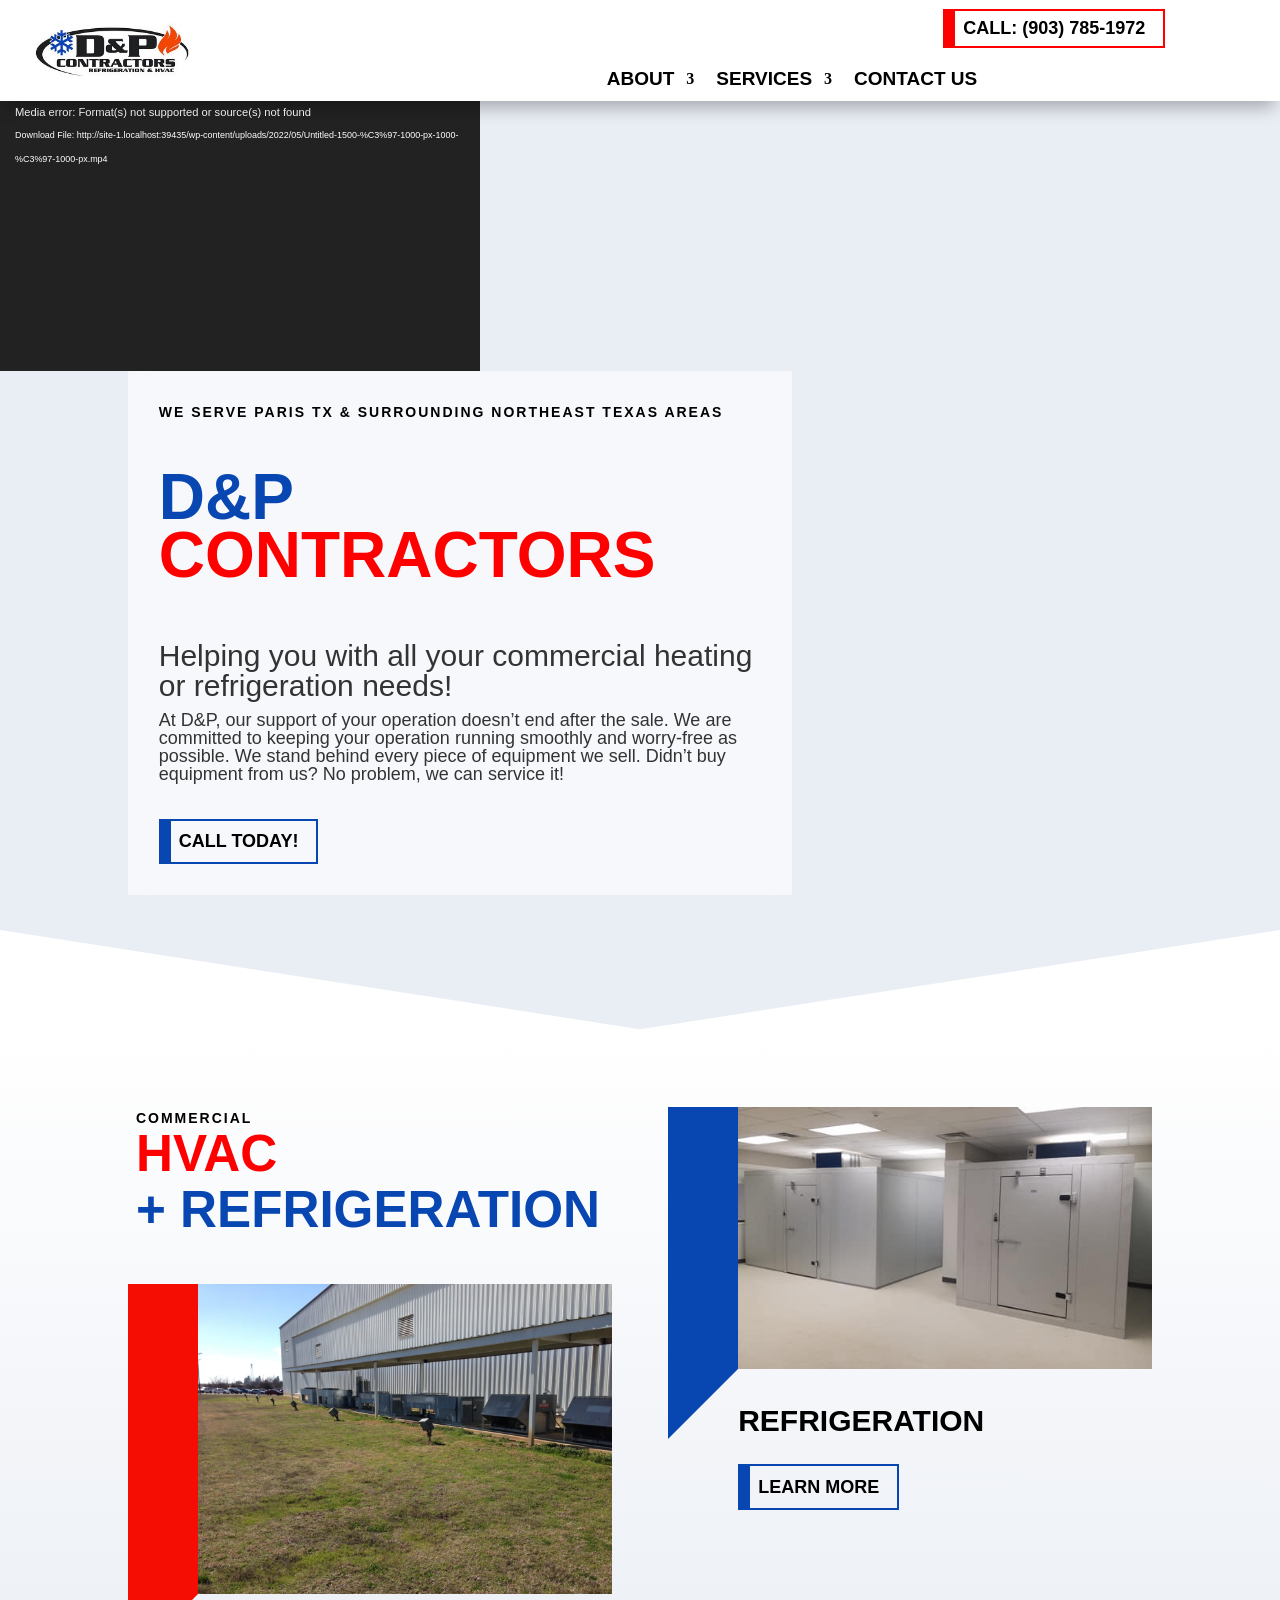
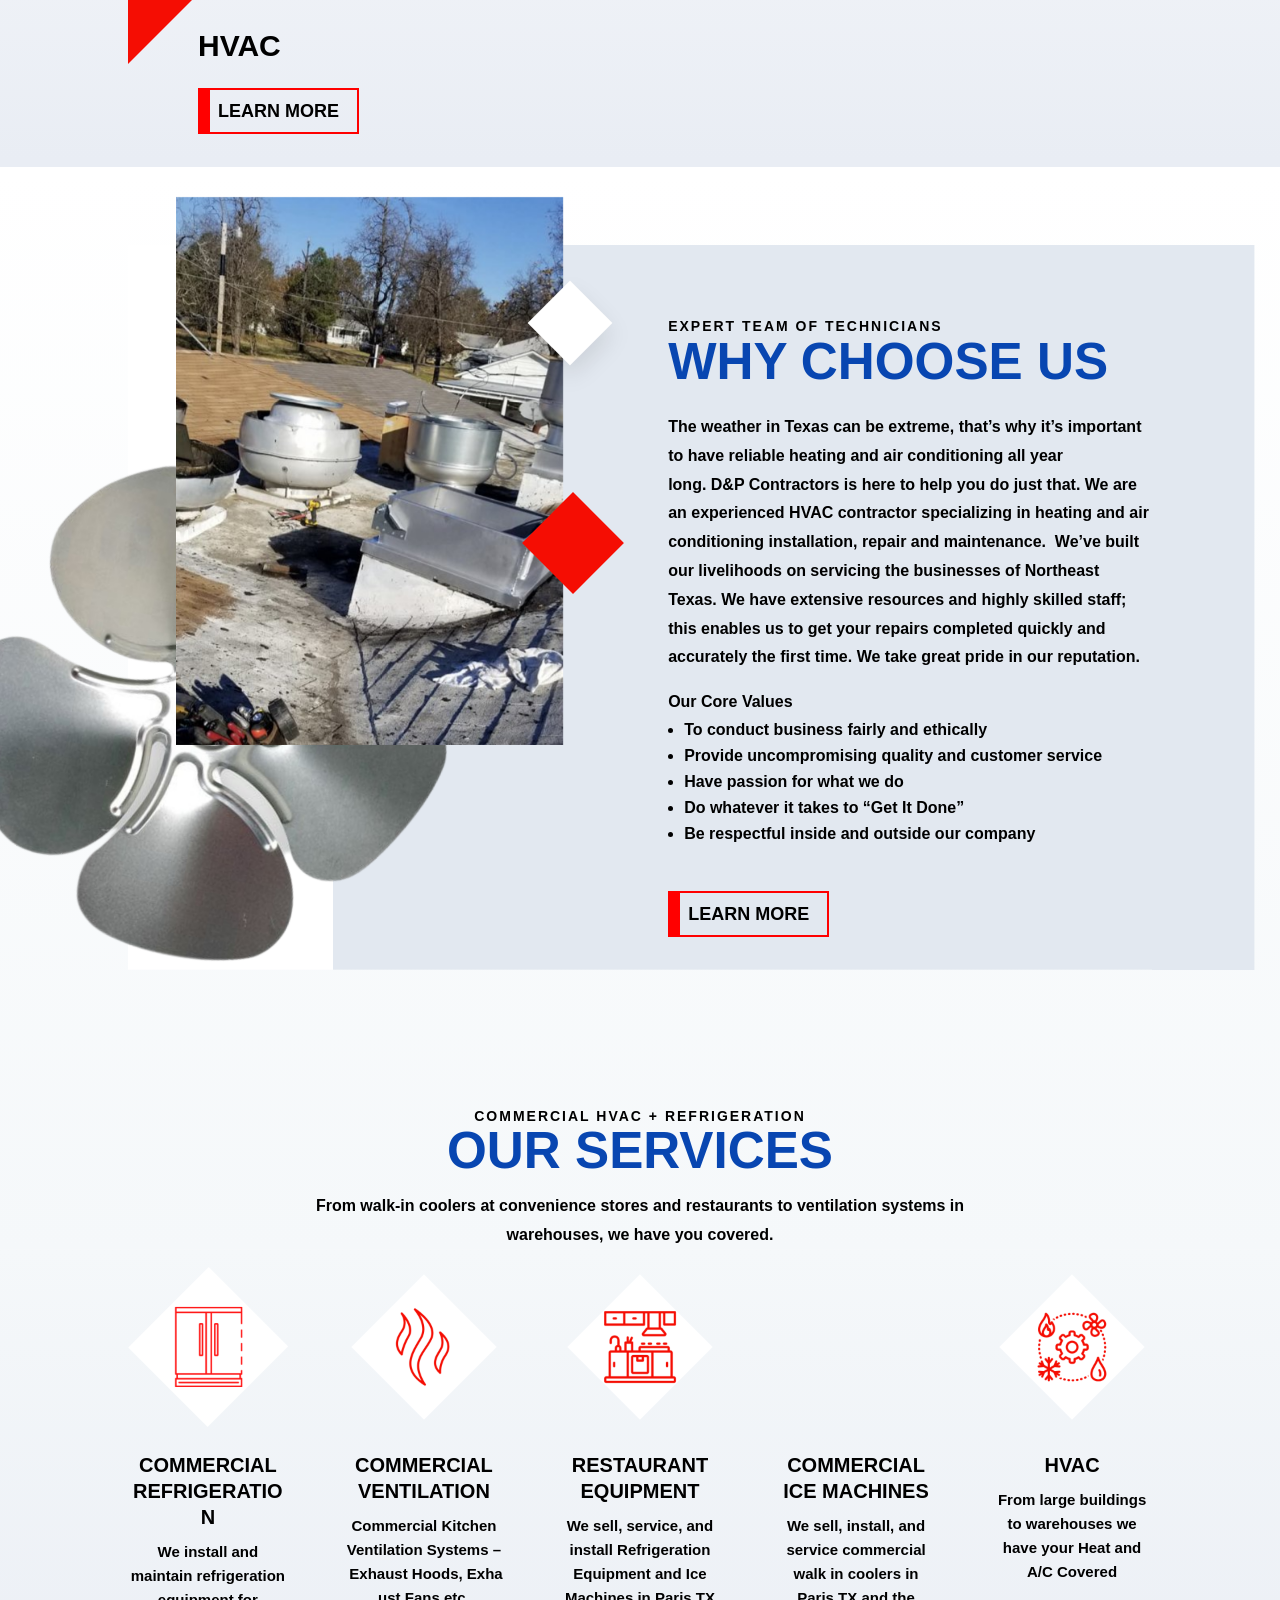
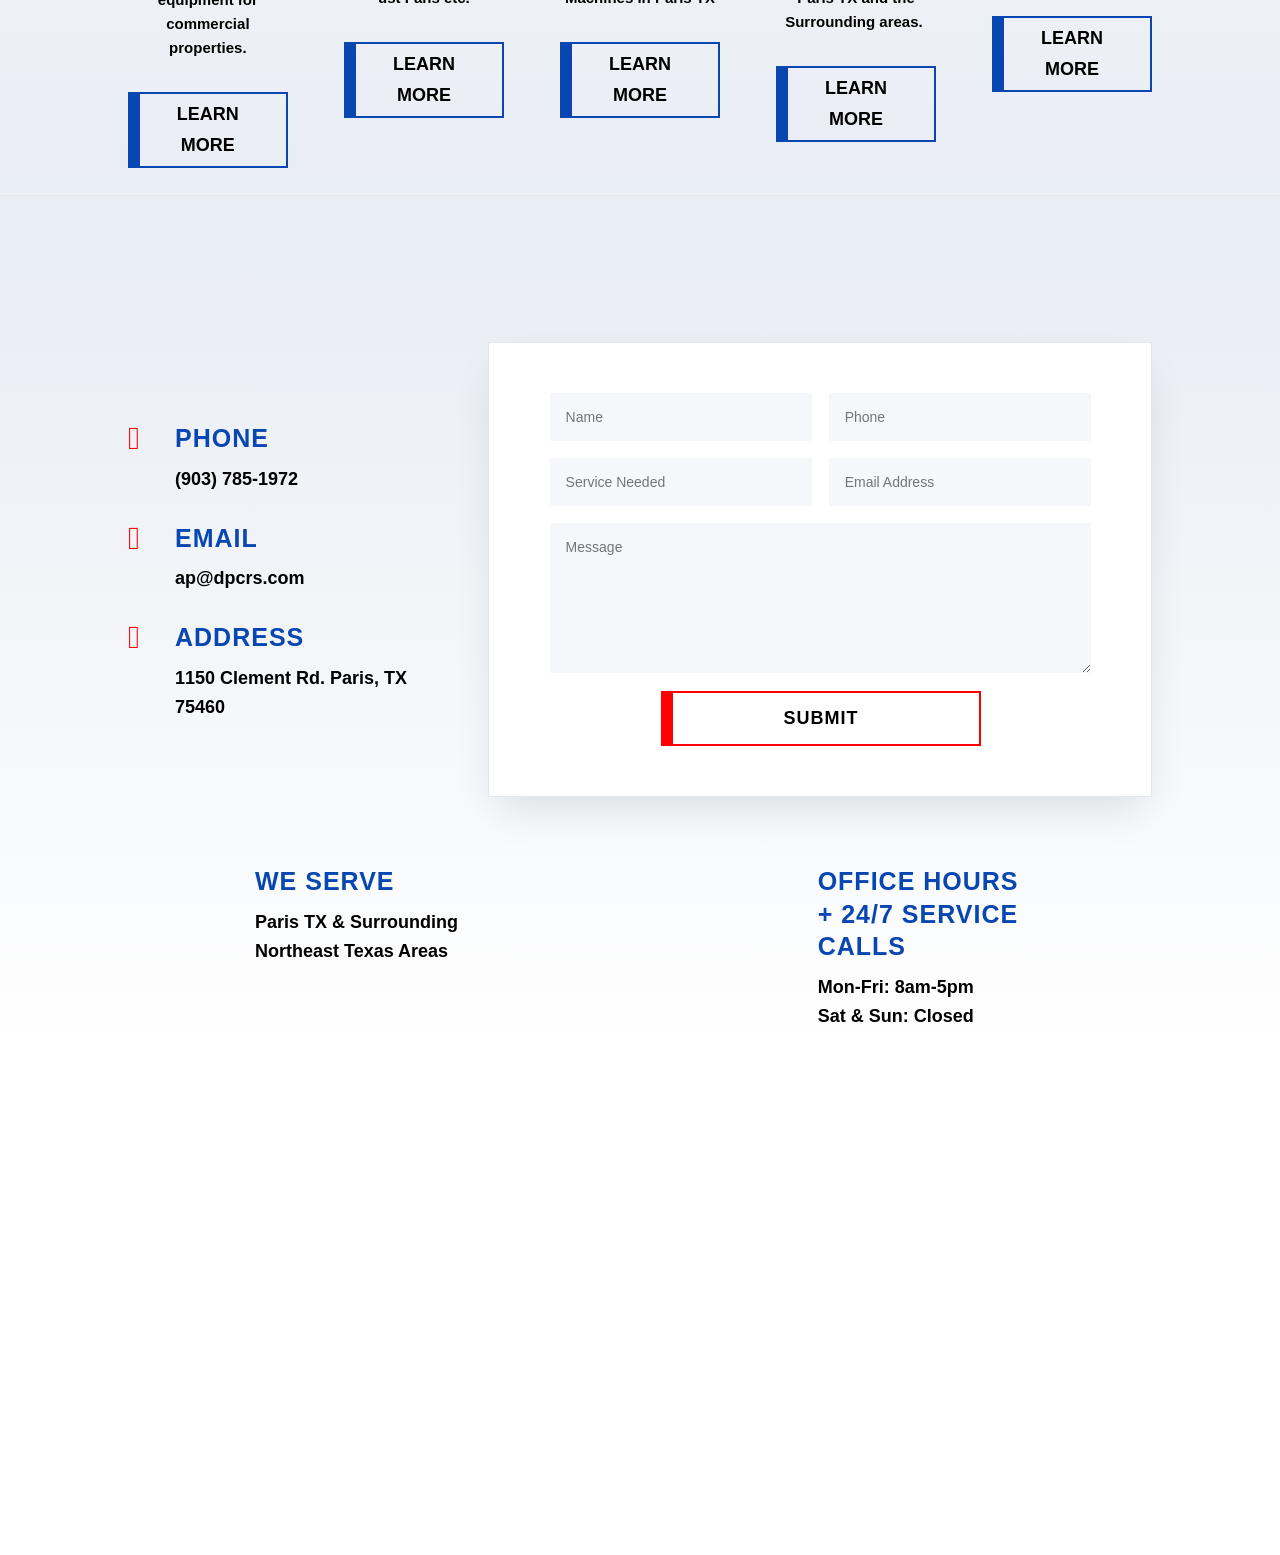
==== commit 695f5110: "Fix broken Google My Maps embed I missed on the previous pass The site's map iframe pointed at a cus" ====
--- a/index.html
+++ b/index.html
@@ -1162,7 +1162,7 @@
 				
 				
 				
-				<div class="et_pb_code_inner"><iframe loading="lazy" src="https://www.google.com/maps/d/embed?mid=1D-e12fC6o21jZpKJvkducdHIQjm4vNw&#038;ehbc=2E312F&#038;noprof=1" width="1000" height="450"></iframe></div>
+				<div class="et_pb_code_inner"><iframe loading="lazy" src="https://maps.google.com/maps?q=1150+Clement+Rd,+Paris,+TX+75460&output=embed" width="1000" height="450"></iframe></div>
 			</div>
 			</div>
 				
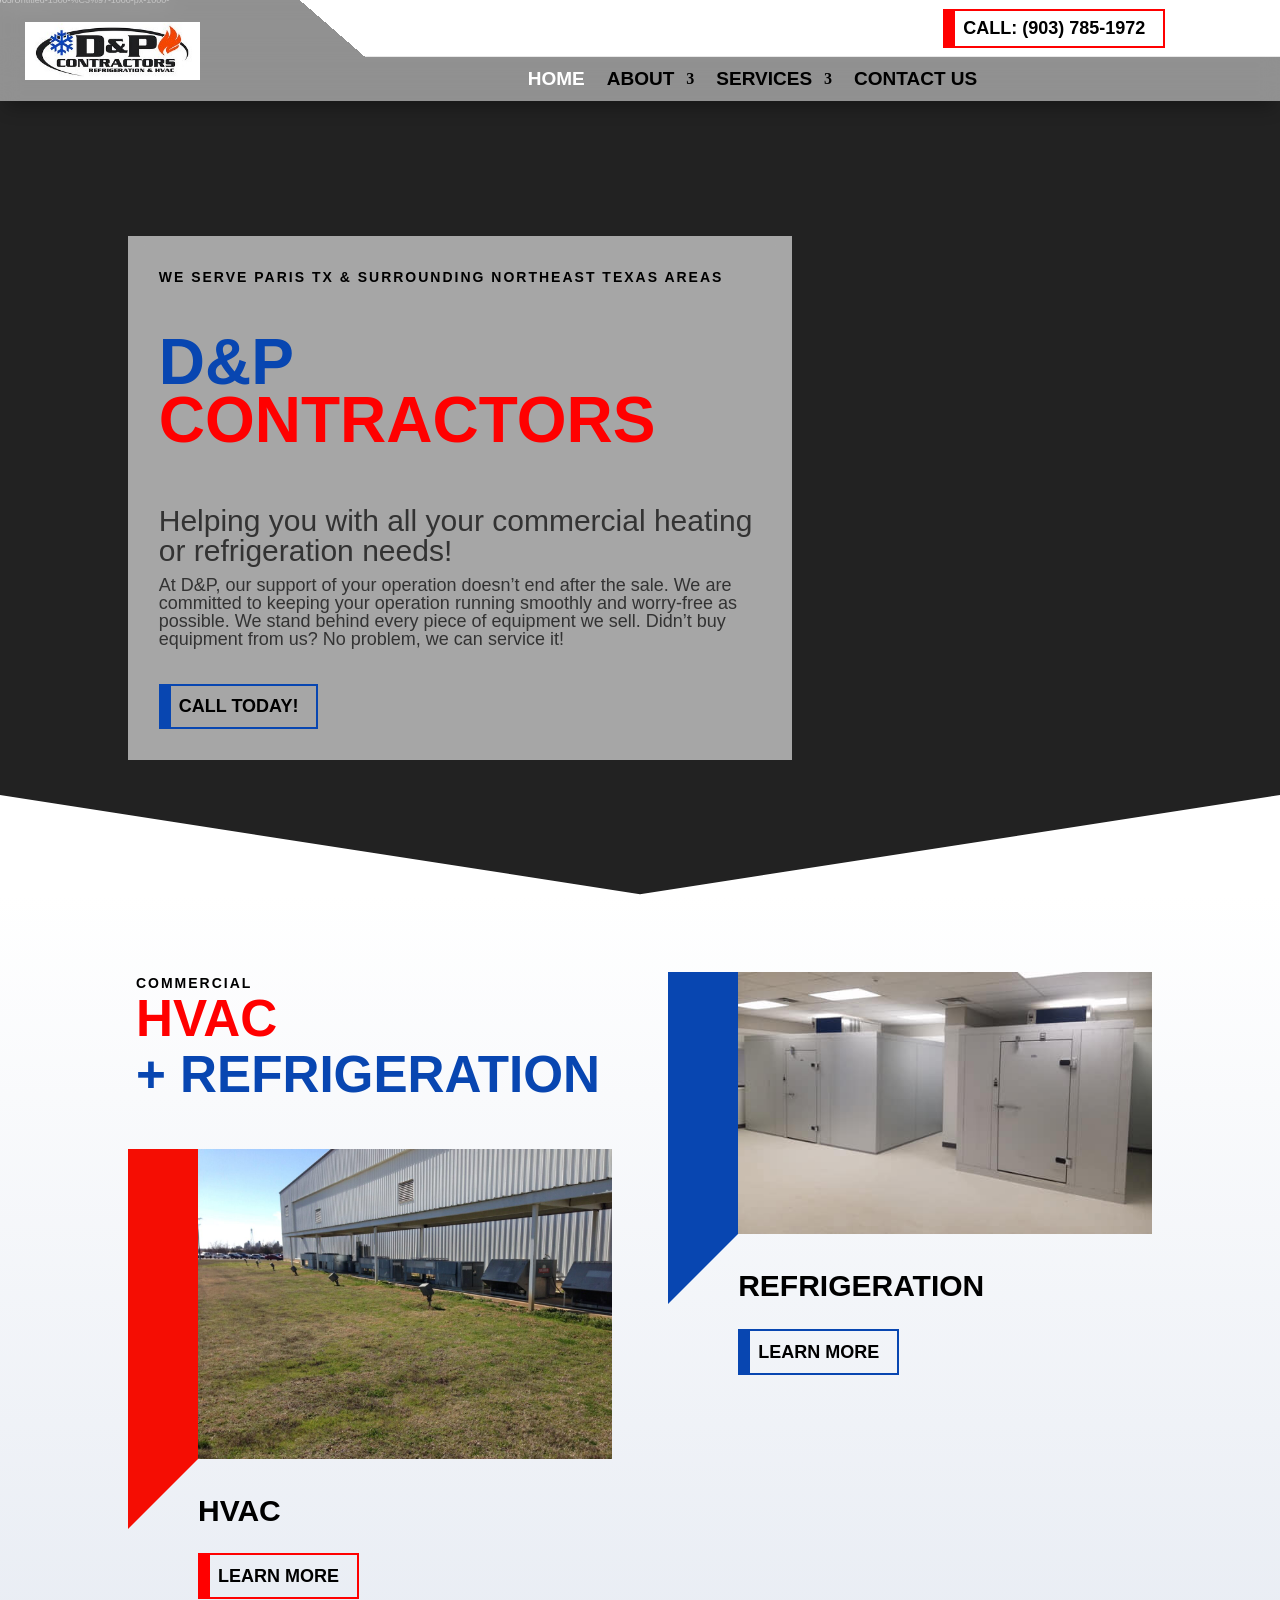
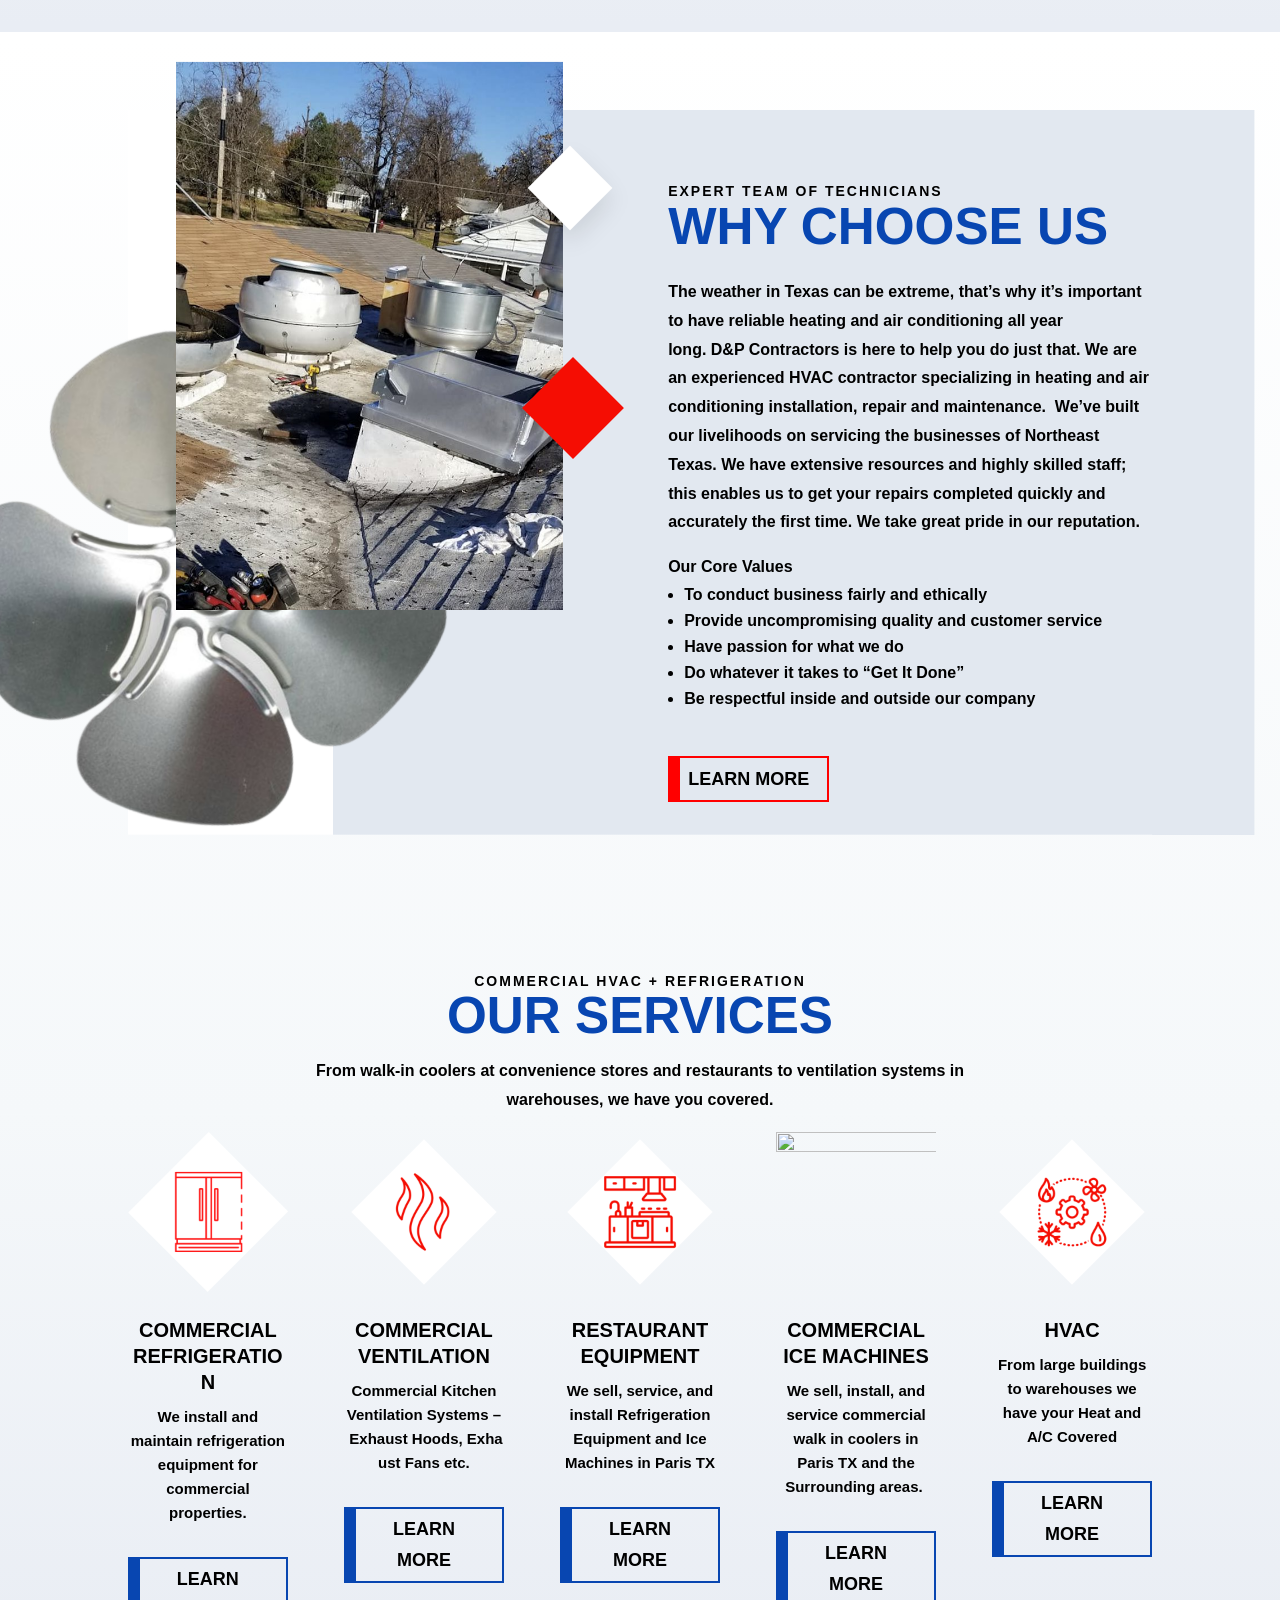
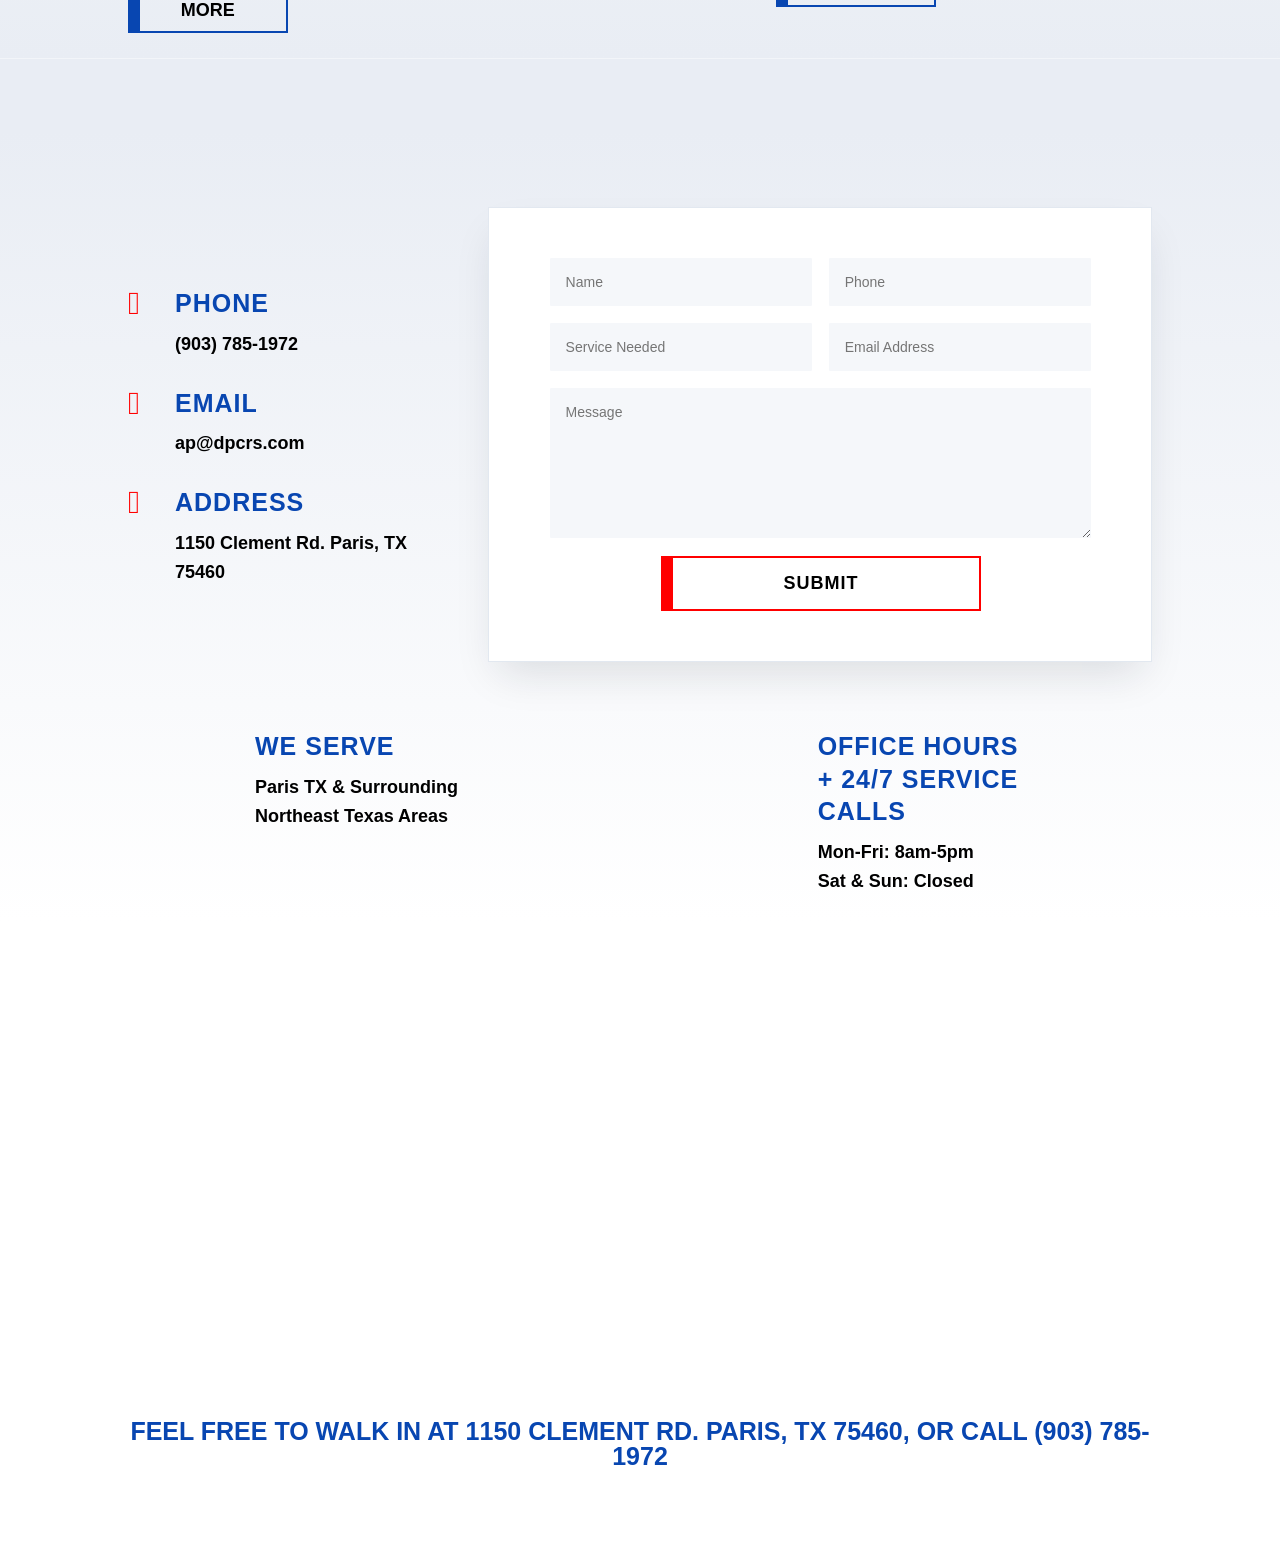
==== commit 2bd75303: "chore: inject Found It lead capture for D & P Contractors" ====
--- a/index.html
+++ b/index.html
@@ -188,6 +188,8 @@
 <link rel='stylesheet' id='wp-mediaelement-css' href='wp-includes/js/mediaelement/wp-mediaelement.min.css' media='all' />
 
 <style>.et_animated{opacity:1!important;visibility:visible!important}.et-waypoint{opacity:1!important;visibility:visible!important}</style>
+<!-- Found It Lead Capture -->
+<script src="https://www.founditos.com/embed/lead-capture.js" data-account="e6579293-bc5f-4071-a9a1-aab32a435054" async></script>
 </head>
 <body class="home wp-singular page-template-default page page-id-5 wp-theme-Divi wp-child-theme-Free-DIVI-Child-Theme-by-Pee-Aye-Creative et-tb-has-template et-tb-has-header et-tb-has-footer et_pb_button_helper_class et_cover_background et_pb_gutter et_pb_gutters3 et_pb_pagebuilder_layout et_no_sidebar et_divi_theme et-db">
 	<div id="page-container">
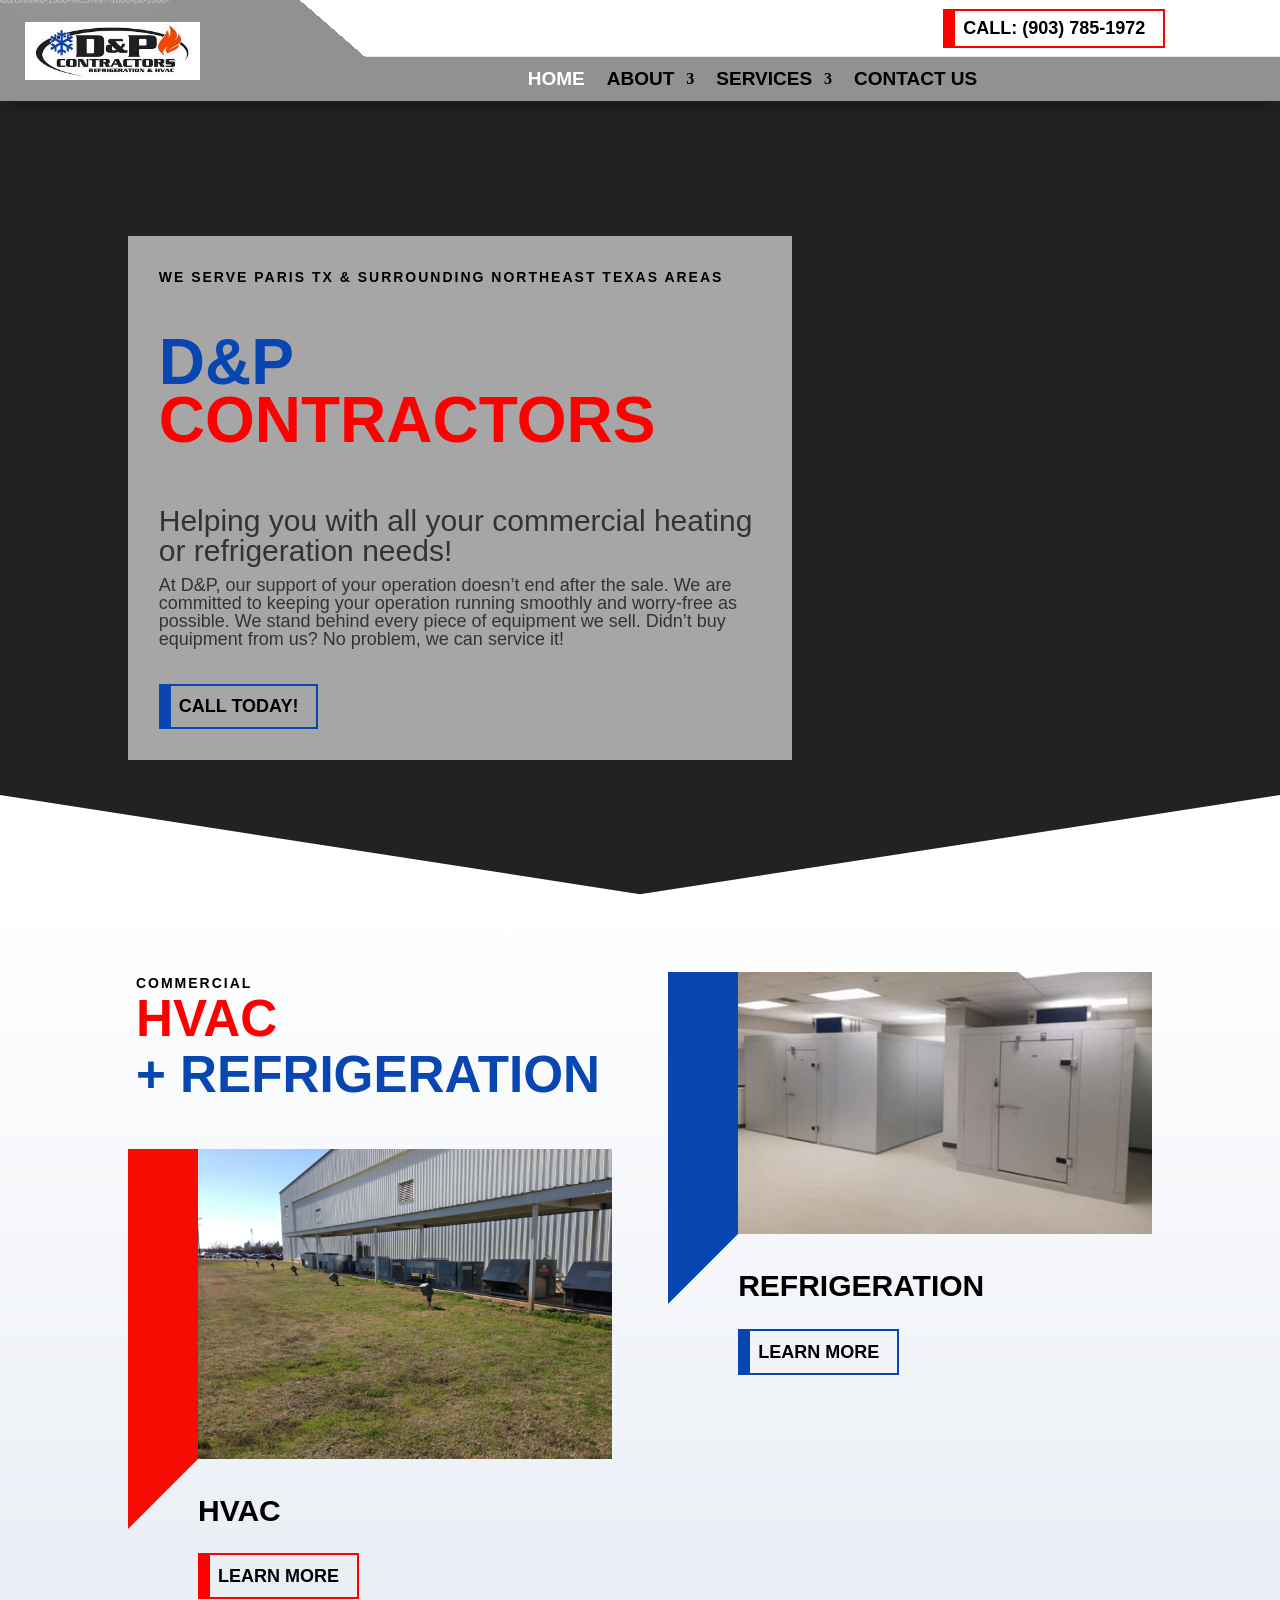
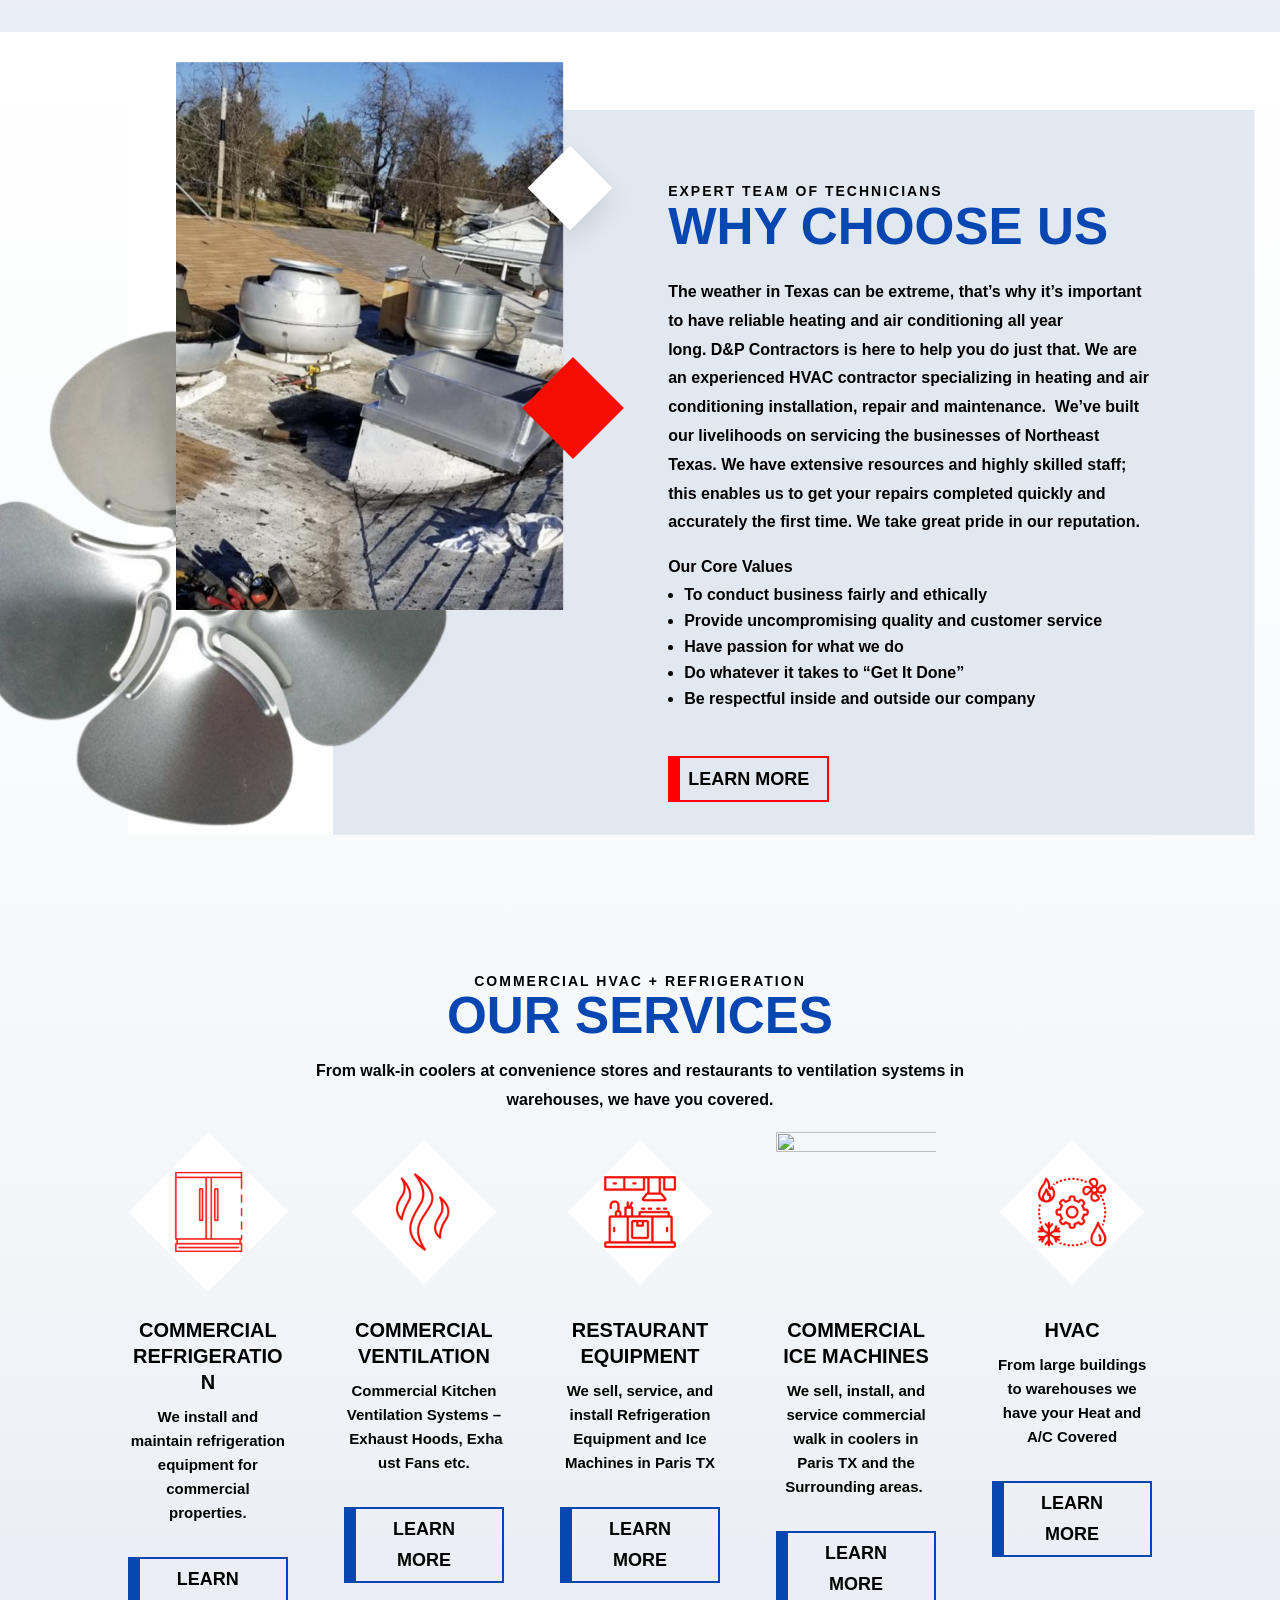
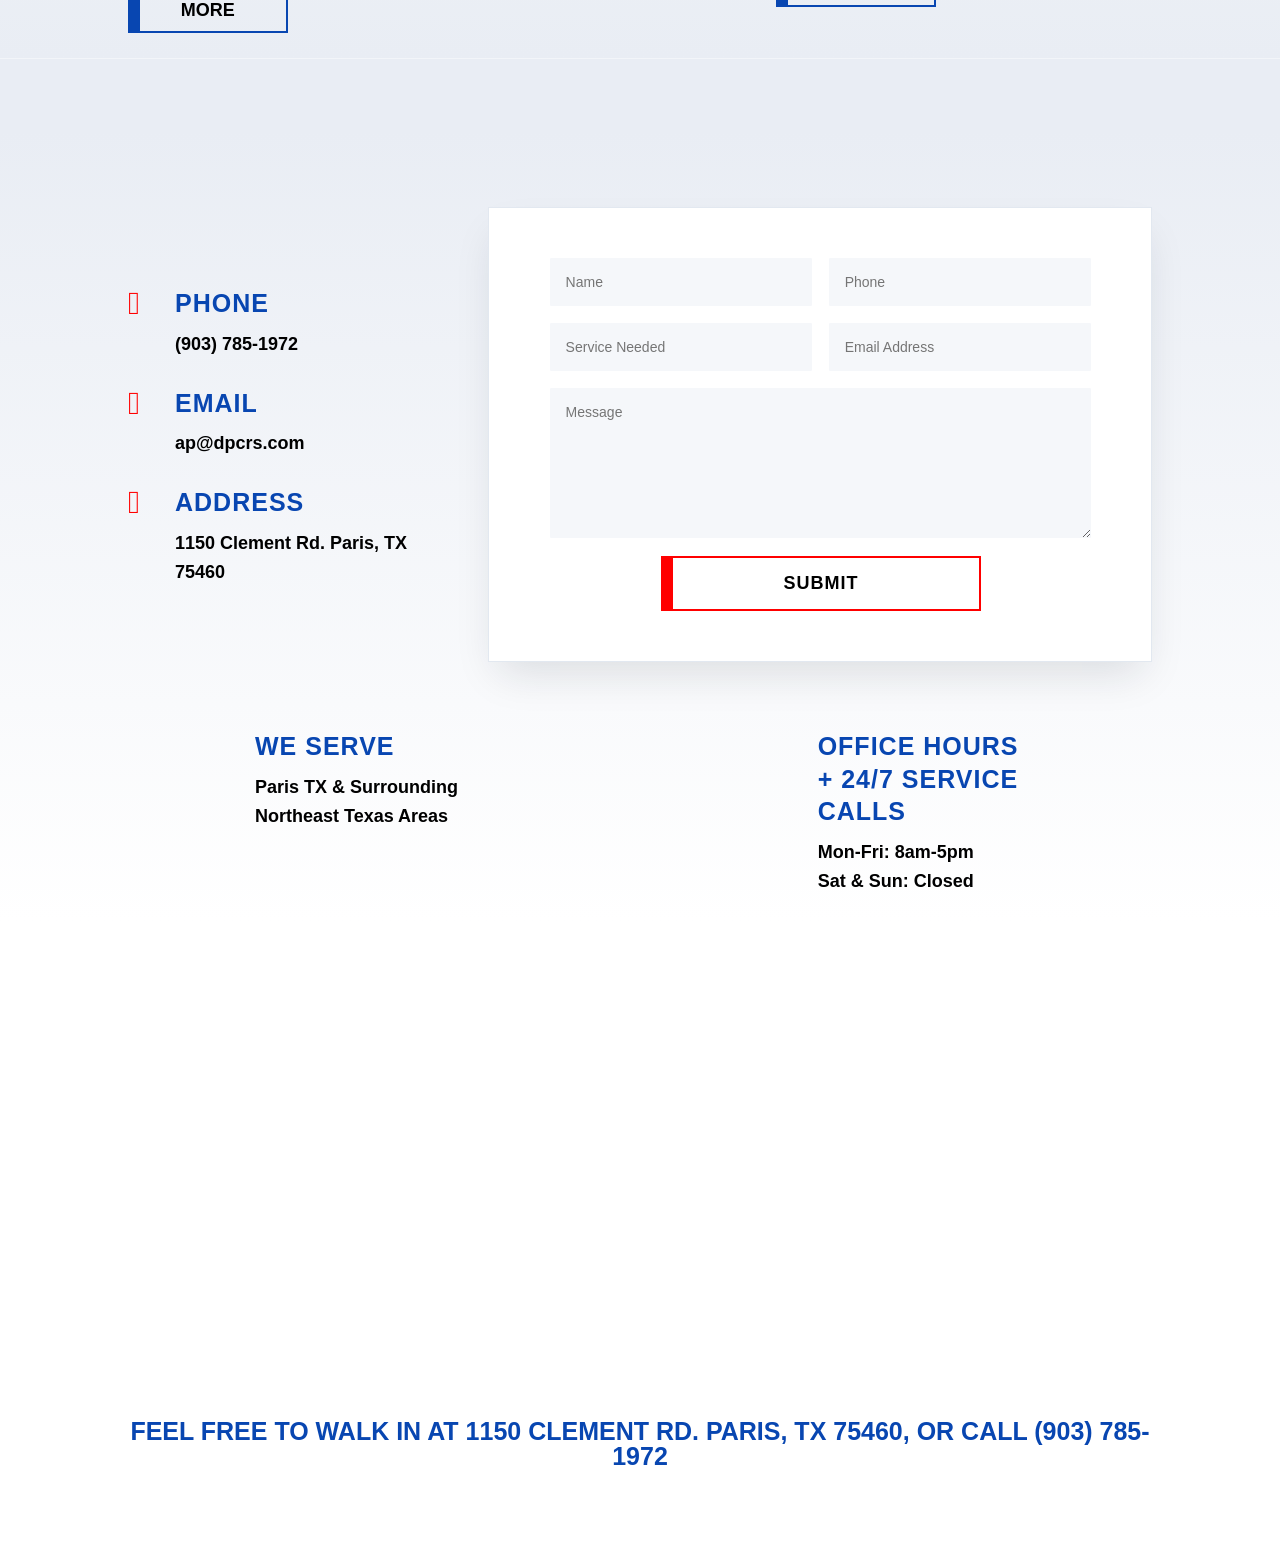
==== commit 9f0e517c: "Install Vercel Web Analytics # Vercel Web Analytics Installation Report  ## Summary Successfully ins" ====
--- a/index.html
+++ b/index.html
@@ -1248,4 +1248,9 @@
 <script id="et-builder-modules-script-sticky-js" src="wp-content/themes/Divi/includes/builder/feature/dynamic-assets/assets/js/sticky-elements.js"></script>
 	
 	</body>
+	<!-- Vercel Web Analytics -->
+	<script>
+		window.va = window.va || function () { (window.vaq = window.vaq || []).push(arguments); };
+	</script>
+	<script defer src="/_vercel/insights/script.js"></script>
 </html>
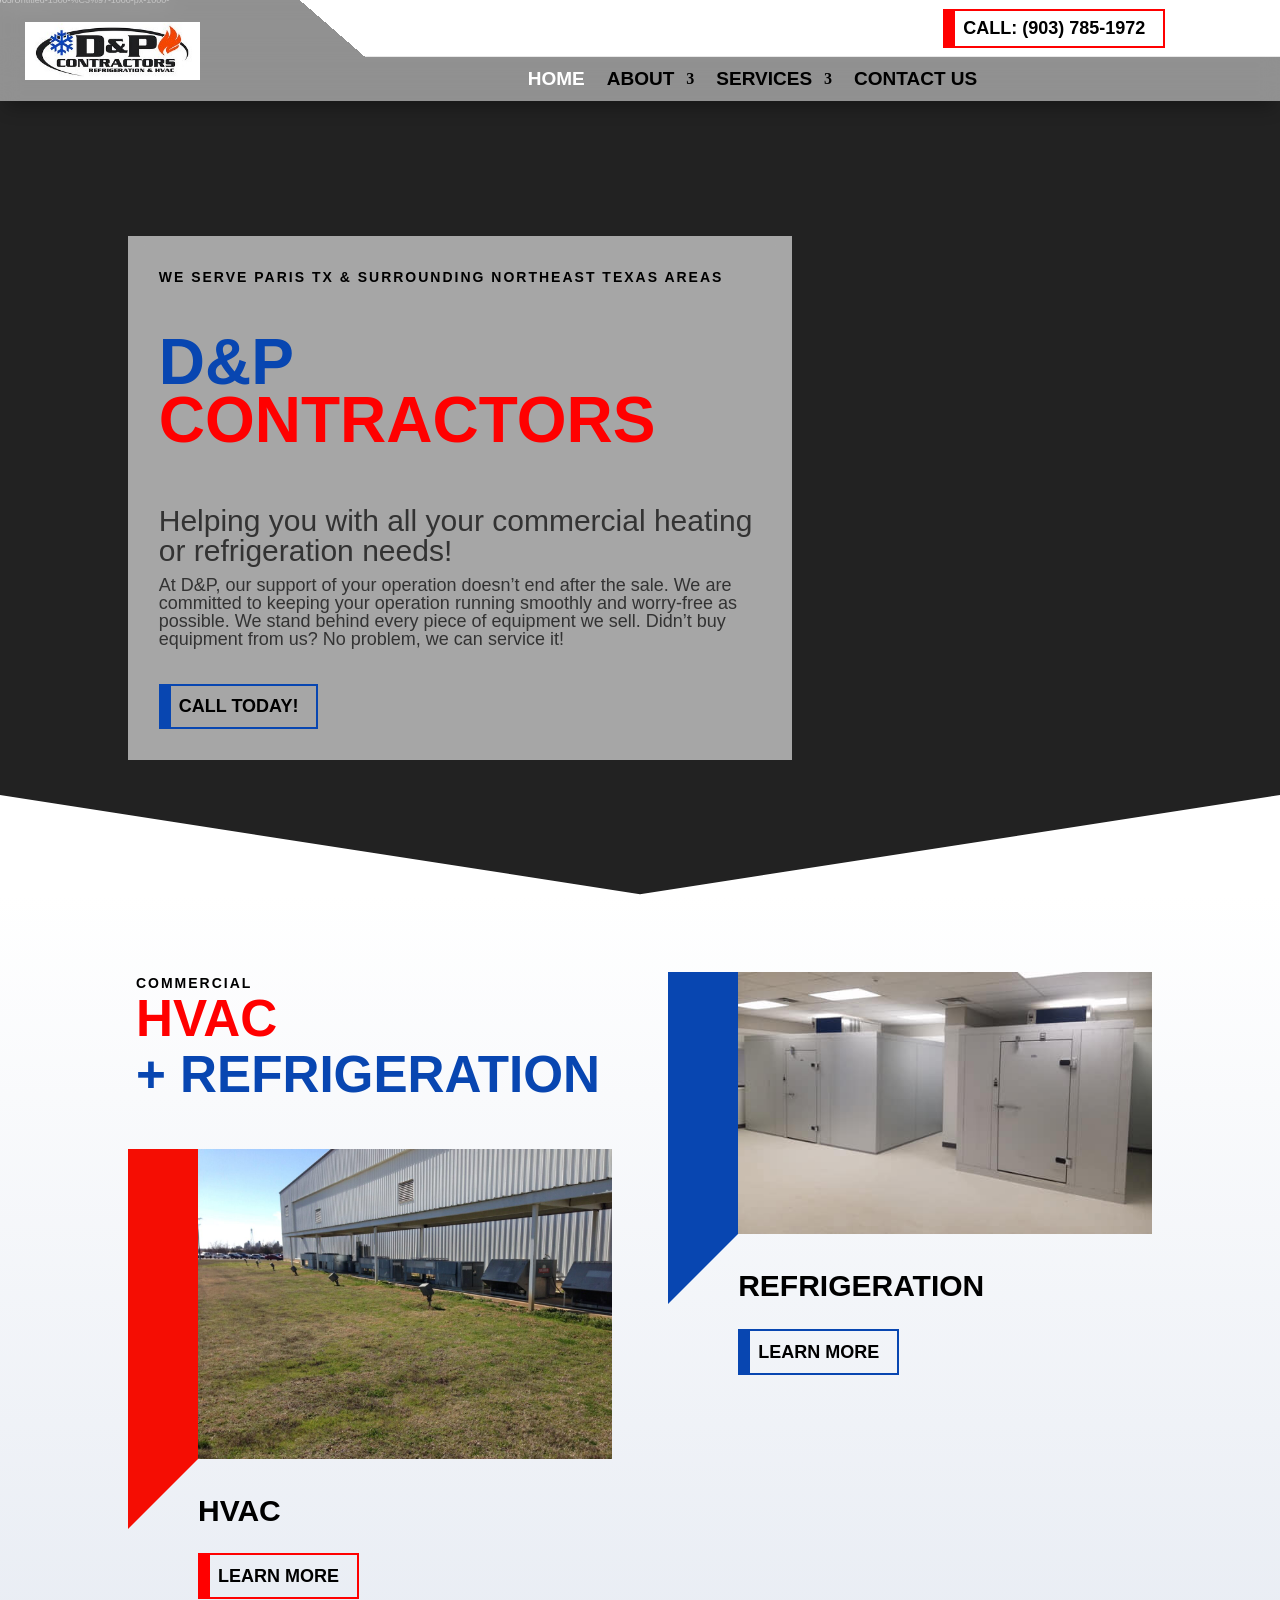
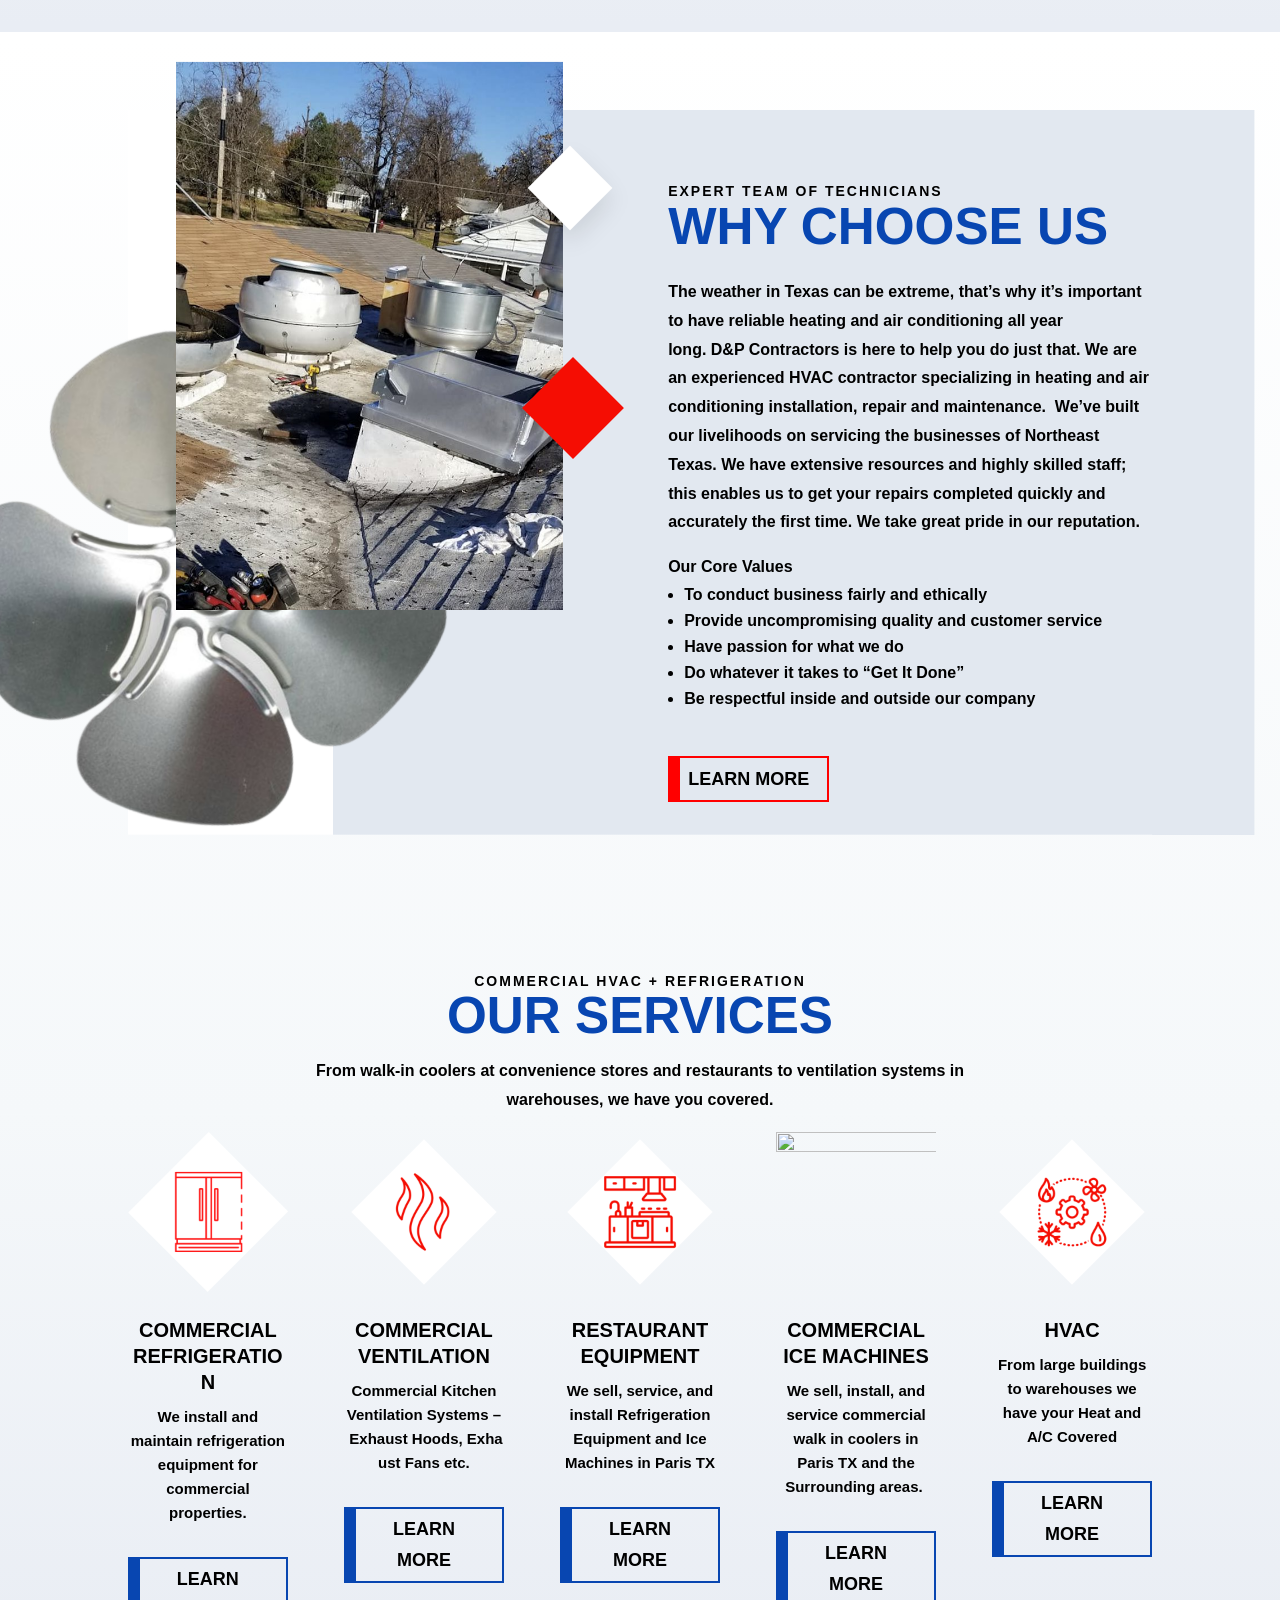
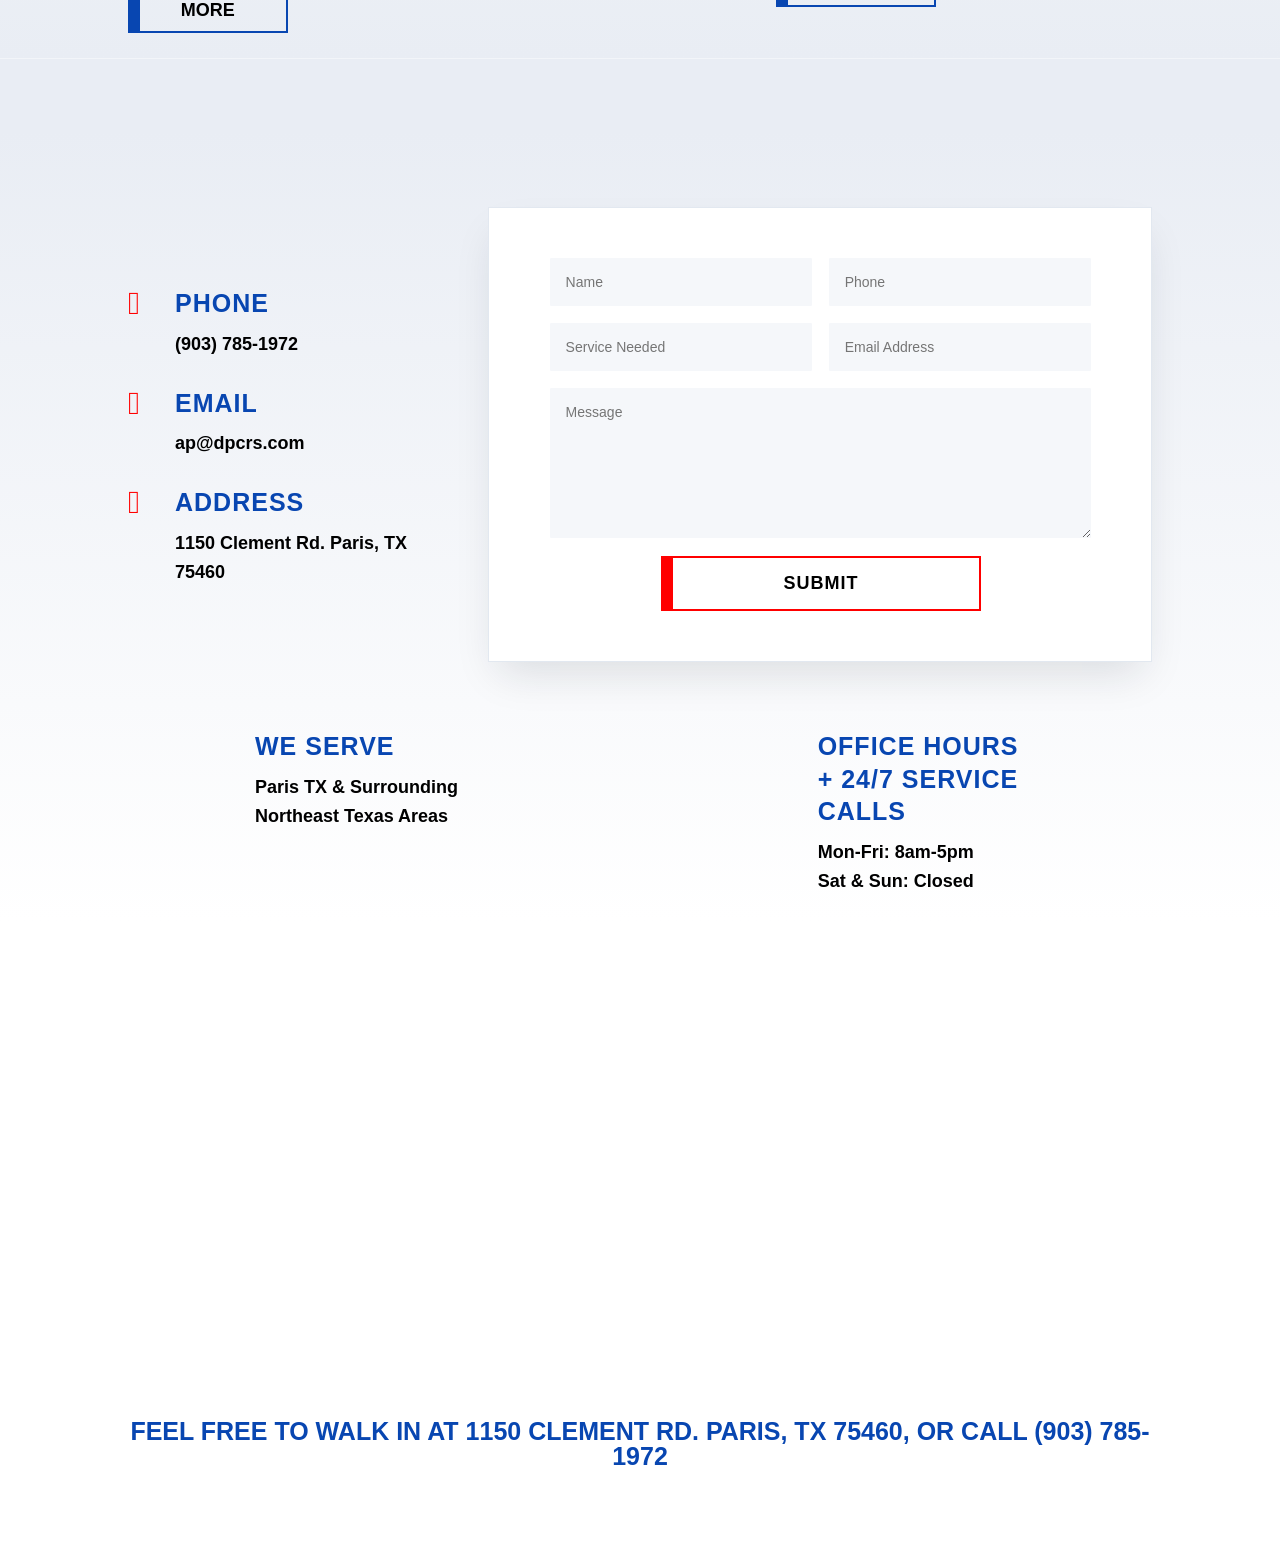
==== commit 9a19fc7b: "Merge pull request #1 from Founditmarketing/vercel/install-vercel-web-analytics-9j17rb Install Verce" ====
--- a/index.html
+++ b/index.html
@@ -94,8 +94,39 @@
 </script>
 <link rel="https://api.w.org/" href="https://dpcontractors.net/wp-json/" /><link rel="alternate" title="JSON" type="application/json" href="https://dpcontractors.net/wp-json/wp/v2/pages/5" /><link rel="EditURI" type="application/rsd+xml" title="RSD" href="https://dpcontractors.net/xmlrpc.php?rsd" />
 <meta name="generator" content="WordPress 7.0" />
-<link rel="canonical" href="index.html" />
-<link rel='shortlink' href='index.html' />
+<link rel="canonical" href="https://dpcontractors.net/" />
+<link rel='shortlink' href='https://dpcontractors.net/' />
+<meta name="description" content="D&amp;P Contractors provides commercial HVAC, heating, cooling, refrigeration, and restaurant equipment services throughout Northeast Texas. Call (903) 785-1972." />
+<meta property="og:type" content="website" />
+<meta property="og:title" content="D&amp;P Contractors | HVAC + MORE" />
+<meta property="og:description" content="D&amp;P Contractors provides commercial HVAC, heating, cooling, refrigeration, and restaurant equipment services throughout Northeast Texas. Call (903) 785-1972." />
+<meta property="og:url" content="https://dpcontractors.net/" />
+<meta property="og:image" content="https://dpcontractors.net/wp-content/uploads/2022/05/9768284_285x94-1.jpeg" />
+<script type="application/ld+json">
+{
+  "@context": "https://schema.org",
+  "@type": "HVACBusiness",
+  "name": "D&P Contractors",
+  "image": "https://dpcontractors.net/wp-content/uploads/2022/05/9768284_285x94-1.jpeg",
+  "url": "https://dpcontractors.net/",
+  "telephone": "+1-903-785-1972",
+  "address": {
+    "@type": "PostalAddress",
+    "streetAddress": "1150 Clement Rd",
+    "addressLocality": "Paris",
+    "addressRegion": "TX",
+    "postalCode": "75460",
+    "addressCountry": "US"
+  },
+  "areaServed": "Northeast Texas",
+  "openingHoursSpecification": {
+    "@type": "OpeningHoursSpecification",
+    "dayOfWeek": ["Monday", "Tuesday", "Wednesday", "Thursday", "Friday"],
+    "opens": "08:00",
+    "closes": "17:00"
+  }
+}
+</script>
 <meta name="generator" content="Site Kit by Google 1.160.1" /><meta name="viewport" content="width=device-width, initial-scale=1.0, maximum-scale=1.0, user-scalable=0" /><script>
 jQuery(document).ready(function($) {
     $('img[title]').each(function() { $(this).removeAttr('title'); });
